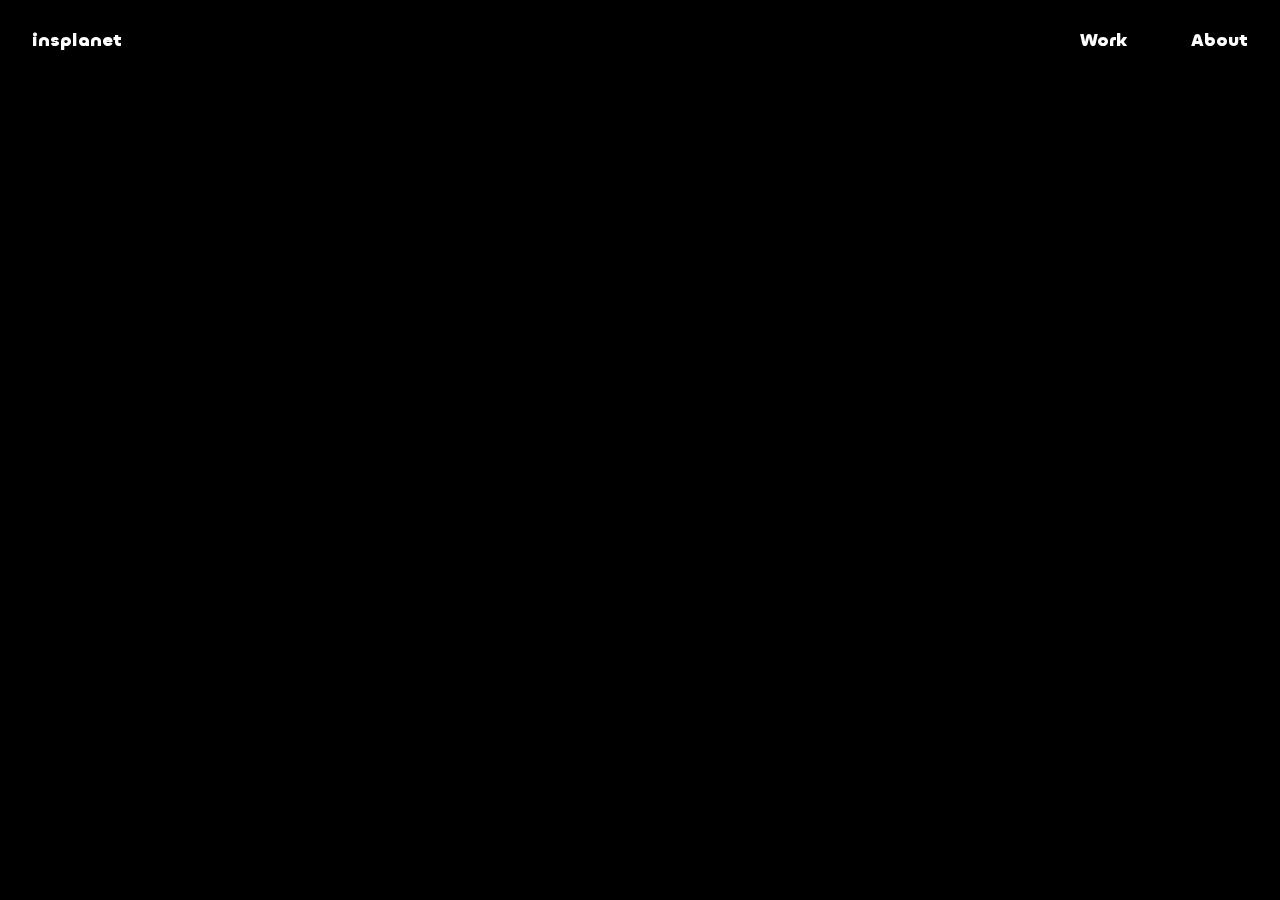
==== index.html @ 37755922 "황인재, build 임시 배포" ====
<!doctype html>
<html lang="en">
  <head>
    <meta charset="UTF-8" />
    <link rel="icon" href="/favicon.ico" />
    <meta name="viewport" content="width=device-width, initial-scale=1.0" />
    <title>INSPLANET</title>
    <script type="module" crossorigin src="/assets/index-d2Js88WR.js"></script>
    <link rel="stylesheet" crossorigin href="/assets/index-APz9JCEM.css">
  </head>
  <body>
    <div id="app"></div>
  </body>
</html>
---- assets/index-APz9JCEM.css ----
@charset "UTF-8";:root{--vt-c-white: #ffffff;--vt-c-white-soft: #f8f8f8;--vt-c-white-mute: #f2f2f2;--vt-c-black: #000;--vt-c-black-soft: #222222;--vt-c-black-mute: #282828;--vt-c-indigo: #2c3e50;--vt-c-divider-light-1: rgba(60, 60, 60, .29);--vt-c-divider-light-2: rgba(60, 60, 60, .12);--vt-c-divider-dark-1: rgba(84, 84, 84, .65);--vt-c-divider-dark-2: rgba(84, 84, 84, .48);--vt-c-text-light-1: var(--vt-c-indigo);--vt-c-text-light-2: rgba(60, 60, 60, .66);--vt-c-text-dark-1: var(--vt-c-white);--vt-c-text-dark-2: rgba(235, 235, 235, .64)}:root{--color-background: var(--vt-c-black);--color-background-soft: var(--vt-c-white-soft);--color-background-mute: var(--vt-c-white-mute);--color-border: var(--vt-c-divider-light-2);--color-border-hover: var(--vt-c-divider-light-1);--color-heading: var(--vt-c-text-light-1);--color-text: var(--vt-c-text-light-1);--section-gap: 160px;--extra-small: 767px;--small: 1023px;--medium: 1279px;--large: 1339px;--xlarge: 1599px;--xxlarge: 1919px;--xxxlarge: 1920px}@media (prefers-color-scheme: dark){:root{--color-background: var(--vt-c-black);--color-background-soft: var(--vt-c-black-soft);--color-background-mute: var(--vt-c-black-mute);--color-border: var(--vt-c-divider-dark-2);--color-border-hover: var(--vt-c-divider-dark-1);--color-heading: var(--vt-c-text-dark-1);--color-text: var(--vt-c-text-dark-2)}}*,*:before,*:after{box-sizing:border-box;margin:0;font-weight:400;line-height:1.5;font-size:16px;font-family:Pretendard;vertical-align:bottom}body{min-height:100vh;color:var(--color-text);background:var(--color-background)}/**
 * @license
 *
 * Font Family: Chillax
 * Designed by: Manushi Parikh
 * URL: https://www.fontshare.com/fonts/chillax
 * © 2024 Indian Type Foundry
 *
 * Font Styles:
 * Chillax Variable(Variable font)
 * Chillax Extralight
 * Chillax Light
 * Chillax Regular
 * Chillax Medium
 * Chillax Semibold
 * Chillax Bold
 *
*/@font-face{font-family:Chillax-Variable;src:url(/assets/fonts/chillax/Chillax-Variable.woff2) format("woff2"),url(/assets/fonts/chillax/Chillax-Variable.woff) format("woff"),url(/assets/fonts/chillax/Chillax-Variable.ttf) format("truetype");font-weight:200 700;font-display:swap;font-style:normal}@font-face{font-family:Chillax-Extralight;src:url(/assets/fonts/chillax/Chillax-Extralight.woff2) format("woff2"),url(/assets/fonts/chillax/Chillax-Extralight.woff) format("woff"),url(/assets/fonts/chillax/Chillax-Extralight.ttf) format("truetype");font-weight:200;font-display:swap;font-style:normal}@font-face{font-family:Chillax-Light;src:url(/assets/fonts/chillax/Chillax-Light.woff2) format("woff2"),url(/assets/fonts/chillax/Chillax-Light.woff) format("woff"),url(/assets/fonts/chillax/Chillax-Light.ttf) format("truetype");font-weight:300;font-display:swap;font-style:normal}@font-face{font-family:Chillax-Regular;src:url(/assets/fonts/chillax/Chillax-Regular.woff2) format("woff2"),url(/assets/fonts/chillax/Chillax-Regular.woff) format("woff"),url(/assets/fonts/chillax/Chillax-Regular.ttf) format("truetype");font-weight:400;font-display:swap;font-style:normal}@font-face{font-family:Chillax-Medium;src:url(/assets/fonts/chillax/Chillax-Medium.woff2) format("woff2"),url(/assets/fonts/chillax/Chillax-Medium.woff) format("woff"),url(/assets/fonts/chillax/Chillax-Medium.ttf) format("truetype");font-weight:500;font-display:swap;font-style:normal}@font-face{font-family:Chillax-Semibold;src:url(/assets/fonts/chillax/Chillax-Semibold.woff2) format("woff2"),url(/assets/fonts/chillax/Chillax-Semibold.woff) format("woff"),url(/assets/fonts/chillax/Chillax-Semibold.ttf) format("truetype");font-weight:600;font-display:swap;font-style:normal}@font-face{font-family:Chillax-Bold;src:url(/assets/fonts/chillax/Chillax-Bold.woff2) format("woff2"),url(/assets/fonts/chillax/Chillax-Bold.woff) format("woff"),url(/assets/fonts/chillax/Chillax-Bold.ttf) format("truetype");font-weight:700;font-display:swap;font-style:normal}@font-face{font-family:Pretendard;font-weight:900;font-display:swap;src:local("Pretendard Black"),url(/assets/fonts/pretendard/woff2/Pretendard-Black.woff2) format("woff2"),url(/assets/fonts/pretendard/woff/Pretendard-Black.woff) format("woff")}@font-face{font-family:Pretendard;font-weight:800;font-display:swap;src:local("Pretendard ExtraBold"),url(/assets/fonts/pretendard/woff2/Pretendard-ExtraBold.woff2) format("woff2"),url(/assets/fonts/pretendard/woff/Pretendard-ExtraBold.woff) format("woff")}@font-face{font-family:Pretendard;font-weight:700;font-display:swap;src:local("Pretendard Bold"),url(/assets/fonts/pretendard/woff2/Pretendard-Bold.woff2) format("woff2"),url(/assets/fonts/pretendard/woff/Pretendard-Bold.woff) format("woff")}@font-face{font-family:Pretendard;font-weight:600;font-display:swap;src:local("Pretendard SemiBold"),url(/assets/fonts/pretendard/woff2/Pretendard-SemiBold.woff2) format("woff2"),url(/assets/fonts/pretendard/woff/Pretendard-SemiBold.woff) format("woff")}@font-face{font-family:Pretendard;font-weight:500;font-display:swap;src:local("Pretendard Medium"),url(/assets/fonts/pretendard/woff2/Pretendard-Medium.woff2) format("woff2"),url(/assets/fonts/pretendard/woff/Pretendard-Medium.woff) format("woff")}@font-face{font-family:Pretendard;font-weight:400;font-display:swap;src:local("Pretendard Regular"),url(/assets/fonts/pretendard/woff2/Pretendard-Regular.woff2) format("woff2"),url(/assets/fonts/pretendard/woff/Pretendard-Regular.woff) format("woff")}@font-face{font-family:Pretendard;font-weight:300;font-display:swap;src:local("Pretendard Light"),url(/assets/fonts/pretendard/woff2/Pretendard-Light.woff2) format("woff2"),url(/assets/fonts/pretendard/woff/Pretendard-Light.woff) format("woff")}@font-face{font-family:Pretendard;font-weight:200;font-display:swap;src:local("Pretendard ExtraLight"),url(/assets/fonts/pretendard/woff2/Pretendard-ExtraLight.woff2) format("woff2"),url(/assets/fonts/pretendard/woff/Pretendard-ExtraLight.woff) format("woff")}@font-face{font-family:Pretendard;font-weight:100;font-display:swap;src:local("Pretendard Thin"),url(/assets/fonts/pretendard/woff2/Pretendard-Thin.woff2) format("woff2"),url(/assets/fonts/pretendard/woff/Pretendard-Thin.woff) format("woff")}.container-wp{display:flex;flex-direction:column;justify-content:center;max-width:1920px;margin:auto;color:#fff}a,button{color:#fff;text-decoration:none;background:none;border:none;padding:0}ul,li{list-style:none;padding:0;margin:0}.slide-fade-enter-active{transition:all ease-out .2s}.slide-fade-leave-active{transition:all cubic-bezier(1,.5,.8,1) .2s}.content-area{position:relative;left:0;top:60px;right:0;bottom:0;display:flex;justify-self:center;max-width:1600px;margin:auto}.content-area.fixed-layout{position:fixed}.content-area>*{margin:auto}.content-area .transition-wp{position:relative}.button.default{font-family:chillax-variable;font-style:normal;font-weight:700;font-size:14px;padding:10px 20px;border:1px solid #fff;border-radius:20px}@media (max-width: 767px){.button.default{padding:6px 15px}}header{padding:10px 16px;margin:20px auto 0;position:fixed;left:0;right:0;top:0;z-index:3;display:flex;width:100%;max-width:1920px;justify-content:space-between}header *{line-height:0;vertical-align:top}@media (min-width: 767px){header{padding:20px 32px}}header h1 a{font-family:Chillax-Variable;font-size:18px;color:#fff;font-weight:700;cursor:pointer;text-shadow:0px 0px 10px #000}header nav a,header nav button{font-family:Chillax-Variable;font-size:18px;color:#fff;font-weight:700;margin-left:64px;text-shadow:0px 0px 10px #000}.router-wp{position:relative;z-index:1}.router-wp.mobile .content-area.fixed-layout{position:relative}.pageLoader{z-index:2;position:fixed;left:0;right:0;bottom:0;height:0!important}.pageLoader.show{transition:height cubic-bezier(.47,0,0,1) .4s;height:100vh!important;opacity:1}.pageLoader.hide{transition:opacity ease .4s;height:100vh!important;opacity:0}.pageLoader.workTransition{transition:left ease-out .8s,right ease-out .8s,margin ease-out .7s,height ease-out .5s .25s,border-radius ease-out 1s,opacity ease-out .6s .7s!important;left:32px;right:32px;top:0;margin-top:92px;border-radius:16px;bottom:auto;opacity:0;height:49.6vw!important}@media (max-width: 767px){.pageLoader.workTransition{padding:32px;margin:77px auto auto;left:16px;right:16px;top:0;border-radius:16px;height:138vw!important}}@media (min-width: 1599px){.pageLoader.workTransition{padding:32px;margin:92px auto auto;left:calc((100vw - 1550px)/2);right:calc((100vw - 1550px)/2);top:0;height:848px!important}}.page-component.active{transition:transform cubic-bezier(.47,0,0,1) .4s,opacity ease-out .6s .2s}.page-component.show{opacity:0;transform:translate3d(0,101vh,0)}.page-component.hide{transition:all ease 3s;opacity:1!important;transform:translateZ(0)!important}.work-wp{max-width:1920px;padding:16px;margin:auto}.work-wp img{max-width:100%}@media (min-width: 767px){.work-wp{padding:32px;margin:auto}}.work-wp .work-area{position:relative;display:flex;justify-content:space-between;gap:32px}.work-wp .work-area .work-group{flex:1;transition:all cubic-bezier(.075,.82,.165,1) 1.5s}.work-wp .work-area .work-group.odd{transform:translate3d(0,10vh,0);opacity:0}.work-wp .work-area .work-group.even{transform:translate3d(0,-100vh,0);opacity:0}.work-wp .work-area .work-group .work-group-inner .work-card:nth-child(1){transform:translateY(100px)}.work-wp .work-area .work-group .work-group-inner .work-card:nth-child(2){transform:translateY(200px)}.work-wp .work-area .work-group .work-group-inner .work-card:nth-child(3){transform:translateY(300px)}.work-wp .work-area .work-group .work-group-inner .work-card:nth-child(4){transform:translateY(400px)}.work-wp .work-area .work-group .work-group-inner .work-card:nth-child(5){transform:translateY(500px)}.work-wp .work-area .work-group .work-group-inner .work-card:nth-child(6){transform:translateY(600px)}.work-wp .work-area .work-group .work-group-inner .work-card:nth-child(7){transform:translateY(700px)}.work-wp .work-area .work-group .work-group-inner .work-card:nth-child(8){transform:translateY(800px)}.work-wp .work-area .work-group .work-group-inner .work-card:nth-child(9){transform:translateY(900px)}.work-wp .work-area .work-group .work-group-inner .work-card:nth-child(10){transform:translateY(1000px)}.work-wp .work-area.inited .work-group.odd,.work-wp .work-area.inited .work-group.even{transform:translateY(0);opacity:1}.work-wp .work-area.inited .work-group .work-card{transform:translateY(0)!important}.work-wp .work-area .work-card{width:100%;background:none;border:none;transition:all ease .5s;margin-bottom:32px;transition:transform ease 1.5s;cursor:pointer}.work-wp .work-area .work-card .work-link-content{width:100%;height:100%;border-radius:16px;overflow:hidden}.work-wp .work-area .work-card .work-link-content .work-link-image{width:100%;height:100%;border-radius:16px;background-position:center;background-size:auto 100%;background-repeat:no-repeat;transition:all .5s ease-in-out}.work-wp .work-area .work-card .work-link-content .work-link-image:hover{transform:scale(1.1);background-size:auto 110%;filter:brightness(105%) contrast(150%) saturate(110%);object-fit:scale-down;object-position:50% 50%}.work-wp .work-area .work-card .work-link-content .work-link-image img{width:100%}.page-wp{width:100%;max-width:1920px;padding:16px;margin:auto;overflow:hidden}@media (min-width: 1023px){.page-wp{padding:32px}}.page-wp .page-hero-title{margin:60px 0;height:180px;display:flex;align-items:center;justify-content:end;padding:60px}@media (max-width: 767px){.page-wp .page-hero-title{justify-content:start;padding:0;margin:20px 0;height:90px}}.page-wp .page-hero-title p{position:relative;font-size:104px;font-family:chillax-variable;font-weight:700}@media (max-width: 767px){.page-wp .page-hero-title p{font-size:40px}}.page-wp .page-hero-title p span{position:absolute;border:1px solid #fff;height:40px;border-radius:20px;right:-40px;top:0;font-size:16px;display:flex;align-items:center;justify-content:end;padding:0 20px}@media (max-width: 767px){.page-wp .page-hero-title p span{right:-60px}}.page-wp .work-together-area{display:flex;flex-wrap:wrap;justify-content:center}.page-wp .work-together-area .work-together-content{margin-top:20px;padding:40px;background:#232323;width:100%;height:352px;display:flex;flex-wrap:wrap;justify-content:space-between;align-items:center;border-radius:16px}.page-wp .work-together-area .work-together-content h2{font-family:chillax-variable;font-style:normal;font-weight:700;font-size:40px;line-height:56px;color:#fff}.page-wp .more-project-area .more-project-content{padding-top:40px;padding-bottom:80px;display:flex}.page-wp .more-project-area .more-project-content .more-project-title-area{flex:3}.page-wp .more-project-area .more-project-content .more-project-title-area h2{font-family:chillax-variable;font-style:normal;font-weight:700;font-size:104px}.page-wp .more-project-area .more-project-content .more-project-title-area .title-desc{margin:30px 0 32px;text-shadow:0px 4px 4px rgba(0,0,0,.25);font-size:16px}.page-wp .more-project-area .more-project-content .more-project-slide-wp{flex:2}.page-wp .more-project-area .more-project-content .more-project-slide-wp .more-project-slide-area{display:flex}.page-wp .more-project-area .more-project-content .more-project-slide-wp .more-project-slide-area>div{position:relative;flex:1;height:465px}.page-wp .more-project-area .more-project-content .more-project-slide-wp .more-project-slide-area>div.prev-area{text-align:right;margin:48px 10px 0 0}.page-wp .more-project-area .more-project-content .more-project-slide-wp .more-project-slide-area>div.next-area{margin:0 0 0 10px}.page-wp .more-project-area .more-project-content .more-project-slide-wp .more-project-slide-area>div p{height:423px;border-radius:16px}.page-wp .more-project-area .more-project-content .more-project-slide-wp .more-project-slide-area>div button{margin-top:16px;display:inline-block}.page-wp .more-project-area .more-project-content .more-project-slide-wp .more-project-slide-area>div button span.arrow{display:inline-block;width:74px;height:24px;background:url("data:image/svg+xml,%3csvg%20width='76'%20height='24'%20viewBox='0%200%2076%2024'%20fill='none'%20xmlns='http://www.w3.org/2000/svg'%3e%3cpath%20d='M2%2012L74%2012Z'%20fill='white'/%3e%3cpath%20d='M0.93934%2013.0607C0.353553%2012.4749%200.353553%2011.5251%200.93934%2010.9393L10.4853%201.3934C11.0711%200.80761%2012.0208%200.80761%2012.6066%201.3934C13.1924%201.97918%2013.1924%202.92893%2012.6066%203.51472L4.12132%2012L12.6066%2020.4853C13.1924%2021.0711%2013.1924%2022.0208%2012.6066%2022.6066C12.0208%2023.1924%2011.0711%2023.1924%2010.4853%2022.6066L0.93934%2013.0607ZM74%2010.5C74.8284%2010.5%2075.5%2011.1716%2075.5%2012C75.5%2012.8284%2074.8284%2013.5%2074%2013.5L74%2010.5ZM2%2010.5L74%2010.5L74%2013.5L2%2013.5L2%2010.5Z'%20fill='white'/%3e%3c/svg%3e") no-repeat center center/cover;margin:0 10px}.page-wp .more-project-area .more-project-content .more-project-slide-wp .more-project-slide-area>div button span.arrow.right{transform:scaleX(-1)}.page-wp .works-image{margin-bottom:20px}.page-wp .works-slide-show{transition:margin ease-out .5s .6s,opacity ease-out .8s .6s;margin-top:10vh;opacity:0}.page-wp .more-project-slide-wp .more-project-slide-area>div p{transition:all ease-out .5s;transform:translate(0);opacity:1}.page-wp .more-project-slide-wp .more-project-slide-area>div p img{height:100%;width:auto!important;max-width:inherit!important}.page-wp .more-project-slide-wp .more-project-slide-area.preSlide .prev-area p{transform:translate(-50px);opacity:0}.page-wp .more-project-slide-wp .more-project-slide-area.preSlide .next-area p{transform:translate(50px);opacity:0}.page-wp.loaded .works-slide-show{margin-top:0;opacity:1}@media (max-width: 767px){.page-wp .work-together-area .work-together-content{height:auto;padding:40px 16px;display:flex;justify-content:center;flex-direction:column}.page-wp .work-together-area .work-together-content h2{font-family:chillax-ariable;font-size:24px;font-style:normal;font-weight:700;line-height:34px;text-transform:capitalize;flex:1;margin-bottom:24px}.page-wp .work-together-area .work-together-content .work-together-more{width:100%;display:flex;flex:1;flex-direction:column}.page-wp .work-together-area .work-together-content .work-together-more>div{height:170px;width:100%}.page-wp .work-together-area .work-together-content .work-together-more>div+div{margin-top:16px}.page-wp .more-project-area .more-project-content{flex-direction:column}.page-wp .more-project-area .more-project-content .more-project-title-area{display:flex;justify-content:space-around;margin-bottom:24px}.page-wp .more-project-area .more-project-content .more-project-title-area h2{font-family:Chillax Variable;font-size:24px;font-style:normal;font-weight:700;line-height:34px;text-transform:capitalize}.page-wp .more-project-area .more-project-content .more-project-slide-wp .more-project-slide-area>div{height:auto;width:50%;margin:0 0 0 10px!important}.page-wp .more-project-area .more-project-content .more-project-slide-wp .more-project-slide-area>div p{height:auto}.page-wp .more-project-area .more-project-content .more-project-slide-wp .more-project-slide-area>div p img{height:auto!important;width:100%!important}.page-wp .more-project-area .more-project-content .more-project-slide-wp .more-project-slide-area>div.prev-area{text-align:left}.page-wp .more-project-area .more-project-content .more-project-slide-wp .more-project-slide-area>div.next-area{text-align:right}.page-wp .more-project-area .title-desc{display:none}}img{max-width:100%}.work-together-more{display:flex}.work-together-more>div{width:300px;height:224px;border-radius:16px;border:1px solid #000;margin-left:10px;display:flex;flex-direction:column;justify-content:center;align-items:center}.work-together-more>div a{margin-top:20px;background:#0c0c0c;border-radius:20px;width:108px;height:40px;color:#fff;display:flex;justify-content:center;align-items:center}.work-container img{width:100%}.only-pc{display:none}@media (min-width: 768px){.only-mobile{display:none}.only-pc{display:block}}.works-content{margin-top:32px}.works-section{margin-top:12px;background:#fff;border-radius:16px;padding:48px 24px;color:#0c0c0c}.project-title{font-size:32px;font-style:normal;font-weight:700}.project-text{margin-top:16px;font-size:24px;font-style:normal;font-weight:700}.sub-title{font-size:14px;font-style:normal;font-weight:700;line-height:18px}.sub-text{margin-top:8px;margin-bottom:24px;font-size:14px;font-style:normal;font-weight:400;line-height:18px}@media (min-width: 768px){.works-section{margin-top:32px;padding:176px 24px}.works-section .works-inner{display:flex;justify-content:center;max-width:1120px;margin:auto}.works-section .works-box{width:50%}.works-section .project-title{font-family:Pretendard;font-size:64px;font-style:normal;font-weight:900;line-height:78px;text-shadow:0px 4px 4px rgba(0,0,0,.25)}.works-section .project-text{margin-top:32px;font-size:36px;line-height:46px}.works-section .btn-wrap{margin-top:46px}.works-section .btn-wrap+.btn-wrap{margin-top:16px}.works-section .btn-wrap .btn-view{display:inline-block;border:1px solid #0c0c0c;background:#0c0c0c;border-radius:32px;font-size:14px;font-weight:700;color:#fff;height:40px;line-height:40px;width:175px;font-family:Chillax-Variable;padding-left:19px}.works-section .btn-wrap .btn-copy{display:inline-block;border:1px solid #0c0c0c;background:#fff;border-radius:32px;font-size:14px;font-weight:700;color:#0c0c0c;height:40px;line-height:40px;width:140px;font-family:Chillax-Variable;padding-left:19px}.works-section .btn-wrap .ico-view{display:inline-block;width:24px;height:24px;background:url(../assets/images/ico/ico-view.png) no-repeat 0 0;vertical-align:-8px;margin-left:10px}.works-section .btn-wrap .ico-link{display:inline-block;width:24px;height:24px;background:url(../assets/images/ico/ico-link.png) no-repeat 0 0;vertical-align:-6px;margin-left:10px}.works-section .sub-wrap{display:flex;margin-top:104px}.works-section .sub-wrap .sub-box{flex:1}.works-section .sub-title{display:block;font-family:Pretendard;font-size:16px;font-style:normal;font-weight:700;line-height:24px}.works-section .sub-text{display:block;margin-top:8px;font-family:Pretendard;font-size:16px;font-style:normal;font-weight:400;line-height:24px}.works-section .mt-30{margin-top:30px}.works-section .br_pc{display:block}}@media (max-width: 768px){.works-content{width:100%}.br_pc{display:block}}.popupAbout{transition:right ease-out .8s;position:fixed;width:320px;right:-100vw;top:12px;bottom:0;z-index:4}.popupAbout.show{right:32px}.popupAbout.show .about-bg{opacity:1;bottom:0}.popupAbout .about-bg{position:fixed;left:0;right:0;top:0;bottom:auto;background:#0003;z-index:1;opacity:0}.popupAbout .btn-close{position:absolute;right:0;top:0;color:#0c0c0c;font-weight:700;font-size:18px;padding:10px;cursor:pointer}.popupAbout .btn-close span{font-size:16px;font-weight:700}.popupAbout .btn-close:hover{color:#0c0c0c;background:transparent}.popupAbout .about-inner{position:relative;z-index:4;padding:0}.popupAbout .about-inner .ico-round{width:32px;height:32px;border-radius:50%;background:#0c0c0c;position:relative;display:inline-block}.popupAbout .about-inner .ico-round:after{content:"";display:block;width:4px;height:4px;border-radius:50%;background:#fff;position:absolute;top:50%;left:50%;transform:translate(-50%,-50%)}.popupAbout .about-inner .about-header{padding:46px 16px 32px 24px;background:#fff;border-radius:15px;color:#0c0c0c}.popupAbout .about-inner .about-header .about-title{font-size:24px;font-weight:700;margin-bottom:8px;margin-top:16px;line-height:34px;font-family:Chillax-Variable}.popupAbout .about-inner .about-header .about-desc{font-family:Pretendard;font-size:14px;color:#999;margin-top:8px;line-height:22px;font-family:Chillax-Variable;font-weight:400}.popupAbout .about-inner .about-content{background:#fff;border-radius:15px;color:#0c0c0c;margin-top:10px;padding:32px 24px}.popupAbout .about-inner .about-content .about-text{font-family:Pretendard;font-style:normal;font-weight:400;font-size:14px;line-height:18px;color:#0c0c0c}.popupAbout .about-inner .about-content .btn-download{display:inline-flex;align-items:center;width:100%;margin-top:48px;height:56px;font-family:Pretendard;font-style:normal;font-weight:700;font-size:16px;line-height:24px;color:#0c0c0c;justify-content:space-between;border-bottom:1px solid #0c0c0c}.popupAbout .about-inner .about-content .ico-download-wrap{width:40px;height:32px;line-height:32px;background:#0c0c0c;border-radius:20px;text-align:center}.popupAbout .about-inner .about-content .ico-download-wrap .ico-download{margin-top:3px;display:inline-block;width:24px;height:24px;background:url(../assets/images/ico/ico-download-white.png) no-repeat}.popupAbout .about-inner .about-content .ico-download-wrap:hover{background:#fff;border:1px solid #0c0c0c}.popupAbout .about-inner .about-content .ico-download-wrap:hover .ico-download{background:url(../assets/images/ico/ico-download.png) no-repeat}.popupAbout .about-inner .about-content .contact-list{margin-top:48px}.popupAbout .about-inner .about-content .contact-list dt{font-size:14px;font-weight:700;line-height:18px;font-family:Chillax-Variable}.popupAbout .about-inner .about-content .contact-list dd{font-size:14px;font-weight:400;margin-top:8px;margin-bottom:16px}.popupAbout .about-inner .about-content .contact-list dd:last-child{margin-bottom:0}.popupAbout .about-inner .about-content .copylight{font-size:13px;font-weight:400;line-height:18px;color:#0c0c0c;margin-top:24px}[data-aos][data-aos][data-aos-duration="50"],body[data-aos-duration="50"] [data-aos]{transition-duration:50ms}[data-aos][data-aos][data-aos-delay="50"],body[data-aos-delay="50"] [data-aos]{transition-delay:0}[data-aos][data-aos][data-aos-delay="50"].aos-animate,body[data-aos-delay="50"] [data-aos].aos-animate{transition-delay:50ms}[data-aos][data-aos][data-aos-duration="100"],body[data-aos-duration="100"] [data-aos]{transition-duration:.1s}[data-aos][data-aos][data-aos-delay="100"],body[data-aos-delay="100"] [data-aos]{transition-delay:0}[data-aos][data-aos][data-aos-delay="100"].aos-animate,body[data-aos-delay="100"] [data-aos].aos-animate{transition-delay:.1s}[data-aos][data-aos][data-aos-duration="150"],body[data-aos-duration="150"] [data-aos]{transition-duration:.15s}[data-aos][data-aos][data-aos-delay="150"],body[data-aos-delay="150"] [data-aos]{transition-delay:0}[data-aos][data-aos][data-aos-delay="150"].aos-animate,body[data-aos-delay="150"] [data-aos].aos-animate{transition-delay:.15s}[data-aos][data-aos][data-aos-duration="200"],body[data-aos-duration="200"] [data-aos]{transition-duration:.2s}[data-aos][data-aos][data-aos-delay="200"],body[data-aos-delay="200"] [data-aos]{transition-delay:0}[data-aos][data-aos][data-aos-delay="200"].aos-animate,body[data-aos-delay="200"] [data-aos].aos-animate{transition-delay:.2s}[data-aos][data-aos][data-aos-duration="250"],body[data-aos-duration="250"] [data-aos]{transition-duration:.25s}[data-aos][data-aos][data-aos-delay="250"],body[data-aos-delay="250"] [data-aos]{transition-delay:0}[data-aos][data-aos][data-aos-delay="250"].aos-animate,body[data-aos-delay="250"] [data-aos].aos-animate{transition-delay:.25s}[data-aos][data-aos][data-aos-duration="300"],body[data-aos-duration="300"] [data-aos]{transition-duration:.3s}[data-aos][data-aos][data-aos-delay="300"],body[data-aos-delay="300"] [data-aos]{transition-delay:0}[data-aos][data-aos][data-aos-delay="300"].aos-animate,body[data-aos-delay="300"] [data-aos].aos-animate{transition-delay:.3s}[data-aos][data-aos][data-aos-duration="350"],body[data-aos-duration="350"] [data-aos]{transition-duration:.35s}[data-aos][data-aos][data-aos-delay="350"],body[data-aos-delay="350"] [data-aos]{transition-delay:0}[data-aos][data-aos][data-aos-delay="350"].aos-animate,body[data-aos-delay="350"] [data-aos].aos-animate{transition-delay:.35s}[data-aos][data-aos][data-aos-duration="400"],body[data-aos-duration="400"] [data-aos]{transition-duration:.4s}[data-aos][data-aos][data-aos-delay="400"],body[data-aos-delay="400"] [data-aos]{transition-delay:0}[data-aos][data-aos][data-aos-delay="400"].aos-animate,body[data-aos-delay="400"] [data-aos].aos-animate{transition-delay:.4s}[data-aos][data-aos][data-aos-duration="450"],body[data-aos-duration="450"] [data-aos]{transition-duration:.45s}[data-aos][data-aos][data-aos-delay="450"],body[data-aos-delay="450"] [data-aos]{transition-delay:0}[data-aos][data-aos][data-aos-delay="450"].aos-animate,body[data-aos-delay="450"] [data-aos].aos-animate{transition-delay:.45s}[data-aos][data-aos][data-aos-duration="500"],body[data-aos-duration="500"] [data-aos]{transition-duration:.5s}[data-aos][data-aos][data-aos-delay="500"],body[data-aos-delay="500"] [data-aos]{transition-delay:0}[data-aos][data-aos][data-aos-delay="500"].aos-animate,body[data-aos-delay="500"] [data-aos].aos-animate{transition-delay:.5s}[data-aos][data-aos][data-aos-duration="550"],body[data-aos-duration="550"] [data-aos]{transition-duration:.55s}[data-aos][data-aos][data-aos-delay="550"],body[data-aos-delay="550"] [data-aos]{transition-delay:0}[data-aos][data-aos][data-aos-delay="550"].aos-animate,body[data-aos-delay="550"] [data-aos].aos-animate{transition-delay:.55s}[data-aos][data-aos][data-aos-duration="600"],body[data-aos-duration="600"] [data-aos]{transition-duration:.6s}[data-aos][data-aos][data-aos-delay="600"],body[data-aos-delay="600"] [data-aos]{transition-delay:0}[data-aos][data-aos][data-aos-delay="600"].aos-animate,body[data-aos-delay="600"] [data-aos].aos-animate{transition-delay:.6s}[data-aos][data-aos][data-aos-duration="650"],body[data-aos-duration="650"] [data-aos]{transition-duration:.65s}[data-aos][data-aos][data-aos-delay="650"],body[data-aos-delay="650"] [data-aos]{transition-delay:0}[data-aos][data-aos][data-aos-delay="650"].aos-animate,body[data-aos-delay="650"] [data-aos].aos-animate{transition-delay:.65s}[data-aos][data-aos][data-aos-duration="700"],body[data-aos-duration="700"] [data-aos]{transition-duration:.7s}[data-aos][data-aos][data-aos-delay="700"],body[data-aos-delay="700"] [data-aos]{transition-delay:0}[data-aos][data-aos][data-aos-delay="700"].aos-animate,body[data-aos-delay="700"] [data-aos].aos-animate{transition-delay:.7s}[data-aos][data-aos][data-aos-duration="750"],body[data-aos-duration="750"] [data-aos]{transition-duration:.75s}[data-aos][data-aos][data-aos-delay="750"],body[data-aos-delay="750"] [data-aos]{transition-delay:0}[data-aos][data-aos][data-aos-delay="750"].aos-animate,body[data-aos-delay="750"] [data-aos].aos-animate{transition-delay:.75s}[data-aos][data-aos][data-aos-duration="800"],body[data-aos-duration="800"] [data-aos]{transition-duration:.8s}[data-aos][data-aos][data-aos-delay="800"],body[data-aos-delay="800"] [data-aos]{transition-delay:0}[data-aos][data-aos][data-aos-delay="800"].aos-animate,body[data-aos-delay="800"] [data-aos].aos-animate{transition-delay:.8s}[data-aos][data-aos][data-aos-duration="850"],body[data-aos-duration="850"] [data-aos]{transition-duration:.85s}[data-aos][data-aos][data-aos-delay="850"],body[data-aos-delay="850"] [data-aos]{transition-delay:0}[data-aos][data-aos][data-aos-delay="850"].aos-animate,body[data-aos-delay="850"] [data-aos].aos-animate{transition-delay:.85s}[data-aos][data-aos][data-aos-duration="900"],body[data-aos-duration="900"] [data-aos]{transition-duration:.9s}[data-aos][data-aos][data-aos-delay="900"],body[data-aos-delay="900"] [data-aos]{transition-delay:0}[data-aos][data-aos][data-aos-delay="900"].aos-animate,body[data-aos-delay="900"] [data-aos].aos-animate{transition-delay:.9s}[data-aos][data-aos][data-aos-duration="950"],body[data-aos-duration="950"] [data-aos]{transition-duration:.95s}[data-aos][data-aos][data-aos-delay="950"],body[data-aos-delay="950"] [data-aos]{transition-delay:0}[data-aos][data-aos][data-aos-delay="950"].aos-animate,body[data-aos-delay="950"] [data-aos].aos-animate{transition-delay:.95s}[data-aos][data-aos][data-aos-duration="1000"],body[data-aos-duration="1000"] [data-aos]{transition-duration:1s}[data-aos][data-aos][data-aos-delay="1000"],body[data-aos-delay="1000"] [data-aos]{transition-delay:0}[data-aos][data-aos][data-aos-delay="1000"].aos-animate,body[data-aos-delay="1000"] [data-aos].aos-animate{transition-delay:1s}[data-aos][data-aos][data-aos-duration="1050"],body[data-aos-duration="1050"] [data-aos]{transition-duration:1.05s}[data-aos][data-aos][data-aos-delay="1050"],body[data-aos-delay="1050"] [data-aos]{transition-delay:0}[data-aos][data-aos][data-aos-delay="1050"].aos-animate,body[data-aos-delay="1050"] [data-aos].aos-animate{transition-delay:1.05s}[data-aos][data-aos][data-aos-duration="1100"],body[data-aos-duration="1100"] [data-aos]{transition-duration:1.1s}[data-aos][data-aos][data-aos-delay="1100"],body[data-aos-delay="1100"] [data-aos]{transition-delay:0}[data-aos][data-aos][data-aos-delay="1100"].aos-animate,body[data-aos-delay="1100"] [data-aos].aos-animate{transition-delay:1.1s}[data-aos][data-aos][data-aos-duration="1150"],body[data-aos-duration="1150"] [data-aos]{transition-duration:1.15s}[data-aos][data-aos][data-aos-delay="1150"],body[data-aos-delay="1150"] [data-aos]{transition-delay:0}[data-aos][data-aos][data-aos-delay="1150"].aos-animate,body[data-aos-delay="1150"] [data-aos].aos-animate{transition-delay:1.15s}[data-aos][data-aos][data-aos-duration="1200"],body[data-aos-duration="1200"] [data-aos]{transition-duration:1.2s}[data-aos][data-aos][data-aos-delay="1200"],body[data-aos-delay="1200"] [data-aos]{transition-delay:0}[data-aos][data-aos][data-aos-delay="1200"].aos-animate,body[data-aos-delay="1200"] [data-aos].aos-animate{transition-delay:1.2s}[data-aos][data-aos][data-aos-duration="1250"],body[data-aos-duration="1250"] [data-aos]{transition-duration:1.25s}[data-aos][data-aos][data-aos-delay="1250"],body[data-aos-delay="1250"] [data-aos]{transition-delay:0}[data-aos][data-aos][data-aos-delay="1250"].aos-animate,body[data-aos-delay="1250"] [data-aos].aos-animate{transition-delay:1.25s}[data-aos][data-aos][data-aos-duration="1300"],body[data-aos-duration="1300"] [data-aos]{transition-duration:1.3s}[data-aos][data-aos][data-aos-delay="1300"],body[data-aos-delay="1300"] [data-aos]{transition-delay:0}[data-aos][data-aos][data-aos-delay="1300"].aos-animate,body[data-aos-delay="1300"] [data-aos].aos-animate{transition-delay:1.3s}[data-aos][data-aos][data-aos-duration="1350"],body[data-aos-duration="1350"] [data-aos]{transition-duration:1.35s}[data-aos][data-aos][data-aos-delay="1350"],body[data-aos-delay="1350"] [data-aos]{transition-delay:0}[data-aos][data-aos][data-aos-delay="1350"].aos-animate,body[data-aos-delay="1350"] [data-aos].aos-animate{transition-delay:1.35s}[data-aos][data-aos][data-aos-duration="1400"],body[data-aos-duration="1400"] [data-aos]{transition-duration:1.4s}[data-aos][data-aos][data-aos-delay="1400"],body[data-aos-delay="1400"] [data-aos]{transition-delay:0}[data-aos][data-aos][data-aos-delay="1400"].aos-animate,body[data-aos-delay="1400"] [data-aos].aos-animate{transition-delay:1.4s}[data-aos][data-aos][data-aos-duration="1450"],body[data-aos-duration="1450"] [data-aos]{transition-duration:1.45s}[data-aos][data-aos][data-aos-delay="1450"],body[data-aos-delay="1450"] [data-aos]{transition-delay:0}[data-aos][data-aos][data-aos-delay="1450"].aos-animate,body[data-aos-delay="1450"] [data-aos].aos-animate{transition-delay:1.45s}[data-aos][data-aos][data-aos-duration="1500"],body[data-aos-duration="1500"] [data-aos]{transition-duration:1.5s}[data-aos][data-aos][data-aos-delay="1500"],body[data-aos-delay="1500"] [data-aos]{transition-delay:0}[data-aos][data-aos][data-aos-delay="1500"].aos-animate,body[data-aos-delay="1500"] [data-aos].aos-animate{transition-delay:1.5s}[data-aos][data-aos][data-aos-duration="1550"],body[data-aos-duration="1550"] [data-aos]{transition-duration:1.55s}[data-aos][data-aos][data-aos-delay="1550"],body[data-aos-delay="1550"] [data-aos]{transition-delay:0}[data-aos][data-aos][data-aos-delay="1550"].aos-animate,body[data-aos-delay="1550"] [data-aos].aos-animate{transition-delay:1.55s}[data-aos][data-aos][data-aos-duration="1600"],body[data-aos-duration="1600"] [data-aos]{transition-duration:1.6s}[data-aos][data-aos][data-aos-delay="1600"],body[data-aos-delay="1600"] [data-aos]{transition-delay:0}[data-aos][data-aos][data-aos-delay="1600"].aos-animate,body[data-aos-delay="1600"] [data-aos].aos-animate{transition-delay:1.6s}[data-aos][data-aos][data-aos-duration="1650"],body[data-aos-duration="1650"] [data-aos]{transition-duration:1.65s}[data-aos][data-aos][data-aos-delay="1650"],body[data-aos-delay="1650"] [data-aos]{transition-delay:0}[data-aos][data-aos][data-aos-delay="1650"].aos-animate,body[data-aos-delay="1650"] [data-aos].aos-animate{transition-delay:1.65s}[data-aos][data-aos][data-aos-duration="1700"],body[data-aos-duration="1700"] [data-aos]{transition-duration:1.7s}[data-aos][data-aos][data-aos-delay="1700"],body[data-aos-delay="1700"] [data-aos]{transition-delay:0}[data-aos][data-aos][data-aos-delay="1700"].aos-animate,body[data-aos-delay="1700"] [data-aos].aos-animate{transition-delay:1.7s}[data-aos][data-aos][data-aos-duration="1750"],body[data-aos-duration="1750"] [data-aos]{transition-duration:1.75s}[data-aos][data-aos][data-aos-delay="1750"],body[data-aos-delay="1750"] [data-aos]{transition-delay:0}[data-aos][data-aos][data-aos-delay="1750"].aos-animate,body[data-aos-delay="1750"] [data-aos].aos-animate{transition-delay:1.75s}[data-aos][data-aos][data-aos-duration="1800"],body[data-aos-duration="1800"] [data-aos]{transition-duration:1.8s}[data-aos][data-aos][data-aos-delay="1800"],body[data-aos-delay="1800"] [data-aos]{transition-delay:0}[data-aos][data-aos][data-aos-delay="1800"].aos-animate,body[data-aos-delay="1800"] [data-aos].aos-animate{transition-delay:1.8s}[data-aos][data-aos][data-aos-duration="1850"],body[data-aos-duration="1850"] [data-aos]{transition-duration:1.85s}[data-aos][data-aos][data-aos-delay="1850"],body[data-aos-delay="1850"] [data-aos]{transition-delay:0}[data-aos][data-aos][data-aos-delay="1850"].aos-animate,body[data-aos-delay="1850"] [data-aos].aos-animate{transition-delay:1.85s}[data-aos][data-aos][data-aos-duration="1900"],body[data-aos-duration="1900"] [data-aos]{transition-duration:1.9s}[data-aos][data-aos][data-aos-delay="1900"],body[data-aos-delay="1900"] [data-aos]{transition-delay:0}[data-aos][data-aos][data-aos-delay="1900"].aos-animate,body[data-aos-delay="1900"] [data-aos].aos-animate{transition-delay:1.9s}[data-aos][data-aos][data-aos-duration="1950"],body[data-aos-duration="1950"] [data-aos]{transition-duration:1.95s}[data-aos][data-aos][data-aos-delay="1950"],body[data-aos-delay="1950"] [data-aos]{transition-delay:0}[data-aos][data-aos][data-aos-delay="1950"].aos-animate,body[data-aos-delay="1950"] [data-aos].aos-animate{transition-delay:1.95s}[data-aos][data-aos][data-aos-duration="2000"],body[data-aos-duration="2000"] [data-aos]{transition-duration:2s}[data-aos][data-aos][data-aos-delay="2000"],body[data-aos-delay="2000"] [data-aos]{transition-delay:0}[data-aos][data-aos][data-aos-delay="2000"].aos-animate,body[data-aos-delay="2000"] [data-aos].aos-animate{transition-delay:2s}[data-aos][data-aos][data-aos-duration="2050"],body[data-aos-duration="2050"] [data-aos]{transition-duration:2.05s}[data-aos][data-aos][data-aos-delay="2050"],body[data-aos-delay="2050"] [data-aos]{transition-delay:0}[data-aos][data-aos][data-aos-delay="2050"].aos-animate,body[data-aos-delay="2050"] [data-aos].aos-animate{transition-delay:2.05s}[data-aos][data-aos][data-aos-duration="2100"],body[data-aos-duration="2100"] [data-aos]{transition-duration:2.1s}[data-aos][data-aos][data-aos-delay="2100"],body[data-aos-delay="2100"] [data-aos]{transition-delay:0}[data-aos][data-aos][data-aos-delay="2100"].aos-animate,body[data-aos-delay="2100"] [data-aos].aos-animate{transition-delay:2.1s}[data-aos][data-aos][data-aos-duration="2150"],body[data-aos-duration="2150"] [data-aos]{transition-duration:2.15s}[data-aos][data-aos][data-aos-delay="2150"],body[data-aos-delay="2150"] [data-aos]{transition-delay:0}[data-aos][data-aos][data-aos-delay="2150"].aos-animate,body[data-aos-delay="2150"] [data-aos].aos-animate{transition-delay:2.15s}[data-aos][data-aos][data-aos-duration="2200"],body[data-aos-duration="2200"] [data-aos]{transition-duration:2.2s}[data-aos][data-aos][data-aos-delay="2200"],body[data-aos-delay="2200"] [data-aos]{transition-delay:0}[data-aos][data-aos][data-aos-delay="2200"].aos-animate,body[data-aos-delay="2200"] [data-aos].aos-animate{transition-delay:2.2s}[data-aos][data-aos][data-aos-duration="2250"],body[data-aos-duration="2250"] [data-aos]{transition-duration:2.25s}[data-aos][data-aos][data-aos-delay="2250"],body[data-aos-delay="2250"] [data-aos]{transition-delay:0}[data-aos][data-aos][data-aos-delay="2250"].aos-animate,body[data-aos-delay="2250"] [data-aos].aos-animate{transition-delay:2.25s}[data-aos][data-aos][data-aos-duration="2300"],body[data-aos-duration="2300"] [data-aos]{transition-duration:2.3s}[data-aos][data-aos][data-aos-delay="2300"],body[data-aos-delay="2300"] [data-aos]{transition-delay:0}[data-aos][data-aos][data-aos-delay="2300"].aos-animate,body[data-aos-delay="2300"] [data-aos].aos-animate{transition-delay:2.3s}[data-aos][data-aos][data-aos-duration="2350"],body[data-aos-duration="2350"] [data-aos]{transition-duration:2.35s}[data-aos][data-aos][data-aos-delay="2350"],body[data-aos-delay="2350"] [data-aos]{transition-delay:0}[data-aos][data-aos][data-aos-delay="2350"].aos-animate,body[data-aos-delay="2350"] [data-aos].aos-animate{transition-delay:2.35s}[data-aos][data-aos][data-aos-duration="2400"],body[data-aos-duration="2400"] [data-aos]{transition-duration:2.4s}[data-aos][data-aos][data-aos-delay="2400"],body[data-aos-delay="2400"] [data-aos]{transition-delay:0}[data-aos][data-aos][data-aos-delay="2400"].aos-animate,body[data-aos-delay="2400"] [data-aos].aos-animate{transition-delay:2.4s}[data-aos][data-aos][data-aos-duration="2450"],body[data-aos-duration="2450"] [data-aos]{transition-duration:2.45s}[data-aos][data-aos][data-aos-delay="2450"],body[data-aos-delay="2450"] [data-aos]{transition-delay:0}[data-aos][data-aos][data-aos-delay="2450"].aos-animate,body[data-aos-delay="2450"] [data-aos].aos-animate{transition-delay:2.45s}[data-aos][data-aos][data-aos-duration="2500"],body[data-aos-duration="2500"] [data-aos]{transition-duration:2.5s}[data-aos][data-aos][data-aos-delay="2500"],body[data-aos-delay="2500"] [data-aos]{transition-delay:0}[data-aos][data-aos][data-aos-delay="2500"].aos-animate,body[data-aos-delay="2500"] [data-aos].aos-animate{transition-delay:2.5s}[data-aos][data-aos][data-aos-duration="2550"],body[data-aos-duration="2550"] [data-aos]{transition-duration:2.55s}[data-aos][data-aos][data-aos-delay="2550"],body[data-aos-delay="2550"] [data-aos]{transition-delay:0}[data-aos][data-aos][data-aos-delay="2550"].aos-animate,body[data-aos-delay="2550"] [data-aos].aos-animate{transition-delay:2.55s}[data-aos][data-aos][data-aos-duration="2600"],body[data-aos-duration="2600"] [data-aos]{transition-duration:2.6s}[data-aos][data-aos][data-aos-delay="2600"],body[data-aos-delay="2600"] [data-aos]{transition-delay:0}[data-aos][data-aos][data-aos-delay="2600"].aos-animate,body[data-aos-delay="2600"] [data-aos].aos-animate{transition-delay:2.6s}[data-aos][data-aos][data-aos-duration="2650"],body[data-aos-duration="2650"] [data-aos]{transition-duration:2.65s}[data-aos][data-aos][data-aos-delay="2650"],body[data-aos-delay="2650"] [data-aos]{transition-delay:0}[data-aos][data-aos][data-aos-delay="2650"].aos-animate,body[data-aos-delay="2650"] [data-aos].aos-animate{transition-delay:2.65s}[data-aos][data-aos][data-aos-duration="2700"],body[data-aos-duration="2700"] [data-aos]{transition-duration:2.7s}[data-aos][data-aos][data-aos-delay="2700"],body[data-aos-delay="2700"] [data-aos]{transition-delay:0}[data-aos][data-aos][data-aos-delay="2700"].aos-animate,body[data-aos-delay="2700"] [data-aos].aos-animate{transition-delay:2.7s}[data-aos][data-aos][data-aos-duration="2750"],body[data-aos-duration="2750"] [data-aos]{transition-duration:2.75s}[data-aos][data-aos][data-aos-delay="2750"],body[data-aos-delay="2750"] [data-aos]{transition-delay:0}[data-aos][data-aos][data-aos-delay="2750"].aos-animate,body[data-aos-delay="2750"] [data-aos].aos-animate{transition-delay:2.75s}[data-aos][data-aos][data-aos-duration="2800"],body[data-aos-duration="2800"] [data-aos]{transition-duration:2.8s}[data-aos][data-aos][data-aos-delay="2800"],body[data-aos-delay="2800"] [data-aos]{transition-delay:0}[data-aos][data-aos][data-aos-delay="2800"].aos-animate,body[data-aos-delay="2800"] [data-aos].aos-animate{transition-delay:2.8s}[data-aos][data-aos][data-aos-duration="2850"],body[data-aos-duration="2850"] [data-aos]{transition-duration:2.85s}[data-aos][data-aos][data-aos-delay="2850"],body[data-aos-delay="2850"] [data-aos]{transition-delay:0}[data-aos][data-aos][data-aos-delay="2850"].aos-animate,body[data-aos-delay="2850"] [data-aos].aos-animate{transition-delay:2.85s}[data-aos][data-aos][data-aos-duration="2900"],body[data-aos-duration="2900"] [data-aos]{transition-duration:2.9s}[data-aos][data-aos][data-aos-delay="2900"],body[data-aos-delay="2900"] [data-aos]{transition-delay:0}[data-aos][data-aos][data-aos-delay="2900"].aos-animate,body[data-aos-delay="2900"] [data-aos].aos-animate{transition-delay:2.9s}[data-aos][data-aos][data-aos-duration="2950"],body[data-aos-duration="2950"] [data-aos]{transition-duration:2.95s}[data-aos][data-aos][data-aos-delay="2950"],body[data-aos-delay="2950"] [data-aos]{transition-delay:0}[data-aos][data-aos][data-aos-delay="2950"].aos-animate,body[data-aos-delay="2950"] [data-aos].aos-animate{transition-delay:2.95s}[data-aos][data-aos][data-aos-duration="3000"],body[data-aos-duration="3000"] [data-aos]{transition-duration:3s}[data-aos][data-aos][data-aos-delay="3000"],body[data-aos-delay="3000"] [data-aos]{transition-delay:0}[data-aos][data-aos][data-aos-delay="3000"].aos-animate,body[data-aos-delay="3000"] [data-aos].aos-animate{transition-delay:3s}[data-aos][data-aos][data-aos-easing=linear],body[data-aos-easing=linear] [data-aos]{transition-timing-function:cubic-bezier(.25,.25,.75,.75)}[data-aos][data-aos][data-aos-easing=ease],body[data-aos-easing=ease] [data-aos]{transition-timing-function:ease}[data-aos][data-aos][data-aos-easing=ease-in],body[data-aos-easing=ease-in] [data-aos]{transition-timing-function:ease-in}[data-aos][data-aos][data-aos-easing=ease-out],body[data-aos-easing=ease-out] [data-aos]{transition-timing-function:ease-out}[data-aos][data-aos][data-aos-easing=ease-in-out],body[data-aos-easing=ease-in-out] [data-aos]{transition-timing-function:ease-in-out}[data-aos][data-aos][data-aos-easing=ease-in-back],body[data-aos-easing=ease-in-back] [data-aos]{transition-timing-function:cubic-bezier(.6,-.28,.735,.045)}[data-aos][data-aos][data-aos-easing=ease-out-back],body[data-aos-easing=ease-out-back] [data-aos]{transition-timing-function:cubic-bezier(.175,.885,.32,1.275)}[data-aos][data-aos][data-aos-easing=ease-in-out-back],body[data-aos-easing=ease-in-out-back] [data-aos]{transition-timing-function:cubic-bezier(.68,-.55,.265,1.55)}[data-aos][data-aos][data-aos-easing=ease-in-sine],body[data-aos-easing=ease-in-sine] [data-aos]{transition-timing-function:cubic-bezier(.47,0,.745,.715)}[data-aos][data-aos][data-aos-easing=ease-out-sine],body[data-aos-easing=ease-out-sine] [data-aos]{transition-timing-function:cubic-bezier(.39,.575,.565,1)}[data-aos][data-aos][data-aos-easing=ease-in-out-sine],body[data-aos-easing=ease-in-out-sine] [data-aos]{transition-timing-function:cubic-bezier(.445,.05,.55,.95)}[data-aos][data-aos][data-aos-easing=ease-in-quad],body[data-aos-easing=ease-in-quad] [data-aos]{transition-timing-function:cubic-bezier(.55,.085,.68,.53)}[data-aos][data-aos][data-aos-easing=ease-out-quad],body[data-aos-easing=ease-out-quad] [data-aos]{transition-timing-function:cubic-bezier(.25,.46,.45,.94)}[data-aos][data-aos][data-aos-easing=ease-in-out-quad],body[data-aos-easing=ease-in-out-quad] [data-aos]{transition-timing-function:cubic-bezier(.455,.03,.515,.955)}[data-aos][data-aos][data-aos-easing=ease-in-cubic],body[data-aos-easing=ease-in-cubic] [data-aos]{transition-timing-function:cubic-bezier(.55,.085,.68,.53)}[data-aos][data-aos][data-aos-easing=ease-out-cubic],body[data-aos-easing=ease-out-cubic] [data-aos]{transition-timing-function:cubic-bezier(.25,.46,.45,.94)}[data-aos][data-aos][data-aos-easing=ease-in-out-cubic],body[data-aos-easing=ease-in-out-cubic] [data-aos]{transition-timing-function:cubic-bezier(.455,.03,.515,.955)}[data-aos][data-aos][data-aos-easing=ease-in-quart],body[data-aos-easing=ease-in-quart] [data-aos]{transition-timing-function:cubic-bezier(.55,.085,.68,.53)}[data-aos][data-aos][data-aos-easing=ease-out-quart],body[data-aos-easing=ease-out-quart] [data-aos]{transition-timing-function:cubic-bezier(.25,.46,.45,.94)}[data-aos][data-aos][data-aos-easing=ease-in-out-quart],body[data-aos-easing=ease-in-out-quart] [data-aos]{transition-timing-function:cubic-bezier(.455,.03,.515,.955)}[data-aos^=fade][data-aos^=fade]{opacity:0;transition-property:opacity,transform}[data-aos^=fade][data-aos^=fade].aos-animate{opacity:1;transform:translateZ(0)}[data-aos=fade-up]{transform:translate3d(0,100px,0)}[data-aos=fade-down]{transform:translate3d(0,-100px,0)}[data-aos=fade-right]{transform:translate3d(-100px,0,0)}[data-aos=fade-left]{transform:translate3d(100px,0,0)}[data-aos=fade-up-right]{transform:translate3d(-100px,100px,0)}[data-aos=fade-up-left]{transform:translate3d(100px,100px,0)}[data-aos=fade-down-right]{transform:translate3d(-100px,-100px,0)}[data-aos=fade-down-left]{transform:translate3d(100px,-100px,0)}[data-aos^=zoom][data-aos^=zoom]{opacity:0;transition-property:opacity,transform}[data-aos^=zoom][data-aos^=zoom].aos-animate{opacity:1;transform:translateZ(0) scale(1)}[data-aos=zoom-in]{transform:scale(.6)}[data-aos=zoom-in-up]{transform:translate3d(0,100px,0) scale(.6)}[data-aos=zoom-in-down]{transform:translate3d(0,-100px,0) scale(.6)}[data-aos=zoom-in-right]{transform:translate3d(-100px,0,0) scale(.6)}[data-aos=zoom-in-left]{transform:translate3d(100px,0,0) scale(.6)}[data-aos=zoom-out]{transform:scale(1.2)}[data-aos=zoom-out-up]{transform:translate3d(0,100px,0) scale(1.2)}[data-aos=zoom-out-down]{transform:translate3d(0,-100px,0) scale(1.2)}[data-aos=zoom-out-right]{transform:translate3d(-100px,0,0) scale(1.2)}[data-aos=zoom-out-left]{transform:translate3d(100px,0,0) scale(1.2)}[data-aos^=slide][data-aos^=slide]{transition-property:transform}[data-aos^=slide][data-aos^=slide].aos-animate{transform:translateZ(0)}[data-aos=slide-up]{transform:translate3d(0,100%,0)}[data-aos=slide-down]{transform:translate3d(0,-100%,0)}[data-aos=slide-right]{transform:translate3d(-100%,0,0)}[data-aos=slide-left]{transform:translate3d(100%,0,0)}[data-aos^=flip][data-aos^=flip]{backface-visibility:hidden;transition-property:transform}[data-aos=flip-left]{transform:perspective(2500px) rotateY(-100deg)}[data-aos=flip-left].aos-animate{transform:perspective(2500px) rotateY(0)}[data-aos=flip-right]{transform:perspective(2500px) rotateY(100deg)}[data-aos=flip-right].aos-animate{transform:perspective(2500px) rotateY(0)}[data-aos=flip-up]{transform:perspective(2500px) rotateX(-100deg)}[data-aos=flip-up].aos-animate{transform:perspective(2500px) rotateX(0)}[data-aos=flip-down]{transform:perspective(2500px) rotateX(100deg)}[data-aos=flip-down].aos-animate{transform:perspective(2500px) rotateX(0)}.ripple[data-v-a0213900]{position:fixed;border-radius:50%;background:#ffffff4d;transform:scale(0);animation:ripple-animation-a0213900 .6s linear;pointer-events:none}@keyframes ripple-animation-a0213900{to{transform:scale(4);opacity:0}}:root{--el-color-white:#ffffff;--el-color-black:#000000;--el-color-primary-rgb:64,158,255;--el-color-success-rgb:103,194,58;--el-color-warning-rgb:230,162,60;--el-color-danger-rgb:245,108,108;--el-color-error-rgb:245,108,108;--el-color-info-rgb:144,147,153;--el-font-size-extra-large:20px;--el-font-size-large:18px;--el-font-size-medium:16px;--el-font-size-base:14px;--el-font-size-small:13px;--el-font-size-extra-small:12px;--el-font-family:"Helvetica Neue",Helvetica,"PingFang SC","Hiragino Sans GB","Microsoft YaHei","微软雅黑",Arial,sans-serif;--el-font-weight-primary:500;--el-font-line-height-primary:24px;--el-index-normal:1;--el-index-top:1000;--el-index-popper:2000;--el-border-radius-base:4px;--el-border-radius-small:2px;--el-border-radius-round:20px;--el-border-radius-circle:100%;--el-transition-duration:.3s;--el-transition-duration-fast:.2s;--el-transition-function-ease-in-out-bezier:cubic-bezier(.645, .045, .355, 1);--el-transition-function-fast-bezier:cubic-bezier(.23, 1, .32, 1);--el-transition-all:all var(--el-transition-duration) var(--el-transition-function-ease-in-out-bezier);--el-transition-fade:opacity var(--el-transition-duration) var(--el-transition-function-fast-bezier);--el-transition-md-fade:transform var(--el-transition-duration) var(--el-transition-function-fast-bezier),opacity var(--el-transition-duration) var(--el-transition-function-fast-bezier);--el-transition-fade-linear:opacity var(--el-transition-duration-fast) linear;--el-transition-border:border-color var(--el-transition-duration-fast) var(--el-transition-function-ease-in-out-bezier);--el-transition-box-shadow:box-shadow var(--el-transition-duration-fast) var(--el-transition-function-ease-in-out-bezier);--el-transition-color:color var(--el-transition-duration-fast) var(--el-transition-function-ease-in-out-bezier);--el-component-size-large:40px;--el-component-size:32px;--el-component-size-small:24px}:root{color-scheme:light;--el-color-white:#ffffff;--el-color-black:#000000;--el-color-primary:#409eff;--el-color-primary-light-3:#79bbff;--el-color-primary-light-5:#a0cfff;--el-color-primary-light-7:#c6e2ff;--el-color-primary-light-8:#d9ecff;--el-color-primary-light-9:#ecf5ff;--el-color-primary-dark-2:#337ecc;--el-color-success:#67c23a;--el-color-success-light-3:#95d475;--el-color-success-light-5:#b3e19d;--el-color-success-light-7:#d1edc4;--el-color-success-light-8:#e1f3d8;--el-color-success-light-9:#f0f9eb;--el-color-success-dark-2:#529b2e;--el-color-warning:#e6a23c;--el-color-warning-light-3:#eebe77;--el-color-warning-light-5:#f3d19e;--el-color-warning-light-7:#f8e3c5;--el-color-warning-light-8:#faecd8;--el-color-warning-light-9:#fdf6ec;--el-color-warning-dark-2:#b88230;--el-color-danger:#f56c6c;--el-color-danger-light-3:#f89898;--el-color-danger-light-5:#fab6b6;--el-color-danger-light-7:#fcd3d3;--el-color-danger-light-8:#fde2e2;--el-color-danger-light-9:#fef0f0;--el-color-danger-dark-2:#c45656;--el-color-error:#f56c6c;--el-color-error-light-3:#f89898;--el-color-error-light-5:#fab6b6;--el-color-error-light-7:#fcd3d3;--el-color-error-light-8:#fde2e2;--el-color-error-light-9:#fef0f0;--el-color-error-dark-2:#c45656;--el-color-info:#909399;--el-color-info-light-3:#b1b3b8;--el-color-info-light-5:#c8c9cc;--el-color-info-light-7:#dedfe0;--el-color-info-light-8:#e9e9eb;--el-color-info-light-9:#f4f4f5;--el-color-info-dark-2:#73767a;--el-bg-color:#ffffff;--el-bg-color-page:#f2f3f5;--el-bg-color-overlay:#ffffff;--el-text-color-primary:#303133;--el-text-color-regular:#606266;--el-text-color-secondary:#909399;--el-text-color-placeholder:#a8abb2;--el-text-color-disabled:#c0c4cc;--el-border-color:#dcdfe6;--el-border-color-light:#e4e7ed;--el-border-color-lighter:#ebeef5;--el-border-color-extra-light:#f2f6fc;--el-border-color-dark:#d4d7de;--el-border-color-darker:#cdd0d6;--el-fill-color:#f0f2f5;--el-fill-color-light:#f5f7fa;--el-fill-color-lighter:#fafafa;--el-fill-color-extra-light:#fafcff;--el-fill-color-dark:#ebedf0;--el-fill-color-darker:#e6e8eb;--el-fill-color-blank:#ffffff;--el-box-shadow:0px 12px 32px 4px rgba(0, 0, 0, .04),0px 8px 20px rgba(0, 0, 0, .08);--el-box-shadow-light:0px 0px 12px rgba(0, 0, 0, .12);--el-box-shadow-lighter:0px 0px 6px rgba(0, 0, 0, .12);--el-box-shadow-dark:0px 16px 48px 16px rgba(0, 0, 0, .08),0px 12px 32px rgba(0, 0, 0, .12),0px 8px 16px -8px rgba(0, 0, 0, .16);--el-disabled-bg-color:var(--el-fill-color-light);--el-disabled-text-color:var(--el-text-color-placeholder);--el-disabled-border-color:var(--el-border-color-light);--el-overlay-color:rgba(0, 0, 0, .8);--el-overlay-color-light:rgba(0, 0, 0, .7);--el-overlay-color-lighter:rgba(0, 0, 0, .5);--el-mask-color:rgba(255, 255, 255, .9);--el-mask-color-extra-light:rgba(255, 255, 255, .3);--el-border-width:1px;--el-border-style:solid;--el-border-color-hover:var(--el-text-color-disabled);--el-border:var(--el-border-width) var(--el-border-style) var(--el-border-color);--el-svg-monochrome-grey:var(--el-border-color)}.fade-in-linear-enter-active,.fade-in-linear-leave-active{transition:var(--el-transition-fade-linear)}.fade-in-linear-enter-from,.fade-in-linear-leave-to{opacity:0}.el-fade-in-linear-enter-active,.el-fade-in-linear-leave-active{transition:var(--el-transition-fade-linear)}.el-fade-in-linear-enter-from,.el-fade-in-linear-leave-to{opacity:0}.el-fade-in-enter-active,.el-fade-in-leave-active{transition:all var(--el-transition-duration) cubic-bezier(.55,0,.1,1)}.el-fade-in-enter-from,.el-fade-in-leave-active{opacity:0}.el-zoom-in-center-enter-active,.el-zoom-in-center-leave-active{transition:all var(--el-transition-duration) cubic-bezier(.55,0,.1,1)}.el-zoom-in-center-enter-from,.el-zoom-in-center-leave-active{opacity:0;transform:scaleX(0)}.el-zoom-in-top-enter-active,.el-zoom-in-top-leave-active{opacity:1;transform:scaleY(1);transition:var(--el-transition-md-fade);transform-origin:center top}.el-zoom-in-top-enter-active[data-popper-placement^=top],.el-zoom-in-top-leave-active[data-popper-placement^=top]{transform-origin:center bottom}.el-zoom-in-top-enter-from,.el-zoom-in-top-leave-active{opacity:0;transform:scaleY(0)}.el-zoom-in-bottom-enter-active,.el-zoom-in-bottom-leave-active{opacity:1;transform:scaleY(1);transition:var(--el-transition-md-fade);transform-origin:center bottom}.el-zoom-in-bottom-enter-from,.el-zoom-in-bottom-leave-active{opacity:0;transform:scaleY(0)}.el-zoom-in-left-enter-active,.el-zoom-in-left-leave-active{opacity:1;transform:scale(1);transition:var(--el-transition-md-fade);transform-origin:top left}.el-zoom-in-left-enter-from,.el-zoom-in-left-leave-active{opacity:0;transform:scale(.45)}.collapse-transition{transition:var(--el-transition-duration) height ease-in-out,var(--el-transition-duration) padding-top ease-in-out,var(--el-transition-duration) padding-bottom ease-in-out}.el-collapse-transition-enter-active,.el-collapse-transition-leave-active{transition:var(--el-transition-duration) max-height ease-in-out,var(--el-transition-duration) padding-top ease-in-out,var(--el-transition-duration) padding-bottom ease-in-out}.horizontal-collapse-transition{transition:var(--el-transition-duration) width ease-in-out,var(--el-transition-duration) padding-left ease-in-out,var(--el-transition-duration) padding-right ease-in-out}.el-list-enter-active,.el-list-leave-active{transition:all 1s}.el-list-enter-from,.el-list-leave-to{opacity:0;transform:translateY(-30px)}.el-list-leave-active{position:absolute!important}.el-opacity-transition{transition:opacity var(--el-transition-duration) cubic-bezier(.55,0,.1,1)}.el-icon-loading{-webkit-animation:rotating 2s linear infinite;animation:rotating 2s linear infinite}.el-icon--right{margin-left:5px}.el-icon--left{margin-right:5px}@-webkit-keyframes rotating{0%{transform:rotate(0)}to{transform:rotate(360deg)}}@keyframes rotating{0%{transform:rotate(0)}to{transform:rotate(360deg)}}.el-icon{--color:inherit;height:1em;width:1em;line-height:1em;display:inline-flex;justify-content:center;align-items:center;position:relative;fill:currentColor;color:var(--color);font-size:inherit}.el-icon.is-loading{-webkit-animation:rotating 2s linear infinite;animation:rotating 2s linear infinite}.el-icon svg{height:1em;width:1em}.el-affix--fixed{position:fixed}.el-alert{--el-alert-padding:8px 16px;--el-alert-border-radius-base:var(--el-border-radius-base);--el-alert-title-font-size:13px;--el-alert-description-font-size:12px;--el-alert-close-font-size:12px;--el-alert-close-customed-font-size:13px;--el-alert-icon-size:16px;--el-alert-icon-large-size:28px;width:100%;padding:var(--el-alert-padding);margin:0;box-sizing:border-box;border-radius:var(--el-alert-border-radius-base);position:relative;background-color:var(--el-color-white);overflow:hidden;opacity:1;display:flex;align-items:center;transition:opacity var(--el-transition-duration-fast)}.el-alert.is-light .el-alert__close-btn{color:var(--el-text-color-placeholder)}.el-alert.is-dark .el-alert__close-btn,.el-alert.is-dark .el-alert__description{color:var(--el-color-white)}.el-alert.is-center{justify-content:center}.el-alert--success{--el-alert-bg-color:var(--el-color-success-light-9)}.el-alert--success.is-light{background-color:var(--el-alert-bg-color);color:var(--el-color-success)}.el-alert--success.is-light .el-alert__description{color:var(--el-color-success)}.el-alert--success.is-dark{background-color:var(--el-color-success);color:var(--el-color-white)}.el-alert--info{--el-alert-bg-color:var(--el-color-info-light-9)}.el-alert--info.is-light{background-color:var(--el-alert-bg-color);color:var(--el-color-info)}.el-alert--info.is-light .el-alert__description{color:var(--el-color-info)}.el-alert--info.is-dark{background-color:var(--el-color-info);color:var(--el-color-white)}.el-alert--warning{--el-alert-bg-color:var(--el-color-warning-light-9)}.el-alert--warning.is-light{background-color:var(--el-alert-bg-color);color:var(--el-color-warning)}.el-alert--warning.is-light .el-alert__description{color:var(--el-color-warning)}.el-alert--warning.is-dark{background-color:var(--el-color-warning);color:var(--el-color-white)}.el-alert--error{--el-alert-bg-color:var(--el-color-error-light-9)}.el-alert--error.is-light{background-color:var(--el-alert-bg-color);color:var(--el-color-error)}.el-alert--error.is-light .el-alert__description{color:var(--el-color-error)}.el-alert--error.is-dark{background-color:var(--el-color-error);color:var(--el-color-white)}.el-alert__content{display:table-cell;padding:0 8px}.el-alert .el-alert__icon{font-size:var(--el-alert-icon-size);width:var(--el-alert-icon-size)}.el-alert .el-alert__icon.is-big{font-size:var(--el-alert-icon-large-size);width:var(--el-alert-icon-large-size)}.el-alert__title{font-size:var(--el-alert-title-font-size);line-height:18px;vertical-align:text-top}.el-alert__title.is-bold{font-weight:700}.el-alert .el-alert__description{font-size:var(--el-alert-description-font-size);margin:5px 0 0}.el-alert .el-alert__close-btn{font-size:var(--el-alert-close-font-size);opacity:1;position:absolute;top:12px;right:15px;cursor:pointer}.el-alert .el-alert__close-btn.is-customed{font-style:normal;font-size:var(--el-alert-close-customed-font-size);top:9px}.el-alert-fade-enter-from,.el-alert-fade-leave-active{opacity:0}.el-aside{overflow:auto;box-sizing:border-box;flex-shrink:0;width:var(--el-aside-width,300px)}.el-autocomplete{position:relative;display:inline-block}.el-autocomplete__popper.el-popper{background:var(--el-bg-color-overlay);border:1px solid var(--el-border-color-light);box-shadow:var(--el-box-shadow-light)}.el-autocomplete__popper.el-popper .el-popper__arrow:before{border:1px solid var(--el-border-color-light)}.el-autocomplete__popper.el-popper[data-popper-placement^=top] .el-popper__arrow:before{border-top-color:transparent;border-left-color:transparent}.el-autocomplete__popper.el-popper[data-popper-placement^=bottom] .el-popper__arrow:before{border-bottom-color:transparent;border-right-color:transparent}.el-autocomplete__popper.el-popper[data-popper-placement^=left] .el-popper__arrow:before{border-left-color:transparent;border-bottom-color:transparent}.el-autocomplete__popper.el-popper[data-popper-placement^=right] .el-popper__arrow:before{border-right-color:transparent;border-top-color:transparent}.el-autocomplete-suggestion{border-radius:var(--el-border-radius-base);box-sizing:border-box}.el-autocomplete-suggestion__wrap{max-height:280px;padding:10px 0;box-sizing:border-box}.el-autocomplete-suggestion__list{margin:0;padding:0}.el-autocomplete-suggestion li{padding:0 20px;margin:0;line-height:34px;cursor:pointer;color:var(--el-text-color-regular);font-size:var(--el-font-size-base);list-style:none;text-align:left;white-space:nowrap;overflow:hidden;text-overflow:ellipsis}.el-autocomplete-suggestion li:hover,.el-autocomplete-suggestion li.highlighted{background-color:var(--el-fill-color-light)}.el-autocomplete-suggestion li.divider{margin-top:6px;border-top:1px solid var(--el-color-black)}.el-autocomplete-suggestion li.divider:last-child{margin-bottom:-6px}.el-autocomplete-suggestion.is-loading li{text-align:center;height:100px;line-height:100px;font-size:20px;color:var(--el-text-color-secondary)}.el-autocomplete-suggestion.is-loading li:after{display:inline-block;content:"";height:100%;vertical-align:middle}.el-autocomplete-suggestion.is-loading li:hover{background-color:var(--el-bg-color-overlay)}.el-autocomplete-suggestion.is-loading .el-icon-loading{vertical-align:middle}.el-avatar{--el-avatar-text-color:var(--el-color-white);--el-avatar-bg-color:var(--el-text-color-disabled);--el-avatar-text-size:14px;--el-avatar-icon-size:18px;--el-avatar-border-radius:var(--el-border-radius-base);--el-avatar-size-large:56px;--el-avatar-size-small:24px;--el-avatar-size:40px;display:inline-flex;justify-content:center;align-items:center;box-sizing:border-box;text-align:center;overflow:hidden;color:var(--el-avatar-text-color);background:var(--el-avatar-bg-color);width:var(--el-avatar-size);height:var(--el-avatar-size);font-size:var(--el-avatar-text-size)}.el-avatar>img{display:block;width:100%;height:100%}.el-avatar--circle{border-radius:50%}.el-avatar--square{border-radius:var(--el-avatar-border-radius)}.el-avatar--icon{font-size:var(--el-avatar-icon-size)}.el-avatar--small{--el-avatar-size:24px}.el-avatar--large{--el-avatar-size:56px}.el-backtop{--el-backtop-bg-color:var(--el-bg-color-overlay);--el-backtop-text-color:var(--el-color-primary);--el-backtop-hover-bg-color:var(--el-border-color-extra-light);position:fixed;background-color:var(--el-backtop-bg-color);width:40px;height:40px;border-radius:50%;color:var(--el-backtop-text-color);display:flex;align-items:center;justify-content:center;font-size:20px;box-shadow:var(--el-box-shadow-lighter);cursor:pointer;z-index:5}.el-backtop:hover{background-color:var(--el-backtop-hover-bg-color)}.el-backtop__icon{font-size:20px}.el-badge{--el-badge-bg-color:var(--el-color-danger);--el-badge-radius:10px;--el-badge-font-size:12px;--el-badge-padding:6px;--el-badge-size:18px;position:relative;vertical-align:middle;display:inline-block;width:-webkit-fit-content;width:-moz-fit-content;width:fit-content}.el-badge__content{background-color:var(--el-badge-bg-color);border-radius:var(--el-badge-radius);color:var(--el-color-white);display:inline-flex;justify-content:center;align-items:center;font-size:var(--el-badge-font-size);height:var(--el-badge-size);padding:0 var(--el-badge-padding);white-space:nowrap;border:1px solid var(--el-bg-color)}.el-badge__content.is-fixed{position:absolute;top:0;right:calc(1px + var(--el-badge-size)/ 2);transform:translateY(-50%) translate(100%);z-index:var(--el-index-normal)}.el-badge__content.is-fixed.is-dot{right:5px}.el-badge__content.is-dot{height:8px;width:8px;padding:0;right:0;border-radius:50%}.el-badge__content--primary{background-color:var(--el-color-primary)}.el-badge__content--success{background-color:var(--el-color-success)}.el-badge__content--warning{background-color:var(--el-color-warning)}.el-badge__content--info{background-color:var(--el-color-info)}.el-badge__content--danger{background-color:var(--el-color-danger)}.el-breadcrumb{font-size:14px;line-height:1}.el-breadcrumb:after,.el-breadcrumb:before{display:table;content:""}.el-breadcrumb:after{clear:both}.el-breadcrumb__separator{margin:0 9px;font-weight:700;color:var(--el-text-color-placeholder)}.el-breadcrumb__separator.el-icon{margin:0 6px;font-weight:400}.el-breadcrumb__separator.el-icon svg{vertical-align:middle}.el-breadcrumb__item{float:left;display:inline-flex;align-items:center}.el-breadcrumb__inner{color:var(--el-text-color-regular)}.el-breadcrumb__inner a,.el-breadcrumb__inner.is-link{font-weight:700;text-decoration:none;transition:var(--el-transition-color);color:var(--el-text-color-primary)}.el-breadcrumb__inner a:hover,.el-breadcrumb__inner.is-link:hover{color:var(--el-color-primary);cursor:pointer}.el-breadcrumb__item:last-child .el-breadcrumb__inner,.el-breadcrumb__item:last-child .el-breadcrumb__inner a,.el-breadcrumb__item:last-child .el-breadcrumb__inner a:hover,.el-breadcrumb__item:last-child .el-breadcrumb__inner:hover{font-weight:400;color:var(--el-text-color-regular);cursor:text}.el-breadcrumb__item:last-child .el-breadcrumb__separator{display:none}.el-button-group{display:inline-block;vertical-align:middle}.el-button-group:after,.el-button-group:before{display:table;content:""}.el-button-group:after{clear:both}.el-button-group>.el-button{float:left;position:relative}.el-button-group>.el-button+.el-button{margin-left:0}.el-button-group>.el-button:first-child{border-top-right-radius:0;border-bottom-right-radius:0}.el-button-group>.el-button:last-child{border-top-left-radius:0;border-bottom-left-radius:0}.el-button-group>.el-button:first-child:last-child{border-top-right-radius:var(--el-border-radius-base);border-bottom-right-radius:var(--el-border-radius-base);border-top-left-radius:var(--el-border-radius-base);border-bottom-left-radius:var(--el-border-radius-base)}.el-button-group>.el-button:first-child:last-child.is-round{border-radius:var(--el-border-radius-round)}.el-button-group>.el-button:first-child:last-child.is-circle{border-radius:50%}.el-button-group>.el-button:not(:first-child):not(:last-child){border-radius:0}.el-button-group>.el-button:not(:last-child){margin-right:-1px}.el-button-group>.el-button:active,.el-button-group>.el-button:focus,.el-button-group>.el-button:hover{z-index:1}.el-button-group>.el-button.is-active{z-index:1}.el-button-group>.el-dropdown>.el-button{border-top-left-radius:0;border-bottom-left-radius:0;border-left-color:var(--el-button-divide-border-color)}.el-button-group .el-button--primary:first-child{border-right-color:var(--el-button-divide-border-color)}.el-button-group .el-button--primary:last-child{border-left-color:var(--el-button-divide-border-color)}.el-button-group .el-button--primary:not(:first-child):not(:last-child){border-left-color:var(--el-button-divide-border-color);border-right-color:var(--el-button-divide-border-color)}.el-button-group .el-button--success:first-child{border-right-color:var(--el-button-divide-border-color)}.el-button-group .el-button--success:last-child{border-left-color:var(--el-button-divide-border-color)}.el-button-group .el-button--success:not(:first-child):not(:last-child){border-left-color:var(--el-button-divide-border-color);border-right-color:var(--el-button-divide-border-color)}.el-button-group .el-button--warning:first-child{border-right-color:var(--el-button-divide-border-color)}.el-button-group .el-button--warning:last-child{border-left-color:var(--el-button-divide-border-color)}.el-button-group .el-button--warning:not(:first-child):not(:last-child){border-left-color:var(--el-button-divide-border-color);border-right-color:var(--el-button-divide-border-color)}.el-button-group .el-button--danger:first-child{border-right-color:var(--el-button-divide-border-color)}.el-button-group .el-button--danger:last-child{border-left-color:var(--el-button-divide-border-color)}.el-button-group .el-button--danger:not(:first-child):not(:last-child){border-left-color:var(--el-button-divide-border-color);border-right-color:var(--el-button-divide-border-color)}.el-button-group .el-button--info:first-child{border-right-color:var(--el-button-divide-border-color)}.el-button-group .el-button--info:last-child{border-left-color:var(--el-button-divide-border-color)}.el-button-group .el-button--info:not(:first-child):not(:last-child){border-left-color:var(--el-button-divide-border-color);border-right-color:var(--el-button-divide-border-color)}.el-button{--el-button-font-weight:var(--el-font-weight-primary);--el-button-border-color:var(--el-border-color);--el-button-bg-color:var(--el-fill-color-blank);--el-button-text-color:var(--el-text-color-regular);--el-button-disabled-text-color:var(--el-disabled-text-color);--el-button-disabled-bg-color:var(--el-fill-color-blank);--el-button-disabled-border-color:var(--el-border-color-light);--el-button-divide-border-color:rgba(255, 255, 255, .5);--el-button-hover-text-color:var(--el-color-primary);--el-button-hover-bg-color:var(--el-color-primary-light-9);--el-button-hover-border-color:var(--el-color-primary-light-7);--el-button-active-text-color:var(--el-button-hover-text-color);--el-button-active-border-color:var(--el-color-primary);--el-button-active-bg-color:var(--el-button-hover-bg-color);--el-button-outline-color:var(--el-color-primary-light-5);--el-button-hover-link-text-color:var(--el-color-info);--el-button-active-color:var(--el-text-color-primary)}.el-button{display:inline-flex;justify-content:center;align-items:center;line-height:1;height:32px;white-space:nowrap;cursor:pointer;color:var(--el-button-text-color);text-align:center;box-sizing:border-box;outline:0;transition:.1s;font-weight:var(--el-button-font-weight);-webkit-user-select:none;-moz-user-select:none;-ms-user-select:none;user-select:none;vertical-align:middle;-webkit-appearance:none;background-color:var(--el-button-bg-color);border:var(--el-border);border-color:var(--el-button-border-color);padding:8px 15px;font-size:var(--el-font-size-base);border-radius:var(--el-border-radius-base)}.el-button:focus,.el-button:hover{color:var(--el-button-hover-text-color);border-color:var(--el-button-hover-border-color);background-color:var(--el-button-hover-bg-color);outline:0}.el-button:active{color:var(--el-button-active-text-color);border-color:var(--el-button-active-border-color);background-color:var(--el-button-active-bg-color);outline:0}.el-button:focus-visible{outline:2px solid var(--el-button-outline-color);outline-offset:1px}.el-button>span{display:inline-flex;align-items:center}.el-button+.el-button{margin-left:12px}.el-button.is-round{padding:8px 15px}.el-button::-moz-focus-inner{border:0}.el-button [class*=el-icon]+span{margin-left:6px}.el-button [class*=el-icon] svg{vertical-align:bottom}.el-button.is-plain{--el-button-hover-text-color:var(--el-color-primary);--el-button-hover-bg-color:var(--el-fill-color-blank);--el-button-hover-border-color:var(--el-color-primary)}.el-button.is-active{color:var(--el-button-active-text-color);border-color:var(--el-button-active-border-color);background-color:var(--el-button-active-bg-color);outline:0}.el-button.is-disabled,.el-button.is-disabled:focus,.el-button.is-disabled:hover{color:var(--el-button-disabled-text-color);cursor:not-allowed;background-image:none;background-color:var(--el-button-disabled-bg-color);border-color:var(--el-button-disabled-border-color)}.el-button.is-loading{position:relative;pointer-events:none}.el-button.is-loading:before{z-index:1;pointer-events:none;content:"";position:absolute;left:-1px;top:-1px;right:-1px;bottom:-1px;border-radius:inherit;background-color:var(--el-mask-color-extra-light)}.el-button.is-round{border-radius:var(--el-border-radius-round)}.el-button.is-circle{width:32px;border-radius:50%;padding:8px}.el-button.is-text{color:var(--el-button-text-color);border:0 solid transparent;background-color:transparent}.el-button.is-text.is-disabled{color:var(--el-button-disabled-text-color);background-color:transparent!important}.el-button.is-text:not(.is-disabled):focus,.el-button.is-text:not(.is-disabled):hover{background-color:var(--el-fill-color-light)}.el-button.is-text:not(.is-disabled):focus-visible{outline:2px solid var(--el-button-outline-color);outline-offset:1px}.el-button.is-text:not(.is-disabled):active{background-color:var(--el-fill-color)}.el-button.is-text:not(.is-disabled).is-has-bg{background-color:var(--el-fill-color-light)}.el-button.is-text:not(.is-disabled).is-has-bg:focus,.el-button.is-text:not(.is-disabled).is-has-bg:hover{background-color:var(--el-fill-color)}.el-button.is-text:not(.is-disabled).is-has-bg:active{background-color:var(--el-fill-color-dark)}.el-button__text--expand{letter-spacing:.3em;margin-right:-.3em}.el-button.is-link{border-color:transparent;color:var(--el-button-text-color);background:0 0;padding:2px;height:auto}.el-button.is-link:focus,.el-button.is-link:hover{color:var(--el-button-hover-link-text-color)}.el-button.is-link.is-disabled{color:var(--el-button-disabled-text-color);background-color:transparent!important;border-color:transparent!important}.el-button.is-link:not(.is-disabled):focus,.el-button.is-link:not(.is-disabled):hover{border-color:transparent;background-color:transparent}.el-button.is-link:not(.is-disabled):active{color:var(--el-button-active-color);border-color:transparent;background-color:transparent}.el-button--text{border-color:transparent;background:0 0;color:var(--el-color-primary);padding-left:0;padding-right:0}.el-button--text.is-disabled{color:var(--el-button-disabled-text-color);background-color:transparent!important;border-color:transparent!important}.el-button--text:not(.is-disabled):focus,.el-button--text:not(.is-disabled):hover{color:var(--el-color-primary-light-3);border-color:transparent;background-color:transparent}.el-button--text:not(.is-disabled):active{color:var(--el-color-primary-dark-2);border-color:transparent;background-color:transparent}.el-button__link--expand{letter-spacing:.3em;margin-right:-.3em}.el-button--primary{--el-button-text-color:var(--el-color-white);--el-button-bg-color:var(--el-color-primary);--el-button-border-color:var(--el-color-primary);--el-button-outline-color:var(--el-color-primary-light-5);--el-button-active-color:var(--el-color-primary-dark-2);--el-button-hover-text-color:var(--el-color-white);--el-button-hover-link-text-color:var(--el-color-primary-light-5);--el-button-hover-bg-color:var(--el-color-primary-light-3);--el-button-hover-border-color:var(--el-color-primary-light-3);--el-button-active-bg-color:var(--el-color-primary-dark-2);--el-button-active-border-color:var(--el-color-primary-dark-2);--el-button-disabled-text-color:var(--el-color-white);--el-button-disabled-bg-color:var(--el-color-primary-light-5);--el-button-disabled-border-color:var(--el-color-primary-light-5)}.el-button--primary.is-link,.el-button--primary.is-plain,.el-button--primary.is-text{--el-button-text-color:var(--el-color-primary);--el-button-bg-color:var(--el-color-primary-light-9);--el-button-border-color:var(--el-color-primary-light-5);--el-button-hover-text-color:var(--el-color-white);--el-button-hover-bg-color:var(--el-color-primary);--el-button-hover-border-color:var(--el-color-primary);--el-button-active-text-color:var(--el-color-white)}.el-button--primary.is-link.is-disabled,.el-button--primary.is-link.is-disabled:active,.el-button--primary.is-link.is-disabled:focus,.el-button--primary.is-link.is-disabled:hover,.el-button--primary.is-plain.is-disabled,.el-button--primary.is-plain.is-disabled:active,.el-button--primary.is-plain.is-disabled:focus,.el-button--primary.is-plain.is-disabled:hover,.el-button--primary.is-text.is-disabled,.el-button--primary.is-text.is-disabled:active,.el-button--primary.is-text.is-disabled:focus,.el-button--primary.is-text.is-disabled:hover{color:var(--el-color-primary-light-5);background-color:var(--el-color-primary-light-9);border-color:var(--el-color-primary-light-8)}.el-button--success{--el-button-text-color:var(--el-color-white);--el-button-bg-color:var(--el-color-success);--el-button-border-color:var(--el-color-success);--el-button-outline-color:var(--el-color-success-light-5);--el-button-active-color:var(--el-color-success-dark-2);--el-button-hover-text-color:var(--el-color-white);--el-button-hover-link-text-color:var(--el-color-success-light-5);--el-button-hover-bg-color:var(--el-color-success-light-3);--el-button-hover-border-color:var(--el-color-success-light-3);--el-button-active-bg-color:var(--el-color-success-dark-2);--el-button-active-border-color:var(--el-color-success-dark-2);--el-button-disabled-text-color:var(--el-color-white);--el-button-disabled-bg-color:var(--el-color-success-light-5);--el-button-disabled-border-color:var(--el-color-success-light-5)}.el-button--success.is-link,.el-button--success.is-plain,.el-button--success.is-text{--el-button-text-color:var(--el-color-success);--el-button-bg-color:var(--el-color-success-light-9);--el-button-border-color:var(--el-color-success-light-5);--el-button-hover-text-color:var(--el-color-white);--el-button-hover-bg-color:var(--el-color-success);--el-button-hover-border-color:var(--el-color-success);--el-button-active-text-color:var(--el-color-white)}.el-button--success.is-link.is-disabled,.el-button--success.is-link.is-disabled:active,.el-button--success.is-link.is-disabled:focus,.el-button--success.is-link.is-disabled:hover,.el-button--success.is-plain.is-disabled,.el-button--success.is-plain.is-disabled:active,.el-button--success.is-plain.is-disabled:focus,.el-button--success.is-plain.is-disabled:hover,.el-button--success.is-text.is-disabled,.el-button--success.is-text.is-disabled:active,.el-button--success.is-text.is-disabled:focus,.el-button--success.is-text.is-disabled:hover{color:var(--el-color-success-light-5);background-color:var(--el-color-success-light-9);border-color:var(--el-color-success-light-8)}.el-button--warning{--el-button-text-color:var(--el-color-white);--el-button-bg-color:var(--el-color-warning);--el-button-border-color:var(--el-color-warning);--el-button-outline-color:var(--el-color-warning-light-5);--el-button-active-color:var(--el-color-warning-dark-2);--el-button-hover-text-color:var(--el-color-white);--el-button-hover-link-text-color:var(--el-color-warning-light-5);--el-button-hover-bg-color:var(--el-color-warning-light-3);--el-button-hover-border-color:var(--el-color-warning-light-3);--el-button-active-bg-color:var(--el-color-warning-dark-2);--el-button-active-border-color:var(--el-color-warning-dark-2);--el-button-disabled-text-color:var(--el-color-white);--el-button-disabled-bg-color:var(--el-color-warning-light-5);--el-button-disabled-border-color:var(--el-color-warning-light-5)}.el-button--warning.is-link,.el-button--warning.is-plain,.el-button--warning.is-text{--el-button-text-color:var(--el-color-warning);--el-button-bg-color:var(--el-color-warning-light-9);--el-button-border-color:var(--el-color-warning-light-5);--el-button-hover-text-color:var(--el-color-white);--el-button-hover-bg-color:var(--el-color-warning);--el-button-hover-border-color:var(--el-color-warning);--el-button-active-text-color:var(--el-color-white)}.el-button--warning.is-link.is-disabled,.el-button--warning.is-link.is-disabled:active,.el-button--warning.is-link.is-disabled:focus,.el-button--warning.is-link.is-disabled:hover,.el-button--warning.is-plain.is-disabled,.el-button--warning.is-plain.is-disabled:active,.el-button--warning.is-plain.is-disabled:focus,.el-button--warning.is-plain.is-disabled:hover,.el-button--warning.is-text.is-disabled,.el-button--warning.is-text.is-disabled:active,.el-button--warning.is-text.is-disabled:focus,.el-button--warning.is-text.is-disabled:hover{color:var(--el-color-warning-light-5);background-color:var(--el-color-warning-light-9);border-color:var(--el-color-warning-light-8)}.el-button--danger{--el-button-text-color:var(--el-color-white);--el-button-bg-color:var(--el-color-danger);--el-button-border-color:var(--el-color-danger);--el-button-outline-color:var(--el-color-danger-light-5);--el-button-active-color:var(--el-color-danger-dark-2);--el-button-hover-text-color:var(--el-color-white);--el-button-hover-link-text-color:var(--el-color-danger-light-5);--el-button-hover-bg-color:var(--el-color-danger-light-3);--el-button-hover-border-color:var(--el-color-danger-light-3);--el-button-active-bg-color:var(--el-color-danger-dark-2);--el-button-active-border-color:var(--el-color-danger-dark-2);--el-button-disabled-text-color:var(--el-color-white);--el-button-disabled-bg-color:var(--el-color-danger-light-5);--el-button-disabled-border-color:var(--el-color-danger-light-5)}.el-button--danger.is-link,.el-button--danger.is-plain,.el-button--danger.is-text{--el-button-text-color:var(--el-color-danger);--el-button-bg-color:var(--el-color-danger-light-9);--el-button-border-color:var(--el-color-danger-light-5);--el-button-hover-text-color:var(--el-color-white);--el-button-hover-bg-color:var(--el-color-danger);--el-button-hover-border-color:var(--el-color-danger);--el-button-active-text-color:var(--el-color-white)}.el-button--danger.is-link.is-disabled,.el-button--danger.is-link.is-disabled:active,.el-button--danger.is-link.is-disabled:focus,.el-button--danger.is-link.is-disabled:hover,.el-button--danger.is-plain.is-disabled,.el-button--danger.is-plain.is-disabled:active,.el-button--danger.is-plain.is-disabled:focus,.el-button--danger.is-plain.is-disabled:hover,.el-button--danger.is-text.is-disabled,.el-button--danger.is-text.is-disabled:active,.el-button--danger.is-text.is-disabled:focus,.el-button--danger.is-text.is-disabled:hover{color:var(--el-color-danger-light-5);background-color:var(--el-color-danger-light-9);border-color:var(--el-color-danger-light-8)}.el-button--info{--el-button-text-color:var(--el-color-white);--el-button-bg-color:var(--el-color-info);--el-button-border-color:var(--el-color-info);--el-button-outline-color:var(--el-color-info-light-5);--el-button-active-color:var(--el-color-info-dark-2);--el-button-hover-text-color:var(--el-color-white);--el-button-hover-link-text-color:var(--el-color-info-light-5);--el-button-hover-bg-color:var(--el-color-info-light-3);--el-button-hover-border-color:var(--el-color-info-light-3);--el-button-active-bg-color:var(--el-color-info-dark-2);--el-button-active-border-color:var(--el-color-info-dark-2);--el-button-disabled-text-color:var(--el-color-white);--el-button-disabled-bg-color:var(--el-color-info-light-5);--el-button-disabled-border-color:var(--el-color-info-light-5)}.el-button--info.is-link,.el-button--info.is-plain,.el-button--info.is-text{--el-button-text-color:var(--el-color-info);--el-button-bg-color:var(--el-color-info-light-9);--el-button-border-color:var(--el-color-info-light-5);--el-button-hover-text-color:var(--el-color-white);--el-button-hover-bg-color:var(--el-color-info);--el-button-hover-border-color:var(--el-color-info);--el-button-active-text-color:var(--el-color-white)}.el-button--info.is-link.is-disabled,.el-button--info.is-link.is-disabled:active,.el-button--info.is-link.is-disabled:focus,.el-button--info.is-link.is-disabled:hover,.el-button--info.is-plain.is-disabled,.el-button--info.is-plain.is-disabled:active,.el-button--info.is-plain.is-disabled:focus,.el-button--info.is-plain.is-disabled:hover,.el-button--info.is-text.is-disabled,.el-button--info.is-text.is-disabled:active,.el-button--info.is-text.is-disabled:focus,.el-button--info.is-text.is-disabled:hover{color:var(--el-color-info-light-5);background-color:var(--el-color-info-light-9);border-color:var(--el-color-info-light-8)}.el-button--large{--el-button-size:40px;height:var(--el-button-size);padding:12px 19px;font-size:var(--el-font-size-base);border-radius:var(--el-border-radius-base)}.el-button--large [class*=el-icon]+span{margin-left:8px}.el-button--large.is-round{padding:12px 19px}.el-button--large.is-circle{width:var(--el-button-size);padding:12px}.el-button--small{--el-button-size:24px;height:var(--el-button-size);padding:5px 11px;font-size:12px;border-radius:calc(var(--el-border-radius-base) - 1px)}.el-button--small [class*=el-icon]+span{margin-left:4px}.el-button--small.is-round{padding:5px 11px}.el-button--small.is-circle{width:var(--el-button-size);padding:5px}.el-calendar{--el-calendar-border:var(--el-table-border, 1px solid var(--el-border-color-lighter));--el-calendar-header-border-bottom:var(--el-calendar-border);--el-calendar-selected-bg-color:var(--el-color-primary-light-9);--el-calendar-cell-width:85px;background-color:var(--el-fill-color-blank)}.el-calendar__header{display:flex;justify-content:space-between;padding:12px 20px;border-bottom:var(--el-calendar-header-border-bottom)}.el-calendar__title{color:var(--el-text-color);align-self:center}.el-calendar__body{padding:12px 20px 35px}.el-calendar-table{table-layout:fixed;width:100%}.el-calendar-table thead th{padding:12px 0;color:var(--el-text-color-regular);font-weight:400}.el-calendar-table:not(.is-range) td.next,.el-calendar-table:not(.is-range) td.prev{color:var(--el-text-color-placeholder)}.el-calendar-table td{border-bottom:var(--el-calendar-border);border-right:var(--el-calendar-border);vertical-align:top;transition:background-color var(--el-transition-duration-fast) ease}.el-calendar-table td.is-selected{background-color:var(--el-calendar-selected-bg-color)}.el-calendar-table td.is-today{color:var(--el-color-primary)}.el-calendar-table tr:first-child td{border-top:var(--el-calendar-border)}.el-calendar-table tr td:first-child{border-left:var(--el-calendar-border)}.el-calendar-table tr.el-calendar-table__row--hide-border td{border-top:none}.el-calendar-table .el-calendar-day{box-sizing:border-box;padding:8px;height:var(--el-calendar-cell-width)}.el-calendar-table .el-calendar-day:hover{cursor:pointer;background-color:var(--el-calendar-selected-bg-color)}.el-card{--el-card-border-color:var(--el-border-color-light);--el-card-border-radius:4px;--el-card-padding:20px;--el-card-bg-color:var(--el-fill-color-blank)}.el-card{border-radius:var(--el-card-border-radius);border:1px solid var(--el-card-border-color);background-color:var(--el-card-bg-color);overflow:hidden;color:var(--el-text-color-primary);transition:var(--el-transition-duration)}.el-card.is-always-shadow{box-shadow:var(--el-box-shadow-light)}.el-card.is-hover-shadow:focus,.el-card.is-hover-shadow:hover{box-shadow:var(--el-box-shadow-light)}.el-card__header{padding:calc(var(--el-card-padding) - 2px) var(--el-card-padding);border-bottom:1px solid var(--el-card-border-color);box-sizing:border-box}.el-card__body{padding:var(--el-card-padding)}.el-card__footer{padding:calc(var(--el-card-padding) - 2px) var(--el-card-padding);border-top:1px solid var(--el-card-border-color);box-sizing:border-box}.el-carousel__item{position:absolute;top:0;left:0;width:100%;height:100%;display:inline-block;overflow:hidden;z-index:calc(var(--el-index-normal) - 1)}.el-carousel__item.is-active{z-index:calc(var(--el-index-normal) - 1)}.el-carousel__item.is-animating{transition:transform .4s ease-in-out}.el-carousel__item--card{width:50%;transition:transform .4s ease-in-out}.el-carousel__item--card.is-in-stage{cursor:pointer;z-index:var(--el-index-normal)}.el-carousel__item--card.is-in-stage.is-hover .el-carousel__mask,.el-carousel__item--card.is-in-stage:hover .el-carousel__mask{opacity:.12}.el-carousel__item--card.is-active{z-index:calc(var(--el-index-normal) + 1)}.el-carousel__item--card-vertical{width:100%;height:50%}.el-carousel__mask{position:absolute;width:100%;height:100%;top:0;left:0;background-color:var(--el-color-white);opacity:.24;transition:var(--el-transition-duration-fast)}.el-carousel{--el-carousel-arrow-font-size:12px;--el-carousel-arrow-size:36px;--el-carousel-arrow-background:rgba(31, 45, 61, .11);--el-carousel-arrow-hover-background:rgba(31, 45, 61, .23);--el-carousel-indicator-width:30px;--el-carousel-indicator-height:2px;--el-carousel-indicator-padding-horizontal:4px;--el-carousel-indicator-padding-vertical:12px;--el-carousel-indicator-out-color:var(--el-border-color-hover);position:relative}.el-carousel--horizontal,.el-carousel--vertical{overflow:hidden}.el-carousel__container{position:relative;height:300px}.el-carousel__arrow{border:none;outline:0;padding:0;margin:0;height:var(--el-carousel-arrow-size);width:var(--el-carousel-arrow-size);cursor:pointer;transition:var(--el-transition-duration);border-radius:50%;background-color:var(--el-carousel-arrow-background);color:#fff;position:absolute;top:50%;z-index:10;transform:translateY(-50%);text-align:center;font-size:var(--el-carousel-arrow-font-size);display:inline-flex;justify-content:center;align-items:center}.el-carousel__arrow--left{left:16px}.el-carousel__arrow--right{right:16px}.el-carousel__arrow:hover{background-color:var(--el-carousel-arrow-hover-background)}.el-carousel__arrow i{cursor:pointer}.el-carousel__indicators{position:absolute;list-style:none;margin:0;padding:0;z-index:calc(var(--el-index-normal) + 1)}.el-carousel__indicators--horizontal{bottom:0;left:50%;transform:translate(-50%)}.el-carousel__indicators--vertical{right:0;top:50%;transform:translateY(-50%)}.el-carousel__indicators--outside{bottom:calc(var(--el-carousel-indicator-height) + var(--el-carousel-indicator-padding-vertical) * 2);text-align:center;position:static;transform:none}.el-carousel__indicators--outside .el-carousel__indicator:hover button{opacity:.64}.el-carousel__indicators--outside button{background-color:var(--el-carousel-indicator-out-color);opacity:.24}.el-carousel__indicators--right{right:0}.el-carousel__indicators--labels{left:0;right:0;transform:none;text-align:center}.el-carousel__indicators--labels .el-carousel__button{height:auto;width:auto;padding:2px 18px;font-size:12px;color:#000}.el-carousel__indicators--labels .el-carousel__indicator{padding:6px 4px}.el-carousel__indicator{background-color:transparent;cursor:pointer}.el-carousel__indicator:hover button{opacity:.72}.el-carousel__indicator--horizontal{display:inline-block;padding:var(--el-carousel-indicator-padding-vertical) var(--el-carousel-indicator-padding-horizontal)}.el-carousel__indicator--vertical{padding:var(--el-carousel-indicator-padding-horizontal) var(--el-carousel-indicator-padding-vertical)}.el-carousel__indicator--vertical .el-carousel__button{width:var(--el-carousel-indicator-height);height:calc(var(--el-carousel-indicator-width)/ 2)}.el-carousel__indicator.is-active button{opacity:1}.el-carousel__button{display:block;opacity:.48;width:var(--el-carousel-indicator-width);height:var(--el-carousel-indicator-height);background-color:#fff;border:none;outline:0;padding:0;margin:0;cursor:pointer;transition:var(--el-transition-duration)}.carousel-arrow-left-enter-from,.carousel-arrow-left-leave-active{transform:translateY(-50%) translate(-10px);opacity:0}.carousel-arrow-right-enter-from,.carousel-arrow-right-leave-active{transform:translateY(-50%) translate(10px);opacity:0}.el-cascader-panel{--el-cascader-menu-text-color:var(--el-text-color-regular);--el-cascader-menu-selected-text-color:var(--el-color-primary);--el-cascader-menu-fill:var(--el-bg-color-overlay);--el-cascader-menu-font-size:var(--el-font-size-base);--el-cascader-menu-radius:var(--el-border-radius-base);--el-cascader-menu-border:solid 1px var(--el-border-color-light);--el-cascader-menu-shadow:var(--el-box-shadow-light);--el-cascader-node-background-hover:var(--el-fill-color-light);--el-cascader-node-color-disabled:var(--el-text-color-placeholder);--el-cascader-color-empty:var(--el-text-color-placeholder);--el-cascader-tag-background:var(--el-fill-color)}.el-cascader-panel{display:flex;border-radius:var(--el-cascader-menu-radius);font-size:var(--el-cascader-menu-font-size)}.el-cascader-panel.is-bordered{border:var(--el-cascader-menu-border);border-radius:var(--el-cascader-menu-radius)}.el-cascader-menu{min-width:180px;box-sizing:border-box;color:var(--el-cascader-menu-text-color);border-right:var(--el-cascader-menu-border)}.el-cascader-menu:last-child{border-right:none}.el-cascader-menu:last-child .el-cascader-node{padding-right:20px}.el-cascader-menu__wrap.el-scrollbar__wrap{height:204px}.el-cascader-menu__list{position:relative;min-height:100%;margin:0;padding:6px 0;list-style:none;box-sizing:border-box}.el-cascader-menu__hover-zone{position:absolute;top:0;left:0;width:100%;height:100%;pointer-events:none}.el-cascader-menu__empty-text{position:absolute;top:50%;left:50%;transform:translate(-50%,-50%);display:flex;align-items:center;color:var(--el-cascader-color-empty)}.el-cascader-menu__empty-text .is-loading{margin-right:2px}.el-cascader-node{position:relative;display:flex;align-items:center;padding:0 30px 0 20px;height:34px;line-height:34px;outline:0}.el-cascader-node.is-selectable.in-active-path{color:var(--el-cascader-menu-text-color)}.el-cascader-node.in-active-path,.el-cascader-node.is-active,.el-cascader-node.is-selectable.in-checked-path{color:var(--el-cascader-menu-selected-text-color);font-weight:700}.el-cascader-node:not(.is-disabled){cursor:pointer}.el-cascader-node:not(.is-disabled):focus,.el-cascader-node:not(.is-disabled):hover{background:var(--el-cascader-node-background-hover)}.el-cascader-node.is-disabled{color:var(--el-cascader-node-color-disabled);cursor:not-allowed}.el-cascader-node__prefix{position:absolute;left:10px}.el-cascader-node__postfix{position:absolute;right:10px}.el-cascader-node__label{flex:1;text-align:left;padding:0 8px;white-space:nowrap;overflow:hidden;text-overflow:ellipsis}.el-cascader-node>.el-checkbox{margin-right:0}.el-cascader-node>.el-radio{margin-right:0}.el-cascader-node>.el-radio .el-radio__label{padding-left:0}.el-cascader{--el-cascader-menu-text-color:var(--el-text-color-regular);--el-cascader-menu-selected-text-color:var(--el-color-primary);--el-cascader-menu-fill:var(--el-bg-color-overlay);--el-cascader-menu-font-size:var(--el-font-size-base);--el-cascader-menu-radius:var(--el-border-radius-base);--el-cascader-menu-border:solid 1px var(--el-border-color-light);--el-cascader-menu-shadow:var(--el-box-shadow-light);--el-cascader-node-background-hover:var(--el-fill-color-light);--el-cascader-node-color-disabled:var(--el-text-color-placeholder);--el-cascader-color-empty:var(--el-text-color-placeholder);--el-cascader-tag-background:var(--el-fill-color);display:inline-block;vertical-align:middle;position:relative;font-size:var(--el-font-size-base);line-height:32px;outline:0}.el-cascader:not(.is-disabled):hover .el-input__wrapper{cursor:pointer;box-shadow:0 0 0 1px var(--el-input-hover-border-color) inset}.el-cascader .el-input{display:flex;cursor:pointer}.el-cascader .el-input .el-input__inner{text-overflow:ellipsis;cursor:pointer}.el-cascader .el-input .el-input__suffix-inner .el-icon{height:calc(100% - 2px)}.el-cascader .el-input .el-input__suffix-inner .el-icon svg{vertical-align:middle}.el-cascader .el-input .icon-arrow-down{transition:transform var(--el-transition-duration);font-size:14px}.el-cascader .el-input .icon-arrow-down.is-reverse{transform:rotate(180deg)}.el-cascader .el-input .icon-circle-close:hover{color:var(--el-input-clear-hover-color,var(--el-text-color-secondary))}.el-cascader .el-input.is-focus .el-input__wrapper{box-shadow:0 0 0 1px var(--el-input-focus-border-color,var(--el-color-primary)) inset}.el-cascader--large{font-size:14px;line-height:40px}.el-cascader--small{font-size:12px;line-height:24px}.el-cascader.is-disabled .el-cascader__label{z-index:calc(var(--el-index-normal) + 1);color:var(--el-disabled-text-color)}.el-cascader__dropdown{--el-cascader-menu-text-color:var(--el-text-color-regular);--el-cascader-menu-selected-text-color:var(--el-color-primary);--el-cascader-menu-fill:var(--el-bg-color-overlay);--el-cascader-menu-font-size:var(--el-font-size-base);--el-cascader-menu-radius:var(--el-border-radius-base);--el-cascader-menu-border:solid 1px var(--el-border-color-light);--el-cascader-menu-shadow:var(--el-box-shadow-light);--el-cascader-node-background-hover:var(--el-fill-color-light);--el-cascader-node-color-disabled:var(--el-text-color-placeholder);--el-cascader-color-empty:var(--el-text-color-placeholder);--el-cascader-tag-background:var(--el-fill-color)}.el-cascader__dropdown{font-size:var(--el-cascader-menu-font-size);border-radius:var(--el-cascader-menu-radius)}.el-cascader__dropdown.el-popper{background:var(--el-cascader-menu-fill);border:var(--el-cascader-menu-border);box-shadow:var(--el-cascader-menu-shadow)}.el-cascader__dropdown.el-popper .el-popper__arrow:before{border:var(--el-cascader-menu-border)}.el-cascader__dropdown.el-popper[data-popper-placement^=top] .el-popper__arrow:before{border-top-color:transparent;border-left-color:transparent}.el-cascader__dropdown.el-popper[data-popper-placement^=bottom] .el-popper__arrow:before{border-bottom-color:transparent;border-right-color:transparent}.el-cascader__dropdown.el-popper[data-popper-placement^=left] .el-popper__arrow:before{border-left-color:transparent;border-bottom-color:transparent}.el-cascader__dropdown.el-popper[data-popper-placement^=right] .el-popper__arrow:before{border-right-color:transparent;border-top-color:transparent}.el-cascader__dropdown.el-popper{box-shadow:var(--el-cascader-menu-shadow)}.el-cascader__tags{position:absolute;left:0;right:30px;top:50%;transform:translateY(-50%);display:flex;flex-wrap:wrap;line-height:normal;text-align:left;box-sizing:border-box}.el-cascader__tags .el-tag{display:inline-flex;align-items:center;max-width:100%;margin:2px 0 2px 6px;text-overflow:ellipsis;background:var(--el-cascader-tag-background)}.el-cascader__tags .el-tag:not(.is-hit){border-color:transparent}.el-cascader__tags .el-tag>span{flex:1;overflow:hidden;text-overflow:ellipsis}.el-cascader__tags .el-tag .el-icon-close{flex:none;background-color:var(--el-text-color-placeholder);color:var(--el-color-white)}.el-cascader__tags .el-tag .el-icon-close:hover{background-color:var(--el-text-color-secondary)}.el-cascader__collapse-tags{white-space:normal;z-index:var(--el-index-normal)}.el-cascader__collapse-tags .el-tag{display:inline-flex;align-items:center;max-width:100%;margin:2px 0 2px 6px;text-overflow:ellipsis;background:var(--el-fill-color)}.el-cascader__collapse-tags .el-tag:not(.is-hit){border-color:transparent}.el-cascader__collapse-tags .el-tag>span{flex:1;overflow:hidden;text-overflow:ellipsis}.el-cascader__collapse-tags .el-tag .el-icon-close{flex:none;background-color:var(--el-text-color-placeholder);color:var(--el-color-white)}.el-cascader__collapse-tags .el-tag .el-icon-close:hover{background-color:var(--el-text-color-secondary)}.el-cascader__suggestion-panel{border-radius:var(--el-cascader-menu-radius)}.el-cascader__suggestion-list{max-height:204px;margin:0;padding:6px 0;font-size:var(--el-font-size-base);color:var(--el-cascader-menu-text-color);text-align:center}.el-cascader__suggestion-item{display:flex;justify-content:space-between;align-items:center;height:34px;padding:0 15px;text-align:left;outline:0;cursor:pointer}.el-cascader__suggestion-item:focus,.el-cascader__suggestion-item:hover{background:var(--el-cascader-node-background-hover)}.el-cascader__suggestion-item.is-checked{color:var(--el-cascader-menu-selected-text-color);font-weight:700}.el-cascader__suggestion-item>span{margin-right:10px}.el-cascader__empty-text{margin:10px 0;color:var(--el-cascader-color-empty)}.el-cascader__search-input{flex:1;height:24px;min-width:60px;margin:2px 0 2px 11px;padding:0;color:var(--el-cascader-menu-text-color);border:none;outline:0;box-sizing:border-box;background:0 0}.el-cascader__search-input::-moz-placeholder{color:transparent}.el-cascader__search-input:-ms-input-placeholder{color:transparent}.el-cascader__search-input::placeholder{color:transparent}.el-check-tag{background-color:var(--el-color-info-light-9);border-radius:var(--el-border-radius-base);color:var(--el-color-info);cursor:pointer;display:inline-block;font-size:var(--el-font-size-base);line-height:var(--el-font-size-base);padding:7px 15px;transition:var(--el-transition-all);font-weight:700}.el-check-tag:hover{background-color:var(--el-color-info-light-7)}.el-check-tag.is-checked{background-color:var(--el-color-primary-light-8);color:var(--el-color-primary)}.el-check-tag.is-checked:hover{background-color:var(--el-color-primary-light-7)}.el-checkbox-button{--el-checkbox-button-checked-bg-color:var(--el-color-primary);--el-checkbox-button-checked-text-color:var(--el-color-white);--el-checkbox-button-checked-border-color:var(--el-color-primary)}.el-checkbox-button{position:relative;display:inline-block}.el-checkbox-button__inner{display:inline-block;line-height:1;font-weight:var(--el-checkbox-font-weight);white-space:nowrap;vertical-align:middle;cursor:pointer;background:var(--el-button-bg-color,var(--el-fill-color-blank));border:var(--el-border);border-left-color:transparent;color:var(--el-button-text-color,var(--el-text-color-regular));-webkit-appearance:none;text-align:center;box-sizing:border-box;outline:0;margin:0;position:relative;transition:var(--el-transition-all);-webkit-user-select:none;-moz-user-select:none;-ms-user-select:none;user-select:none;padding:8px 15px;font-size:var(--el-font-size-base);border-radius:0}.el-checkbox-button__inner.is-round{padding:8px 15px}.el-checkbox-button__inner:hover{color:var(--el-color-primary)}.el-checkbox-button__inner [class*=el-icon-]{line-height:.9}.el-checkbox-button__inner [class*=el-icon-]+span{margin-left:5px}.el-checkbox-button__original{opacity:0;outline:0;position:absolute;margin:0;z-index:-1}.el-checkbox-button.is-checked .el-checkbox-button__inner{color:var(--el-checkbox-button-checked-text-color);background-color:var(--el-checkbox-button-checked-bg-color);border-color:var(--el-checkbox-button-checked-border-color);box-shadow:-1px 0 0 0 var(--el-color-primary-light-7)}.el-checkbox-button.is-checked:first-child .el-checkbox-button__inner{border-left-color:var(--el-checkbox-button-checked-border-color)}.el-checkbox-button.is-disabled .el-checkbox-button__inner{color:var(--el-disabled-text-color);cursor:not-allowed;background-image:none;background-color:var(--el-button-disabled-bg-color,var(--el-fill-color-blank));border-color:var(--el-button-disabled-border-color,var(--el-border-color-light));box-shadow:none}.el-checkbox-button.is-disabled:first-child .el-checkbox-button__inner{border-left-color:var(--el-button-disabled-border-color,var(--el-border-color-light))}.el-checkbox-button:first-child .el-checkbox-button__inner{border-left:var(--el-border);border-top-left-radius:var(--el-border-radius-base);border-bottom-left-radius:var(--el-border-radius-base);box-shadow:none!important}.el-checkbox-button.is-focus .el-checkbox-button__inner{border-color:var(--el-checkbox-button-checked-border-color)}.el-checkbox-button:last-child .el-checkbox-button__inner{border-top-right-radius:var(--el-border-radius-base);border-bottom-right-radius:var(--el-border-radius-base)}.el-checkbox-button--large .el-checkbox-button__inner{padding:12px 19px;font-size:var(--el-font-size-base);border-radius:0}.el-checkbox-button--large .el-checkbox-button__inner.is-round{padding:12px 19px}.el-checkbox-button--small .el-checkbox-button__inner{padding:5px 11px;font-size:12px;border-radius:0}.el-checkbox-button--small .el-checkbox-button__inner.is-round{padding:5px 11px}.el-checkbox-group{font-size:0;line-height:0}.el-checkbox{--el-checkbox-font-size:14px;--el-checkbox-font-weight:var(--el-font-weight-primary);--el-checkbox-text-color:var(--el-text-color-regular);--el-checkbox-input-height:14px;--el-checkbox-input-width:14px;--el-checkbox-border-radius:var(--el-border-radius-small);--el-checkbox-bg-color:var(--el-fill-color-blank);--el-checkbox-input-border:var(--el-border);--el-checkbox-disabled-border-color:var(--el-border-color);--el-checkbox-disabled-input-fill:var(--el-fill-color-light);--el-checkbox-disabled-icon-color:var(--el-text-color-placeholder);--el-checkbox-disabled-checked-input-fill:var(--el-border-color-extra-light);--el-checkbox-disabled-checked-input-border-color:var(--el-border-color);--el-checkbox-disabled-checked-icon-color:var(--el-text-color-placeholder);--el-checkbox-checked-text-color:var(--el-color-primary);--el-checkbox-checked-input-border-color:var(--el-color-primary);--el-checkbox-checked-bg-color:var(--el-color-primary);--el-checkbox-checked-icon-color:var(--el-color-white);--el-checkbox-input-border-color-hover:var(--el-color-primary)}.el-checkbox{color:var(--el-checkbox-text-color);font-weight:var(--el-checkbox-font-weight);font-size:var(--el-font-size-base);position:relative;cursor:pointer;display:inline-flex;align-items:center;white-space:nowrap;-webkit-user-select:none;-moz-user-select:none;-ms-user-select:none;user-select:none;margin-right:30px;height:var(--el-checkbox-height,32px)}.el-checkbox.is-disabled{cursor:not-allowed}.el-checkbox.is-bordered{padding:0 15px 0 9px;border-radius:var(--el-border-radius-base);border:var(--el-border);box-sizing:border-box}.el-checkbox.is-bordered.is-checked{border-color:var(--el-color-primary)}.el-checkbox.is-bordered.is-disabled{border-color:var(--el-border-color-lighter)}.el-checkbox.is-bordered.el-checkbox--large{padding:0 19px 0 11px;border-radius:var(--el-border-radius-base)}.el-checkbox.is-bordered.el-checkbox--large .el-checkbox__label{font-size:var(--el-font-size-base)}.el-checkbox.is-bordered.el-checkbox--large .el-checkbox__inner{height:14px;width:14px}.el-checkbox.is-bordered.el-checkbox--small{padding:0 11px 0 7px;border-radius:calc(var(--el-border-radius-base) - 1px)}.el-checkbox.is-bordered.el-checkbox--small .el-checkbox__label{font-size:12px}.el-checkbox.is-bordered.el-checkbox--small .el-checkbox__inner{height:12px;width:12px}.el-checkbox.is-bordered.el-checkbox--small .el-checkbox__inner:after{height:6px;width:2px}.el-checkbox input:focus-visible+.el-checkbox__inner{outline:2px solid var(--el-checkbox-input-border-color-hover);outline-offset:1px;border-radius:var(--el-checkbox-border-radius)}.el-checkbox__input{white-space:nowrap;cursor:pointer;outline:0;display:inline-flex;position:relative}.el-checkbox__input.is-disabled .el-checkbox__inner{background-color:var(--el-checkbox-disabled-input-fill);border-color:var(--el-checkbox-disabled-border-color);cursor:not-allowed}.el-checkbox__input.is-disabled .el-checkbox__inner:after{cursor:not-allowed;border-color:var(--el-checkbox-disabled-icon-color)}.el-checkbox__input.is-disabled.is-checked .el-checkbox__inner{background-color:var(--el-checkbox-disabled-checked-input-fill);border-color:var(--el-checkbox-disabled-checked-input-border-color)}.el-checkbox__input.is-disabled.is-checked .el-checkbox__inner:after{border-color:var(--el-checkbox-disabled-checked-icon-color)}.el-checkbox__input.is-disabled.is-indeterminate .el-checkbox__inner{background-color:var(--el-checkbox-disabled-checked-input-fill);border-color:var(--el-checkbox-disabled-checked-input-border-color)}.el-checkbox__input.is-disabled.is-indeterminate .el-checkbox__inner:before{background-color:var(--el-checkbox-disabled-checked-icon-color);border-color:var(--el-checkbox-disabled-checked-icon-color)}.el-checkbox__input.is-disabled+span.el-checkbox__label{color:var(--el-disabled-text-color);cursor:not-allowed}.el-checkbox__input.is-checked .el-checkbox__inner{background-color:var(--el-checkbox-checked-bg-color);border-color:var(--el-checkbox-checked-input-border-color)}.el-checkbox__input.is-checked .el-checkbox__inner:after{transform:rotate(45deg) scaleY(1);border-color:var(--el-checkbox-checked-icon-color)}.el-checkbox__input.is-checked+.el-checkbox__label{color:var(--el-checkbox-checked-text-color)}.el-checkbox__input.is-focus:not(.is-checked) .el-checkbox__original:not(:focus-visible){border-color:var(--el-checkbox-input-border-color-hover)}.el-checkbox__input.is-indeterminate .el-checkbox__inner{background-color:var(--el-checkbox-checked-bg-color);border-color:var(--el-checkbox-checked-input-border-color)}.el-checkbox__input.is-indeterminate .el-checkbox__inner:before{content:"";position:absolute;display:block;background-color:var(--el-checkbox-checked-icon-color);height:2px;transform:scale(.5);left:0;right:0;top:5px}.el-checkbox__input.is-indeterminate .el-checkbox__inner:after{display:none}.el-checkbox__inner{display:inline-block;position:relative;border:var(--el-checkbox-input-border);border-radius:var(--el-checkbox-border-radius);box-sizing:border-box;width:var(--el-checkbox-input-width);height:var(--el-checkbox-input-height);background-color:var(--el-checkbox-bg-color);z-index:var(--el-index-normal);transition:border-color .25s cubic-bezier(.71,-.46,.29,1.46),background-color .25s cubic-bezier(.71,-.46,.29,1.46),outline .25s cubic-bezier(.71,-.46,.29,1.46)}.el-checkbox__inner:hover{border-color:var(--el-checkbox-input-border-color-hover)}.el-checkbox__inner:after{box-sizing:content-box;content:"";border:1px solid transparent;border-left:0;border-top:0;height:7px;left:4px;position:absolute;top:1px;transform:rotate(45deg) scaleY(0);width:3px;transition:transform .15s ease-in 50ms;transform-origin:center}.el-checkbox__original{opacity:0;outline:0;position:absolute;margin:0;width:0;height:0;z-index:-1}.el-checkbox__label{display:inline-block;padding-left:8px;line-height:1;font-size:var(--el-checkbox-font-size)}.el-checkbox.el-checkbox--large{height:40px}.el-checkbox.el-checkbox--large .el-checkbox__label{font-size:14px}.el-checkbox.el-checkbox--large .el-checkbox__inner{width:14px;height:14px}.el-checkbox.el-checkbox--small{height:24px}.el-checkbox.el-checkbox--small .el-checkbox__label{font-size:12px}.el-checkbox.el-checkbox--small .el-checkbox__inner{width:12px;height:12px}.el-checkbox.el-checkbox--small .el-checkbox__input.is-indeterminate .el-checkbox__inner:before{top:4px}.el-checkbox.el-checkbox--small .el-checkbox__inner:after{width:2px;height:6px}.el-checkbox:last-of-type{margin-right:0}[class*=el-col-]{box-sizing:border-box}[class*=el-col-].is-guttered{display:block;min-height:1px}.el-col-0,.el-col-0.is-guttered{display:none}.el-col-0{max-width:0%;flex:0 0 0%}.el-col-offset-0{margin-left:0}.el-col-pull-0{position:relative;right:0}.el-col-push-0{position:relative;left:0}.el-col-1{max-width:4.1666666667%;flex:0 0 4.1666666667%}.el-col-offset-1{margin-left:4.1666666667%}.el-col-pull-1{position:relative;right:4.1666666667%}.el-col-push-1{position:relative;left:4.1666666667%}.el-col-2{max-width:8.3333333333%;flex:0 0 8.3333333333%}.el-col-offset-2{margin-left:8.3333333333%}.el-col-pull-2{position:relative;right:8.3333333333%}.el-col-push-2{position:relative;left:8.3333333333%}.el-col-3{max-width:12.5%;flex:0 0 12.5%}.el-col-offset-3{margin-left:12.5%}.el-col-pull-3{position:relative;right:12.5%}.el-col-push-3{position:relative;left:12.5%}.el-col-4{max-width:16.6666666667%;flex:0 0 16.6666666667%}.el-col-offset-4{margin-left:16.6666666667%}.el-col-pull-4{position:relative;right:16.6666666667%}.el-col-push-4{position:relative;left:16.6666666667%}.el-col-5{max-width:20.8333333333%;flex:0 0 20.8333333333%}.el-col-offset-5{margin-left:20.8333333333%}.el-col-pull-5{position:relative;right:20.8333333333%}.el-col-push-5{position:relative;left:20.8333333333%}.el-col-6{max-width:25%;flex:0 0 25%}.el-col-offset-6{margin-left:25%}.el-col-pull-6{position:relative;right:25%}.el-col-push-6{position:relative;left:25%}.el-col-7{max-width:29.1666666667%;flex:0 0 29.1666666667%}.el-col-offset-7{margin-left:29.1666666667%}.el-col-pull-7{position:relative;right:29.1666666667%}.el-col-push-7{position:relative;left:29.1666666667%}.el-col-8{max-width:33.3333333333%;flex:0 0 33.3333333333%}.el-col-offset-8{margin-left:33.3333333333%}.el-col-pull-8{position:relative;right:33.3333333333%}.el-col-push-8{position:relative;left:33.3333333333%}.el-col-9{max-width:37.5%;flex:0 0 37.5%}.el-col-offset-9{margin-left:37.5%}.el-col-pull-9{position:relative;right:37.5%}.el-col-push-9{position:relative;left:37.5%}.el-col-10{max-width:41.6666666667%;flex:0 0 41.6666666667%}.el-col-offset-10{margin-left:41.6666666667%}.el-col-pull-10{position:relative;right:41.6666666667%}.el-col-push-10{position:relative;left:41.6666666667%}.el-col-11{max-width:45.8333333333%;flex:0 0 45.8333333333%}.el-col-offset-11{margin-left:45.8333333333%}.el-col-pull-11{position:relative;right:45.8333333333%}.el-col-push-11{position:relative;left:45.8333333333%}.el-col-12{max-width:50%;flex:0 0 50%}.el-col-offset-12{margin-left:50%}.el-col-pull-12{position:relative;right:50%}.el-col-push-12{position:relative;left:50%}.el-col-13{max-width:54.1666666667%;flex:0 0 54.1666666667%}.el-col-offset-13{margin-left:54.1666666667%}.el-col-pull-13{position:relative;right:54.1666666667%}.el-col-push-13{position:relative;left:54.1666666667%}.el-col-14{max-width:58.3333333333%;flex:0 0 58.3333333333%}.el-col-offset-14{margin-left:58.3333333333%}.el-col-pull-14{position:relative;right:58.3333333333%}.el-col-push-14{position:relative;left:58.3333333333%}.el-col-15{max-width:62.5%;flex:0 0 62.5%}.el-col-offset-15{margin-left:62.5%}.el-col-pull-15{position:relative;right:62.5%}.el-col-push-15{position:relative;left:62.5%}.el-col-16{max-width:66.6666666667%;flex:0 0 66.6666666667%}.el-col-offset-16{margin-left:66.6666666667%}.el-col-pull-16{position:relative;right:66.6666666667%}.el-col-push-16{position:relative;left:66.6666666667%}.el-col-17{max-width:70.8333333333%;flex:0 0 70.8333333333%}.el-col-offset-17{margin-left:70.8333333333%}.el-col-pull-17{position:relative;right:70.8333333333%}.el-col-push-17{position:relative;left:70.8333333333%}.el-col-18{max-width:75%;flex:0 0 75%}.el-col-offset-18{margin-left:75%}.el-col-pull-18{position:relative;right:75%}.el-col-push-18{position:relative;left:75%}.el-col-19{max-width:79.1666666667%;flex:0 0 79.1666666667%}.el-col-offset-19{margin-left:79.1666666667%}.el-col-pull-19{position:relative;right:79.1666666667%}.el-col-push-19{position:relative;left:79.1666666667%}.el-col-20{max-width:83.3333333333%;flex:0 0 83.3333333333%}.el-col-offset-20{margin-left:83.3333333333%}.el-col-pull-20{position:relative;right:83.3333333333%}.el-col-push-20{position:relative;left:83.3333333333%}.el-col-21{max-width:87.5%;flex:0 0 87.5%}.el-col-offset-21{margin-left:87.5%}.el-col-pull-21{position:relative;right:87.5%}.el-col-push-21{position:relative;left:87.5%}.el-col-22{max-width:91.6666666667%;flex:0 0 91.6666666667%}.el-col-offset-22{margin-left:91.6666666667%}.el-col-pull-22{position:relative;right:91.6666666667%}.el-col-push-22{position:relative;left:91.6666666667%}.el-col-23{max-width:95.8333333333%;flex:0 0 95.8333333333%}.el-col-offset-23{margin-left:95.8333333333%}.el-col-pull-23{position:relative;right:95.8333333333%}.el-col-push-23{position:relative;left:95.8333333333%}.el-col-24{max-width:100%;flex:0 0 100%}.el-col-offset-24{margin-left:100%}.el-col-pull-24{position:relative;right:100%}.el-col-push-24{position:relative;left:100%}@media only screen and (max-width:767px){.el-col-xs-0,.el-col-xs-0.is-guttered{display:none}.el-col-xs-0{max-width:0%;flex:0 0 0%}.el-col-xs-offset-0{margin-left:0}.el-col-xs-pull-0{position:relative;right:0}.el-col-xs-push-0{position:relative;left:0}.el-col-xs-1{display:block;max-width:4.1666666667%;flex:0 0 4.1666666667%}.el-col-xs-offset-1{margin-left:4.1666666667%}.el-col-xs-pull-1{position:relative;right:4.1666666667%}.el-col-xs-push-1{position:relative;left:4.1666666667%}.el-col-xs-2{display:block;max-width:8.3333333333%;flex:0 0 8.3333333333%}.el-col-xs-offset-2{margin-left:8.3333333333%}.el-col-xs-pull-2{position:relative;right:8.3333333333%}.el-col-xs-push-2{position:relative;left:8.3333333333%}.el-col-xs-3{display:block;max-width:12.5%;flex:0 0 12.5%}.el-col-xs-offset-3{margin-left:12.5%}.el-col-xs-pull-3{position:relative;right:12.5%}.el-col-xs-push-3{position:relative;left:12.5%}.el-col-xs-4{display:block;max-width:16.6666666667%;flex:0 0 16.6666666667%}.el-col-xs-offset-4{margin-left:16.6666666667%}.el-col-xs-pull-4{position:relative;right:16.6666666667%}.el-col-xs-push-4{position:relative;left:16.6666666667%}.el-col-xs-5{display:block;max-width:20.8333333333%;flex:0 0 20.8333333333%}.el-col-xs-offset-5{margin-left:20.8333333333%}.el-col-xs-pull-5{position:relative;right:20.8333333333%}.el-col-xs-push-5{position:relative;left:20.8333333333%}.el-col-xs-6{display:block;max-width:25%;flex:0 0 25%}.el-col-xs-offset-6{margin-left:25%}.el-col-xs-pull-6{position:relative;right:25%}.el-col-xs-push-6{position:relative;left:25%}.el-col-xs-7{display:block;max-width:29.1666666667%;flex:0 0 29.1666666667%}.el-col-xs-offset-7{margin-left:29.1666666667%}.el-col-xs-pull-7{position:relative;right:29.1666666667%}.el-col-xs-push-7{position:relative;left:29.1666666667%}.el-col-xs-8{display:block;max-width:33.3333333333%;flex:0 0 33.3333333333%}.el-col-xs-offset-8{margin-left:33.3333333333%}.el-col-xs-pull-8{position:relative;right:33.3333333333%}.el-col-xs-push-8{position:relative;left:33.3333333333%}.el-col-xs-9{display:block;max-width:37.5%;flex:0 0 37.5%}.el-col-xs-offset-9{margin-left:37.5%}.el-col-xs-pull-9{position:relative;right:37.5%}.el-col-xs-push-9{position:relative;left:37.5%}.el-col-xs-10{display:block;max-width:41.6666666667%;flex:0 0 41.6666666667%}.el-col-xs-offset-10{margin-left:41.6666666667%}.el-col-xs-pull-10{position:relative;right:41.6666666667%}.el-col-xs-push-10{position:relative;left:41.6666666667%}.el-col-xs-11{display:block;max-width:45.8333333333%;flex:0 0 45.8333333333%}.el-col-xs-offset-11{margin-left:45.8333333333%}.el-col-xs-pull-11{position:relative;right:45.8333333333%}.el-col-xs-push-11{position:relative;left:45.8333333333%}.el-col-xs-12{display:block;max-width:50%;flex:0 0 50%}.el-col-xs-offset-12{margin-left:50%}.el-col-xs-pull-12{position:relative;right:50%}.el-col-xs-push-12{position:relative;left:50%}.el-col-xs-13{display:block;max-width:54.1666666667%;flex:0 0 54.1666666667%}.el-col-xs-offset-13{margin-left:54.1666666667%}.el-col-xs-pull-13{position:relative;right:54.1666666667%}.el-col-xs-push-13{position:relative;left:54.1666666667%}.el-col-xs-14{display:block;max-width:58.3333333333%;flex:0 0 58.3333333333%}.el-col-xs-offset-14{margin-left:58.3333333333%}.el-col-xs-pull-14{position:relative;right:58.3333333333%}.el-col-xs-push-14{position:relative;left:58.3333333333%}.el-col-xs-15{display:block;max-width:62.5%;flex:0 0 62.5%}.el-col-xs-offset-15{margin-left:62.5%}.el-col-xs-pull-15{position:relative;right:62.5%}.el-col-xs-push-15{position:relative;left:62.5%}.el-col-xs-16{display:block;max-width:66.6666666667%;flex:0 0 66.6666666667%}.el-col-xs-offset-16{margin-left:66.6666666667%}.el-col-xs-pull-16{position:relative;right:66.6666666667%}.el-col-xs-push-16{position:relative;left:66.6666666667%}.el-col-xs-17{display:block;max-width:70.8333333333%;flex:0 0 70.8333333333%}.el-col-xs-offset-17{margin-left:70.8333333333%}.el-col-xs-pull-17{position:relative;right:70.8333333333%}.el-col-xs-push-17{position:relative;left:70.8333333333%}.el-col-xs-18{display:block;max-width:75%;flex:0 0 75%}.el-col-xs-offset-18{margin-left:75%}.el-col-xs-pull-18{position:relative;right:75%}.el-col-xs-push-18{position:relative;left:75%}.el-col-xs-19{display:block;max-width:79.1666666667%;flex:0 0 79.1666666667%}.el-col-xs-offset-19{margin-left:79.1666666667%}.el-col-xs-pull-19{position:relative;right:79.1666666667%}.el-col-xs-push-19{position:relative;left:79.1666666667%}.el-col-xs-20{display:block;max-width:83.3333333333%;flex:0 0 83.3333333333%}.el-col-xs-offset-20{margin-left:83.3333333333%}.el-col-xs-pull-20{position:relative;right:83.3333333333%}.el-col-xs-push-20{position:relative;left:83.3333333333%}.el-col-xs-21{display:block;max-width:87.5%;flex:0 0 87.5%}.el-col-xs-offset-21{margin-left:87.5%}.el-col-xs-pull-21{position:relative;right:87.5%}.el-col-xs-push-21{position:relative;left:87.5%}.el-col-xs-22{display:block;max-width:91.6666666667%;flex:0 0 91.6666666667%}.el-col-xs-offset-22{margin-left:91.6666666667%}.el-col-xs-pull-22{position:relative;right:91.6666666667%}.el-col-xs-push-22{position:relative;left:91.6666666667%}.el-col-xs-23{display:block;max-width:95.8333333333%;flex:0 0 95.8333333333%}.el-col-xs-offset-23{margin-left:95.8333333333%}.el-col-xs-pull-23{position:relative;right:95.8333333333%}.el-col-xs-push-23{position:relative;left:95.8333333333%}.el-col-xs-24{display:block;max-width:100%;flex:0 0 100%}.el-col-xs-offset-24{margin-left:100%}.el-col-xs-pull-24{position:relative;right:100%}.el-col-xs-push-24{position:relative;left:100%}}@media only screen and (min-width:768px){.el-col-sm-0,.el-col-sm-0.is-guttered{display:none}.el-col-sm-0{max-width:0%;flex:0 0 0%}.el-col-sm-offset-0{margin-left:0}.el-col-sm-pull-0{position:relative;right:0}.el-col-sm-push-0{position:relative;left:0}.el-col-sm-1{display:block;max-width:4.1666666667%;flex:0 0 4.1666666667%}.el-col-sm-offset-1{margin-left:4.1666666667%}.el-col-sm-pull-1{position:relative;right:4.1666666667%}.el-col-sm-push-1{position:relative;left:4.1666666667%}.el-col-sm-2{display:block;max-width:8.3333333333%;flex:0 0 8.3333333333%}.el-col-sm-offset-2{margin-left:8.3333333333%}.el-col-sm-pull-2{position:relative;right:8.3333333333%}.el-col-sm-push-2{position:relative;left:8.3333333333%}.el-col-sm-3{display:block;max-width:12.5%;flex:0 0 12.5%}.el-col-sm-offset-3{margin-left:12.5%}.el-col-sm-pull-3{position:relative;right:12.5%}.el-col-sm-push-3{position:relative;left:12.5%}.el-col-sm-4{display:block;max-width:16.6666666667%;flex:0 0 16.6666666667%}.el-col-sm-offset-4{margin-left:16.6666666667%}.el-col-sm-pull-4{position:relative;right:16.6666666667%}.el-col-sm-push-4{position:relative;left:16.6666666667%}.el-col-sm-5{display:block;max-width:20.8333333333%;flex:0 0 20.8333333333%}.el-col-sm-offset-5{margin-left:20.8333333333%}.el-col-sm-pull-5{position:relative;right:20.8333333333%}.el-col-sm-push-5{position:relative;left:20.8333333333%}.el-col-sm-6{display:block;max-width:25%;flex:0 0 25%}.el-col-sm-offset-6{margin-left:25%}.el-col-sm-pull-6{position:relative;right:25%}.el-col-sm-push-6{position:relative;left:25%}.el-col-sm-7{display:block;max-width:29.1666666667%;flex:0 0 29.1666666667%}.el-col-sm-offset-7{margin-left:29.1666666667%}.el-col-sm-pull-7{position:relative;right:29.1666666667%}.el-col-sm-push-7{position:relative;left:29.1666666667%}.el-col-sm-8{display:block;max-width:33.3333333333%;flex:0 0 33.3333333333%}.el-col-sm-offset-8{margin-left:33.3333333333%}.el-col-sm-pull-8{position:relative;right:33.3333333333%}.el-col-sm-push-8{position:relative;left:33.3333333333%}.el-col-sm-9{display:block;max-width:37.5%;flex:0 0 37.5%}.el-col-sm-offset-9{margin-left:37.5%}.el-col-sm-pull-9{position:relative;right:37.5%}.el-col-sm-push-9{position:relative;left:37.5%}.el-col-sm-10{display:block;max-width:41.6666666667%;flex:0 0 41.6666666667%}.el-col-sm-offset-10{margin-left:41.6666666667%}.el-col-sm-pull-10{position:relative;right:41.6666666667%}.el-col-sm-push-10{position:relative;left:41.6666666667%}.el-col-sm-11{display:block;max-width:45.8333333333%;flex:0 0 45.8333333333%}.el-col-sm-offset-11{margin-left:45.8333333333%}.el-col-sm-pull-11{position:relative;right:45.8333333333%}.el-col-sm-push-11{position:relative;left:45.8333333333%}.el-col-sm-12{display:block;max-width:50%;flex:0 0 50%}.el-col-sm-offset-12{margin-left:50%}.el-col-sm-pull-12{position:relative;right:50%}.el-col-sm-push-12{position:relative;left:50%}.el-col-sm-13{display:block;max-width:54.1666666667%;flex:0 0 54.1666666667%}.el-col-sm-offset-13{margin-left:54.1666666667%}.el-col-sm-pull-13{position:relative;right:54.1666666667%}.el-col-sm-push-13{position:relative;left:54.1666666667%}.el-col-sm-14{display:block;max-width:58.3333333333%;flex:0 0 58.3333333333%}.el-col-sm-offset-14{margin-left:58.3333333333%}.el-col-sm-pull-14{position:relative;right:58.3333333333%}.el-col-sm-push-14{position:relative;left:58.3333333333%}.el-col-sm-15{display:block;max-width:62.5%;flex:0 0 62.5%}.el-col-sm-offset-15{margin-left:62.5%}.el-col-sm-pull-15{position:relative;right:62.5%}.el-col-sm-push-15{position:relative;left:62.5%}.el-col-sm-16{display:block;max-width:66.6666666667%;flex:0 0 66.6666666667%}.el-col-sm-offset-16{margin-left:66.6666666667%}.el-col-sm-pull-16{position:relative;right:66.6666666667%}.el-col-sm-push-16{position:relative;left:66.6666666667%}.el-col-sm-17{display:block;max-width:70.8333333333%;flex:0 0 70.8333333333%}.el-col-sm-offset-17{margin-left:70.8333333333%}.el-col-sm-pull-17{position:relative;right:70.8333333333%}.el-col-sm-push-17{position:relative;left:70.8333333333%}.el-col-sm-18{display:block;max-width:75%;flex:0 0 75%}.el-col-sm-offset-18{margin-left:75%}.el-col-sm-pull-18{position:relative;right:75%}.el-col-sm-push-18{position:relative;left:75%}.el-col-sm-19{display:block;max-width:79.1666666667%;flex:0 0 79.1666666667%}.el-col-sm-offset-19{margin-left:79.1666666667%}.el-col-sm-pull-19{position:relative;right:79.1666666667%}.el-col-sm-push-19{position:relative;left:79.1666666667%}.el-col-sm-20{display:block;max-width:83.3333333333%;flex:0 0 83.3333333333%}.el-col-sm-offset-20{margin-left:83.3333333333%}.el-col-sm-pull-20{position:relative;right:83.3333333333%}.el-col-sm-push-20{position:relative;left:83.3333333333%}.el-col-sm-21{display:block;max-width:87.5%;flex:0 0 87.5%}.el-col-sm-offset-21{margin-left:87.5%}.el-col-sm-pull-21{position:relative;right:87.5%}.el-col-sm-push-21{position:relative;left:87.5%}.el-col-sm-22{display:block;max-width:91.6666666667%;flex:0 0 91.6666666667%}.el-col-sm-offset-22{margin-left:91.6666666667%}.el-col-sm-pull-22{position:relative;right:91.6666666667%}.el-col-sm-push-22{position:relative;left:91.6666666667%}.el-col-sm-23{display:block;max-width:95.8333333333%;flex:0 0 95.8333333333%}.el-col-sm-offset-23{margin-left:95.8333333333%}.el-col-sm-pull-23{position:relative;right:95.8333333333%}.el-col-sm-push-23{position:relative;left:95.8333333333%}.el-col-sm-24{display:block;max-width:100%;flex:0 0 100%}.el-col-sm-offset-24{margin-left:100%}.el-col-sm-pull-24{position:relative;right:100%}.el-col-sm-push-24{position:relative;left:100%}}@media only screen and (min-width:992px){.el-col-md-0,.el-col-md-0.is-guttered{display:none}.el-col-md-0{max-width:0%;flex:0 0 0%}.el-col-md-offset-0{margin-left:0}.el-col-md-pull-0{position:relative;right:0}.el-col-md-push-0{position:relative;left:0}.el-col-md-1{display:block;max-width:4.1666666667%;flex:0 0 4.1666666667%}.el-col-md-offset-1{margin-left:4.1666666667%}.el-col-md-pull-1{position:relative;right:4.1666666667%}.el-col-md-push-1{position:relative;left:4.1666666667%}.el-col-md-2{display:block;max-width:8.3333333333%;flex:0 0 8.3333333333%}.el-col-md-offset-2{margin-left:8.3333333333%}.el-col-md-pull-2{position:relative;right:8.3333333333%}.el-col-md-push-2{position:relative;left:8.3333333333%}.el-col-md-3{display:block;max-width:12.5%;flex:0 0 12.5%}.el-col-md-offset-3{margin-left:12.5%}.el-col-md-pull-3{position:relative;right:12.5%}.el-col-md-push-3{position:relative;left:12.5%}.el-col-md-4{display:block;max-width:16.6666666667%;flex:0 0 16.6666666667%}.el-col-md-offset-4{margin-left:16.6666666667%}.el-col-md-pull-4{position:relative;right:16.6666666667%}.el-col-md-push-4{position:relative;left:16.6666666667%}.el-col-md-5{display:block;max-width:20.8333333333%;flex:0 0 20.8333333333%}.el-col-md-offset-5{margin-left:20.8333333333%}.el-col-md-pull-5{position:relative;right:20.8333333333%}.el-col-md-push-5{position:relative;left:20.8333333333%}.el-col-md-6{display:block;max-width:25%;flex:0 0 25%}.el-col-md-offset-6{margin-left:25%}.el-col-md-pull-6{position:relative;right:25%}.el-col-md-push-6{position:relative;left:25%}.el-col-md-7{display:block;max-width:29.1666666667%;flex:0 0 29.1666666667%}.el-col-md-offset-7{margin-left:29.1666666667%}.el-col-md-pull-7{position:relative;right:29.1666666667%}.el-col-md-push-7{position:relative;left:29.1666666667%}.el-col-md-8{display:block;max-width:33.3333333333%;flex:0 0 33.3333333333%}.el-col-md-offset-8{margin-left:33.3333333333%}.el-col-md-pull-8{position:relative;right:33.3333333333%}.el-col-md-push-8{position:relative;left:33.3333333333%}.el-col-md-9{display:block;max-width:37.5%;flex:0 0 37.5%}.el-col-md-offset-9{margin-left:37.5%}.el-col-md-pull-9{position:relative;right:37.5%}.el-col-md-push-9{position:relative;left:37.5%}.el-col-md-10{display:block;max-width:41.6666666667%;flex:0 0 41.6666666667%}.el-col-md-offset-10{margin-left:41.6666666667%}.el-col-md-pull-10{position:relative;right:41.6666666667%}.el-col-md-push-10{position:relative;left:41.6666666667%}.el-col-md-11{display:block;max-width:45.8333333333%;flex:0 0 45.8333333333%}.el-col-md-offset-11{margin-left:45.8333333333%}.el-col-md-pull-11{position:relative;right:45.8333333333%}.el-col-md-push-11{position:relative;left:45.8333333333%}.el-col-md-12{display:block;max-width:50%;flex:0 0 50%}.el-col-md-offset-12{margin-left:50%}.el-col-md-pull-12{position:relative;right:50%}.el-col-md-push-12{position:relative;left:50%}.el-col-md-13{display:block;max-width:54.1666666667%;flex:0 0 54.1666666667%}.el-col-md-offset-13{margin-left:54.1666666667%}.el-col-md-pull-13{position:relative;right:54.1666666667%}.el-col-md-push-13{position:relative;left:54.1666666667%}.el-col-md-14{display:block;max-width:58.3333333333%;flex:0 0 58.3333333333%}.el-col-md-offset-14{margin-left:58.3333333333%}.el-col-md-pull-14{position:relative;right:58.3333333333%}.el-col-md-push-14{position:relative;left:58.3333333333%}.el-col-md-15{display:block;max-width:62.5%;flex:0 0 62.5%}.el-col-md-offset-15{margin-left:62.5%}.el-col-md-pull-15{position:relative;right:62.5%}.el-col-md-push-15{position:relative;left:62.5%}.el-col-md-16{display:block;max-width:66.6666666667%;flex:0 0 66.6666666667%}.el-col-md-offset-16{margin-left:66.6666666667%}.el-col-md-pull-16{position:relative;right:66.6666666667%}.el-col-md-push-16{position:relative;left:66.6666666667%}.el-col-md-17{display:block;max-width:70.8333333333%;flex:0 0 70.8333333333%}.el-col-md-offset-17{margin-left:70.8333333333%}.el-col-md-pull-17{position:relative;right:70.8333333333%}.el-col-md-push-17{position:relative;left:70.8333333333%}.el-col-md-18{display:block;max-width:75%;flex:0 0 75%}.el-col-md-offset-18{margin-left:75%}.el-col-md-pull-18{position:relative;right:75%}.el-col-md-push-18{position:relative;left:75%}.el-col-md-19{display:block;max-width:79.1666666667%;flex:0 0 79.1666666667%}.el-col-md-offset-19{margin-left:79.1666666667%}.el-col-md-pull-19{position:relative;right:79.1666666667%}.el-col-md-push-19{position:relative;left:79.1666666667%}.el-col-md-20{display:block;max-width:83.3333333333%;flex:0 0 83.3333333333%}.el-col-md-offset-20{margin-left:83.3333333333%}.el-col-md-pull-20{position:relative;right:83.3333333333%}.el-col-md-push-20{position:relative;left:83.3333333333%}.el-col-md-21{display:block;max-width:87.5%;flex:0 0 87.5%}.el-col-md-offset-21{margin-left:87.5%}.el-col-md-pull-21{position:relative;right:87.5%}.el-col-md-push-21{position:relative;left:87.5%}.el-col-md-22{display:block;max-width:91.6666666667%;flex:0 0 91.6666666667%}.el-col-md-offset-22{margin-left:91.6666666667%}.el-col-md-pull-22{position:relative;right:91.6666666667%}.el-col-md-push-22{position:relative;left:91.6666666667%}.el-col-md-23{display:block;max-width:95.8333333333%;flex:0 0 95.8333333333%}.el-col-md-offset-23{margin-left:95.8333333333%}.el-col-md-pull-23{position:relative;right:95.8333333333%}.el-col-md-push-23{position:relative;left:95.8333333333%}.el-col-md-24{display:block;max-width:100%;flex:0 0 100%}.el-col-md-offset-24{margin-left:100%}.el-col-md-pull-24{position:relative;right:100%}.el-col-md-push-24{position:relative;left:100%}}@media only screen and (min-width:1200px){.el-col-lg-0,.el-col-lg-0.is-guttered{display:none}.el-col-lg-0{max-width:0%;flex:0 0 0%}.el-col-lg-offset-0{margin-left:0}.el-col-lg-pull-0{position:relative;right:0}.el-col-lg-push-0{position:relative;left:0}.el-col-lg-1{display:block;max-width:4.1666666667%;flex:0 0 4.1666666667%}.el-col-lg-offset-1{margin-left:4.1666666667%}.el-col-lg-pull-1{position:relative;right:4.1666666667%}.el-col-lg-push-1{position:relative;left:4.1666666667%}.el-col-lg-2{display:block;max-width:8.3333333333%;flex:0 0 8.3333333333%}.el-col-lg-offset-2{margin-left:8.3333333333%}.el-col-lg-pull-2{position:relative;right:8.3333333333%}.el-col-lg-push-2{position:relative;left:8.3333333333%}.el-col-lg-3{display:block;max-width:12.5%;flex:0 0 12.5%}.el-col-lg-offset-3{margin-left:12.5%}.el-col-lg-pull-3{position:relative;right:12.5%}.el-col-lg-push-3{position:relative;left:12.5%}.el-col-lg-4{display:block;max-width:16.6666666667%;flex:0 0 16.6666666667%}.el-col-lg-offset-4{margin-left:16.6666666667%}.el-col-lg-pull-4{position:relative;right:16.6666666667%}.el-col-lg-push-4{position:relative;left:16.6666666667%}.el-col-lg-5{display:block;max-width:20.8333333333%;flex:0 0 20.8333333333%}.el-col-lg-offset-5{margin-left:20.8333333333%}.el-col-lg-pull-5{position:relative;right:20.8333333333%}.el-col-lg-push-5{position:relative;left:20.8333333333%}.el-col-lg-6{display:block;max-width:25%;flex:0 0 25%}.el-col-lg-offset-6{margin-left:25%}.el-col-lg-pull-6{position:relative;right:25%}.el-col-lg-push-6{position:relative;left:25%}.el-col-lg-7{display:block;max-width:29.1666666667%;flex:0 0 29.1666666667%}.el-col-lg-offset-7{margin-left:29.1666666667%}.el-col-lg-pull-7{position:relative;right:29.1666666667%}.el-col-lg-push-7{position:relative;left:29.1666666667%}.el-col-lg-8{display:block;max-width:33.3333333333%;flex:0 0 33.3333333333%}.el-col-lg-offset-8{margin-left:33.3333333333%}.el-col-lg-pull-8{position:relative;right:33.3333333333%}.el-col-lg-push-8{position:relative;left:33.3333333333%}.el-col-lg-9{display:block;max-width:37.5%;flex:0 0 37.5%}.el-col-lg-offset-9{margin-left:37.5%}.el-col-lg-pull-9{position:relative;right:37.5%}.el-col-lg-push-9{position:relative;left:37.5%}.el-col-lg-10{display:block;max-width:41.6666666667%;flex:0 0 41.6666666667%}.el-col-lg-offset-10{margin-left:41.6666666667%}.el-col-lg-pull-10{position:relative;right:41.6666666667%}.el-col-lg-push-10{position:relative;left:41.6666666667%}.el-col-lg-11{display:block;max-width:45.8333333333%;flex:0 0 45.8333333333%}.el-col-lg-offset-11{margin-left:45.8333333333%}.el-col-lg-pull-11{position:relative;right:45.8333333333%}.el-col-lg-push-11{position:relative;left:45.8333333333%}.el-col-lg-12{display:block;max-width:50%;flex:0 0 50%}.el-col-lg-offset-12{margin-left:50%}.el-col-lg-pull-12{position:relative;right:50%}.el-col-lg-push-12{position:relative;left:50%}.el-col-lg-13{display:block;max-width:54.1666666667%;flex:0 0 54.1666666667%}.el-col-lg-offset-13{margin-left:54.1666666667%}.el-col-lg-pull-13{position:relative;right:54.1666666667%}.el-col-lg-push-13{position:relative;left:54.1666666667%}.el-col-lg-14{display:block;max-width:58.3333333333%;flex:0 0 58.3333333333%}.el-col-lg-offset-14{margin-left:58.3333333333%}.el-col-lg-pull-14{position:relative;right:58.3333333333%}.el-col-lg-push-14{position:relative;left:58.3333333333%}.el-col-lg-15{display:block;max-width:62.5%;flex:0 0 62.5%}.el-col-lg-offset-15{margin-left:62.5%}.el-col-lg-pull-15{position:relative;right:62.5%}.el-col-lg-push-15{position:relative;left:62.5%}.el-col-lg-16{display:block;max-width:66.6666666667%;flex:0 0 66.6666666667%}.el-col-lg-offset-16{margin-left:66.6666666667%}.el-col-lg-pull-16{position:relative;right:66.6666666667%}.el-col-lg-push-16{position:relative;left:66.6666666667%}.el-col-lg-17{display:block;max-width:70.8333333333%;flex:0 0 70.8333333333%}.el-col-lg-offset-17{margin-left:70.8333333333%}.el-col-lg-pull-17{position:relative;right:70.8333333333%}.el-col-lg-push-17{position:relative;left:70.8333333333%}.el-col-lg-18{display:block;max-width:75%;flex:0 0 75%}.el-col-lg-offset-18{margin-left:75%}.el-col-lg-pull-18{position:relative;right:75%}.el-col-lg-push-18{position:relative;left:75%}.el-col-lg-19{display:block;max-width:79.1666666667%;flex:0 0 79.1666666667%}.el-col-lg-offset-19{margin-left:79.1666666667%}.el-col-lg-pull-19{position:relative;right:79.1666666667%}.el-col-lg-push-19{position:relative;left:79.1666666667%}.el-col-lg-20{display:block;max-width:83.3333333333%;flex:0 0 83.3333333333%}.el-col-lg-offset-20{margin-left:83.3333333333%}.el-col-lg-pull-20{position:relative;right:83.3333333333%}.el-col-lg-push-20{position:relative;left:83.3333333333%}.el-col-lg-21{display:block;max-width:87.5%;flex:0 0 87.5%}.el-col-lg-offset-21{margin-left:87.5%}.el-col-lg-pull-21{position:relative;right:87.5%}.el-col-lg-push-21{position:relative;left:87.5%}.el-col-lg-22{display:block;max-width:91.6666666667%;flex:0 0 91.6666666667%}.el-col-lg-offset-22{margin-left:91.6666666667%}.el-col-lg-pull-22{position:relative;right:91.6666666667%}.el-col-lg-push-22{position:relative;left:91.6666666667%}.el-col-lg-23{display:block;max-width:95.8333333333%;flex:0 0 95.8333333333%}.el-col-lg-offset-23{margin-left:95.8333333333%}.el-col-lg-pull-23{position:relative;right:95.8333333333%}.el-col-lg-push-23{position:relative;left:95.8333333333%}.el-col-lg-24{display:block;max-width:100%;flex:0 0 100%}.el-col-lg-offset-24{margin-left:100%}.el-col-lg-pull-24{position:relative;right:100%}.el-col-lg-push-24{position:relative;left:100%}}@media only screen and (min-width:1920px){.el-col-xl-0,.el-col-xl-0.is-guttered{display:none}.el-col-xl-0{max-width:0%;flex:0 0 0%}.el-col-xl-offset-0{margin-left:0}.el-col-xl-pull-0{position:relative;right:0}.el-col-xl-push-0{position:relative;left:0}.el-col-xl-1{display:block;max-width:4.1666666667%;flex:0 0 4.1666666667%}.el-col-xl-offset-1{margin-left:4.1666666667%}.el-col-xl-pull-1{position:relative;right:4.1666666667%}.el-col-xl-push-1{position:relative;left:4.1666666667%}.el-col-xl-2{display:block;max-width:8.3333333333%;flex:0 0 8.3333333333%}.el-col-xl-offset-2{margin-left:8.3333333333%}.el-col-xl-pull-2{position:relative;right:8.3333333333%}.el-col-xl-push-2{position:relative;left:8.3333333333%}.el-col-xl-3{display:block;max-width:12.5%;flex:0 0 12.5%}.el-col-xl-offset-3{margin-left:12.5%}.el-col-xl-pull-3{position:relative;right:12.5%}.el-col-xl-push-3{position:relative;left:12.5%}.el-col-xl-4{display:block;max-width:16.6666666667%;flex:0 0 16.6666666667%}.el-col-xl-offset-4{margin-left:16.6666666667%}.el-col-xl-pull-4{position:relative;right:16.6666666667%}.el-col-xl-push-4{position:relative;left:16.6666666667%}.el-col-xl-5{display:block;max-width:20.8333333333%;flex:0 0 20.8333333333%}.el-col-xl-offset-5{margin-left:20.8333333333%}.el-col-xl-pull-5{position:relative;right:20.8333333333%}.el-col-xl-push-5{position:relative;left:20.8333333333%}.el-col-xl-6{display:block;max-width:25%;flex:0 0 25%}.el-col-xl-offset-6{margin-left:25%}.el-col-xl-pull-6{position:relative;right:25%}.el-col-xl-push-6{position:relative;left:25%}.el-col-xl-7{display:block;max-width:29.1666666667%;flex:0 0 29.1666666667%}.el-col-xl-offset-7{margin-left:29.1666666667%}.el-col-xl-pull-7{position:relative;right:29.1666666667%}.el-col-xl-push-7{position:relative;left:29.1666666667%}.el-col-xl-8{display:block;max-width:33.3333333333%;flex:0 0 33.3333333333%}.el-col-xl-offset-8{margin-left:33.3333333333%}.el-col-xl-pull-8{position:relative;right:33.3333333333%}.el-col-xl-push-8{position:relative;left:33.3333333333%}.el-col-xl-9{display:block;max-width:37.5%;flex:0 0 37.5%}.el-col-xl-offset-9{margin-left:37.5%}.el-col-xl-pull-9{position:relative;right:37.5%}.el-col-xl-push-9{position:relative;left:37.5%}.el-col-xl-10{display:block;max-width:41.6666666667%;flex:0 0 41.6666666667%}.el-col-xl-offset-10{margin-left:41.6666666667%}.el-col-xl-pull-10{position:relative;right:41.6666666667%}.el-col-xl-push-10{position:relative;left:41.6666666667%}.el-col-xl-11{display:block;max-width:45.8333333333%;flex:0 0 45.8333333333%}.el-col-xl-offset-11{margin-left:45.8333333333%}.el-col-xl-pull-11{position:relative;right:45.8333333333%}.el-col-xl-push-11{position:relative;left:45.8333333333%}.el-col-xl-12{display:block;max-width:50%;flex:0 0 50%}.el-col-xl-offset-12{margin-left:50%}.el-col-xl-pull-12{position:relative;right:50%}.el-col-xl-push-12{position:relative;left:50%}.el-col-xl-13{display:block;max-width:54.1666666667%;flex:0 0 54.1666666667%}.el-col-xl-offset-13{margin-left:54.1666666667%}.el-col-xl-pull-13{position:relative;right:54.1666666667%}.el-col-xl-push-13{position:relative;left:54.1666666667%}.el-col-xl-14{display:block;max-width:58.3333333333%;flex:0 0 58.3333333333%}.el-col-xl-offset-14{margin-left:58.3333333333%}.el-col-xl-pull-14{position:relative;right:58.3333333333%}.el-col-xl-push-14{position:relative;left:58.3333333333%}.el-col-xl-15{display:block;max-width:62.5%;flex:0 0 62.5%}.el-col-xl-offset-15{margin-left:62.5%}.el-col-xl-pull-15{position:relative;right:62.5%}.el-col-xl-push-15{position:relative;left:62.5%}.el-col-xl-16{display:block;max-width:66.6666666667%;flex:0 0 66.6666666667%}.el-col-xl-offset-16{margin-left:66.6666666667%}.el-col-xl-pull-16{position:relative;right:66.6666666667%}.el-col-xl-push-16{position:relative;left:66.6666666667%}.el-col-xl-17{display:block;max-width:70.8333333333%;flex:0 0 70.8333333333%}.el-col-xl-offset-17{margin-left:70.8333333333%}.el-col-xl-pull-17{position:relative;right:70.8333333333%}.el-col-xl-push-17{position:relative;left:70.8333333333%}.el-col-xl-18{display:block;max-width:75%;flex:0 0 75%}.el-col-xl-offset-18{margin-left:75%}.el-col-xl-pull-18{position:relative;right:75%}.el-col-xl-push-18{position:relative;left:75%}.el-col-xl-19{display:block;max-width:79.1666666667%;flex:0 0 79.1666666667%}.el-col-xl-offset-19{margin-left:79.1666666667%}.el-col-xl-pull-19{position:relative;right:79.1666666667%}.el-col-xl-push-19{position:relative;left:79.1666666667%}.el-col-xl-20{display:block;max-width:83.3333333333%;flex:0 0 83.3333333333%}.el-col-xl-offset-20{margin-left:83.3333333333%}.el-col-xl-pull-20{position:relative;right:83.3333333333%}.el-col-xl-push-20{position:relative;left:83.3333333333%}.el-col-xl-21{display:block;max-width:87.5%;flex:0 0 87.5%}.el-col-xl-offset-21{margin-left:87.5%}.el-col-xl-pull-21{position:relative;right:87.5%}.el-col-xl-push-21{position:relative;left:87.5%}.el-col-xl-22{display:block;max-width:91.6666666667%;flex:0 0 91.6666666667%}.el-col-xl-offset-22{margin-left:91.6666666667%}.el-col-xl-pull-22{position:relative;right:91.6666666667%}.el-col-xl-push-22{position:relative;left:91.6666666667%}.el-col-xl-23{display:block;max-width:95.8333333333%;flex:0 0 95.8333333333%}.el-col-xl-offset-23{margin-left:95.8333333333%}.el-col-xl-pull-23{position:relative;right:95.8333333333%}.el-col-xl-push-23{position:relative;left:95.8333333333%}.el-col-xl-24{display:block;max-width:100%;flex:0 0 100%}.el-col-xl-offset-24{margin-left:100%}.el-col-xl-pull-24{position:relative;right:100%}.el-col-xl-push-24{position:relative;left:100%}}.el-collapse{--el-collapse-border-color:var(--el-border-color-lighter);--el-collapse-header-height:48px;--el-collapse-header-bg-color:var(--el-fill-color-blank);--el-collapse-header-text-color:var(--el-text-color-primary);--el-collapse-header-font-size:13px;--el-collapse-content-bg-color:var(--el-fill-color-blank);--el-collapse-content-font-size:13px;--el-collapse-content-text-color:var(--el-text-color-primary);border-top:1px solid var(--el-collapse-border-color);border-bottom:1px solid var(--el-collapse-border-color)}.el-collapse-item.is-disabled .el-collapse-item__header{color:var(--el-text-color-disabled);cursor:not-allowed}.el-collapse-item__header{width:100%;padding:0;border:none;display:flex;align-items:center;height:var(--el-collapse-header-height);line-height:var(--el-collapse-header-height);background-color:var(--el-collapse-header-bg-color);color:var(--el-collapse-header-text-color);cursor:pointer;border-bottom:1px solid var(--el-collapse-border-color);font-size:var(--el-collapse-header-font-size);font-weight:500;transition:border-bottom-color var(--el-transition-duration);outline:0}.el-collapse-item__arrow{margin:0 8px 0 auto;transition:transform var(--el-transition-duration);font-weight:300}.el-collapse-item__arrow.is-active{transform:rotate(90deg)}.el-collapse-item__header.focusing:focus:not(:hover){color:var(--el-color-primary)}.el-collapse-item__header.is-active{border-bottom-color:transparent}.el-collapse-item__wrap{will-change:height;background-color:var(--el-collapse-content-bg-color);overflow:hidden;box-sizing:border-box;border-bottom:1px solid var(--el-collapse-border-color)}.el-collapse-item__content{padding-bottom:25px;font-size:var(--el-collapse-content-font-size);color:var(--el-collapse-content-text-color);line-height:1.7692307692}.el-collapse-item:last-child{margin-bottom:-1px}.el-color-predefine{display:flex;font-size:12px;margin-top:8px;width:280px}.el-color-predefine__colors{display:flex;flex:1;flex-wrap:wrap}.el-color-predefine__color-selector{margin:0 0 8px 8px;width:20px;height:20px;border-radius:4px;cursor:pointer}.el-color-predefine__color-selector:nth-child(10n+1){margin-left:0}.el-color-predefine__color-selector.selected{box-shadow:0 0 3px 2px var(--el-color-primary)}.el-color-predefine__color-selector>div{display:flex;height:100%;border-radius:3px}.el-color-predefine__color-selector.is-alpha{background-image:url([data-uri])}.el-color-hue-slider{position:relative;box-sizing:border-box;width:280px;height:12px;background-color:red;padding:0 2px;float:right}.el-color-hue-slider__bar{position:relative;background:linear-gradient(to right,red 0,#ff0 17%,#0f0 33%,#0ff,#00f 67%,#f0f 83%,red);height:100%}.el-color-hue-slider__thumb{position:absolute;cursor:pointer;box-sizing:border-box;left:0;top:0;width:4px;height:100%;border-radius:1px;background:#fff;border:1px solid var(--el-border-color-lighter);box-shadow:0 0 2px #0009;z-index:1}.el-color-hue-slider.is-vertical{width:12px;height:180px;padding:2px 0}.el-color-hue-slider.is-vertical .el-color-hue-slider__bar{background:linear-gradient(to bottom,red 0,#ff0 17%,#0f0 33%,#0ff,#00f 67%,#f0f 83%,red)}.el-color-hue-slider.is-vertical .el-color-hue-slider__thumb{left:0;top:0;width:100%;height:4px}.el-color-svpanel{position:relative;width:280px;height:180px}.el-color-svpanel__black,.el-color-svpanel__white{position:absolute;top:0;left:0;right:0;bottom:0}.el-color-svpanel__white{background:linear-gradient(to right,#fff,#fff0)}.el-color-svpanel__black{background:linear-gradient(to top,#000,#0000)}.el-color-svpanel__cursor{position:absolute}.el-color-svpanel__cursor>div{cursor:head;width:4px;height:4px;box-shadow:0 0 0 1.5px #fff,inset 0 0 1px 1px #0000004d,0 0 1px 2px #0006;border-radius:50%;transform:translate(-2px,-2px)}.el-color-alpha-slider{position:relative;box-sizing:border-box;width:280px;height:12px;background-image:linear-gradient(45deg,var(--el-color-picker-alpha-bg-a) 25%,var(--el-color-picker-alpha-bg-b) 25%),linear-gradient(135deg,var(--el-color-picker-alpha-bg-a) 25%,var(--el-color-picker-alpha-bg-b) 25%),linear-gradient(45deg,var(--el-color-picker-alpha-bg-b) 75%,var(--el-color-picker-alpha-bg-a) 75%),linear-gradient(135deg,var(--el-color-picker-alpha-bg-b) 75%,var(--el-color-picker-alpha-bg-a) 75%);background-size:12px 12px;background-position:0 0,6px 0,6px -6px,0 6px}.el-color-alpha-slider__bar{position:relative;background:linear-gradient(to right,rgba(255,255,255,0) 0,var(--el-bg-color) 100%);height:100%}.el-color-alpha-slider__thumb{position:absolute;cursor:pointer;box-sizing:border-box;left:0;top:0;width:4px;height:100%;border-radius:1px;background:#fff;border:1px solid var(--el-border-color-lighter);box-shadow:0 0 2px #0009;z-index:1}.el-color-alpha-slider.is-vertical{width:20px;height:180px}.el-color-alpha-slider.is-vertical .el-color-alpha-slider__bar{background:linear-gradient(to bottom,#fff0 0,#fff)}.el-color-alpha-slider.is-vertical .el-color-alpha-slider__thumb{left:0;top:0;width:100%;height:4px}.el-color-dropdown{width:300px}.el-color-dropdown__main-wrapper{margin-bottom:6px}.el-color-dropdown__main-wrapper:after{content:"";display:table;clear:both}.el-color-dropdown__btns{margin-top:12px;text-align:right}.el-color-dropdown__value{float:left;line-height:26px;font-size:12px;color:#000;width:160px}.el-color-picker{display:inline-block;position:relative;line-height:normal;outline:0}.el-color-picker:hover:not(.is-disabled,.is-focused) .el-color-picker__trigger{border-color:var(--el-border-color-hover)}.el-color-picker:focus-visible:not(.is-disabled) .el-color-picker__trigger{outline:2px solid var(--el-color-primary);outline-offset:1px}.el-color-picker.is-focused .el-color-picker__trigger{border-color:var(--el-color-primary)}.el-color-picker.is-disabled .el-color-picker__trigger{cursor:not-allowed}.el-color-picker--large{height:40px}.el-color-picker--large .el-color-picker__trigger{height:40px;width:40px}.el-color-picker--large .el-color-picker__mask{height:38px;width:38px}.el-color-picker--small{height:24px}.el-color-picker--small .el-color-picker__trigger{height:24px;width:24px}.el-color-picker--small .el-color-picker__mask{height:22px;width:22px}.el-color-picker--small .el-color-picker__empty,.el-color-picker--small .el-color-picker__icon{transform:scale(.8)}.el-color-picker__mask{height:30px;width:30px;border-radius:4px;position:absolute;top:1px;left:1px;z-index:1;cursor:not-allowed;background-color:#ffffffb3}.el-color-picker__trigger{display:inline-flex;justify-content:center;align-items:center;box-sizing:border-box;height:32px;width:32px;padding:4px;border:1px solid var(--el-border-color);border-radius:4px;font-size:0;position:relative;cursor:pointer}.el-color-picker__color{position:relative;display:block;box-sizing:border-box;border:1px solid var(--el-text-color-secondary);border-radius:var(--el-border-radius-small);width:100%;height:100%;text-align:center}.el-color-picker__color.is-alpha{background-image:linear-gradient(45deg,var(--el-color-picker-alpha-bg-a) 25%,var(--el-color-picker-alpha-bg-b) 25%),linear-gradient(135deg,var(--el-color-picker-alpha-bg-a) 25%,var(--el-color-picker-alpha-bg-b) 25%),linear-gradient(45deg,var(--el-color-picker-alpha-bg-b) 75%,var(--el-color-picker-alpha-bg-a) 75%),linear-gradient(135deg,var(--el-color-picker-alpha-bg-b) 75%,var(--el-color-picker-alpha-bg-a) 75%);background-size:12px 12px;background-position:0 0,6px 0,6px -6px,0 6px}.el-color-picker__color-inner{display:inline-flex;justify-content:center;align-items:center;width:100%;height:100%}.el-color-picker .el-color-picker__empty{font-size:12px;color:var(--el-text-color-secondary)}.el-color-picker .el-color-picker__icon{display:inline-flex;justify-content:center;align-items:center;color:#fff;font-size:12px}.el-color-picker__panel{position:absolute;z-index:10;padding:6px;box-sizing:content-box;background-color:#fff;border-radius:var(--el-border-radius-base);box-shadow:var(--el-box-shadow-light)}.el-color-picker__panel.el-popper{border:1px solid var(--el-border-color-lighter)}.el-color-picker,.el-color-picker__panel{--el-color-picker-alpha-bg-a:#ccc;--el-color-picker-alpha-bg-b:transparent}.dark .el-color-picker,.dark .el-color-picker__panel{--el-color-picker-alpha-bg-a:#333333}.el-container{display:flex;flex-direction:row;flex:1;flex-basis:auto;box-sizing:border-box;min-width:0}.el-container.is-vertical{flex-direction:column}.el-date-table{font-size:12px;-webkit-user-select:none;-moz-user-select:none;-ms-user-select:none;user-select:none}.el-date-table.is-week-mode .el-date-table__row:hover .el-date-table-cell{background-color:var(--el-datepicker-inrange-bg-color)}.el-date-table.is-week-mode .el-date-table__row:hover td.available:hover{color:var(--el-datepicker-text-color)}.el-date-table.is-week-mode .el-date-table__row:hover td:first-child .el-date-table-cell{margin-left:5px;border-top-left-radius:15px;border-bottom-left-radius:15px}.el-date-table.is-week-mode .el-date-table__row:hover td:last-child .el-date-table-cell{margin-right:5px;border-top-right-radius:15px;border-bottom-right-radius:15px}.el-date-table.is-week-mode .el-date-table__row.current .el-date-table-cell{background-color:var(--el-datepicker-inrange-bg-color)}.el-date-table td{width:32px;height:30px;padding:4px 0;box-sizing:border-box;text-align:center;cursor:pointer;position:relative}.el-date-table td .el-date-table-cell{height:30px;padding:3px 0;box-sizing:border-box}.el-date-table td .el-date-table-cell .el-date-table-cell__text{width:24px;height:24px;display:block;margin:0 auto;line-height:24px;position:absolute;left:50%;transform:translate(-50%);border-radius:50%}.el-date-table td.next-month,.el-date-table td.prev-month{color:var(--el-datepicker-off-text-color)}.el-date-table td.today{position:relative}.el-date-table td.today .el-date-table-cell__text{color:var(--el-color-primary);font-weight:700}.el-date-table td.today.end-date .el-date-table-cell__text,.el-date-table td.today.start-date .el-date-table-cell__text{color:#fff}.el-date-table td.available:hover{color:var(--el-datepicker-hover-text-color)}.el-date-table td.in-range .el-date-table-cell{background-color:var(--el-datepicker-inrange-bg-color)}.el-date-table td.in-range .el-date-table-cell:hover{background-color:var(--el-datepicker-inrange-hover-bg-color)}.el-date-table td.current:not(.disabled) .el-date-table-cell__text{color:#fff;background-color:var(--el-datepicker-active-color)}.el-date-table td.current:not(.disabled):focus-visible .el-date-table-cell__text{outline:2px solid var(--el-datepicker-active-color);outline-offset:1px}.el-date-table td.end-date .el-date-table-cell,.el-date-table td.start-date .el-date-table-cell{color:#fff}.el-date-table td.end-date .el-date-table-cell__text,.el-date-table td.start-date .el-date-table-cell__text{background-color:var(--el-datepicker-active-color)}.el-date-table td.start-date .el-date-table-cell{margin-left:5px;border-top-left-radius:15px;border-bottom-left-radius:15px}.el-date-table td.end-date .el-date-table-cell{margin-right:5px;border-top-right-radius:15px;border-bottom-right-radius:15px}.el-date-table td.disabled .el-date-table-cell{background-color:var(--el-fill-color-light);opacity:1;cursor:not-allowed;color:var(--el-text-color-placeholder)}.el-date-table td.selected .el-date-table-cell{margin-left:5px;margin-right:5px;background-color:var(--el-datepicker-inrange-bg-color);border-radius:15px}.el-date-table td.selected .el-date-table-cell:hover{background-color:var(--el-datepicker-inrange-hover-bg-color)}.el-date-table td.selected .el-date-table-cell__text{background-color:var(--el-datepicker-active-color);color:#fff;border-radius:15px}.el-date-table td.week{font-size:80%;color:var(--el-datepicker-header-text-color)}.el-date-table td:focus{outline:0}.el-date-table th{padding:5px;color:var(--el-datepicker-header-text-color);font-weight:400;border-bottom:solid 1px var(--el-border-color-lighter)}.el-month-table{font-size:12px;margin:-1px;border-collapse:collapse}.el-month-table td{text-align:center;padding:8px 0;cursor:pointer}.el-month-table td div{height:48px;padding:6px 0;box-sizing:border-box}.el-month-table td.today .cell{color:var(--el-color-primary);font-weight:700}.el-month-table td.today.end-date .cell,.el-month-table td.today.start-date .cell{color:#fff}.el-month-table td.disabled .cell{background-color:var(--el-fill-color-light);cursor:not-allowed;color:var(--el-text-color-placeholder)}.el-month-table td.disabled .cell:hover{color:var(--el-text-color-placeholder)}.el-month-table td .cell{width:60px;height:36px;display:block;line-height:36px;color:var(--el-datepicker-text-color);margin:0 auto;border-radius:18px}.el-month-table td .cell:hover{color:var(--el-datepicker-hover-text-color)}.el-month-table td.in-range div{background-color:var(--el-datepicker-inrange-bg-color)}.el-month-table td.in-range div:hover{background-color:var(--el-datepicker-inrange-hover-bg-color)}.el-month-table td.end-date div,.el-month-table td.start-date div{color:#fff}.el-month-table td.end-date .cell,.el-month-table td.start-date .cell{color:#fff;background-color:var(--el-datepicker-active-color)}.el-month-table td.start-date div{border-top-left-radius:24px;border-bottom-left-radius:24px}.el-month-table td.end-date div{border-top-right-radius:24px;border-bottom-right-radius:24px}.el-month-table td.current:not(.disabled) .cell{color:var(--el-datepicker-active-color)}.el-month-table td:focus-visible{outline:0}.el-month-table td:focus-visible .cell{outline:2px solid var(--el-datepicker-active-color)}.el-year-table{font-size:12px;margin:-1px;border-collapse:collapse}.el-year-table .el-icon{color:var(--el-datepicker-icon-color)}.el-year-table td{text-align:center;padding:20px 3px;cursor:pointer}.el-year-table td.today .cell{color:var(--el-color-primary);font-weight:700}.el-year-table td.disabled .cell{background-color:var(--el-fill-color-light);cursor:not-allowed;color:var(--el-text-color-placeholder)}.el-year-table td.disabled .cell:hover{color:var(--el-text-color-placeholder)}.el-year-table td .cell{width:48px;height:36px;display:block;line-height:36px;color:var(--el-datepicker-text-color);border-radius:18px;margin:0 auto}.el-year-table td .cell:hover{color:var(--el-datepicker-hover-text-color)}.el-year-table td.current:not(.disabled) .cell{color:var(--el-datepicker-active-color)}.el-year-table td:focus-visible{outline:0}.el-year-table td:focus-visible .cell{outline:2px solid var(--el-datepicker-active-color)}.el-time-spinner.has-seconds .el-time-spinner__wrapper{width:33.3%}.el-time-spinner__wrapper{max-height:192px;overflow:auto;display:inline-block;width:50%;vertical-align:top;position:relative}.el-time-spinner__wrapper.el-scrollbar__wrap:not(.el-scrollbar__wrap--hidden-default){padding-bottom:15px}.el-time-spinner__wrapper.is-arrow{box-sizing:border-box;text-align:center;overflow:hidden}.el-time-spinner__wrapper.is-arrow .el-time-spinner__list{transform:translateY(-32px)}.el-time-spinner__wrapper.is-arrow .el-time-spinner__item:hover:not(.is-disabled):not(.is-active){background:var(--el-fill-color-light);cursor:default}.el-time-spinner__arrow{font-size:12px;color:var(--el-text-color-secondary);position:absolute;left:0;width:100%;z-index:var(--el-index-normal);text-align:center;height:30px;line-height:30px;cursor:pointer}.el-time-spinner__arrow:hover{color:var(--el-color-primary)}.el-time-spinner__arrow.arrow-up{top:10px}.el-time-spinner__arrow.arrow-down{bottom:10px}.el-time-spinner__input.el-input{width:70%}.el-time-spinner__input.el-input .el-input__inner{padding:0;text-align:center}.el-time-spinner__list{padding:0;margin:0;list-style:none;text-align:center}.el-time-spinner__list:after,.el-time-spinner__list:before{content:"";display:block;width:100%;height:80px}.el-time-spinner__item{height:32px;line-height:32px;font-size:12px;color:var(--el-text-color-regular)}.el-time-spinner__item:hover:not(.is-disabled):not(.is-active){background:var(--el-fill-color-light);cursor:pointer}.el-time-spinner__item.is-active:not(.is-disabled){color:var(--el-text-color-primary);font-weight:700}.el-time-spinner__item.is-disabled{color:var(--el-text-color-placeholder);cursor:not-allowed}.el-picker__popper{--el-datepicker-border-color:var(--el-disabled-border-color)}.el-picker__popper.el-popper{background:var(--el-bg-color-overlay);border:1px solid var(--el-datepicker-border-color);box-shadow:var(--el-box-shadow-light)}.el-picker__popper.el-popper .el-popper__arrow:before{border:1px solid var(--el-datepicker-border-color)}.el-picker__popper.el-popper[data-popper-placement^=top] .el-popper__arrow:before{border-top-color:transparent;border-left-color:transparent}.el-picker__popper.el-popper[data-popper-placement^=bottom] .el-popper__arrow:before{border-bottom-color:transparent;border-right-color:transparent}.el-picker__popper.el-popper[data-popper-placement^=left] .el-popper__arrow:before{border-left-color:transparent;border-bottom-color:transparent}.el-picker__popper.el-popper[data-popper-placement^=right] .el-popper__arrow:before{border-right-color:transparent;border-top-color:transparent}.el-date-editor{--el-date-editor-width:220px;--el-date-editor-monthrange-width:300px;--el-date-editor-daterange-width:350px;--el-date-editor-datetimerange-width:400px;--el-input-text-color:var(--el-text-color-regular);--el-input-border:var(--el-border);--el-input-hover-border:var(--el-border-color-hover);--el-input-focus-border:var(--el-color-primary);--el-input-transparent-border:0 0 0 1px transparent inset;--el-input-border-color:var(--el-border-color);--el-input-border-radius:var(--el-border-radius-base);--el-input-bg-color:var(--el-fill-color-blank);--el-input-icon-color:var(--el-text-color-placeholder);--el-input-placeholder-color:var(--el-text-color-placeholder);--el-input-hover-border-color:var(--el-border-color-hover);--el-input-clear-hover-color:var(--el-text-color-secondary);--el-input-focus-border-color:var(--el-color-primary);--el-input-width:100%;position:relative;text-align:left;vertical-align:middle}.el-date-editor.el-input__wrapper{box-shadow:0 0 0 1px var(--el-input-border-color,var(--el-border-color)) inset}.el-date-editor.el-input__wrapper:hover{box-shadow:0 0 0 1px var(--el-input-hover-border-color) inset}.el-date-editor.el-input,.el-date-editor.el-input__wrapper{width:var(--el-date-editor-width);height:var(--el-input-height,var(--el-component-size))}.el-date-editor--monthrange{--el-date-editor-width:var(--el-date-editor-monthrange-width)}.el-date-editor--daterange,.el-date-editor--timerange{--el-date-editor-width:var(--el-date-editor-daterange-width)}.el-date-editor--datetimerange{--el-date-editor-width:var(--el-date-editor-datetimerange-width)}.el-date-editor--dates .el-input__wrapper{text-overflow:ellipsis;white-space:nowrap}.el-date-editor .close-icon,.el-date-editor .clear-icon{cursor:pointer}.el-date-editor .clear-icon:hover{color:var(--el-text-color-secondary)}.el-date-editor .el-range__icon{height:inherit;font-size:14px;color:var(--el-text-color-placeholder);float:left}.el-date-editor .el-range__icon svg{vertical-align:middle}.el-date-editor .el-range-input{-webkit-appearance:none;-moz-appearance:none;appearance:none;border:none;outline:0;display:inline-block;height:30px;line-height:30px;margin:0;padding:0;width:39%;text-align:center;font-size:var(--el-font-size-base);color:var(--el-text-color-regular);background-color:transparent}.el-date-editor .el-range-input::-moz-placeholder{color:var(--el-text-color-placeholder)}.el-date-editor .el-range-input:-ms-input-placeholder{color:var(--el-text-color-placeholder)}.el-date-editor .el-range-input::placeholder{color:var(--el-text-color-placeholder)}.el-date-editor .el-range-separator{flex:1;display:inline-flex;justify-content:center;align-items:center;height:100%;padding:0 5px;margin:0;font-size:14px;overflow-wrap:break-word;color:var(--el-text-color-primary)}.el-date-editor .el-range__close-icon{font-size:14px;color:var(--el-text-color-placeholder);height:inherit;width:unset;cursor:pointer}.el-date-editor .el-range__close-icon:hover{color:var(--el-text-color-secondary)}.el-date-editor .el-range__close-icon svg{vertical-align:middle}.el-date-editor .el-range__close-icon--hidden{opacity:0;visibility:hidden}.el-range-editor.el-input__wrapper{display:inline-flex;align-items:center;padding:0 10px}.el-range-editor.is-active,.el-range-editor.is-active:hover{box-shadow:0 0 0 1px var(--el-input-focus-border-color) inset}.el-range-editor--large{line-height:var(--el-component-size-large)}.el-range-editor--large.el-input__wrapper{height:var(--el-component-size-large)}.el-range-editor--large .el-range-separator{line-height:40px;font-size:14px}.el-range-editor--large .el-range-input{height:38px;line-height:38px;font-size:14px}.el-range-editor--small{line-height:var(--el-component-size-small)}.el-range-editor--small.el-input__wrapper{height:var(--el-component-size-small)}.el-range-editor--small .el-range-separator{line-height:24px;font-size:12px}.el-range-editor--small .el-range-input{height:22px;line-height:22px;font-size:12px}.el-range-editor.is-disabled{background-color:var(--el-disabled-bg-color);border-color:var(--el-disabled-border-color);color:var(--el-disabled-text-color);cursor:not-allowed}.el-range-editor.is-disabled:focus,.el-range-editor.is-disabled:hover{border-color:var(--el-disabled-border-color)}.el-range-editor.is-disabled input{background-color:var(--el-disabled-bg-color);color:var(--el-disabled-text-color);cursor:not-allowed}.el-range-editor.is-disabled input::-moz-placeholder{color:var(--el-text-color-placeholder)}.el-range-editor.is-disabled input:-ms-input-placeholder{color:var(--el-text-color-placeholder)}.el-range-editor.is-disabled input::placeholder{color:var(--el-text-color-placeholder)}.el-range-editor.is-disabled .el-range-separator{color:var(--el-disabled-text-color)}.el-picker-panel{color:var(--el-text-color-regular);background:var(--el-bg-color-overlay);border-radius:var(--el-border-radius-base);line-height:30px}.el-picker-panel .el-time-panel{margin:5px 0;border:solid 1px var(--el-datepicker-border-color);background-color:var(--el-bg-color-overlay);box-shadow:var(--el-box-shadow-light)}.el-picker-panel__body-wrapper:after,.el-picker-panel__body:after{content:"";display:table;clear:both}.el-picker-panel__content{position:relative;margin:15px}.el-picker-panel__footer{border-top:1px solid var(--el-datepicker-inner-border-color);padding:4px 12px;text-align:right;background-color:var(--el-bg-color-overlay);position:relative;font-size:0}.el-picker-panel__shortcut{display:block;width:100%;border:0;background-color:transparent;line-height:28px;font-size:14px;color:var(--el-datepicker-text-color);padding-left:12px;text-align:left;outline:0;cursor:pointer}.el-picker-panel__shortcut:hover{color:var(--el-datepicker-hover-text-color)}.el-picker-panel__shortcut.active{background-color:#e6f1fe;color:var(--el-datepicker-active-color)}.el-picker-panel__btn{border:1px solid var(--el-fill-color-darker);color:var(--el-text-color-primary);line-height:24px;border-radius:2px;padding:0 20px;cursor:pointer;background-color:transparent;outline:0;font-size:12px}.el-picker-panel__btn[disabled]{color:var(--el-text-color-disabled);cursor:not-allowed}.el-picker-panel__icon-btn{font-size:12px;color:var(--el-datepicker-icon-color);border:0;background:0 0;cursor:pointer;outline:0;margin-top:8px}.el-picker-panel__icon-btn:hover{color:var(--el-datepicker-hover-text-color)}.el-picker-panel__icon-btn:focus-visible{color:var(--el-datepicker-hover-text-color)}.el-picker-panel__icon-btn.is-disabled{color:var(--el-text-color-disabled)}.el-picker-panel__icon-btn.is-disabled:hover{cursor:not-allowed}.el-picker-panel__icon-btn .el-icon{cursor:pointer;font-size:inherit}.el-picker-panel__link-btn{vertical-align:middle}.el-picker-panel [slot=sidebar],.el-picker-panel__sidebar{position:absolute;top:0;bottom:0;width:110px;border-right:1px solid var(--el-datepicker-inner-border-color);box-sizing:border-box;padding-top:6px;background-color:var(--el-bg-color-overlay);overflow:auto}.el-picker-panel [slot=sidebar]+.el-picker-panel__body,.el-picker-panel__sidebar+.el-picker-panel__body{margin-left:110px}.el-date-picker{--el-datepicker-text-color:var(--el-text-color-regular);--el-datepicker-off-text-color:var(--el-text-color-placeholder);--el-datepicker-header-text-color:var(--el-text-color-regular);--el-datepicker-icon-color:var(--el-text-color-primary);--el-datepicker-border-color:var(--el-disabled-border-color);--el-datepicker-inner-border-color:var(--el-border-color-light);--el-datepicker-inrange-bg-color:var(--el-border-color-extra-light);--el-datepicker-inrange-hover-bg-color:var(--el-border-color-extra-light);--el-datepicker-active-color:var(--el-color-primary);--el-datepicker-hover-text-color:var(--el-color-primary)}.el-date-picker{width:322px}.el-date-picker.has-sidebar.has-time{width:434px}.el-date-picker.has-sidebar{width:438px}.el-date-picker.has-time .el-picker-panel__body-wrapper{position:relative}.el-date-picker .el-picker-panel__content{width:292px}.el-date-picker table{table-layout:fixed;width:100%}.el-date-picker__editor-wrap{position:relative;display:table-cell;padding:0 5px}.el-date-picker__time-header{position:relative;border-bottom:1px solid var(--el-datepicker-inner-border-color);font-size:12px;padding:8px 5px 5px;display:table;width:100%;box-sizing:border-box}.el-date-picker__header{margin:12px;text-align:center}.el-date-picker__header--bordered{margin-bottom:0;padding-bottom:12px;border-bottom:solid 1px var(--el-border-color-lighter)}.el-date-picker__header--bordered+.el-picker-panel__content{margin-top:0}.el-date-picker__header-label{font-size:16px;font-weight:500;padding:0 5px;line-height:22px;text-align:center;cursor:pointer;color:var(--el-text-color-regular)}.el-date-picker__header-label:hover{color:var(--el-datepicker-hover-text-color)}.el-date-picker__header-label:focus-visible{outline:0;color:var(--el-datepicker-hover-text-color)}.el-date-picker__header-label.active{color:var(--el-datepicker-active-color)}.el-date-picker__prev-btn{float:left}.el-date-picker__next-btn{float:right}.el-date-picker__time-wrap{padding:10px;text-align:center}.el-date-picker__time-label{float:left;cursor:pointer;line-height:30px;margin-left:10px}.el-date-picker .el-time-panel{position:absolute}.el-date-range-picker{--el-datepicker-text-color:var(--el-text-color-regular);--el-datepicker-off-text-color:var(--el-text-color-placeholder);--el-datepicker-header-text-color:var(--el-text-color-regular);--el-datepicker-icon-color:var(--el-text-color-primary);--el-datepicker-border-color:var(--el-disabled-border-color);--el-datepicker-inner-border-color:var(--el-border-color-light);--el-datepicker-inrange-bg-color:var(--el-border-color-extra-light);--el-datepicker-inrange-hover-bg-color:var(--el-border-color-extra-light);--el-datepicker-active-color:var(--el-color-primary);--el-datepicker-hover-text-color:var(--el-color-primary)}.el-date-range-picker{width:646px}.el-date-range-picker.has-sidebar{width:756px}.el-date-range-picker.has-time .el-picker-panel__body-wrapper{position:relative}.el-date-range-picker table{table-layout:fixed;width:100%}.el-date-range-picker .el-picker-panel__body{min-width:513px}.el-date-range-picker .el-picker-panel__content{margin:0}.el-date-range-picker__header{position:relative;text-align:center;height:28px}.el-date-range-picker__header [class*=arrow-left]{float:left}.el-date-range-picker__header [class*=arrow-right]{float:right}.el-date-range-picker__header div{font-size:16px;font-weight:500;margin-right:50px}.el-date-range-picker__content{float:left;width:50%;box-sizing:border-box;margin:0;padding:16px}.el-date-range-picker__content.is-left{border-right:1px solid var(--el-datepicker-inner-border-color)}.el-date-range-picker__content .el-date-range-picker__header div{margin-left:50px;margin-right:50px}.el-date-range-picker__editors-wrap{box-sizing:border-box;display:table-cell}.el-date-range-picker__editors-wrap.is-right{text-align:right}.el-date-range-picker__time-header{position:relative;border-bottom:1px solid var(--el-datepicker-inner-border-color);font-size:12px;padding:8px 5px 5px;display:table;width:100%;box-sizing:border-box}.el-date-range-picker__time-header>.el-icon-arrow-right{font-size:20px;vertical-align:middle;display:table-cell;color:var(--el-datepicker-icon-color)}.el-date-range-picker__time-picker-wrap{position:relative;display:table-cell;padding:0 5px}.el-date-range-picker__time-picker-wrap .el-picker-panel{position:absolute;top:13px;right:0;z-index:1;background:#fff}.el-date-range-picker__time-picker-wrap .el-time-panel{position:absolute}.el-time-range-picker{width:354px;overflow:visible}.el-time-range-picker__content{position:relative;text-align:center;padding:10px;z-index:1}.el-time-range-picker__cell{box-sizing:border-box;margin:0;padding:4px 7px 7px;width:50%;display:inline-block}.el-time-range-picker__header{margin-bottom:5px;text-align:center;font-size:14px}.el-time-range-picker__body{border-radius:2px;border:1px solid var(--el-datepicker-border-color)}.el-time-panel{border-radius:2px;position:relative;width:180px;left:0;z-index:var(--el-index-top);-webkit-user-select:none;-moz-user-select:none;-ms-user-select:none;user-select:none;box-sizing:content-box}.el-time-panel__content{font-size:0;position:relative;overflow:hidden}.el-time-panel__content:after,.el-time-panel__content:before{content:"";top:50%;position:absolute;margin-top:-16px;height:32px;z-index:-1;left:0;right:0;box-sizing:border-box;padding-top:6px;text-align:left}.el-time-panel__content:after{left:50%;margin-left:12%;margin-right:12%}.el-time-panel__content:before{padding-left:50%;margin-right:12%;margin-left:12%;border-top:1px solid var(--el-border-color-light);border-bottom:1px solid var(--el-border-color-light)}.el-time-panel__content.has-seconds:after{left:66.6666666667%}.el-time-panel__content.has-seconds:before{padding-left:33.3333333333%}.el-time-panel__footer{border-top:1px solid var(--el-timepicker-inner-border-color,var(--el-border-color-light));padding:4px;height:36px;line-height:25px;text-align:right;box-sizing:border-box}.el-time-panel__btn{border:none;line-height:28px;padding:0 5px;margin:0 5px;cursor:pointer;background-color:transparent;outline:0;font-size:12px;color:var(--el-text-color-primary)}.el-time-panel__btn.confirm{font-weight:800;color:var(--el-timepicker-active-color,var(--el-color-primary))}.el-descriptions{--el-descriptions-table-border:1px solid var(--el-border-color-lighter);--el-descriptions-item-bordered-label-background:var(--el-fill-color-light);box-sizing:border-box;font-size:var(--el-font-size-base);color:var(--el-text-color-primary)}.el-descriptions__header{display:flex;justify-content:space-between;align-items:center;margin-bottom:16px}.el-descriptions__title{color:var(--el-text-color-primary);font-size:16px;font-weight:700}.el-descriptions__body{background-color:var(--el-fill-color-blank)}.el-descriptions__body .el-descriptions__table{border-collapse:collapse;width:100%}.el-descriptions__body .el-descriptions__table .el-descriptions__cell{box-sizing:border-box;text-align:left;font-weight:400;line-height:23px;font-size:14px}.el-descriptions__body .el-descriptions__table .el-descriptions__cell.is-left{text-align:left}.el-descriptions__body .el-descriptions__table .el-descriptions__cell.is-center{text-align:center}.el-descriptions__body .el-descriptions__table .el-descriptions__cell.is-right{text-align:right}.el-descriptions__body .el-descriptions__table.is-bordered .el-descriptions__cell{border:var(--el-descriptions-table-border);padding:8px 11px}.el-descriptions__body .el-descriptions__table:not(.is-bordered) .el-descriptions__cell{padding-bottom:12px}.el-descriptions--large{font-size:14px}.el-descriptions--large .el-descriptions__header{margin-bottom:20px}.el-descriptions--large .el-descriptions__header .el-descriptions__title{font-size:16px}.el-descriptions--large .el-descriptions__body .el-descriptions__table .el-descriptions__cell{font-size:14px}.el-descriptions--large .el-descriptions__body .el-descriptions__table.is-bordered .el-descriptions__cell{padding:12px 15px}.el-descriptions--large .el-descriptions__body .el-descriptions__table:not(.is-bordered) .el-descriptions__cell{padding-bottom:16px}.el-descriptions--small{font-size:12px}.el-descriptions--small .el-descriptions__header{margin-bottom:12px}.el-descriptions--small .el-descriptions__header .el-descriptions__title{font-size:14px}.el-descriptions--small .el-descriptions__body .el-descriptions__table .el-descriptions__cell{font-size:12px}.el-descriptions--small .el-descriptions__body .el-descriptions__table.is-bordered .el-descriptions__cell{padding:4px 7px}.el-descriptions--small .el-descriptions__body .el-descriptions__table:not(.is-bordered) .el-descriptions__cell{padding-bottom:8px}.el-descriptions__label.el-descriptions__cell.is-bordered-label{font-weight:700;color:var(--el-text-color-regular);background:var(--el-descriptions-item-bordered-label-background)}.el-descriptions__label:not(.is-bordered-label){color:var(--el-text-color-primary);margin-right:16px}.el-descriptions__label.el-descriptions__cell:not(.is-bordered-label).is-vertical-label{padding-bottom:6px}.el-descriptions__content.el-descriptions__cell.is-bordered-content{color:var(--el-text-color-primary)}.el-descriptions__content:not(.is-bordered-label){color:var(--el-text-color-regular)}.el-descriptions--large .el-descriptions__label:not(.is-bordered-label){margin-right:16px}.el-descriptions--large .el-descriptions__label.el-descriptions__cell:not(.is-bordered-label).is-vertical-label{padding-bottom:8px}.el-descriptions--small .el-descriptions__label:not(.is-bordered-label){margin-right:12px}.el-descriptions--small .el-descriptions__label.el-descriptions__cell:not(.is-bordered-label).is-vertical-label{padding-bottom:4px}:root{--el-popup-modal-bg-color:var(--el-color-black);--el-popup-modal-opacity:.5}.v-modal-enter{-webkit-animation:v-modal-in var(--el-transition-duration-fast) ease;animation:v-modal-in var(--el-transition-duration-fast) ease}.v-modal-leave{-webkit-animation:v-modal-out var(--el-transition-duration-fast) ease forwards;animation:v-modal-out var(--el-transition-duration-fast) ease forwards}@-webkit-keyframes v-modal-in{0%{opacity:0}}@keyframes v-modal-in{0%{opacity:0}}@-webkit-keyframes v-modal-out{to{opacity:0}}@keyframes v-modal-out{to{opacity:0}}.v-modal{position:fixed;left:0;top:0;width:100%;height:100%;opacity:var(--el-popup-modal-opacity);background:var(--el-popup-modal-bg-color)}.el-popup-parent--hidden{overflow:hidden}.el-dialog{--el-dialog-width:50%;--el-dialog-margin-top:15vh;--el-dialog-bg-color:var(--el-bg-color);--el-dialog-box-shadow:var(--el-box-shadow);--el-dialog-title-font-size:var(--el-font-size-large);--el-dialog-content-font-size:14px;--el-dialog-font-line-height:var(--el-font-line-height-primary);--el-dialog-padding-primary:20px;--el-dialog-border-radius:var(--el-border-radius-small);position:relative;margin:var(--el-dialog-margin-top,15vh) auto 50px;background:var(--el-dialog-bg-color);border-radius:var(--el-dialog-border-radius);box-shadow:var(--el-dialog-box-shadow);box-sizing:border-box;width:var(--el-dialog-width,50%)}.el-dialog:focus{outline:0!important}.el-dialog.is-align-center{margin:auto}.el-dialog.is-fullscreen{--el-dialog-width:100%;--el-dialog-margin-top:0;margin-bottom:0;height:100%;overflow:auto}.el-dialog__wrapper{position:fixed;top:0;right:0;bottom:0;left:0;overflow:auto;margin:0}.el-dialog.is-draggable .el-dialog__header{cursor:move;-webkit-user-select:none;-moz-user-select:none;-ms-user-select:none;user-select:none}.el-dialog__header{padding:var(--el-dialog-padding-primary);padding-bottom:10px;margin-right:16px}.el-dialog__headerbtn{position:absolute;top:6px;right:0;padding:0;width:54px;height:54px;background:0 0;border:none;outline:0;cursor:pointer;font-size:var(--el-message-close-size,16px)}.el-dialog__headerbtn .el-dialog__close{color:var(--el-color-info);font-size:inherit}.el-dialog__headerbtn:focus .el-dialog__close,.el-dialog__headerbtn:hover .el-dialog__close{color:var(--el-color-primary)}.el-dialog__title{line-height:var(--el-dialog-font-line-height);font-size:var(--el-dialog-title-font-size);color:var(--el-text-color-primary)}.el-dialog__body{padding:calc(var(--el-dialog-padding-primary) + 10px) var(--el-dialog-padding-primary);color:var(--el-text-color-regular);font-size:var(--el-dialog-content-font-size)}.el-dialog__footer{padding:var(--el-dialog-padding-primary);padding-top:10px;text-align:right;box-sizing:border-box}.el-dialog--center{text-align:center}.el-dialog--center .el-dialog__body{text-align:initial;padding:25px calc(var(--el-dialog-padding-primary) + 5px) 30px}.el-dialog--center .el-dialog__footer{text-align:inherit}.el-overlay-dialog{position:fixed;top:0;right:0;bottom:0;left:0;overflow:auto}.dialog-fade-enter-active{-webkit-animation:modal-fade-in var(--el-transition-duration);animation:modal-fade-in var(--el-transition-duration)}.dialog-fade-enter-active .el-overlay-dialog{-webkit-animation:dialog-fade-in var(--el-transition-duration);animation:dialog-fade-in var(--el-transition-duration)}.dialog-fade-leave-active{-webkit-animation:modal-fade-out var(--el-transition-duration);animation:modal-fade-out var(--el-transition-duration)}.dialog-fade-leave-active .el-overlay-dialog{-webkit-animation:dialog-fade-out var(--el-transition-duration);animation:dialog-fade-out var(--el-transition-duration)}@-webkit-keyframes dialog-fade-in{0%{transform:translate3d(0,-20px,0);opacity:0}to{transform:translateZ(0);opacity:1}}@keyframes dialog-fade-in{0%{transform:translate3d(0,-20px,0);opacity:0}to{transform:translateZ(0);opacity:1}}@-webkit-keyframes dialog-fade-out{0%{transform:translateZ(0);opacity:1}to{transform:translate3d(0,-20px,0);opacity:0}}@keyframes dialog-fade-out{0%{transform:translateZ(0);opacity:1}to{transform:translate3d(0,-20px,0);opacity:0}}@-webkit-keyframes modal-fade-in{0%{opacity:0}to{opacity:1}}@keyframes modal-fade-in{0%{opacity:0}to{opacity:1}}@-webkit-keyframes modal-fade-out{0%{opacity:1}to{opacity:0}}@keyframes modal-fade-out{0%{opacity:1}to{opacity:0}}.el-divider{position:relative}.el-divider--horizontal{display:block;height:1px;width:100%;margin:24px 0;border-top:1px var(--el-border-color) var(--el-border-style)}.el-divider--vertical{display:inline-block;width:1px;height:1em;margin:0 8px;vertical-align:middle;position:relative;border-left:1px var(--el-border-color) var(--el-border-style)}.el-divider__text{position:absolute;background-color:var(--el-bg-color);padding:0 20px;font-weight:500;color:var(--el-text-color-primary);font-size:14px}.el-divider__text.is-left{left:20px;transform:translateY(-50%)}.el-divider__text.is-center{left:50%;transform:translate(-50%) translateY(-50%)}.el-divider__text.is-right{right:20px;transform:translateY(-50%)}.el-drawer{--el-drawer-bg-color:var(--el-dialog-bg-color, var(--el-bg-color));--el-drawer-padding-primary:var(--el-dialog-padding-primary, 20px)}.el-drawer{position:absolute;box-sizing:border-box;background-color:var(--el-drawer-bg-color);display:flex;flex-direction:column;box-shadow:var(--el-box-shadow-dark);overflow:hidden;transition:all var(--el-transition-duration)}.el-drawer .rtl,.el-drawer .ltr,.el-drawer .ttb,.el-drawer .btt{transform:translate(0)}.el-drawer__sr-focus:focus{outline:0!important}.el-drawer__header{align-items:center;color:#72767b;display:flex;margin-bottom:32px;padding:var(--el-drawer-padding-primary);padding-bottom:0}.el-drawer__header>:first-child{flex:1}.el-drawer__title{margin:0;flex:1;line-height:inherit;font-size:1rem}.el-drawer__footer{padding:var(--el-drawer-padding-primary);padding-top:10px;text-align:right}.el-drawer__close-btn{display:inline-flex;border:none;cursor:pointer;font-size:var(--el-font-size-extra-large);color:inherit;background-color:transparent;outline:0}.el-drawer__close-btn:focus i,.el-drawer__close-btn:hover i{color:var(--el-color-primary)}.el-drawer__body{flex:1;padding:var(--el-drawer-padding-primary);overflow:auto}.el-drawer__body>*{box-sizing:border-box}.el-drawer.ltr,.el-drawer.rtl{height:100%;top:0;bottom:0}.el-drawer.btt,.el-drawer.ttb{width:100%;left:0;right:0}.el-drawer.ltr{left:0}.el-drawer.rtl{right:0}.el-drawer.ttb{top:0}.el-drawer.btt{bottom:0}.el-drawer-fade-enter-active,.el-drawer-fade-leave-active{transition:all var(--el-transition-duration)}.el-drawer-fade-enter-active,.el-drawer-fade-enter-from,.el-drawer-fade-enter-to,.el-drawer-fade-leave-active,.el-drawer-fade-leave-from,.el-drawer-fade-leave-to{overflow:hidden!important}.el-drawer-fade-enter-from,.el-drawer-fade-leave-to{opacity:0}.el-drawer-fade-enter-to,.el-drawer-fade-leave-from{opacity:1}.el-drawer-fade-enter-from .rtl,.el-drawer-fade-leave-to .rtl{transform:translate(100%)}.el-drawer-fade-enter-from .ltr,.el-drawer-fade-leave-to .ltr{transform:translate(-100%)}.el-drawer-fade-enter-from .ttb,.el-drawer-fade-leave-to .ttb{transform:translateY(-100%)}.el-drawer-fade-enter-from .btt,.el-drawer-fade-leave-to .btt{transform:translateY(100%)}.el-dropdown{--el-dropdown-menu-box-shadow:var(--el-box-shadow-light);--el-dropdown-menuItem-hover-fill:var(--el-color-primary-light-9);--el-dropdown-menuItem-hover-color:var(--el-color-primary);--el-dropdown-menu-index:10;display:inline-flex;position:relative;color:var(--el-text-color-regular);font-size:var(--el-font-size-base);line-height:1;vertical-align:top}.el-dropdown.is-disabled{color:var(--el-text-color-placeholder);cursor:not-allowed}.el-dropdown__popper{--el-dropdown-menu-box-shadow:var(--el-box-shadow-light);--el-dropdown-menuItem-hover-fill:var(--el-color-primary-light-9);--el-dropdown-menuItem-hover-color:var(--el-color-primary);--el-dropdown-menu-index:10}.el-dropdown__popper.el-popper{background:var(--el-bg-color-overlay);border:1px solid var(--el-border-color-light);box-shadow:var(--el-dropdown-menu-box-shadow)}.el-dropdown__popper.el-popper .el-popper__arrow:before{border:1px solid var(--el-border-color-light)}.el-dropdown__popper.el-popper[data-popper-placement^=top] .el-popper__arrow:before{border-top-color:transparent;border-left-color:transparent}.el-dropdown__popper.el-popper[data-popper-placement^=bottom] .el-popper__arrow:before{border-bottom-color:transparent;border-right-color:transparent}.el-dropdown__popper.el-popper[data-popper-placement^=left] .el-popper__arrow:before{border-left-color:transparent;border-bottom-color:transparent}.el-dropdown__popper.el-popper[data-popper-placement^=right] .el-popper__arrow:before{border-right-color:transparent;border-top-color:transparent}.el-dropdown__popper .el-dropdown-menu{border:none}.el-dropdown__popper .el-dropdown__popper-selfdefine{outline:0}.el-dropdown__popper .el-scrollbar__bar{z-index:calc(var(--el-dropdown-menu-index) + 1)}.el-dropdown__popper .el-dropdown__list{list-style:none;padding:0;margin:0;box-sizing:border-box}.el-dropdown .el-dropdown__caret-button{padding-left:0;padding-right:0;display:inline-flex;justify-content:center;align-items:center;width:32px;border-left:none}.el-dropdown .el-dropdown__caret-button>span{display:inline-flex}.el-dropdown .el-dropdown__caret-button:before{content:"";position:absolute;display:block;width:1px;top:-1px;bottom:-1px;left:0;background:var(--el-overlay-color-lighter)}.el-dropdown .el-dropdown__caret-button.el-button:before{background:var(--el-border-color);opacity:.5}.el-dropdown .el-dropdown__caret-button .el-dropdown__icon{font-size:inherit;padding-left:0}.el-dropdown .el-dropdown-selfdefine{outline:0}.el-dropdown--large .el-dropdown__caret-button{width:40px}.el-dropdown--small .el-dropdown__caret-button{width:24px}.el-dropdown-menu{position:relative;top:0;left:0;z-index:var(--el-dropdown-menu-index);padding:5px 0;margin:0;background-color:var(--el-bg-color-overlay);border:none;border-radius:var(--el-border-radius-base);box-shadow:none;list-style:none}.el-dropdown-menu__item{display:flex;align-items:center;white-space:nowrap;list-style:none;line-height:22px;padding:5px 16px;margin:0;font-size:var(--el-font-size-base);color:var(--el-text-color-regular);cursor:pointer;outline:0}.el-dropdown-menu__item:not(.is-disabled):focus{background-color:var(--el-dropdown-menuItem-hover-fill);color:var(--el-dropdown-menuItem-hover-color)}.el-dropdown-menu__item i{margin-right:5px}.el-dropdown-menu__item--divided{margin:6px 0;border-top:1px solid var(--el-border-color-lighter)}.el-dropdown-menu__item.is-disabled{cursor:not-allowed;color:var(--el-text-color-disabled)}.el-dropdown-menu--large{padding:7px 0}.el-dropdown-menu--large .el-dropdown-menu__item{padding:7px 20px;line-height:22px;font-size:14px}.el-dropdown-menu--large .el-dropdown-menu__item--divided{margin:8px 0}.el-dropdown-menu--small{padding:3px 0}.el-dropdown-menu--small .el-dropdown-menu__item{padding:2px 12px;line-height:20px;font-size:12px}.el-dropdown-menu--small .el-dropdown-menu__item--divided{margin:4px 0}.el-empty{--el-empty-padding:40px 0;--el-empty-image-width:160px;--el-empty-description-margin-top:20px;--el-empty-bottom-margin-top:20px;--el-empty-fill-color-0:var(--el-color-white);--el-empty-fill-color-1:#fcfcfd;--el-empty-fill-color-2:#f8f9fb;--el-empty-fill-color-3:#f7f8fc;--el-empty-fill-color-4:#eeeff3;--el-empty-fill-color-5:#edeef2;--el-empty-fill-color-6:#e9ebef;--el-empty-fill-color-7:#e5e7e9;--el-empty-fill-color-8:#e0e3e9;--el-empty-fill-color-9:#d5d7de;display:flex;justify-content:center;align-items:center;flex-direction:column;text-align:center;box-sizing:border-box;padding:var(--el-empty-padding)}.el-empty__image{width:var(--el-empty-image-width)}.el-empty__image img{-webkit-user-select:none;-moz-user-select:none;-ms-user-select:none;user-select:none;width:100%;height:100%;vertical-align:top;-o-object-fit:contain;object-fit:contain}.el-empty__image svg{color:var(--el-svg-monochrome-grey);fill:currentColor;width:100%;height:100%;vertical-align:top}.el-empty__description{margin-top:var(--el-empty-description-margin-top)}.el-empty__description p{margin:0;font-size:var(--el-font-size-base);color:var(--el-text-color-secondary)}.el-empty__bottom{margin-top:var(--el-empty-bottom-margin-top)}.el-footer{--el-footer-padding:0 20px;--el-footer-height:60px;padding:var(--el-footer-padding);box-sizing:border-box;flex-shrink:0;height:var(--el-footer-height)}.el-form{--el-form-label-font-size:var(--el-font-size-base);--el-form-inline-content-width:220px}.el-form--label-left .el-form-item__label{justify-content:flex-start}.el-form--label-top .el-form-item{display:block}.el-form--label-top .el-form-item .el-form-item__label{display:block;height:auto;text-align:left;margin-bottom:8px;line-height:22px}.el-form--inline .el-form-item{display:inline-flex;vertical-align:middle;margin-right:32px}.el-form--inline.el-form--label-top{display:flex;flex-wrap:wrap}.el-form--inline.el-form--label-top .el-form-item{display:block}.el-form--large.el-form--label-top .el-form-item .el-form-item__label{margin-bottom:12px;line-height:22px}.el-form--default.el-form--label-top .el-form-item .el-form-item__label{margin-bottom:8px;line-height:22px}.el-form--small.el-form--label-top .el-form-item .el-form-item__label{margin-bottom:4px;line-height:20px}.el-form-item{display:flex;--font-size:14px;margin-bottom:18px}.el-form-item .el-form-item{margin-bottom:0}.el-form-item .el-input__validateIcon{display:none}.el-form-item--large{--font-size:14px;--el-form-label-font-size:var(--font-size);margin-bottom:22px}.el-form-item--large .el-form-item__label{height:40px;line-height:40px}.el-form-item--large .el-form-item__content{line-height:40px}.el-form-item--large .el-form-item__error{padding-top:4px}.el-form-item--default{--font-size:14px;--el-form-label-font-size:var(--font-size);margin-bottom:18px}.el-form-item--default .el-form-item__label{height:32px;line-height:32px}.el-form-item--default .el-form-item__content{line-height:32px}.el-form-item--default .el-form-item__error{padding-top:2px}.el-form-item--small{--font-size:12px;--el-form-label-font-size:var(--font-size);margin-bottom:18px}.el-form-item--small .el-form-item__label{height:24px;line-height:24px}.el-form-item--small .el-form-item__content{line-height:24px}.el-form-item--small .el-form-item__error{padding-top:2px}.el-form-item__label-wrap{display:flex}.el-form-item__label{display:inline-flex;justify-content:flex-end;align-items:flex-start;flex:0 0 auto;font-size:var(--el-form-label-font-size);color:var(--el-text-color-regular);height:32px;line-height:32px;padding:0 12px 0 0;box-sizing:border-box}.el-form-item__content{display:flex;flex-wrap:wrap;align-items:center;flex:1;line-height:32px;position:relative;font-size:var(--font-size);min-width:0}.el-form-item__content .el-input-group{vertical-align:top}.el-form-item__error{color:var(--el-color-danger);font-size:12px;line-height:1;padding-top:2px;position:absolute;top:100%;left:0}.el-form-item__error--inline{position:relative;top:auto;left:auto;display:inline-block;margin-left:10px}.el-form-item.is-required:not(.is-no-asterisk).asterisk-left>.el-form-item__label-wrap>.el-form-item__label:before,.el-form-item.is-required:not(.is-no-asterisk).asterisk-left>.el-form-item__label:before{content:"*";color:var(--el-color-danger);margin-right:4px}.el-form-item.is-required:not(.is-no-asterisk).asterisk-right>.el-form-item__label-wrap>.el-form-item__label:after,.el-form-item.is-required:not(.is-no-asterisk).asterisk-right>.el-form-item__label:after{content:"*";color:var(--el-color-danger);margin-left:4px}.el-form-item.is-error .el-input__wrapper,.el-form-item.is-error .el-input__wrapper.is-focus,.el-form-item.is-error .el-input__wrapper:focus,.el-form-item.is-error .el-input__wrapper:hover,.el-form-item.is-error .el-select__wrapper,.el-form-item.is-error .el-select__wrapper.is-focus,.el-form-item.is-error .el-select__wrapper:focus,.el-form-item.is-error .el-select__wrapper:hover,.el-form-item.is-error .el-textarea__inner,.el-form-item.is-error .el-textarea__inner.is-focus,.el-form-item.is-error .el-textarea__inner:focus,.el-form-item.is-error .el-textarea__inner:hover{box-shadow:0 0 0 1px var(--el-color-danger) inset}.el-form-item.is-error .el-input-group__append .el-input__wrapper,.el-form-item.is-error .el-input-group__prepend .el-input__wrapper{box-shadow:0 0 0 1px transparent inset}.el-form-item.is-error .el-input__validateIcon{color:var(--el-color-danger)}.el-form-item--feedback .el-input__validateIcon{display:inline-flex}.el-header{--el-header-padding:0 20px;--el-header-height:60px;padding:var(--el-header-padding);box-sizing:border-box;flex-shrink:0;height:var(--el-header-height)}.el-image-viewer__wrapper{position:fixed;top:0;right:0;bottom:0;left:0}.el-image-viewer__btn{position:absolute;z-index:1;display:flex;align-items:center;justify-content:center;border-radius:50%;opacity:.8;cursor:pointer;box-sizing:border-box;-webkit-user-select:none;-moz-user-select:none;-ms-user-select:none;user-select:none}.el-image-viewer__btn .el-icon{font-size:inherit;cursor:pointer}.el-image-viewer__close{top:40px;right:40px;width:40px;height:40px;font-size:40px}.el-image-viewer__canvas{position:static;width:100%;height:100%;display:flex;justify-content:center;align-items:center;-webkit-user-select:none;-moz-user-select:none;-ms-user-select:none;user-select:none}.el-image-viewer__actions{left:50%;bottom:30px;transform:translate(-50%);width:282px;height:44px;padding:0 23px;background-color:var(--el-text-color-regular);border-color:#fff;border-radius:22px}.el-image-viewer__actions__inner{width:100%;height:100%;cursor:default;font-size:23px;color:#fff;display:flex;align-items:center;justify-content:space-around}.el-image-viewer__prev{top:50%;transform:translateY(-50%);left:40px;width:44px;height:44px;font-size:24px;color:#fff;background-color:var(--el-text-color-regular);border-color:#fff}.el-image-viewer__next{top:50%;transform:translateY(-50%);right:40px;text-indent:2px;width:44px;height:44px;font-size:24px;color:#fff;background-color:var(--el-text-color-regular);border-color:#fff}.el-image-viewer__close{width:44px;height:44px;font-size:24px;color:#fff;background-color:var(--el-text-color-regular);border-color:#fff}.el-image-viewer__mask{position:absolute;width:100%;height:100%;top:0;left:0;opacity:.5;background:#000}.viewer-fade-enter-active{-webkit-animation:viewer-fade-in var(--el-transition-duration);animation:viewer-fade-in var(--el-transition-duration)}.viewer-fade-leave-active{-webkit-animation:viewer-fade-out var(--el-transition-duration);animation:viewer-fade-out var(--el-transition-duration)}@-webkit-keyframes viewer-fade-in{0%{transform:translate3d(0,-20px,0);opacity:0}to{transform:translateZ(0);opacity:1}}@keyframes viewer-fade-in{0%{transform:translate3d(0,-20px,0);opacity:0}to{transform:translateZ(0);opacity:1}}@-webkit-keyframes viewer-fade-out{0%{transform:translateZ(0);opacity:1}to{transform:translate3d(0,-20px,0);opacity:0}}@keyframes viewer-fade-out{0%{transform:translateZ(0);opacity:1}to{transform:translate3d(0,-20px,0);opacity:0}}.el-image__error,.el-image__inner,.el-image__placeholder,.el-image__wrapper{width:100%;height:100%}.el-image{position:relative;display:inline-block;overflow:hidden}.el-image__inner{vertical-align:top;opacity:1}.el-image__inner.is-loading{opacity:0}.el-image__wrapper{position:absolute;top:0;left:0}.el-image__placeholder{background:var(--el-fill-color-light)}.el-image__error{display:flex;justify-content:center;align-items:center;font-size:14px;background:var(--el-fill-color-light);color:var(--el-text-color-placeholder);vertical-align:middle}.el-image__preview{cursor:pointer}.el-input-number{position:relative;display:inline-flex;width:150px;line-height:30px}.el-input-number .el-input__wrapper{padding-left:42px;padding-right:42px}.el-input-number .el-input__inner{-webkit-appearance:none;-moz-appearance:textfield;text-align:center;line-height:1}.el-input-number .el-input__inner::-webkit-inner-spin-button,.el-input-number .el-input__inner::-webkit-outer-spin-button{margin:0;-webkit-appearance:none}.el-input-number__decrease,.el-input-number__increase{display:flex;justify-content:center;align-items:center;height:auto;position:absolute;z-index:1;top:1px;bottom:1px;width:32px;background:var(--el-fill-color-light);color:var(--el-text-color-regular);cursor:pointer;font-size:13px;-webkit-user-select:none;-moz-user-select:none;-ms-user-select:none;user-select:none}.el-input-number__decrease:hover,.el-input-number__increase:hover{color:var(--el-color-primary)}.el-input-number__decrease:hover~.el-input:not(.is-disabled) .el-input__wrapper,.el-input-number__increase:hover~.el-input:not(.is-disabled) .el-input__wrapper{box-shadow:0 0 0 1px var(--el-input-focus-border-color,var(--el-color-primary)) inset}.el-input-number__decrease.is-disabled,.el-input-number__increase.is-disabled{color:var(--el-disabled-text-color);cursor:not-allowed}.el-input-number__increase{right:1px;border-radius:0 var(--el-border-radius-base) var(--el-border-radius-base) 0;border-left:var(--el-border)}.el-input-number__decrease{left:1px;border-radius:var(--el-border-radius-base) 0 0 var(--el-border-radius-base);border-right:var(--el-border)}.el-input-number.is-disabled .el-input-number__decrease,.el-input-number.is-disabled .el-input-number__increase{border-color:var(--el-disabled-border-color);color:var(--el-disabled-border-color)}.el-input-number.is-disabled .el-input-number__decrease:hover,.el-input-number.is-disabled .el-input-number__increase:hover{color:var(--el-disabled-border-color);cursor:not-allowed}.el-input-number--large{width:180px;line-height:38px}.el-input-number--large .el-input-number__decrease,.el-input-number--large .el-input-number__increase{width:40px;font-size:14px}.el-input-number--large .el-input__wrapper{padding-left:47px;padding-right:47px}.el-input-number--small{width:120px;line-height:22px}.el-input-number--small .el-input-number__decrease,.el-input-number--small .el-input-number__increase{width:24px;font-size:12px}.el-input-number--small .el-input__wrapper{padding-left:31px;padding-right:31px}.el-input-number--small .el-input-number__decrease [class*=el-icon],.el-input-number--small .el-input-number__increase [class*=el-icon]{transform:scale(.9)}.el-input-number.is-without-controls .el-input__wrapper{padding-left:15px;padding-right:15px}.el-input-number.is-controls-right .el-input__wrapper{padding-left:15px;padding-right:42px}.el-input-number.is-controls-right .el-input-number__decrease,.el-input-number.is-controls-right .el-input-number__increase{--el-input-number-controls-height:15px;height:var(--el-input-number-controls-height);line-height:var(--el-input-number-controls-height)}.el-input-number.is-controls-right .el-input-number__decrease [class*=el-icon],.el-input-number.is-controls-right .el-input-number__increase [class*=el-icon]{transform:scale(.8)}.el-input-number.is-controls-right .el-input-number__increase{bottom:auto;left:auto;border-radius:0 var(--el-border-radius-base) 0 0;border-bottom:var(--el-border)}.el-input-number.is-controls-right .el-input-number__decrease{right:1px;top:auto;left:auto;border-right:none;border-left:var(--el-border);border-radius:0 0 var(--el-border-radius-base) 0}.el-input-number.is-controls-right[class*=large] [class*=decrease],.el-input-number.is-controls-right[class*=large] [class*=increase]{--el-input-number-controls-height:19px}.el-input-number.is-controls-right[class*=small] [class*=decrease],.el-input-number.is-controls-right[class*=small] [class*=increase]{--el-input-number-controls-height:11px}.el-textarea{--el-input-text-color:var(--el-text-color-regular);--el-input-border:var(--el-border);--el-input-hover-border:var(--el-border-color-hover);--el-input-focus-border:var(--el-color-primary);--el-input-transparent-border:0 0 0 1px transparent inset;--el-input-border-color:var(--el-border-color);--el-input-border-radius:var(--el-border-radius-base);--el-input-bg-color:var(--el-fill-color-blank);--el-input-icon-color:var(--el-text-color-placeholder);--el-input-placeholder-color:var(--el-text-color-placeholder);--el-input-hover-border-color:var(--el-border-color-hover);--el-input-clear-hover-color:var(--el-text-color-secondary);--el-input-focus-border-color:var(--el-color-primary);--el-input-width:100%}.el-textarea{position:relative;display:inline-block;width:100%;vertical-align:bottom;font-size:var(--el-font-size-base)}.el-textarea__inner{position:relative;display:block;resize:vertical;padding:5px 11px;line-height:1.5;box-sizing:border-box;width:100%;font-size:inherit;font-family:inherit;color:var(--el-input-text-color,var(--el-text-color-regular));background-color:var(--el-input-bg-color,var(--el-fill-color-blank));background-image:none;-webkit-appearance:none;box-shadow:0 0 0 1px var(--el-input-border-color,var(--el-border-color)) inset;border-radius:var(--el-input-border-radius,var(--el-border-radius-base));transition:var(--el-transition-box-shadow);border:none}.el-textarea__inner::-moz-placeholder{color:var(--el-input-placeholder-color,var(--el-text-color-placeholder))}.el-textarea__inner:-ms-input-placeholder{color:var(--el-input-placeholder-color,var(--el-text-color-placeholder))}.el-textarea__inner::placeholder{color:var(--el-input-placeholder-color,var(--el-text-color-placeholder))}.el-textarea__inner:hover{box-shadow:0 0 0 1px var(--el-input-hover-border-color) inset}.el-textarea__inner:focus{outline:0;box-shadow:0 0 0 1px var(--el-input-focus-border-color) inset}.el-textarea .el-input__count{color:var(--el-color-info);background:var(--el-fill-color-blank);position:absolute;font-size:12px;line-height:14px;bottom:5px;right:10px}.el-textarea.is-disabled .el-textarea__inner{box-shadow:0 0 0 1px var(--el-disabled-border-color) inset;background-color:var(--el-disabled-bg-color);color:var(--el-disabled-text-color);cursor:not-allowed}.el-textarea.is-disabled .el-textarea__inner::-moz-placeholder{color:var(--el-text-color-placeholder)}.el-textarea.is-disabled .el-textarea__inner:-ms-input-placeholder{color:var(--el-text-color-placeholder)}.el-textarea.is-disabled .el-textarea__inner::placeholder{color:var(--el-text-color-placeholder)}.el-textarea.is-exceed .el-textarea__inner{box-shadow:0 0 0 1px var(--el-color-danger) inset}.el-textarea.is-exceed .el-input__count{color:var(--el-color-danger)}.el-input{--el-input-text-color:var(--el-text-color-regular);--el-input-border:var(--el-border);--el-input-hover-border:var(--el-border-color-hover);--el-input-focus-border:var(--el-color-primary);--el-input-transparent-border:0 0 0 1px transparent inset;--el-input-border-color:var(--el-border-color);--el-input-border-radius:var(--el-border-radius-base);--el-input-bg-color:var(--el-fill-color-blank);--el-input-icon-color:var(--el-text-color-placeholder);--el-input-placeholder-color:var(--el-text-color-placeholder);--el-input-hover-border-color:var(--el-border-color-hover);--el-input-clear-hover-color:var(--el-text-color-secondary);--el-input-focus-border-color:var(--el-color-primary);--el-input-width:100%}.el-input{--el-input-height:var(--el-component-size);position:relative;font-size:var(--el-font-size-base);display:inline-flex;width:var(--el-input-width);line-height:var(--el-input-height);box-sizing:border-box;vertical-align:middle}.el-input::-webkit-scrollbar{z-index:11;width:6px}.el-input::-webkit-scrollbar:horizontal{height:6px}.el-input::-webkit-scrollbar-thumb{border-radius:5px;width:6px;background:var(--el-text-color-disabled)}.el-input::-webkit-scrollbar-corner{background:var(--el-fill-color-blank)}.el-input::-webkit-scrollbar-track{background:var(--el-fill-color-blank)}.el-input::-webkit-scrollbar-track-piece{background:var(--el-fill-color-blank);width:6px}.el-input .el-input__clear,.el-input .el-input__password{color:var(--el-input-icon-color);font-size:14px;cursor:pointer}.el-input .el-input__clear:hover,.el-input .el-input__password:hover{color:var(--el-input-clear-hover-color)}.el-input .el-input__count{height:100%;display:inline-flex;align-items:center;color:var(--el-color-info);font-size:12px}.el-input .el-input__count .el-input__count-inner{background:var(--el-fill-color-blank);line-height:initial;display:inline-block;padding-left:8px}.el-input__wrapper{display:inline-flex;flex-grow:1;align-items:center;justify-content:center;padding:1px 11px;background-color:var(--el-input-bg-color,var(--el-fill-color-blank));background-image:none;border-radius:var(--el-input-border-radius,var(--el-border-radius-base));cursor:text;transition:var(--el-transition-box-shadow);transform:translateZ(0);box-shadow:0 0 0 1px var(--el-input-border-color,var(--el-border-color)) inset}.el-input__wrapper:hover{box-shadow:0 0 0 1px var(--el-input-hover-border-color) inset}.el-input__wrapper.is-focus{box-shadow:0 0 0 1px var(--el-input-focus-border-color) inset}.el-input__inner{--el-input-inner-height:calc(var(--el-input-height, 32px) - 2px);width:100%;flex-grow:1;-webkit-appearance:none;color:var(--el-input-text-color,var(--el-text-color-regular));font-size:inherit;height:var(--el-input-inner-height);line-height:var(--el-input-inner-height);padding:0;outline:0;border:none;background:0 0;box-sizing:border-box}.el-input__inner:focus{outline:0}.el-input__inner::-moz-placeholder{color:var(--el-input-placeholder-color,var(--el-text-color-placeholder))}.el-input__inner:-ms-input-placeholder{color:var(--el-input-placeholder-color,var(--el-text-color-placeholder))}.el-input__inner::placeholder{color:var(--el-input-placeholder-color,var(--el-text-color-placeholder))}.el-input__inner[type=password]::-ms-reveal{display:none}.el-input__inner[type=number]{line-height:1}.el-input__prefix{display:inline-flex;white-space:nowrap;flex-shrink:0;flex-wrap:nowrap;height:100%;text-align:center;color:var(--el-input-icon-color,var(--el-text-color-placeholder));transition:all var(--el-transition-duration);pointer-events:none}.el-input__prefix-inner{pointer-events:all;display:inline-flex;align-items:center;justify-content:center}.el-input__prefix-inner>:last-child{margin-right:8px}.el-input__prefix-inner>:first-child,.el-input__prefix-inner>:first-child.el-input__icon{margin-left:0}.el-input__suffix{display:inline-flex;white-space:nowrap;flex-shrink:0;flex-wrap:nowrap;height:100%;text-align:center;color:var(--el-input-icon-color,var(--el-text-color-placeholder));transition:all var(--el-transition-duration);pointer-events:none}.el-input__suffix-inner{pointer-events:all;display:inline-flex;align-items:center;justify-content:center}.el-input__suffix-inner>:first-child{margin-left:8px}.el-input .el-input__icon{height:inherit;line-height:inherit;display:flex;justify-content:center;align-items:center;transition:all var(--el-transition-duration);margin-left:8px}.el-input__validateIcon{pointer-events:none}.el-input.is-active .el-input__wrapper{box-shadow:0 0 0 1px var(--el-input-focus-color,) inset}.el-input.is-disabled{cursor:not-allowed}.el-input.is-disabled .el-input__wrapper{background-color:var(--el-disabled-bg-color);box-shadow:0 0 0 1px var(--el-disabled-border-color) inset}.el-input.is-disabled .el-input__inner{color:var(--el-disabled-text-color);-webkit-text-fill-color:var(--el-disabled-text-color);cursor:not-allowed}.el-input.is-disabled .el-input__inner::-moz-placeholder{color:var(--el-text-color-placeholder)}.el-input.is-disabled .el-input__inner:-ms-input-placeholder{color:var(--el-text-color-placeholder)}.el-input.is-disabled .el-input__inner::placeholder{color:var(--el-text-color-placeholder)}.el-input.is-disabled .el-input__icon{cursor:not-allowed}.el-input.is-exceed .el-input__wrapper{box-shadow:0 0 0 1px var(--el-color-danger) inset}.el-input.is-exceed .el-input__suffix .el-input__count{color:var(--el-color-danger)}.el-input--large{--el-input-height:var(--el-component-size-large);font-size:14px}.el-input--large .el-input__wrapper{padding:1px 15px}.el-input--large .el-input__inner{--el-input-inner-height:calc(var(--el-input-height, 40px) - 2px)}.el-input--small{--el-input-height:var(--el-component-size-small);font-size:12px}.el-input--small .el-input__wrapper{padding:1px 7px}.el-input--small .el-input__inner{--el-input-inner-height:calc(var(--el-input-height, 24px) - 2px)}.el-input-group{display:inline-flex;width:100%;align-items:stretch}.el-input-group__append,.el-input-group__prepend{background-color:var(--el-fill-color-light);color:var(--el-color-info);position:relative;display:inline-flex;align-items:center;justify-content:center;min-height:100%;border-radius:var(--el-input-border-radius);padding:0 20px;white-space:nowrap}.el-input-group__append:focus,.el-input-group__prepend:focus{outline:0}.el-input-group__append .el-button,.el-input-group__append .el-select,.el-input-group__prepend .el-button,.el-input-group__prepend .el-select{display:inline-block;margin:0 -20px}.el-input-group__append button.el-button,.el-input-group__append button.el-button:hover,.el-input-group__append div.el-select .el-select__wrapper,.el-input-group__append div.el-select:hover .el-select__wrapper,.el-input-group__prepend button.el-button,.el-input-group__prepend button.el-button:hover,.el-input-group__prepend div.el-select .el-select__wrapper,.el-input-group__prepend div.el-select:hover .el-select__wrapper{border-color:transparent;background-color:transparent;color:inherit}.el-input-group__append .el-button,.el-input-group__append .el-input,.el-input-group__prepend .el-button,.el-input-group__prepend .el-input{font-size:inherit}.el-input-group__prepend{border-right:0;border-top-right-radius:0;border-bottom-right-radius:0;box-shadow:1px 0 0 0 var(--el-input-border-color) inset,0 1px 0 0 var(--el-input-border-color) inset,0 -1px 0 0 var(--el-input-border-color) inset}.el-input-group__append{border-left:0;border-top-left-radius:0;border-bottom-left-radius:0;box-shadow:0 1px 0 0 var(--el-input-border-color) inset,0 -1px 0 0 var(--el-input-border-color) inset,-1px 0 0 0 var(--el-input-border-color) inset}.el-input-group--prepend>.el-input__wrapper{border-top-left-radius:0;border-bottom-left-radius:0}.el-input-group--prepend .el-input-group__prepend .el-select .el-select__wrapper{border-top-right-radius:0;border-bottom-right-radius:0;box-shadow:1px 0 0 0 var(--el-input-border-color) inset,0 1px 0 0 var(--el-input-border-color) inset,0 -1px 0 0 var(--el-input-border-color) inset}.el-input-group--append>.el-input__wrapper{border-top-right-radius:0;border-bottom-right-radius:0}.el-input-group--append .el-input-group__append .el-select .el-select__wrapper{border-top-left-radius:0;border-bottom-left-radius:0;box-shadow:0 1px 0 0 var(--el-input-border-color) inset,0 -1px 0 0 var(--el-input-border-color) inset,-1px 0 0 0 var(--el-input-border-color) inset}.el-link{--el-link-font-size:var(--el-font-size-base);--el-link-font-weight:var(--el-font-weight-primary);--el-link-text-color:var(--el-text-color-regular);--el-link-hover-text-color:var(--el-color-primary);--el-link-disabled-text-color:var(--el-text-color-placeholder)}.el-link{display:inline-flex;flex-direction:row;align-items:center;justify-content:center;vertical-align:middle;position:relative;text-decoration:none;outline:0;cursor:pointer;padding:0;font-size:var(--el-link-font-size);font-weight:var(--el-link-font-weight);color:var(--el-link-text-color)}.el-link:hover{color:var(--el-link-hover-text-color)}.el-link.is-underline:hover:after{content:"";position:absolute;left:0;right:0;height:0;bottom:0;border-bottom:1px solid var(--el-link-hover-text-color)}.el-link.is-disabled{color:var(--el-link-disabled-text-color);cursor:not-allowed}.el-link [class*=el-icon-]+span{margin-left:5px}.el-link.el-link--default:after{border-color:var(--el-link-hover-text-color)}.el-link__inner{display:inline-flex;justify-content:center;align-items:center}.el-link.el-link--primary{--el-link-text-color:var(--el-color-primary);--el-link-hover-text-color:var(--el-color-primary-light-3);--el-link-disabled-text-color:var(--el-color-primary-light-5)}.el-link.el-link--primary:after{border-color:var(--el-link-text-color)}.el-link.el-link--primary.is-underline:hover:after{border-color:var(--el-link-text-color)}.el-link.el-link--success{--el-link-text-color:var(--el-color-success);--el-link-hover-text-color:var(--el-color-success-light-3);--el-link-disabled-text-color:var(--el-color-success-light-5)}.el-link.el-link--success:after{border-color:var(--el-link-text-color)}.el-link.el-link--success.is-underline:hover:after{border-color:var(--el-link-text-color)}.el-link.el-link--warning{--el-link-text-color:var(--el-color-warning);--el-link-hover-text-color:var(--el-color-warning-light-3);--el-link-disabled-text-color:var(--el-color-warning-light-5)}.el-link.el-link--warning:after{border-color:var(--el-link-text-color)}.el-link.el-link--warning.is-underline:hover:after{border-color:var(--el-link-text-color)}.el-link.el-link--danger{--el-link-text-color:var(--el-color-danger);--el-link-hover-text-color:var(--el-color-danger-light-3);--el-link-disabled-text-color:var(--el-color-danger-light-5)}.el-link.el-link--danger:after{border-color:var(--el-link-text-color)}.el-link.el-link--danger.is-underline:hover:after{border-color:var(--el-link-text-color)}.el-link.el-link--error{--el-link-text-color:var(--el-color-error);--el-link-hover-text-color:var(--el-color-error-light-3);--el-link-disabled-text-color:var(--el-color-error-light-5)}.el-link.el-link--error:after{border-color:var(--el-link-text-color)}.el-link.el-link--error.is-underline:hover:after{border-color:var(--el-link-text-color)}.el-link.el-link--info{--el-link-text-color:var(--el-color-info);--el-link-hover-text-color:var(--el-color-info-light-3);--el-link-disabled-text-color:var(--el-color-info-light-5)}.el-link.el-link--info:after{border-color:var(--el-link-text-color)}.el-link.el-link--info.is-underline:hover:after{border-color:var(--el-link-text-color)}:root{--el-loading-spinner-size:42px;--el-loading-fullscreen-spinner-size:50px}.el-loading-parent--relative{position:relative!important}.el-loading-parent--hidden{overflow:hidden!important}.el-loading-mask{position:absolute;z-index:2000;background-color:var(--el-mask-color);margin:0;top:0;right:0;bottom:0;left:0;transition:opacity var(--el-transition-duration)}.el-loading-mask.is-fullscreen{position:fixed}.el-loading-mask.is-fullscreen .el-loading-spinner{margin-top:calc((0px - var(--el-loading-fullscreen-spinner-size))/ 2)}.el-loading-mask.is-fullscreen .el-loading-spinner .circular{height:var(--el-loading-fullscreen-spinner-size);width:var(--el-loading-fullscreen-spinner-size)}.el-loading-spinner{top:50%;margin-top:calc((0px - var(--el-loading-spinner-size))/ 2);width:100%;text-align:center;position:absolute}.el-loading-spinner .el-loading-text{color:var(--el-color-primary);margin:3px 0;font-size:14px}.el-loading-spinner .circular{display:inline;height:var(--el-loading-spinner-size);width:var(--el-loading-spinner-size);-webkit-animation:loading-rotate 2s linear infinite;animation:loading-rotate 2s linear infinite}.el-loading-spinner .path{-webkit-animation:loading-dash 1.5s ease-in-out infinite;animation:loading-dash 1.5s ease-in-out infinite;stroke-dasharray:90,150;stroke-dashoffset:0;stroke-width:2;stroke:var(--el-color-primary);stroke-linecap:round}.el-loading-spinner i{color:var(--el-color-primary)}.el-loading-fade-enter-from,.el-loading-fade-leave-to{opacity:0}@-webkit-keyframes loading-rotate{to{transform:rotate(360deg)}}@keyframes loading-rotate{to{transform:rotate(360deg)}}@-webkit-keyframes loading-dash{0%{stroke-dasharray:1,200;stroke-dashoffset:0}50%{stroke-dasharray:90,150;stroke-dashoffset:-40px}to{stroke-dasharray:90,150;stroke-dashoffset:-120px}}@keyframes loading-dash{0%{stroke-dasharray:1,200;stroke-dashoffset:0}50%{stroke-dasharray:90,150;stroke-dashoffset:-40px}to{stroke-dasharray:90,150;stroke-dashoffset:-120px}}.el-main{--el-main-padding:20px;display:block;flex:1;flex-basis:auto;overflow:auto;box-sizing:border-box;padding:var(--el-main-padding)}:root{--el-menu-active-color:var(--el-color-primary);--el-menu-text-color:var(--el-text-color-primary);--el-menu-hover-text-color:var(--el-color-primary);--el-menu-bg-color:var(--el-fill-color-blank);--el-menu-hover-bg-color:var(--el-color-primary-light-9);--el-menu-item-height:56px;--el-menu-sub-item-height:calc(var(--el-menu-item-height) - 6px);--el-menu-horizontal-height:60px;--el-menu-horizontal-sub-item-height:36px;--el-menu-item-font-size:var(--el-font-size-base);--el-menu-item-hover-fill:var(--el-color-primary-light-9);--el-menu-border-color:var(--el-border-color);--el-menu-base-level-padding:20px;--el-menu-level-padding:20px;--el-menu-icon-width:24px}.el-menu{border-right:solid 1px var(--el-menu-border-color);list-style:none;position:relative;margin:0;padding-left:0;background-color:var(--el-menu-bg-color);box-sizing:border-box}.el-menu--vertical:not(.el-menu--collapse):not(.el-menu--popup-container) .el-menu-item,.el-menu--vertical:not(.el-menu--collapse):not(.el-menu--popup-container) .el-menu-item-group__title,.el-menu--vertical:not(.el-menu--collapse):not(.el-menu--popup-container) .el-sub-menu__title{white-space:nowrap;padding-left:calc(var(--el-menu-base-level-padding) + var(--el-menu-level) * var(--el-menu-level-padding))}.el-menu:not(.el-menu--collapse) .el-sub-menu__title{padding-right:calc(var(--el-menu-base-level-padding) + var(--el-menu-icon-width))}.el-menu--horizontal{display:flex;flex-wrap:nowrap;border-right:none;height:var(--el-menu-horizontal-height)}.el-menu--horizontal.el-menu--popup-container{height:unset}.el-menu--horizontal.el-menu{border-bottom:solid 1px var(--el-menu-border-color)}.el-menu--horizontal>.el-menu-item{display:inline-flex;justify-content:center;align-items:center;height:100%;margin:0;border-bottom:2px solid transparent;color:var(--el-menu-text-color)}.el-menu--horizontal>.el-menu-item a,.el-menu--horizontal>.el-menu-item a:hover{color:inherit}.el-menu--horizontal>.el-sub-menu:focus,.el-menu--horizontal>.el-sub-menu:hover{outline:0}.el-menu--horizontal>.el-sub-menu:hover .el-sub-menu__title{color:var(--el-menu-hover-text-color)}.el-menu--horizontal>.el-sub-menu.is-active .el-sub-menu__title{border-bottom:2px solid var(--el-menu-active-color);color:var(--el-menu-active-color)}.el-menu--horizontal>.el-sub-menu .el-sub-menu__title{height:100%;border-bottom:2px solid transparent;color:var(--el-menu-text-color)}.el-menu--horizontal>.el-sub-menu .el-sub-menu__title:hover{background-color:var(--el-menu-bg-color)}.el-menu--horizontal .el-menu .el-menu-item,.el-menu--horizontal .el-menu .el-sub-menu__title{background-color:var(--el-menu-bg-color);display:flex;align-items:center;height:var(--el-menu-horizontal-sub-item-height);line-height:var(--el-menu-horizontal-sub-item-height);padding:0 10px;color:var(--el-menu-text-color)}.el-menu--horizontal .el-menu .el-sub-menu__title{padding-right:40px}.el-menu--horizontal .el-menu .el-menu-item.is-active,.el-menu--horizontal .el-menu .el-sub-menu.is-active>.el-sub-menu__title{color:var(--el-menu-active-color)}.el-menu--horizontal .el-menu-item:not(.is-disabled):focus,.el-menu--horizontal .el-menu-item:not(.is-disabled):hover{outline:0;color:var(--el-menu-hover-text-color);background-color:var(--el-menu-hover-bg-color)}.el-menu--horizontal>.el-menu-item.is-active{border-bottom:2px solid var(--el-menu-active-color);color:var(--el-menu-active-color)!important}.el-menu--collapse{width:calc(var(--el-menu-icon-width) + var(--el-menu-base-level-padding) * 2)}.el-menu--collapse>.el-menu-item [class^=el-icon],.el-menu--collapse>.el-menu-item-group>ul>.el-sub-menu>.el-sub-menu__title [class^=el-icon],.el-menu--collapse>.el-sub-menu>.el-sub-menu__title [class^=el-icon]{margin:0;vertical-align:middle;width:var(--el-menu-icon-width);text-align:center}.el-menu--collapse>.el-menu-item .el-sub-menu__icon-arrow,.el-menu--collapse>.el-menu-item-group>ul>.el-sub-menu>.el-sub-menu__title .el-sub-menu__icon-arrow,.el-menu--collapse>.el-sub-menu>.el-sub-menu__title .el-sub-menu__icon-arrow{display:none}.el-menu--collapse>.el-menu-item-group>ul>.el-sub-menu>.el-sub-menu__title>span,.el-menu--collapse>.el-menu-item>span,.el-menu--collapse>.el-sub-menu>.el-sub-menu__title>span{height:0;width:0;overflow:hidden;visibility:hidden;display:inline-block}.el-menu--collapse>.el-menu-item.is-active i{color:inherit}.el-menu--collapse .el-menu .el-sub-menu{min-width:200px}.el-menu--collapse .el-sub-menu.is-active .el-sub-menu__title{color:var(--el-menu-active-color)}.el-menu--popup{z-index:100;min-width:200px;border:none;padding:5px 0;border-radius:var(--el-border-radius-small);box-shadow:var(--el-box-shadow-light)}.el-menu .el-icon{flex-shrink:0}.el-menu-item{display:flex;align-items:center;height:var(--el-menu-item-height);line-height:var(--el-menu-item-height);font-size:var(--el-menu-item-font-size);color:var(--el-menu-text-color);padding:0 var(--el-menu-base-level-padding);list-style:none;cursor:pointer;position:relative;transition:border-color var(--el-transition-duration),background-color var(--el-transition-duration),color var(--el-transition-duration);box-sizing:border-box;white-space:nowrap}.el-menu-item *{vertical-align:bottom}.el-menu-item i{color:inherit}.el-menu-item:focus,.el-menu-item:hover{outline:0}.el-menu-item:hover{background-color:var(--el-menu-hover-bg-color)}.el-menu-item.is-disabled{opacity:.25;cursor:not-allowed;background:0 0!important}.el-menu-item [class^=el-icon]{margin-right:5px;width:var(--el-menu-icon-width);text-align:center;font-size:18px;vertical-align:middle}.el-menu-item.is-active{color:var(--el-menu-active-color)}.el-menu-item.is-active i{color:inherit}.el-menu-item .el-menu-tooltip__trigger{position:absolute;left:0;top:0;height:100%;width:100%;display:inline-flex;align-items:center;box-sizing:border-box;padding:0 var(--el-menu-base-level-padding)}.el-sub-menu{list-style:none;margin:0;padding-left:0}.el-sub-menu__title{display:flex;align-items:center;height:var(--el-menu-item-height);line-height:var(--el-menu-item-height);font-size:var(--el-menu-item-font-size);color:var(--el-menu-text-color);padding:0 var(--el-menu-base-level-padding);list-style:none;cursor:pointer;position:relative;transition:border-color var(--el-transition-duration),background-color var(--el-transition-duration),color var(--el-transition-duration);box-sizing:border-box;white-space:nowrap}.el-sub-menu__title *{vertical-align:bottom}.el-sub-menu__title i{color:inherit}.el-sub-menu__title:focus,.el-sub-menu__title:hover{outline:0}.el-sub-menu__title.is-disabled{opacity:.25;cursor:not-allowed;background:0 0!important}.el-sub-menu__title:hover{background-color:var(--el-menu-hover-bg-color)}.el-sub-menu .el-menu{border:none}.el-sub-menu .el-menu-item{height:var(--el-menu-sub-item-height);line-height:var(--el-menu-sub-item-height)}.el-sub-menu__hide-arrow .el-sub-menu__icon-arrow{display:none!important}.el-sub-menu.is-active .el-sub-menu__title{border-bottom-color:var(--el-menu-active-color)}.el-sub-menu.is-disabled .el-menu-item,.el-sub-menu.is-disabled .el-sub-menu__title{opacity:.25;cursor:not-allowed;background:0 0!important}.el-sub-menu .el-icon{vertical-align:middle;margin-right:5px;width:var(--el-menu-icon-width);text-align:center;font-size:18px}.el-sub-menu .el-icon.el-sub-menu__icon-more{margin-right:0!important}.el-sub-menu .el-sub-menu__icon-arrow{position:absolute;top:50%;right:var(--el-menu-base-level-padding);margin-top:-6px;transition:transform var(--el-transition-duration);font-size:12px;margin-right:0;width:inherit}.el-menu-item-group>ul{padding:0}.el-menu-item-group__title{padding:7px 0 7px var(--el-menu-base-level-padding);line-height:normal;font-size:12px;color:var(--el-text-color-secondary)}.horizontal-collapse-transition .el-sub-menu__title .el-sub-menu__icon-arrow{transition:var(--el-transition-duration-fast);opacity:0}.el-message-box{--el-messagebox-title-color:var(--el-text-color-primary);--el-messagebox-width:420px;--el-messagebox-border-radius:4px;--el-messagebox-font-size:var(--el-font-size-large);--el-messagebox-content-font-size:var(--el-font-size-base);--el-messagebox-content-color:var(--el-text-color-regular);--el-messagebox-error-font-size:12px;--el-messagebox-padding-primary:15px}.el-message-box{display:inline-block;max-width:var(--el-messagebox-width);width:100%;padding-bottom:10px;vertical-align:middle;background-color:var(--el-bg-color);border-radius:var(--el-messagebox-border-radius);border:1px solid var(--el-border-color-lighter);font-size:var(--el-messagebox-font-size);box-shadow:var(--el-box-shadow-light);text-align:left;overflow:hidden;-webkit-backface-visibility:hidden;backface-visibility:hidden;box-sizing:border-box}.el-message-box:focus{outline:0!important}.el-overlay.is-message-box .el-overlay-message-box{text-align:center;position:fixed;top:0;right:0;bottom:0;left:0;padding:16px;overflow:auto}.el-overlay.is-message-box .el-overlay-message-box:after{content:"";display:inline-block;height:100%;width:0;vertical-align:middle}.el-message-box.is-draggable .el-message-box__header{cursor:move;-webkit-user-select:none;-moz-user-select:none;-ms-user-select:none;user-select:none}.el-message-box__header{position:relative;padding:var(--el-messagebox-padding-primary);padding-bottom:10px}.el-message-box__title{padding-left:0;margin-bottom:0;font-size:var(--el-messagebox-font-size);line-height:1;color:var(--el-messagebox-title-color)}.el-message-box__headerbtn{position:absolute;top:var(--el-messagebox-padding-primary);right:var(--el-messagebox-padding-primary);padding:0;border:none;outline:0;background:0 0;font-size:var(--el-message-close-size,16px);cursor:pointer}.el-message-box__headerbtn .el-message-box__close{color:var(--el-color-info);font-size:inherit}.el-message-box__headerbtn:focus .el-message-box__close,.el-message-box__headerbtn:hover .el-message-box__close{color:var(--el-color-primary)}.el-message-box__content{padding:10px var(--el-messagebox-padding-primary);color:var(--el-messagebox-content-color);font-size:var(--el-messagebox-content-font-size)}.el-message-box__container{position:relative}.el-message-box__input{padding-top:15px}.el-message-box__input div.invalid>input{border-color:var(--el-color-error)}.el-message-box__input div.invalid>input:focus{border-color:var(--el-color-error)}.el-message-box__status{position:absolute;top:50%;transform:translateY(-50%);font-size:24px!important}.el-message-box__status:before{padding-left:1px}.el-message-box__status.el-icon{position:absolute}.el-message-box__status+.el-message-box__message{padding-left:36px;padding-right:12px;overflow-wrap:break-word}.el-message-box__status.el-message-box-icon--success{--el-messagebox-color:var(--el-color-success);color:var(--el-messagebox-color)}.el-message-box__status.el-message-box-icon--info{--el-messagebox-color:var(--el-color-info);color:var(--el-messagebox-color)}.el-message-box__status.el-message-box-icon--warning{--el-messagebox-color:var(--el-color-warning);color:var(--el-messagebox-color)}.el-message-box__status.el-message-box-icon--error{--el-messagebox-color:var(--el-color-error);color:var(--el-messagebox-color)}.el-message-box__message{margin:0}.el-message-box__message p{margin:0;line-height:24px}.el-message-box__errormsg{color:var(--el-color-error);font-size:var(--el-messagebox-error-font-size);min-height:18px;margin-top:2px}.el-message-box__btns{padding:5px 15px 0;display:flex;flex-wrap:wrap;justify-content:flex-end;align-items:center}.el-message-box__btns button:nth-child(2){margin-left:10px}.el-message-box__btns-reverse{flex-direction:row-reverse}.el-message-box--center .el-message-box__title{position:relative;display:flex;align-items:center;justify-content:center}.el-message-box--center .el-message-box__status{position:relative;top:auto;padding-right:5px;text-align:center;transform:translateY(-1px)}.el-message-box--center .el-message-box__message{margin-left:0}.el-message-box--center .el-message-box__btns{justify-content:center}.el-message-box--center .el-message-box__content{padding-left:calc(var(--el-messagebox-padding-primary) + 12px);padding-right:calc(var(--el-messagebox-padding-primary) + 12px);text-align:center}.fade-in-linear-enter-active .el-overlay-message-box{-webkit-animation:msgbox-fade-in var(--el-transition-duration);animation:msgbox-fade-in var(--el-transition-duration)}.fade-in-linear-leave-active .el-overlay-message-box{animation:msgbox-fade-in var(--el-transition-duration) reverse}@-webkit-keyframes msgbox-fade-in{0%{transform:translate3d(0,-20px,0);opacity:0}to{transform:translateZ(0);opacity:1}}@keyframes msgbox-fade-in{0%{transform:translate3d(0,-20px,0);opacity:0}to{transform:translateZ(0);opacity:1}}.el-message{--el-message-bg-color:var(--el-color-info-light-9);--el-message-border-color:var(--el-border-color-lighter);--el-message-padding:15px 19px;--el-message-close-size:16px;--el-message-close-icon-color:var(--el-text-color-placeholder);--el-message-close-hover-color:var(--el-text-color-secondary)}.el-message{width:-webkit-fit-content;width:-moz-fit-content;width:fit-content;max-width:calc(100% - 32px);box-sizing:border-box;border-radius:var(--el-border-radius-base);border-width:var(--el-border-width);border-style:var(--el-border-style);border-color:var(--el-message-border-color);position:fixed;left:50%;top:20px;transform:translate(-50%);background-color:var(--el-message-bg-color);transition:opacity var(--el-transition-duration),transform .4s,top .4s;padding:var(--el-message-padding);display:flex;align-items:center}.el-message.is-center{justify-content:center}.el-message.is-closable .el-message__content{padding-right:31px}.el-message p{margin:0}.el-message--success{--el-message-bg-color:var(--el-color-success-light-9);--el-message-border-color:var(--el-color-success-light-8);--el-message-text-color:var(--el-color-success)}.el-message--success .el-message__content{color:var(--el-message-text-color);overflow-wrap:break-word}.el-message .el-message-icon--success{color:var(--el-message-text-color)}.el-message--info{--el-message-bg-color:var(--el-color-info-light-9);--el-message-border-color:var(--el-color-info-light-8);--el-message-text-color:var(--el-color-info)}.el-message--info .el-message__content{color:var(--el-message-text-color);overflow-wrap:break-word}.el-message .el-message-icon--info{color:var(--el-message-text-color)}.el-message--warning{--el-message-bg-color:var(--el-color-warning-light-9);--el-message-border-color:var(--el-color-warning-light-8);--el-message-text-color:var(--el-color-warning)}.el-message--warning .el-message__content{color:var(--el-message-text-color);overflow-wrap:break-word}.el-message .el-message-icon--warning{color:var(--el-message-text-color)}.el-message--error{--el-message-bg-color:var(--el-color-error-light-9);--el-message-border-color:var(--el-color-error-light-8);--el-message-text-color:var(--el-color-error)}.el-message--error .el-message__content{color:var(--el-message-text-color);overflow-wrap:break-word}.el-message .el-message-icon--error{color:var(--el-message-text-color)}.el-message__icon{margin-right:10px}.el-message .el-message__badge{position:absolute;top:-8px;right:-8px}.el-message__content{padding:0;font-size:14px;line-height:1}.el-message__content:focus{outline-width:0}.el-message .el-message__closeBtn{position:absolute;top:50%;right:19px;transform:translateY(-50%);cursor:pointer;color:var(--el-message-close-icon-color);font-size:var(--el-message-close-size)}.el-message .el-message__closeBtn:focus{outline-width:0}.el-message .el-message__closeBtn:hover{color:var(--el-message-close-hover-color)}.el-message-fade-enter-from,.el-message-fade-leave-to{opacity:0;transform:translate(-50%,-100%)}.el-notification{--el-notification-width:330px;--el-notification-padding:14px 26px 14px 13px;--el-notification-radius:8px;--el-notification-shadow:var(--el-box-shadow-light);--el-notification-border-color:var(--el-border-color-lighter);--el-notification-icon-size:24px;--el-notification-close-font-size:var(--el-message-close-size, 16px);--el-notification-group-margin-left:13px;--el-notification-group-margin-right:8px;--el-notification-content-font-size:var(--el-font-size-base);--el-notification-content-color:var(--el-text-color-regular);--el-notification-title-font-size:16px;--el-notification-title-color:var(--el-text-color-primary);--el-notification-close-color:var(--el-text-color-secondary);--el-notification-close-hover-color:var(--el-text-color-regular)}.el-notification{display:flex;width:var(--el-notification-width);padding:var(--el-notification-padding);border-radius:var(--el-notification-radius);box-sizing:border-box;border:1px solid var(--el-notification-border-color);position:fixed;background-color:var(--el-bg-color-overlay);box-shadow:var(--el-notification-shadow);transition:opacity var(--el-transition-duration),transform var(--el-transition-duration),left var(--el-transition-duration),right var(--el-transition-duration),top .4s,bottom var(--el-transition-duration);overflow-wrap:break-word;overflow:hidden;z-index:9999}.el-notification.right{right:16px}.el-notification.left{left:16px}.el-notification__group{margin-left:var(--el-notification-group-margin-left);margin-right:var(--el-notification-group-margin-right)}.el-notification__title{font-weight:700;font-size:var(--el-notification-title-font-size);line-height:var(--el-notification-icon-size);color:var(--el-notification-title-color);margin:0}.el-notification__content{font-size:var(--el-notification-content-font-size);line-height:24px;margin:6px 0 0;color:var(--el-notification-content-color)}.el-notification__content p{margin:0}.el-notification .el-notification__icon{height:var(--el-notification-icon-size);width:var(--el-notification-icon-size);font-size:var(--el-notification-icon-size)}.el-notification .el-notification__closeBtn{position:absolute;top:18px;right:15px;cursor:pointer;color:var(--el-notification-close-color);font-size:var(--el-notification-close-font-size)}.el-notification .el-notification__closeBtn:hover{color:var(--el-notification-close-hover-color)}.el-notification .el-notification--success{--el-notification-icon-color:var(--el-color-success);color:var(--el-notification-icon-color)}.el-notification .el-notification--info{--el-notification-icon-color:var(--el-color-info);color:var(--el-notification-icon-color)}.el-notification .el-notification--warning{--el-notification-icon-color:var(--el-color-warning);color:var(--el-notification-icon-color)}.el-notification .el-notification--error{--el-notification-icon-color:var(--el-color-error);color:var(--el-notification-icon-color)}.el-notification-fade-enter-from.right{right:0;transform:translate(100%)}.el-notification-fade-enter-from.left{left:0;transform:translate(-100%)}.el-notification-fade-leave-to{opacity:0}.el-overlay{position:fixed;top:0;right:0;bottom:0;left:0;z-index:2000;height:100%;background-color:var(--el-overlay-color-lighter);overflow:auto}.el-overlay .el-overlay-root{height:0}.el-page-header.is-contentful .el-page-header__main{border-top:1px solid var(--el-border-color-light);margin-top:16px}.el-page-header__header{display:flex;align-items:center;justify-content:space-between;line-height:24px}.el-page-header__left{display:flex;align-items:center;margin-right:40px;position:relative}.el-page-header__back{display:flex;align-items:center;cursor:pointer}.el-page-header__left .el-divider--vertical{margin:0 16px}.el-page-header__icon{font-size:16px;margin-right:10px;display:flex;align-items:center}.el-page-header__icon .el-icon{font-size:inherit}.el-page-header__title{font-size:14px;font-weight:500}.el-page-header__content{font-size:18px;color:var(--el-text-color-primary)}.el-page-header__breadcrumb{margin-bottom:16px}.el-pagination{--el-pagination-font-size:14px;--el-pagination-bg-color:var(--el-fill-color-blank);--el-pagination-text-color:var(--el-text-color-primary);--el-pagination-border-radius:2px;--el-pagination-button-color:var(--el-text-color-primary);--el-pagination-button-width:32px;--el-pagination-button-height:32px;--el-pagination-button-disabled-color:var(--el-text-color-placeholder);--el-pagination-button-disabled-bg-color:var(--el-fill-color-blank);--el-pagination-button-bg-color:var(--el-fill-color);--el-pagination-hover-color:var(--el-color-primary);--el-pagination-font-size-small:12px;--el-pagination-button-width-small:24px;--el-pagination-button-height-small:24px;--el-pagination-item-gap:16px;white-space:nowrap;color:var(--el-pagination-text-color);font-size:var(--el-pagination-font-size);font-weight:400;display:flex;align-items:center}.el-pagination .el-input__inner{text-align:center;-moz-appearance:textfield}.el-pagination .el-select{width:128px}.el-pagination button{display:flex;justify-content:center;align-items:center;font-size:var(--el-pagination-font-size);min-width:var(--el-pagination-button-width);height:var(--el-pagination-button-height);line-height:var(--el-pagination-button-height);color:var(--el-pagination-button-color);background:var(--el-pagination-bg-color);padding:0 4px;border:none;border-radius:var(--el-pagination-border-radius);cursor:pointer;text-align:center;box-sizing:border-box}.el-pagination button *{pointer-events:none}.el-pagination button:focus{outline:0}.el-pagination button:hover{color:var(--el-pagination-hover-color)}.el-pagination button.is-active{color:var(--el-pagination-hover-color);cursor:default;font-weight:700}.el-pagination button.is-active.is-disabled{font-weight:700;color:var(--el-text-color-secondary)}.el-pagination button.is-disabled,.el-pagination button:disabled{color:var(--el-pagination-button-disabled-color);background-color:var(--el-pagination-button-disabled-bg-color);cursor:not-allowed}.el-pagination button:focus-visible{outline:1px solid var(--el-pagination-hover-color);outline-offset:-1px}.el-pagination .btn-next .el-icon,.el-pagination .btn-prev .el-icon{display:block;font-size:12px;font-weight:700;width:inherit}.el-pagination>.is-first{margin-left:0!important}.el-pagination>.is-last{margin-right:0!important}.el-pagination .btn-prev{margin-left:var(--el-pagination-item-gap)}.el-pagination__sizes,.el-pagination__total{margin-left:var(--el-pagination-item-gap);font-weight:400;color:var(--el-text-color-regular)}.el-pagination__total[disabled=true]{color:var(--el-text-color-placeholder)}.el-pagination__jump{display:flex;align-items:center;margin-left:var(--el-pagination-item-gap);font-weight:400;color:var(--el-text-color-regular)}.el-pagination__jump[disabled=true]{color:var(--el-text-color-placeholder)}.el-pagination__goto{margin-right:8px}.el-pagination__editor{text-align:center;box-sizing:border-box}.el-pagination__editor.el-input{width:56px}.el-pagination__editor .el-input__inner::-webkit-inner-spin-button,.el-pagination__editor .el-input__inner::-webkit-outer-spin-button{-webkit-appearance:none;margin:0}.el-pagination__classifier{margin-left:8px}.el-pagination__rightwrapper{flex:1;display:flex;align-items:center;justify-content:flex-end}.el-pagination.is-background .btn-next,.el-pagination.is-background .btn-prev,.el-pagination.is-background .el-pager li{margin:0 4px;background-color:var(--el-pagination-button-bg-color)}.el-pagination.is-background .btn-next.is-active,.el-pagination.is-background .btn-prev.is-active,.el-pagination.is-background .el-pager li.is-active{background-color:var(--el-color-primary);color:var(--el-color-white)}.el-pagination.is-background .btn-next.is-disabled,.el-pagination.is-background .btn-next:disabled,.el-pagination.is-background .btn-prev.is-disabled,.el-pagination.is-background .btn-prev:disabled,.el-pagination.is-background .el-pager li.is-disabled,.el-pagination.is-background .el-pager li:disabled{color:var(--el-text-color-placeholder);background-color:var(--el-disabled-bg-color)}.el-pagination.is-background .btn-next.is-disabled.is-active,.el-pagination.is-background .btn-next:disabled.is-active,.el-pagination.is-background .btn-prev.is-disabled.is-active,.el-pagination.is-background .btn-prev:disabled.is-active,.el-pagination.is-background .el-pager li.is-disabled.is-active,.el-pagination.is-background .el-pager li:disabled.is-active{color:var(--el-text-color-secondary);background-color:var(--el-fill-color-dark)}.el-pagination.is-background .btn-prev{margin-left:var(--el-pagination-item-gap)}.el-pagination--small .btn-next,.el-pagination--small .btn-prev,.el-pagination--small .el-pager li{height:var(--el-pagination-button-height-small);line-height:var(--el-pagination-button-height-small);font-size:var(--el-pagination-font-size-small);min-width:var(--el-pagination-button-width-small)}.el-pagination--small button,.el-pagination--small span:not([class*=suffix]){font-size:var(--el-pagination-font-size-small)}.el-pagination--small .el-select{width:100px}.el-pager{-webkit-user-select:none;-moz-user-select:none;-ms-user-select:none;user-select:none;list-style:none;font-size:0;padding:0;margin:0;display:flex;align-items:center}.el-pager li{display:flex;justify-content:center;align-items:center;font-size:var(--el-pagination-font-size);min-width:var(--el-pagination-button-width);height:var(--el-pagination-button-height);line-height:var(--el-pagination-button-height);color:var(--el-pagination-button-color);background:var(--el-pagination-bg-color);padding:0 4px;border:none;border-radius:var(--el-pagination-border-radius);cursor:pointer;text-align:center;box-sizing:border-box}.el-pager li *{pointer-events:none}.el-pager li:focus{outline:0}.el-pager li:hover{color:var(--el-pagination-hover-color)}.el-pager li.is-active{color:var(--el-pagination-hover-color);cursor:default;font-weight:700}.el-pager li.is-active.is-disabled{font-weight:700;color:var(--el-text-color-secondary)}.el-pager li.is-disabled,.el-pager li:disabled{color:var(--el-pagination-button-disabled-color);background-color:var(--el-pagination-button-disabled-bg-color);cursor:not-allowed}.el-pager li:focus-visible{outline:1px solid var(--el-pagination-hover-color);outline-offset:-1px}.el-popconfirm__main{display:flex;align-items:center}.el-popconfirm__icon{margin-right:5px}.el-popconfirm__action{text-align:right;margin-top:8px}.el-popover{--el-popover-bg-color:var(--el-bg-color-overlay);--el-popover-font-size:var(--el-font-size-base);--el-popover-border-color:var(--el-border-color-lighter);--el-popover-padding:12px;--el-popover-padding-large:18px 20px;--el-popover-title-font-size:16px;--el-popover-title-text-color:var(--el-text-color-primary);--el-popover-border-radius:4px}.el-popover.el-popper{background:var(--el-popover-bg-color);min-width:150px;border-radius:var(--el-popover-border-radius);border:1px solid var(--el-popover-border-color);padding:var(--el-popover-padding);z-index:var(--el-index-popper);color:var(--el-text-color-regular);line-height:1.4;font-size:var(--el-popover-font-size);box-shadow:var(--el-box-shadow-light);overflow-wrap:break-word;box-sizing:border-box}.el-popover.el-popper--plain{padding:var(--el-popover-padding-large)}.el-popover__title{color:var(--el-popover-title-text-color);font-size:var(--el-popover-title-font-size);line-height:1;margin-bottom:12px}.el-popover__reference:focus:hover,.el-popover__reference:focus:not(.focusing){outline-width:0}.el-popover.el-popper.is-dark{--el-popover-bg-color:var(--el-text-color-primary);--el-popover-border-color:var(--el-text-color-primary);--el-popover-title-text-color:var(--el-bg-color);color:var(--el-bg-color)}.el-popover.el-popper:focus,.el-popover.el-popper:focus:active{outline-width:0}.el-progress{position:relative;line-height:1;display:flex;align-items:center}.el-progress__text{font-size:14px;color:var(--el-text-color-regular);margin-left:5px;min-width:50px;line-height:1}.el-progress__text i{vertical-align:middle;display:block}.el-progress--circle,.el-progress--dashboard{display:inline-block}.el-progress--circle .el-progress__text,.el-progress--dashboard .el-progress__text{position:absolute;top:50%;left:0;width:100%;text-align:center;margin:0;transform:translateY(-50%)}.el-progress--circle .el-progress__text i,.el-progress--dashboard .el-progress__text i{vertical-align:middle;display:inline-block}.el-progress--without-text .el-progress__text{display:none}.el-progress--without-text .el-progress-bar{padding-right:0;margin-right:0;display:block}.el-progress--text-inside .el-progress-bar{padding-right:0;margin-right:0}.el-progress.is-success .el-progress-bar__inner{background-color:var(--el-color-success)}.el-progress.is-success .el-progress__text{color:var(--el-color-success)}.el-progress.is-warning .el-progress-bar__inner{background-color:var(--el-color-warning)}.el-progress.is-warning .el-progress__text{color:var(--el-color-warning)}.el-progress.is-exception .el-progress-bar__inner{background-color:var(--el-color-danger)}.el-progress.is-exception .el-progress__text{color:var(--el-color-danger)}.el-progress-bar{flex-grow:1;box-sizing:border-box}.el-progress-bar__outer{height:6px;border-radius:100px;background-color:var(--el-border-color-lighter);overflow:hidden;position:relative;vertical-align:middle}.el-progress-bar__inner{position:absolute;left:0;top:0;height:100%;background-color:var(--el-color-primary);text-align:right;border-radius:100px;line-height:1;white-space:nowrap;transition:width .6s ease}.el-progress-bar__inner:after{display:inline-block;content:"";height:100%;vertical-align:middle}.el-progress-bar__inner--indeterminate{transform:translateZ(0);-webkit-animation:indeterminate 3s infinite;animation:indeterminate 3s infinite}.el-progress-bar__inner--striped{background-image:linear-gradient(45deg,rgba(0,0,0,.1) 25%,transparent 25%,transparent 50%,rgba(0,0,0,.1) 50%,rgba(0,0,0,.1) 75%,transparent 75%,transparent);background-size:1.25em 1.25em}.el-progress-bar__inner--striped.el-progress-bar__inner--striped-flow{-webkit-animation:striped-flow 3s linear infinite;animation:striped-flow 3s linear infinite}.el-progress-bar__innerText{display:inline-block;vertical-align:middle;color:#fff;font-size:12px;margin:0 5px}@-webkit-keyframes progress{0%{background-position:0 0}to{background-position:32px 0}}@keyframes progress{0%{background-position:0 0}to{background-position:32px 0}}@-webkit-keyframes indeterminate{0%{left:-100%}to{left:100%}}@keyframes indeterminate{0%{left:-100%}to{left:100%}}@-webkit-keyframes striped-flow{0%{background-position:-100%}to{background-position:100%}}@keyframes striped-flow{0%{background-position:-100%}to{background-position:100%}}.el-radio-button{--el-radio-button-checked-bg-color:var(--el-color-primary);--el-radio-button-checked-text-color:var(--el-color-white);--el-radio-button-checked-border-color:var(--el-color-primary);--el-radio-button-disabled-checked-fill:var(--el-border-color-extra-light)}.el-radio-button{position:relative;display:inline-block;outline:0}.el-radio-button__inner{display:inline-block;line-height:1;white-space:nowrap;vertical-align:middle;background:var(--el-button-bg-color,var(--el-fill-color-blank));border:var(--el-border);font-weight:var(--el-button-font-weight,var(--el-font-weight-primary));border-left:0;color:var(--el-button-text-color,var(--el-text-color-regular));-webkit-appearance:none;text-align:center;box-sizing:border-box;outline:0;margin:0;position:relative;cursor:pointer;transition:var(--el-transition-all);-webkit-user-select:none;-moz-user-select:none;-ms-user-select:none;user-select:none;padding:8px 15px;font-size:var(--el-font-size-base);border-radius:0}.el-radio-button__inner.is-round{padding:8px 15px}.el-radio-button__inner:hover{color:var(--el-color-primary)}.el-radio-button__inner [class*=el-icon-]{line-height:.9}.el-radio-button__inner [class*=el-icon-]+span{margin-left:5px}.el-radio-button:first-child .el-radio-button__inner{border-left:var(--el-border);border-radius:var(--el-border-radius-base) 0 0 var(--el-border-radius-base);box-shadow:none!important}.el-radio-button__original-radio{opacity:0;outline:0;position:absolute;z-index:-1}.el-radio-button__original-radio:checked+.el-radio-button__inner{color:var(--el-radio-button-checked-text-color,var(--el-color-white));background-color:var(--el-radio-button-checked-bg-color,var(--el-color-primary));border-color:var(--el-radio-button-checked-border-color,var(--el-color-primary));box-shadow:-1px 0 0 0 var(--el-radio-button-checked-border-color,var(--el-color-primary))}.el-radio-button__original-radio:focus-visible+.el-radio-button__inner{border-left:var(--el-border);border-left-color:var(--el-radio-button-checked-border-color,var(--el-color-primary));outline:2px solid var(--el-radio-button-checked-border-color);outline-offset:1px;z-index:2;border-radius:var(--el-border-radius-base);box-shadow:none}.el-radio-button__original-radio:disabled+.el-radio-button__inner{color:var(--el-disabled-text-color);cursor:not-allowed;background-image:none;background-color:var(--el-button-disabled-bg-color,var(--el-fill-color-blank));border-color:var(--el-button-disabled-border-color,var(--el-border-color-light));box-shadow:none}.el-radio-button__original-radio:disabled:checked+.el-radio-button__inner{background-color:var(--el-radio-button-disabled-checked-fill)}.el-radio-button:last-child .el-radio-button__inner{border-radius:0 var(--el-border-radius-base) var(--el-border-radius-base) 0}.el-radio-button:first-child:last-child .el-radio-button__inner{border-radius:var(--el-border-radius-base)}.el-radio-button--large .el-radio-button__inner{padding:12px 19px;font-size:var(--el-font-size-base);border-radius:0}.el-radio-button--large .el-radio-button__inner.is-round{padding:12px 19px}.el-radio-button--small .el-radio-button__inner{padding:5px 11px;font-size:12px;border-radius:0}.el-radio-button--small .el-radio-button__inner.is-round{padding:5px 11px}.el-radio-group{display:inline-flex;align-items:center;flex-wrap:wrap;font-size:0}.el-radio{--el-radio-font-size:var(--el-font-size-base);--el-radio-text-color:var(--el-text-color-regular);--el-radio-font-weight:var(--el-font-weight-primary);--el-radio-input-height:14px;--el-radio-input-width:14px;--el-radio-input-border-radius:var(--el-border-radius-circle);--el-radio-input-bg-color:var(--el-fill-color-blank);--el-radio-input-border:var(--el-border);--el-radio-input-border-color:var(--el-border-color);--el-radio-input-border-color-hover:var(--el-color-primary)}.el-radio{color:var(--el-radio-text-color);font-weight:var(--el-radio-font-weight);position:relative;cursor:pointer;display:inline-flex;align-items:center;white-space:nowrap;outline:0;font-size:var(--el-font-size-base);-webkit-user-select:none;-moz-user-select:none;-ms-user-select:none;user-select:none;margin-right:32px;height:32px}.el-radio.el-radio--large{height:40px}.el-radio.el-radio--small{height:24px}.el-radio.is-bordered{padding:0 15px 0 9px;border-radius:var(--el-border-radius-base);border:var(--el-border);box-sizing:border-box}.el-radio.is-bordered.is-checked{border-color:var(--el-color-primary)}.el-radio.is-bordered.is-disabled{cursor:not-allowed;border-color:var(--el-border-color-lighter)}.el-radio.is-bordered.el-radio--large{padding:0 19px 0 11px;border-radius:var(--el-border-radius-base)}.el-radio.is-bordered.el-radio--large .el-radio__label{font-size:var(--el-font-size-base)}.el-radio.is-bordered.el-radio--large .el-radio__inner{height:14px;width:14px}.el-radio.is-bordered.el-radio--small{padding:0 11px 0 7px;border-radius:var(--el-border-radius-base)}.el-radio.is-bordered.el-radio--small .el-radio__label{font-size:12px}.el-radio.is-bordered.el-radio--small .el-radio__inner{height:12px;width:12px}.el-radio:last-child{margin-right:0}.el-radio__input{white-space:nowrap;cursor:pointer;outline:0;display:inline-flex;position:relative;vertical-align:middle}.el-radio__input.is-disabled .el-radio__inner{background-color:var(--el-disabled-bg-color);border-color:var(--el-disabled-border-color);cursor:not-allowed}.el-radio__input.is-disabled .el-radio__inner:after{cursor:not-allowed;background-color:var(--el-disabled-bg-color)}.el-radio__input.is-disabled .el-radio__inner+.el-radio__label{cursor:not-allowed}.el-radio__input.is-disabled.is-checked .el-radio__inner{background-color:var(--el-disabled-bg-color);border-color:var(--el-disabled-border-color)}.el-radio__input.is-disabled.is-checked .el-radio__inner:after{background-color:var(--el-text-color-placeholder)}.el-radio__input.is-disabled+span.el-radio__label{color:var(--el-text-color-placeholder);cursor:not-allowed}.el-radio__input.is-checked .el-radio__inner{border-color:var(--el-color-primary);background:var(--el-color-primary)}.el-radio__input.is-checked .el-radio__inner:after{transform:translate(-50%,-50%) scale(1)}.el-radio__input.is-checked+.el-radio__label{color:var(--el-color-primary)}.el-radio__input.is-focus .el-radio__inner{border-color:var(--el-radio-input-border-color-hover)}.el-radio__inner{border:var(--el-radio-input-border);border-radius:var(--el-radio-input-border-radius);width:var(--el-radio-input-width);height:var(--el-radio-input-height);background-color:var(--el-radio-input-bg-color);position:relative;cursor:pointer;display:inline-block;box-sizing:border-box}.el-radio__inner:hover{border-color:var(--el-radio-input-border-color-hover)}.el-radio__inner:after{width:4px;height:4px;border-radius:var(--el-radio-input-border-radius);background-color:var(--el-color-white);content:"";position:absolute;left:50%;top:50%;transform:translate(-50%,-50%) scale(0);transition:transform .15s ease-in}.el-radio__original{opacity:0;outline:0;position:absolute;z-index:-1;top:0;left:0;right:0;bottom:0;margin:0}.el-radio__original:focus-visible+.el-radio__inner{outline:2px solid var(--el-radio-input-border-color-hover);outline-offset:1px;border-radius:var(--el-radio-input-border-radius)}.el-radio:focus:not(:focus-visible):not(.is-focus):not(:active):not(.is-disabled) .el-radio__inner{box-shadow:0 0 2px 2px var(--el-radio-input-border-color-hover)}.el-radio__label{font-size:var(--el-radio-font-size);padding-left:8px}.el-radio.el-radio--large .el-radio__label{font-size:14px}.el-radio.el-radio--large .el-radio__inner{width:14px;height:14px}.el-radio.el-radio--small .el-radio__label{font-size:12px}.el-radio.el-radio--small .el-radio__inner{width:12px;height:12px}.el-rate{--el-rate-height:20px;--el-rate-font-size:var(--el-font-size-base);--el-rate-icon-size:18px;--el-rate-icon-margin:6px;--el-rate-void-color:var(--el-border-color-darker);--el-rate-fill-color:#f7ba2a;--el-rate-disabled-void-color:var(--el-fill-color);--el-rate-text-color:var(--el-text-color-primary)}.el-rate{display:inline-flex;align-items:center;height:32px}.el-rate:active,.el-rate:focus{outline:0}.el-rate__item{cursor:pointer;display:inline-block;position:relative;font-size:0;vertical-align:middle;color:var(--el-rate-void-color);line-height:normal}.el-rate .el-rate__icon{position:relative;display:inline-block;font-size:var(--el-rate-icon-size);margin-right:var(--el-rate-icon-margin);transition:var(--el-transition-duration)}.el-rate .el-rate__icon.hover{transform:scale(1.15)}.el-rate .el-rate__icon .path2{position:absolute;left:0;top:0}.el-rate .el-rate__icon.is-active{color:var(--el-rate-fill-color)}.el-rate__decimal{position:absolute;top:0;left:0;display:inline-block;overflow:hidden;color:var(--el-rate-fill-color)}.el-rate__decimal--box{position:absolute;top:0;left:0}.el-rate__text{font-size:var(--el-rate-font-size);vertical-align:middle;color:var(--el-rate-text-color)}.el-rate--large{height:40px}.el-rate--small{height:24px}.el-rate--small .el-rate__icon{font-size:14px}.el-rate.is-disabled .el-rate__item{cursor:auto;color:var(--el-rate-disabled-void-color)}.el-result{--el-result-padding:40px 30px;--el-result-icon-font-size:64px;--el-result-title-font-size:20px;--el-result-title-margin-top:20px;--el-result-subtitle-margin-top:10px;--el-result-extra-margin-top:30px}.el-result{display:flex;justify-content:center;align-items:center;flex-direction:column;text-align:center;box-sizing:border-box;padding:var(--el-result-padding)}.el-result__icon svg{width:var(--el-result-icon-font-size);height:var(--el-result-icon-font-size)}.el-result__title{margin-top:var(--el-result-title-margin-top)}.el-result__title p{margin:0;font-size:var(--el-result-title-font-size);color:var(--el-text-color-primary);line-height:1.3}.el-result__subtitle{margin-top:var(--el-result-subtitle-margin-top)}.el-result__subtitle p{margin:0;font-size:var(--el-font-size-base);color:var(--el-text-color-regular);line-height:1.3}.el-result__extra{margin-top:var(--el-result-extra-margin-top)}.el-result .icon-primary{--el-result-color:var(--el-color-primary);color:var(--el-result-color)}.el-result .icon-success{--el-result-color:var(--el-color-success);color:var(--el-result-color)}.el-result .icon-warning{--el-result-color:var(--el-color-warning);color:var(--el-result-color)}.el-result .icon-danger{--el-result-color:var(--el-color-danger);color:var(--el-result-color)}.el-result .icon-error{--el-result-color:var(--el-color-error);color:var(--el-result-color)}.el-result .icon-info{--el-result-color:var(--el-color-info);color:var(--el-result-color)}.el-row{display:flex;flex-wrap:wrap;position:relative;box-sizing:border-box}.el-row.is-justify-center{justify-content:center}.el-row.is-justify-end{justify-content:flex-end}.el-row.is-justify-space-between{justify-content:space-between}.el-row.is-justify-space-around{justify-content:space-around}.el-row.is-justify-space-evenly{justify-content:space-evenly}.el-row.is-align-top{align-items:flex-start}.el-row.is-align-middle{align-items:center}.el-row.is-align-bottom{align-items:flex-end}.el-scrollbar{--el-scrollbar-opacity:.3;--el-scrollbar-bg-color:var(--el-text-color-secondary);--el-scrollbar-hover-opacity:.5;--el-scrollbar-hover-bg-color:var(--el-text-color-secondary)}.el-scrollbar{overflow:hidden;position:relative;height:100%}.el-scrollbar__wrap{overflow:auto;height:100%}.el-scrollbar__wrap--hidden-default{scrollbar-width:none}.el-scrollbar__wrap--hidden-default::-webkit-scrollbar{display:none}.el-scrollbar__thumb{position:relative;display:block;width:0;height:0;cursor:pointer;border-radius:inherit;background-color:var(--el-scrollbar-bg-color,var(--el-text-color-secondary));transition:var(--el-transition-duration) background-color;opacity:var(--el-scrollbar-opacity,.3)}.el-scrollbar__thumb:hover{background-color:var(--el-scrollbar-hover-bg-color,var(--el-text-color-secondary));opacity:var(--el-scrollbar-hover-opacity,.5)}.el-scrollbar__bar{position:absolute;right:2px;bottom:2px;z-index:1;border-radius:4px}.el-scrollbar__bar.is-vertical{width:6px;top:2px}.el-scrollbar__bar.is-vertical>div{width:100%}.el-scrollbar__bar.is-horizontal{height:6px;left:2px}.el-scrollbar__bar.is-horizontal>div{height:100%}.el-scrollbar-fade-enter-active{transition:opacity .34s ease-out}.el-scrollbar-fade-leave-active{transition:opacity .12s ease-out}.el-scrollbar-fade-enter-from,.el-scrollbar-fade-leave-active{opacity:0}.el-select-dropdown{z-index:calc(var(--el-index-top) + 1);border-radius:var(--el-border-radius-base);box-sizing:border-box}.el-select-dropdown .el-scrollbar.is-empty .el-select-dropdown__list{padding:0}.el-select-dropdown__loading,.el-select-dropdown__empty{padding:10px 0;margin:0;text-align:center;color:var(--el-text-color-secondary);font-size:var(--el-select-font-size)}.el-select-dropdown__wrap{max-height:274px}.el-select-dropdown__list{list-style:none;padding:6px 0;margin:0;box-sizing:border-box}.el-select-dropdown__list.el-vl__window{margin:6px 0;padding:0}.el-select-dropdown__header{padding:10px;border-bottom:1px solid var(--el-border-color-light)}.el-select-dropdown__footer{padding:10px;border-top:1px solid var(--el-border-color-light)}.el-select-dropdown__item{font-size:var(--el-font-size-base);padding:0 32px 0 20px;position:relative;white-space:nowrap;overflow:hidden;text-overflow:ellipsis;color:var(--el-text-color-regular);height:34px;line-height:34px;box-sizing:border-box;cursor:pointer}.el-select-dropdown__item.is-hovering{background-color:var(--el-fill-color-light)}.el-select-dropdown__item.is-selected{color:var(--el-color-primary);font-weight:700}.el-select-dropdown__item.is-disabled{color:var(--el-text-color-placeholder);cursor:not-allowed;background-color:unset}.el-select-dropdown.is-multiple .el-select-dropdown__item.is-selected:after{content:"";position:absolute;top:50%;right:20px;border-top:none;border-right:none;background-repeat:no-repeat;background-position:center;background-color:var(--el-color-primary);-webkit-mask:url("data:image/svg+xml;utf8,%3Csvg class='icon' width='200' height='200' viewBox='0 0 1024 1024' xmlns='http://www.w3.org/2000/svg'%3E%3Cpath fill='currentColor' d='M406.656 706.944L195.84 496.256a32 32 0 10-45.248 45.248l256 256 512-512a32 32 0 00-45.248-45.248L406.592 706.944z'%3E%3C/path%3E%3C/svg%3E") no-repeat;mask:url("data:image/svg+xml;utf8,%3Csvg class='icon' width='200' height='200' viewBox='0 0 1024 1024' xmlns='http://www.w3.org/2000/svg'%3E%3Cpath fill='currentColor' d='M406.656 706.944L195.84 496.256a32 32 0 10-45.248 45.248l256 256 512-512a32 32 0 00-45.248-45.248L406.592 706.944z'%3E%3C/path%3E%3C/svg%3E") no-repeat;mask-size:100% 100%;-webkit-mask:url("data:image/svg+xml;utf8,%3Csvg class='icon' width='200' height='200' viewBox='0 0 1024 1024' xmlns='http://www.w3.org/2000/svg'%3E%3Cpath fill='currentColor' d='M406.656 706.944L195.84 496.256a32 32 0 10-45.248 45.248l256 256 512-512a32 32 0 00-45.248-45.248L406.592 706.944z'%3E%3C/path%3E%3C/svg%3E") no-repeat;-webkit-mask-size:100% 100%;transform:translateY(-50%);width:12px;height:12px}.el-select-dropdown.is-multiple .el-select-dropdown__item.is-disabled:after{background-color:var(--el-text-color-placeholder)}.el-select-group{margin:0;padding:0}.el-select-group__wrap{position:relative;list-style:none;margin:0;padding:0}.el-select-group__wrap:not(:last-of-type){padding-bottom:24px}.el-select-group__wrap:not(:last-of-type):after{content:"";position:absolute;display:block;left:20px;right:20px;bottom:12px;height:1px;background:var(--el-border-color-light)}.el-select-group__split-dash{position:absolute;left:20px;right:20px;height:1px;background:var(--el-border-color-light)}.el-select-group__title{padding-left:20px;font-size:12px;color:var(--el-color-info);line-height:30px}.el-select-group .el-select-dropdown__item{padding-left:20px}.el-select{--el-select-border-color-hover:var(--el-border-color-hover);--el-select-disabled-border:var(--el-disabled-border-color);--el-select-font-size:var(--el-font-size-base);--el-select-close-hover-color:var(--el-text-color-secondary);--el-select-input-color:var(--el-text-color-placeholder);--el-select-multiple-input-color:var(--el-text-color-regular);--el-select-input-focus-border-color:var(--el-color-primary);--el-select-input-font-size:14px;--el-select-width:100%}.el-select{display:inline-block;position:relative;vertical-align:middle;width:var(--el-select-width)}.el-select__wrapper{display:flex;align-items:center;position:relative;box-sizing:border-box;cursor:pointer;text-align:left;font-size:14px;padding:4px 12px;gap:6px;min-height:32px;line-height:24px;border-radius:var(--el-border-radius-base);background-color:var(--el-fill-color-blank);transition:var(--el-transition-duration);box-shadow:0 0 0 1px var(--el-border-color) inset}.el-select__wrapper:hover{box-shadow:0 0 0 1px var(--el-text-color) inset}.el-select__wrapper.is-filterable{cursor:text}.el-select__wrapper.is-focused{box-shadow:0 0 0 1px var(--el-color-primary) inset}.el-select__wrapper.is-hovering:not(.is-focused){box-shadow:0 0 0 1px var(--el-border-color-hover) inset}.el-select__wrapper.is-disabled{cursor:not-allowed;background-color:var(--el-fill-color-light);color:var(--el-text-color-placeholder);box-shadow:0 0 0 1px var(--el-select-disabled-border) inset}.el-select__wrapper.is-disabled:hover{box-shadow:0 0 0 1px var(--el-select-disabled-border) inset}.el-select__wrapper.is-disabled.is-focus{box-shadow:0 0 0 1px var(--el-input-focus-border-color) inset}.el-select__wrapper.is-disabled .el-select__caret,.el-select__wrapper.is-disabled .el-tag{cursor:not-allowed}.el-select__prefix,.el-select__suffix{display:flex;align-items:center;flex-shrink:0;gap:6px;color:var(--el-input-icon-color,var(--el-text-color-placeholder))}.el-select__caret{color:var(--el-select-input-color);font-size:var(--el-select-input-font-size);transition:var(--el-transition-duration);transform:rotate(0);cursor:pointer}.el-select__caret.is-reverse{transform:rotate(180deg)}.el-select__selection{position:relative;display:flex;flex-wrap:wrap;align-items:center;flex:1;min-width:0;gap:6px}.el-select__selection.is-near{margin-left:-8px}.el-select__selection .el-tag{cursor:pointer;border-color:transparent}.el-select__selection .el-tag .el-tag__content{min-width:0}.el-select__selected-item{display:flex;flex-wrap:wrap;-webkit-user-select:none;-moz-user-select:none;-ms-user-select:none;user-select:none}.el-select__tags-text{display:block;line-height:normal;overflow:hidden;text-overflow:ellipsis;white-space:nowrap}.el-select__placeholder{position:absolute;display:block;top:50%;transform:translateY(-50%);width:100%;overflow:hidden;text-overflow:ellipsis;white-space:nowrap;color:var(--el-input-text-color,var(--el-text-color-regular))}.el-select__placeholder.is-transparent{-webkit-user-select:none;-moz-user-select:none;-ms-user-select:none;user-select:none;color:var(--el-text-color-placeholder)}.el-select__popper.el-popper{background:var(--el-bg-color-overlay);border:1px solid var(--el-border-color-light);box-shadow:var(--el-box-shadow-light)}.el-select__popper.el-popper .el-popper__arrow:before{border:1px solid var(--el-border-color-light)}.el-select__popper.el-popper[data-popper-placement^=top] .el-popper__arrow:before{border-top-color:transparent;border-left-color:transparent}.el-select__popper.el-popper[data-popper-placement^=bottom] .el-popper__arrow:before{border-bottom-color:transparent;border-right-color:transparent}.el-select__popper.el-popper[data-popper-placement^=left] .el-popper__arrow:before{border-left-color:transparent;border-bottom-color:transparent}.el-select__popper.el-popper[data-popper-placement^=right] .el-popper__arrow:before{border-right-color:transparent;border-top-color:transparent}.el-select__input-wrapper{max-width:100%}.el-select__input-wrapper.is-hidden{position:absolute;opacity:0}.el-select__input{border:none;outline:0;padding:0;color:var(--el-select-multiple-input-color);font-size:inherit;font-family:inherit;-webkit-appearance:none;-moz-appearance:none;appearance:none;height:24px;max-width:100%;background-color:transparent}.el-select__input.is-disabled{cursor:not-allowed}.el-select__input-calculator{position:absolute;left:0;top:0;max-width:100%;visibility:hidden;white-space:pre;overflow:hidden}.el-select--large .el-select__wrapper{gap:6px;padding:8px 16px;min-height:40px;line-height:24px;font-size:14px}.el-select--large .el-select__selection{gap:6px}.el-select--large .el-select__selection.is-near{margin-left:-8px}.el-select--large .el-select__prefix,.el-select--large .el-select__suffix{gap:6px}.el-select--large .el-select__input{height:24px}.el-select--small .el-select__wrapper{gap:4px;padding:2px 8px;min-height:24px;line-height:20px;font-size:12px}.el-select--small .el-select__selection{gap:4px}.el-select--small .el-select__selection.is-near{margin-left:-6px}.el-select--small .el-select__prefix,.el-select--small .el-select__suffix{gap:4px}.el-select--small .el-select__input{height:20px}.el-skeleton{--el-skeleton-circle-size:var(--el-avatar-size)}.el-skeleton__item{background:var(--el-skeleton-color);display:inline-block;height:16px;border-radius:var(--el-border-radius-base);width:100%}.el-skeleton__circle{border-radius:50%;width:var(--el-skeleton-circle-size);height:var(--el-skeleton-circle-size);line-height:var(--el-skeleton-circle-size)}.el-skeleton__button{height:40px;width:64px;border-radius:4px}.el-skeleton__p{width:100%}.el-skeleton__p.is-last{width:61%}.el-skeleton__p.is-first{width:33%}.el-skeleton__text{width:100%;height:var(--el-font-size-small)}.el-skeleton__caption{height:var(--el-font-size-extra-small)}.el-skeleton__h1{height:var(--el-font-size-extra-large)}.el-skeleton__h3{height:var(--el-font-size-large)}.el-skeleton__h5{height:var(--el-font-size-medium)}.el-skeleton__image{width:unset;display:flex;align-items:center;justify-content:center;border-radius:0}.el-skeleton__image svg{color:var(--el-svg-monochrome-grey);fill:currentColor;width:22%;height:22%}.el-skeleton{--el-skeleton-color:var(--el-fill-color);--el-skeleton-to-color:var(--el-fill-color-darker)}@-webkit-keyframes el-skeleton-loading{0%{background-position:100% 50%}to{background-position:0 50%}}@keyframes el-skeleton-loading{0%{background-position:100% 50%}to{background-position:0 50%}}.el-skeleton{width:100%}.el-skeleton__first-line,.el-skeleton__paragraph{height:16px;margin-top:16px;background:var(--el-skeleton-color)}.el-skeleton.is-animated .el-skeleton__item{background:linear-gradient(90deg,var(--el-skeleton-color) 25%,var(--el-skeleton-to-color) 37%,var(--el-skeleton-color) 63%);background-size:400% 100%;-webkit-animation:el-skeleton-loading 1.4s ease infinite;animation:el-skeleton-loading 1.4s ease infinite}.el-slider{--el-slider-main-bg-color:var(--el-color-primary);--el-slider-runway-bg-color:var(--el-border-color-light);--el-slider-stop-bg-color:var(--el-color-white);--el-slider-disabled-color:var(--el-text-color-placeholder);--el-slider-border-radius:3px;--el-slider-height:6px;--el-slider-button-size:20px;--el-slider-button-wrapper-size:36px;--el-slider-button-wrapper-offset:-15px}.el-slider{width:100%;height:32px;display:flex;align-items:center}.el-slider__runway{flex:1;height:var(--el-slider-height);background-color:var(--el-slider-runway-bg-color);border-radius:var(--el-slider-border-radius);position:relative;cursor:pointer}.el-slider__runway.show-input{margin-right:30px;width:auto}.el-slider__runway.is-disabled{cursor:default}.el-slider__runway.is-disabled .el-slider__bar{background-color:var(--el-slider-disabled-color)}.el-slider__runway.is-disabled .el-slider__button{border-color:var(--el-slider-disabled-color)}.el-slider__runway.is-disabled .el-slider__button-wrapper.hover,.el-slider__runway.is-disabled .el-slider__button-wrapper:hover,.el-slider__runway.is-disabled .el-slider__button-wrapper.dragging{cursor:not-allowed}.el-slider__runway.is-disabled .el-slider__button.dragging,.el-slider__runway.is-disabled .el-slider__button.hover,.el-slider__runway.is-disabled .el-slider__button:hover{transform:scale(1)}.el-slider__runway.is-disabled .el-slider__button.hover,.el-slider__runway.is-disabled .el-slider__button:hover,.el-slider__runway.is-disabled .el-slider__button.dragging{cursor:not-allowed}.el-slider__input{flex-shrink:0;width:130px}.el-slider__bar{height:var(--el-slider-height);background-color:var(--el-slider-main-bg-color);border-top-left-radius:var(--el-slider-border-radius);border-bottom-left-radius:var(--el-slider-border-radius);position:absolute}.el-slider__button-wrapper{height:var(--el-slider-button-wrapper-size);width:var(--el-slider-button-wrapper-size);position:absolute;z-index:1;top:var(--el-slider-button-wrapper-offset);transform:translate(-50%);background-color:transparent;text-align:center;-webkit-user-select:none;-moz-user-select:none;-ms-user-select:none;user-select:none;line-height:normal;outline:0}.el-slider__button-wrapper:after{display:inline-block;content:"";height:100%;vertical-align:middle}.el-slider__button-wrapper.hover,.el-slider__button-wrapper:hover{cursor:-webkit-grab;cursor:grab}.el-slider__button-wrapper.dragging{cursor:-webkit-grabbing;cursor:grabbing}.el-slider__button{display:inline-block;width:var(--el-slider-button-size);height:var(--el-slider-button-size);vertical-align:middle;border:solid 2px var(--el-slider-main-bg-color);background-color:var(--el-color-white);border-radius:50%;box-sizing:border-box;transition:var(--el-transition-duration-fast);-webkit-user-select:none;-moz-user-select:none;-ms-user-select:none;user-select:none}.el-slider__button.dragging,.el-slider__button.hover,.el-slider__button:hover{transform:scale(1.2)}.el-slider__button.hover,.el-slider__button:hover{cursor:-webkit-grab;cursor:grab}.el-slider__button.dragging{cursor:-webkit-grabbing;cursor:grabbing}.el-slider__stop{position:absolute;height:var(--el-slider-height);width:var(--el-slider-height);border-radius:var(--el-border-radius-circle);background-color:var(--el-slider-stop-bg-color);transform:translate(-50%)}.el-slider__marks{top:0;left:12px;width:18px;height:100%}.el-slider__marks-text{position:absolute;transform:translate(-50%);font-size:14px;color:var(--el-color-info);margin-top:15px;white-space:pre}.el-slider.is-vertical{position:relative;display:inline-flex;width:auto;height:100%;flex:0}.el-slider.is-vertical .el-slider__runway{width:var(--el-slider-height);height:100%;margin:0 16px}.el-slider.is-vertical .el-slider__bar{width:var(--el-slider-height);height:auto;border-radius:0 0 3px 3px}.el-slider.is-vertical .el-slider__button-wrapper{top:auto;left:var(--el-slider-button-wrapper-offset);transform:translateY(50%)}.el-slider.is-vertical .el-slider__stop{transform:translateY(50%)}.el-slider.is-vertical .el-slider__marks-text{margin-top:0;left:15px;transform:translateY(50%)}.el-slider--large{height:40px}.el-slider--small{height:24px}.el-space{display:inline-flex;vertical-align:top}.el-space__item{display:flex;flex-wrap:wrap}.el-space__item>*{flex:1}.el-space--vertical{flex-direction:column}.el-time-spinner{width:100%;white-space:nowrap}.el-spinner{display:inline-block;vertical-align:middle}.el-spinner-inner{-webkit-animation:rotate 2s linear infinite;animation:rotate 2s linear infinite;width:50px;height:50px}.el-spinner-inner .path{stroke:var(--el-border-color-lighter);stroke-linecap:round;-webkit-animation:dash 1.5s ease-in-out infinite;animation:dash 1.5s ease-in-out infinite}@-webkit-keyframes rotate{to{transform:rotate(360deg)}}@keyframes rotate{to{transform:rotate(360deg)}}@-webkit-keyframes dash{0%{stroke-dasharray:1,150;stroke-dashoffset:0}50%{stroke-dasharray:90,150;stroke-dashoffset:-35}to{stroke-dasharray:90,150;stroke-dashoffset:-124}}@keyframes dash{0%{stroke-dasharray:1,150;stroke-dashoffset:0}50%{stroke-dasharray:90,150;stroke-dashoffset:-35}to{stroke-dasharray:90,150;stroke-dashoffset:-124}}.el-step{position:relative;flex-shrink:1}.el-step:last-of-type .el-step__line{display:none}.el-step:last-of-type.is-flex{flex-basis:auto!important;flex-shrink:0;flex-grow:0}.el-step:last-of-type .el-step__description,.el-step:last-of-type .el-step__main{padding-right:0}.el-step__head{position:relative;width:100%}.el-step__head.is-process{color:var(--el-text-color-primary);border-color:var(--el-text-color-primary)}.el-step__head.is-wait{color:var(--el-text-color-placeholder);border-color:var(--el-text-color-placeholder)}.el-step__head.is-success{color:var(--el-color-success);border-color:var(--el-color-success)}.el-step__head.is-error{color:var(--el-color-danger);border-color:var(--el-color-danger)}.el-step__head.is-finish{color:var(--el-color-primary);border-color:var(--el-color-primary)}.el-step__icon{position:relative;z-index:1;display:inline-flex;justify-content:center;align-items:center;width:24px;height:24px;font-size:14px;box-sizing:border-box;background:var(--el-bg-color);transition:.15s ease-out}.el-step__icon.is-text{border-radius:50%;border:2px solid;border-color:inherit}.el-step__icon.is-icon{width:40px}.el-step__icon-inner{display:inline-block;-webkit-user-select:none;-moz-user-select:none;-ms-user-select:none;user-select:none;text-align:center;font-weight:700;line-height:1;color:inherit}.el-step__icon-inner[class*=el-icon]:not(.is-status){font-size:25px;font-weight:400}.el-step__icon-inner.is-status{transform:translateY(1px)}.el-step__line{position:absolute;border-color:inherit;background-color:var(--el-text-color-placeholder)}.el-step__line-inner{display:block;border-width:1px;border-style:solid;border-color:inherit;transition:.15s ease-out;box-sizing:border-box;width:0;height:0}.el-step__main{white-space:normal;text-align:left}.el-step__title{font-size:16px;line-height:38px}.el-step__title.is-process{font-weight:700;color:var(--el-text-color-primary)}.el-step__title.is-wait{color:var(--el-text-color-placeholder)}.el-step__title.is-success{color:var(--el-color-success)}.el-step__title.is-error{color:var(--el-color-danger)}.el-step__title.is-finish{color:var(--el-color-primary)}.el-step__description{padding-right:10%;margin-top:-5px;font-size:12px;line-height:20px;font-weight:400}.el-step__description.is-process{color:var(--el-text-color-primary)}.el-step__description.is-wait{color:var(--el-text-color-placeholder)}.el-step__description.is-success{color:var(--el-color-success)}.el-step__description.is-error{color:var(--el-color-danger)}.el-step__description.is-finish{color:var(--el-color-primary)}.el-step.is-horizontal{display:inline-block}.el-step.is-horizontal .el-step__line{height:2px;top:11px;left:0;right:0}.el-step.is-vertical{display:flex}.el-step.is-vertical .el-step__head{flex-grow:0;width:24px}.el-step.is-vertical .el-step__main{padding-left:10px;flex-grow:1}.el-step.is-vertical .el-step__title{line-height:24px;padding-bottom:8px}.el-step.is-vertical .el-step__line{width:2px;top:0;bottom:0;left:11px}.el-step.is-vertical .el-step__icon.is-icon{width:24px}.el-step.is-center .el-step__head,.el-step.is-center .el-step__main{text-align:center}.el-step.is-center .el-step__description{padding-left:20%;padding-right:20%}.el-step.is-center .el-step__line{left:50%;right:-50%}.el-step.is-simple{display:flex;align-items:center}.el-step.is-simple .el-step__head{width:auto;font-size:0;padding-right:10px}.el-step.is-simple .el-step__icon{background:0 0;width:16px;height:16px;font-size:12px}.el-step.is-simple .el-step__icon-inner[class*=el-icon]:not(.is-status){font-size:18px}.el-step.is-simple .el-step__icon-inner.is-status{transform:scale(.8) translateY(1px)}.el-step.is-simple .el-step__main{position:relative;display:flex;align-items:stretch;flex-grow:1}.el-step.is-simple .el-step__title{font-size:16px;line-height:20px}.el-step.is-simple:not(:last-of-type) .el-step__title{max-width:50%;overflow-wrap:break-word}.el-step.is-simple .el-step__arrow{flex-grow:1;display:flex;align-items:center;justify-content:center}.el-step.is-simple .el-step__arrow:after,.el-step.is-simple .el-step__arrow:before{content:"";display:inline-block;position:absolute;height:15px;width:1px;background:var(--el-text-color-placeholder)}.el-step.is-simple .el-step__arrow:before{transform:rotate(-45deg) translateY(-4px);transform-origin:0 0}.el-step.is-simple .el-step__arrow:after{transform:rotate(45deg) translateY(4px);transform-origin:100% 100%}.el-step.is-simple:last-of-type .el-step__arrow{display:none}.el-steps{display:flex}.el-steps--simple{padding:13px 8%;border-radius:4px;background:var(--el-fill-color-light)}.el-steps--horizontal{white-space:nowrap}.el-steps--vertical{height:100%;flex-flow:column}.el-switch{--el-switch-on-color:var(--el-color-primary);--el-switch-off-color:var(--el-border-color)}.el-switch{display:inline-flex;align-items:center;position:relative;font-size:14px;line-height:20px;height:32px;vertical-align:middle}.el-switch.is-disabled .el-switch__core,.el-switch.is-disabled .el-switch__label{cursor:not-allowed}.el-switch__label{transition:var(--el-transition-duration-fast);height:20px;display:inline-block;font-size:14px;font-weight:500;cursor:pointer;vertical-align:middle;color:var(--el-text-color-primary)}.el-switch__label.is-active{color:var(--el-color-primary)}.el-switch__label--left{margin-right:10px}.el-switch__label--right{margin-left:10px}.el-switch__label *{line-height:1;font-size:14px;display:inline-block}.el-switch__label .el-icon{height:inherit}.el-switch__label .el-icon svg{vertical-align:middle}.el-switch__input{position:absolute;width:0;height:0;opacity:0;margin:0}.el-switch__input:focus-visible~.el-switch__core{outline:2px solid var(--el-switch-on-color);outline-offset:1px}.el-switch__core{display:inline-flex;position:relative;align-items:center;min-width:40px;height:20px;border:1px solid var(--el-switch-border-color,var(--el-switch-off-color));outline:0;border-radius:10px;box-sizing:border-box;background:var(--el-switch-off-color);cursor:pointer;transition:border-color var(--el-transition-duration),background-color var(--el-transition-duration)}.el-switch__core .el-switch__inner{width:100%;transition:all var(--el-transition-duration);height:16px;display:flex;justify-content:center;align-items:center;overflow:hidden;padding:0 4px 0 18px}.el-switch__core .el-switch__inner .is-icon,.el-switch__core .el-switch__inner .is-text{font-size:12px;color:var(--el-color-white);-webkit-user-select:none;-moz-user-select:none;-ms-user-select:none;user-select:none;overflow:hidden;text-overflow:ellipsis;white-space:nowrap}.el-switch__core .el-switch__action{position:absolute;left:1px;border-radius:var(--el-border-radius-circle);transition:all var(--el-transition-duration);width:16px;height:16px;background-color:var(--el-color-white);display:flex;justify-content:center;align-items:center;color:var(--el-switch-off-color)}.el-switch.is-checked .el-switch__core{border-color:var(--el-switch-border-color,var(--el-switch-on-color));background-color:var(--el-switch-on-color)}.el-switch.is-checked .el-switch__core .el-switch__action{left:calc(100% - 17px);color:var(--el-switch-on-color)}.el-switch.is-checked .el-switch__core .el-switch__inner{padding:0 18px 0 4px}.el-switch.is-disabled{opacity:.6}.el-switch--wide .el-switch__label.el-switch__label--left span{left:10px}.el-switch--wide .el-switch__label.el-switch__label--right span{right:10px}.el-switch .label-fade-enter-from,.el-switch .label-fade-leave-active{opacity:0}.el-switch--large{font-size:14px;line-height:24px;height:40px}.el-switch--large .el-switch__label{height:24px;font-size:14px}.el-switch--large .el-switch__label *{font-size:14px}.el-switch--large .el-switch__core{min-width:50px;height:24px;border-radius:12px}.el-switch--large .el-switch__core .el-switch__inner{height:20px;padding:0 6px 0 22px}.el-switch--large .el-switch__core .el-switch__action{width:20px;height:20px}.el-switch--large.is-checked .el-switch__core .el-switch__action{left:calc(100% - 21px)}.el-switch--large.is-checked .el-switch__core .el-switch__inner{padding:0 22px 0 6px}.el-switch--small{font-size:12px;line-height:16px;height:24px}.el-switch--small .el-switch__label{height:16px;font-size:12px}.el-switch--small .el-switch__label *{font-size:12px}.el-switch--small .el-switch__core{min-width:30px;height:16px;border-radius:8px}.el-switch--small .el-switch__core .el-switch__inner{height:12px;padding:0 2px 0 14px}.el-switch--small .el-switch__core .el-switch__action{width:12px;height:12px}.el-switch--small.is-checked .el-switch__core .el-switch__action{left:calc(100% - 13px)}.el-switch--small.is-checked .el-switch__core .el-switch__inner{padding:0 14px 0 2px}.el-table-column--selection .cell{padding-left:14px;padding-right:14px}.el-table-filter{border:solid 1px var(--el-border-color-lighter);border-radius:2px;background-color:#fff;box-shadow:var(--el-box-shadow-light);box-sizing:border-box}.el-table-filter__list{padding:5px 0;margin:0;list-style:none;min-width:100px}.el-table-filter__list-item{line-height:36px;padding:0 10px;cursor:pointer;font-size:var(--el-font-size-base)}.el-table-filter__list-item:hover{background-color:var(--el-color-primary-light-9);color:var(--el-color-primary)}.el-table-filter__list-item.is-active{background-color:var(--el-color-primary);color:#fff}.el-table-filter__content{min-width:100px}.el-table-filter__bottom{border-top:1px solid var(--el-border-color-lighter);padding:8px}.el-table-filter__bottom button{background:0 0;border:none;color:var(--el-text-color-regular);cursor:pointer;font-size:var(--el-font-size-small);padding:0 3px}.el-table-filter__bottom button:hover{color:var(--el-color-primary)}.el-table-filter__bottom button:focus{outline:0}.el-table-filter__bottom button.is-disabled{color:var(--el-disabled-text-color);cursor:not-allowed}.el-table-filter__wrap{max-height:280px}.el-table-filter__checkbox-group{padding:10px}.el-table-filter__checkbox-group label.el-checkbox{display:flex;align-items:center;margin-right:5px;margin-bottom:12px;margin-left:5px;height:unset}.el-table-filter__checkbox-group .el-checkbox:last-child{margin-bottom:0}.el-table{--el-table-border-color:var(--el-border-color-lighter);--el-table-border:1px solid var(--el-table-border-color);--el-table-text-color:var(--el-text-color-regular);--el-table-header-text-color:var(--el-text-color-secondary);--el-table-row-hover-bg-color:var(--el-fill-color-light);--el-table-current-row-bg-color:var(--el-color-primary-light-9);--el-table-header-bg-color:var(--el-bg-color);--el-table-fixed-box-shadow:var(--el-box-shadow-light);--el-table-bg-color:var(--el-fill-color-blank);--el-table-tr-bg-color:var(--el-bg-color);--el-table-expanded-cell-bg-color:var(--el-fill-color-blank);--el-table-fixed-left-column:inset 10px 0 10px -10px rgba(0, 0, 0, .15);--el-table-fixed-right-column:inset -10px 0 10px -10px rgba(0, 0, 0, .15);--el-table-index:var(--el-index-normal)}.el-table{position:relative;overflow:hidden;box-sizing:border-box;height:-webkit-fit-content;height:-moz-fit-content;height:fit-content;width:100%;max-width:100%;background-color:var(--el-table-bg-color);font-size:14px;color:var(--el-table-text-color)}.el-table__inner-wrapper{position:relative;display:flex;flex-direction:column;height:100%}.el-table__inner-wrapper:before{left:0;bottom:0;width:100%;height:1px}.el-table tbody:focus-visible{outline:0}.el-table.has-footer.el-table--fluid-height tr:last-child td.el-table__cell,.el-table.has-footer.el-table--scrollable-y tr:last-child td.el-table__cell{border-bottom-color:transparent}.el-table__empty-block{position:-webkit-sticky;position:sticky;left:0;min-height:60px;text-align:center;width:100%;display:flex;justify-content:center;align-items:center}.el-table__empty-text{line-height:60px;width:50%;color:var(--el-text-color-secondary)}.el-table__expand-column .cell{padding:0;text-align:center;-webkit-user-select:none;-moz-user-select:none;-ms-user-select:none;user-select:none}.el-table__expand-icon{position:relative;cursor:pointer;color:var(--el-text-color-regular);font-size:12px;transition:transform var(--el-transition-duration-fast) ease-in-out;height:20px}.el-table__expand-icon--expanded{transform:rotate(90deg)}.el-table__expand-icon>.el-icon{font-size:12px}.el-table__expanded-cell{background-color:var(--el-table-expanded-cell-bg-color)}.el-table__expanded-cell[class*=cell]{padding:20px 50px}.el-table__expanded-cell:hover{background-color:transparent!important}.el-table__placeholder{display:inline-block;width:20px}.el-table__append-wrapper{overflow:hidden}.el-table--fit{border-right:0;border-bottom:0}.el-table--fit .el-table__cell.gutter{border-right-width:1px}.el-table thead{color:var(--el-table-header-text-color)}.el-table thead th{font-weight:600}.el-table thead.is-group th.el-table__cell{background:var(--el-fill-color-light)}.el-table .el-table__cell{padding:8px 0;min-width:0;box-sizing:border-box;text-overflow:ellipsis;vertical-align:middle;position:relative;text-align:left;z-index:var(--el-table-index)}.el-table .el-table__cell.is-center{text-align:center}.el-table .el-table__cell.is-right{text-align:right}.el-table .el-table__cell.gutter{width:15px;border-right-width:0;border-bottom-width:0;padding:0}.el-table .el-table__cell.is-hidden>*{visibility:hidden}.el-table .cell{box-sizing:border-box;overflow:hidden;text-overflow:ellipsis;white-space:normal;overflow-wrap:break-word;line-height:23px;padding:0 12px}.el-table .cell.el-tooltip{white-space:nowrap;min-width:50px}.el-table--large{font-size:var(--el-font-size-base)}.el-table--large .el-table__cell{padding:12px 0}.el-table--large .cell{padding:0 16px}.el-table--default{font-size:14px}.el-table--default .el-table__cell{padding:8px 0}.el-table--default .cell{padding:0 12px}.el-table--small{font-size:12px}.el-table--small .el-table__cell{padding:4px 0}.el-table--small .cell{padding:0 8px}.el-table tr{background-color:var(--el-table-tr-bg-color)}.el-table tr input[type=checkbox]{margin:0}.el-table td.el-table__cell,.el-table th.el-table__cell.is-leaf{border-bottom:var(--el-table-border)}.el-table th.el-table__cell.is-sortable{cursor:pointer}.el-table th.el-table__cell{-webkit-user-select:none;-moz-user-select:none;-ms-user-select:none;user-select:none;background-color:var(--el-table-header-bg-color)}.el-table th.el-table__cell>.cell.highlight{color:var(--el-color-primary)}.el-table th.el-table__cell.required>div:before{display:inline-block;content:"";width:8px;height:8px;border-radius:50%;background:#ff4d51;margin-right:5px;vertical-align:middle}.el-table td.el-table__cell div{box-sizing:border-box}.el-table td.el-table__cell.gutter{width:0}.el-table--border .el-table__inner-wrapper:after,.el-table--border:after,.el-table--border:before,.el-table__inner-wrapper:before{content:"";position:absolute;background-color:var(--el-table-border-color);z-index:calc(var(--el-table-index) + 2)}.el-table--border .el-table__inner-wrapper:after{left:0;top:0;width:100%;height:1px;z-index:calc(var(--el-table-index) + 2)}.el-table--border:before{top:-1px;left:0;width:1px;height:100%}.el-table--border:after{top:-1px;right:0;width:1px;height:100%}.el-table--border .el-table__inner-wrapper{border-right:none;border-bottom:none}.el-table--border .el-table__footer-wrapper{position:relative;flex-shrink:0}.el-table--border .el-table__cell{border-right:var(--el-table-border)}.el-table--border th.el-table__cell.gutter:last-of-type{border-bottom:var(--el-table-border);border-bottom-width:1px}.el-table--border th.el-table__cell{border-bottom:var(--el-table-border)}.el-table--hidden{visibility:hidden}.el-table__body-wrapper,.el-table__footer-wrapper,.el-table__header-wrapper{width:100%}.el-table__body-wrapper tr td.el-table-fixed-column--left,.el-table__body-wrapper tr td.el-table-fixed-column--right,.el-table__body-wrapper tr th.el-table-fixed-column--left,.el-table__body-wrapper tr th.el-table-fixed-column--right,.el-table__footer-wrapper tr td.el-table-fixed-column--left,.el-table__footer-wrapper tr td.el-table-fixed-column--right,.el-table__footer-wrapper tr th.el-table-fixed-column--left,.el-table__footer-wrapper tr th.el-table-fixed-column--right,.el-table__header-wrapper tr td.el-table-fixed-column--left,.el-table__header-wrapper tr td.el-table-fixed-column--right,.el-table__header-wrapper tr th.el-table-fixed-column--left,.el-table__header-wrapper tr th.el-table-fixed-column--right{position:-webkit-sticky!important;position:sticky!important;background:inherit;z-index:calc(var(--el-table-index) + 1)}.el-table__body-wrapper tr td.el-table-fixed-column--left.is-first-column:before,.el-table__body-wrapper tr td.el-table-fixed-column--left.is-last-column:before,.el-table__body-wrapper tr td.el-table-fixed-column--right.is-first-column:before,.el-table__body-wrapper tr td.el-table-fixed-column--right.is-last-column:before,.el-table__body-wrapper tr th.el-table-fixed-column--left.is-first-column:before,.el-table__body-wrapper tr th.el-table-fixed-column--left.is-last-column:before,.el-table__body-wrapper tr th.el-table-fixed-column--right.is-first-column:before,.el-table__body-wrapper tr th.el-table-fixed-column--right.is-last-column:before,.el-table__footer-wrapper tr td.el-table-fixed-column--left.is-first-column:before,.el-table__footer-wrapper tr td.el-table-fixed-column--left.is-last-column:before,.el-table__footer-wrapper tr td.el-table-fixed-column--right.is-first-column:before,.el-table__footer-wrapper tr td.el-table-fixed-column--right.is-last-column:before,.el-table__footer-wrapper tr th.el-table-fixed-column--left.is-first-column:before,.el-table__footer-wrapper tr th.el-table-fixed-column--left.is-last-column:before,.el-table__footer-wrapper tr th.el-table-fixed-column--right.is-first-column:before,.el-table__footer-wrapper tr th.el-table-fixed-column--right.is-last-column:before,.el-table__header-wrapper tr td.el-table-fixed-column--left.is-first-column:before,.el-table__header-wrapper tr td.el-table-fixed-column--left.is-last-column:before,.el-table__header-wrapper tr td.el-table-fixed-column--right.is-first-column:before,.el-table__header-wrapper tr td.el-table-fixed-column--right.is-last-column:before,.el-table__header-wrapper tr th.el-table-fixed-column--left.is-first-column:before,.el-table__header-wrapper tr th.el-table-fixed-column--left.is-last-column:before,.el-table__header-wrapper tr th.el-table-fixed-column--right.is-first-column:before,.el-table__header-wrapper tr th.el-table-fixed-column--right.is-last-column:before{content:"";position:absolute;top:0;width:10px;bottom:-1px;overflow-x:hidden;overflow-y:hidden;box-shadow:none;touch-action:none;pointer-events:none}.el-table__body-wrapper tr td.el-table-fixed-column--left.is-first-column:before,.el-table__body-wrapper tr td.el-table-fixed-column--right.is-first-column:before,.el-table__body-wrapper tr th.el-table-fixed-column--left.is-first-column:before,.el-table__body-wrapper tr th.el-table-fixed-column--right.is-first-column:before,.el-table__footer-wrapper tr td.el-table-fixed-column--left.is-first-column:before,.el-table__footer-wrapper tr td.el-table-fixed-column--right.is-first-column:before,.el-table__footer-wrapper tr th.el-table-fixed-column--left.is-first-column:before,.el-table__footer-wrapper tr th.el-table-fixed-column--right.is-first-column:before,.el-table__header-wrapper tr td.el-table-fixed-column--left.is-first-column:before,.el-table__header-wrapper tr td.el-table-fixed-column--right.is-first-column:before,.el-table__header-wrapper tr th.el-table-fixed-column--left.is-first-column:before,.el-table__header-wrapper tr th.el-table-fixed-column--right.is-first-column:before{left:-10px}.el-table__body-wrapper tr td.el-table-fixed-column--left.is-last-column:before,.el-table__body-wrapper tr td.el-table-fixed-column--right.is-last-column:before,.el-table__body-wrapper tr th.el-table-fixed-column--left.is-last-column:before,.el-table__body-wrapper tr th.el-table-fixed-column--right.is-last-column:before,.el-table__footer-wrapper tr td.el-table-fixed-column--left.is-last-column:before,.el-table__footer-wrapper tr td.el-table-fixed-column--right.is-last-column:before,.el-table__footer-wrapper tr th.el-table-fixed-column--left.is-last-column:before,.el-table__footer-wrapper tr th.el-table-fixed-column--right.is-last-column:before,.el-table__header-wrapper tr td.el-table-fixed-column--left.is-last-column:before,.el-table__header-wrapper tr td.el-table-fixed-column--right.is-last-column:before,.el-table__header-wrapper tr th.el-table-fixed-column--left.is-last-column:before,.el-table__header-wrapper tr th.el-table-fixed-column--right.is-last-column:before{right:-10px;box-shadow:none}.el-table__body-wrapper tr td.el-table__fixed-right-patch,.el-table__body-wrapper tr th.el-table__fixed-right-patch,.el-table__footer-wrapper tr td.el-table__fixed-right-patch,.el-table__footer-wrapper tr th.el-table__fixed-right-patch,.el-table__header-wrapper tr td.el-table__fixed-right-patch,.el-table__header-wrapper tr th.el-table__fixed-right-patch{position:-webkit-sticky!important;position:sticky!important;z-index:calc(var(--el-table-index) + 1);background:#fff;right:0}.el-table__header-wrapper{flex-shrink:0}.el-table__header-wrapper tr th.el-table-fixed-column--left,.el-table__header-wrapper tr th.el-table-fixed-column--right{background-color:var(--el-table-header-bg-color)}.el-table__body,.el-table__footer,.el-table__header{table-layout:fixed;border-collapse:separate}.el-table__header-wrapper{overflow:hidden}.el-table__header-wrapper tbody td.el-table__cell{background-color:var(--el-table-row-hover-bg-color);color:var(--el-table-text-color)}.el-table__footer-wrapper{overflow:hidden;flex-shrink:0}.el-table__footer-wrapper tfoot td.el-table__cell{background-color:var(--el-table-row-hover-bg-color);color:var(--el-table-text-color)}.el-table__body-wrapper .el-table-column--selection>.cell,.el-table__header-wrapper .el-table-column--selection>.cell{display:inline-flex;align-items:center;height:23px}.el-table__body-wrapper .el-table-column--selection .el-checkbox,.el-table__header-wrapper .el-table-column--selection .el-checkbox{height:unset}.el-table.is-scrolling-left .el-table-fixed-column--right.is-first-column:before{box-shadow:var(--el-table-fixed-right-column)}.el-table.is-scrolling-left.el-table--border .el-table-fixed-column--left.is-last-column.el-table__cell{border-right:var(--el-table-border)}.el-table.is-scrolling-left th.el-table-fixed-column--left{background-color:var(--el-table-header-bg-color)}.el-table.is-scrolling-right .el-table-fixed-column--left.is-last-column:before{box-shadow:var(--el-table-fixed-left-column)}.el-table.is-scrolling-right .el-table-fixed-column--left.is-last-column.el-table__cell{border-right:none}.el-table.is-scrolling-right th.el-table-fixed-column--right{background-color:var(--el-table-header-bg-color)}.el-table.is-scrolling-middle .el-table-fixed-column--left.is-last-column.el-table__cell{border-right:none}.el-table.is-scrolling-middle .el-table-fixed-column--right.is-first-column:before{box-shadow:var(--el-table-fixed-right-column)}.el-table.is-scrolling-middle .el-table-fixed-column--left.is-last-column:before{box-shadow:var(--el-table-fixed-left-column)}.el-table.is-scrolling-none .el-table-fixed-column--left.is-first-column:before,.el-table.is-scrolling-none .el-table-fixed-column--left.is-last-column:before,.el-table.is-scrolling-none .el-table-fixed-column--right.is-first-column:before,.el-table.is-scrolling-none .el-table-fixed-column--right.is-last-column:before{box-shadow:none}.el-table.is-scrolling-none th.el-table-fixed-column--left,.el-table.is-scrolling-none th.el-table-fixed-column--right{background-color:var(--el-table-header-bg-color)}.el-table__body-wrapper{overflow:hidden;position:relative;flex:1}.el-table__body-wrapper .el-scrollbar__bar{z-index:calc(var(--el-table-index) + 2)}.el-table .caret-wrapper{display:inline-flex;flex-direction:column;align-items:center;height:14px;width:24px;vertical-align:middle;cursor:pointer;overflow:initial;position:relative}.el-table .sort-caret{width:0;height:0;border:solid 5px transparent;position:absolute;left:7px}.el-table .sort-caret.ascending{border-bottom-color:var(--el-text-color-placeholder);top:-5px}.el-table .sort-caret.descending{border-top-color:var(--el-text-color-placeholder);bottom:-3px}.el-table .ascending .sort-caret.ascending{border-bottom-color:var(--el-color-primary)}.el-table .descending .sort-caret.descending{border-top-color:var(--el-color-primary)}.el-table .hidden-columns{visibility:hidden;position:absolute;z-index:-1}.el-table--striped .el-table__body tr.el-table__row--striped td.el-table__cell{background:var(--el-fill-color-lighter)}.el-table--striped .el-table__body tr.el-table__row--striped.current-row td.el-table__cell{background-color:var(--el-table-current-row-bg-color)}.el-table__body tr.hover-row.current-row>td.el-table__cell,.el-table__body tr.hover-row.el-table__row--striped.current-row>td.el-table__cell,.el-table__body tr.hover-row.el-table__row--striped>td.el-table__cell,.el-table__body tr.hover-row>td.el-table__cell{background-color:var(--el-table-row-hover-bg-color)}.el-table__body tr.current-row>td.el-table__cell{background-color:var(--el-table-current-row-bg-color)}.el-table.el-table--scrollable-y .el-table__body-header{position:-webkit-sticky;position:sticky;top:0;z-index:calc(var(--el-table-index) + 2)}.el-table.el-table--scrollable-y .el-table__body-footer{position:-webkit-sticky;position:sticky;bottom:0;z-index:calc(var(--el-table-index) + 2)}.el-table__column-resize-proxy{position:absolute;left:200px;top:0;bottom:0;width:0;border-left:var(--el-table-border);z-index:calc(var(--el-table-index) + 9)}.el-table__column-filter-trigger{display:inline-block;cursor:pointer}.el-table__column-filter-trigger i{color:var(--el-color-info);font-size:14px;vertical-align:middle}.el-table__border-left-patch{top:0;left:0;width:1px;height:100%;z-index:calc(var(--el-table-index) + 2);position:absolute;background-color:var(--el-table-border-color)}.el-table__border-bottom-patch{left:0;height:1px;z-index:calc(var(--el-table-index) + 2);position:absolute;background-color:var(--el-table-border-color)}.el-table__border-right-patch{top:0;height:100%;width:1px;z-index:calc(var(--el-table-index) + 2);position:absolute;background-color:var(--el-table-border-color)}.el-table--enable-row-transition .el-table__body td.el-table__cell{transition:background-color .25s ease}.el-table--enable-row-hover .el-table__body tr:hover>td.el-table__cell{background-color:var(--el-table-row-hover-bg-color)}.el-table [class*=el-table__row--level] .el-table__expand-icon{display:inline-block;width:12px;line-height:12px;height:12px;text-align:center;margin-right:8px}.el-table .el-table.el-table--border .el-table__cell{border-right:var(--el-table-border)}.el-table:not(.el-table--border) .el-table__cell{border-right:none}.el-table:not(.el-table--border)>.el-table__inner-wrapper:after{content:none}.el-table-v2{--el-table-border-color:var(--el-border-color-lighter);--el-table-border:1px solid var(--el-table-border-color);--el-table-text-color:var(--el-text-color-regular);--el-table-header-text-color:var(--el-text-color-secondary);--el-table-row-hover-bg-color:var(--el-fill-color-light);--el-table-current-row-bg-color:var(--el-color-primary-light-9);--el-table-header-bg-color:var(--el-bg-color);--el-table-fixed-box-shadow:var(--el-box-shadow-light);--el-table-bg-color:var(--el-fill-color-blank);--el-table-tr-bg-color:var(--el-bg-color);--el-table-expanded-cell-bg-color:var(--el-fill-color-blank);--el-table-fixed-left-column:inset 10px 0 10px -10px rgba(0, 0, 0, .15);--el-table-fixed-right-column:inset -10px 0 10px -10px rgba(0, 0, 0, .15);--el-table-index:var(--el-index-normal)}.el-table-v2{font-size:14px}.el-table-v2 *{box-sizing:border-box}.el-table-v2__root{position:relative}.el-table-v2__root:hover .el-table-v2__main .el-virtual-scrollbar{opacity:1}.el-table-v2__main{display:flex;flex-direction:column-reverse;position:absolute;overflow:hidden;top:0;background-color:var(--el-bg-color);left:0}.el-table-v2__main .el-vl__horizontal,.el-table-v2__main .el-vl__vertical{z-index:2}.el-table-v2__left{display:flex;flex-direction:column-reverse;position:absolute;overflow:hidden;top:0;background-color:var(--el-bg-color);left:0;box-shadow:2px 0 4px #0000000f}.el-table-v2__left .el-virtual-scrollbar{opacity:0}.el-table-v2__left .el-vl__horizontal,.el-table-v2__left .el-vl__vertical{z-index:-1}.el-table-v2__right{display:flex;flex-direction:column-reverse;position:absolute;overflow:hidden;top:0;background-color:var(--el-bg-color);right:0;box-shadow:-2px 0 4px #0000000f}.el-table-v2__right .el-virtual-scrollbar{opacity:0}.el-table-v2__right .el-vl__horizontal,.el-table-v2__right .el-vl__vertical{z-index:-1}.el-table-v2__header-row,.el-table-v2__row{-webkit-padding-end:var(--el-table-scrollbar-size);padding-inline-end:var(--el-table-scrollbar-size)}.el-table-v2__header-wrapper{overflow:hidden}.el-table-v2__header{position:relative;overflow:hidden}.el-table-v2__footer{position:absolute;left:0;right:0;bottom:0;overflow:hidden}.el-table-v2__empty{position:absolute;left:0}.el-table-v2__overlay{position:absolute;left:0;right:0;top:0;bottom:0;z-index:9999}.el-table-v2__header-row{display:flex;border-bottom:var(--el-table-border)}.el-table-v2__header-cell{display:flex;align-items:center;padding:0 8px;height:100%;-webkit-user-select:none;-moz-user-select:none;-ms-user-select:none;user-select:none;overflow:hidden;background-color:var(--el-table-header-bg-color);color:var(--el-table-header-text-color);font-weight:700}.el-table-v2__header-cell.is-align-center{justify-content:center;text-align:center}.el-table-v2__header-cell.is-align-right{justify-content:flex-end;text-align:right}.el-table-v2__header-cell.is-sortable{cursor:pointer}.el-table-v2__header-cell:hover .el-icon{display:block}.el-table-v2__sort-icon{transition:opacity,display var(--el-transition-duration);opacity:.6;display:none}.el-table-v2__sort-icon.is-sorting{display:block;opacity:1}.el-table-v2__row{border-bottom:var(--el-table-border);display:flex;align-items:center;transition:background-color var(--el-transition-duration)}.el-table-v2__row.is-hovered,.el-table-v2__row:hover{background-color:var(--el-table-row-hover-bg-color)}.el-table-v2__row-cell{height:100%;overflow:hidden;display:flex;align-items:center;padding:0 8px}.el-table-v2__row-cell.is-align-center{justify-content:center;text-align:center}.el-table-v2__row-cell.is-align-right{justify-content:flex-end;text-align:right}.el-table-v2__expand-icon{margin:0 4px;cursor:pointer;-webkit-user-select:none;-moz-user-select:none;-ms-user-select:none;user-select:none}.el-table-v2__expand-icon svg{transition:transform var(--el-transition-duration)}.el-table-v2__expand-icon.is-expanded svg{transform:rotate(90deg)}.el-table-v2:not(.is-dynamic) .el-table-v2__cell-text{overflow:hidden;text-overflow:ellipsis;white-space:nowrap}.el-table-v2.is-dynamic .el-table-v2__row{overflow:hidden;align-items:stretch}.el-table-v2.is-dynamic .el-table-v2__row .el-table-v2__row-cell{overflow-wrap:break-word}.el-tabs{--el-tabs-header-height:40px}.el-tabs__header{padding:0;position:relative;margin:0 0 15px}.el-tabs__active-bar{position:absolute;bottom:0;left:0;height:2px;background-color:var(--el-color-primary);z-index:1;transition:width var(--el-transition-duration) var(--el-transition-function-ease-in-out-bezier),transform var(--el-transition-duration) var(--el-transition-function-ease-in-out-bezier);list-style:none}.el-tabs__new-tab{display:flex;align-items:center;justify-content:center;float:right;border:1px solid var(--el-border-color);height:20px;width:20px;line-height:20px;margin:10px 0 10px 10px;border-radius:3px;text-align:center;font-size:12px;color:var(--el-text-color-primary);cursor:pointer;transition:all .15s}.el-tabs__new-tab .is-icon-plus{height:inherit;width:inherit;transform:scale(.8)}.el-tabs__new-tab .is-icon-plus svg{vertical-align:middle}.el-tabs__new-tab:hover{color:var(--el-color-primary)}.el-tabs__nav-wrap{overflow:hidden;margin-bottom:-1px;position:relative}.el-tabs__nav-wrap:after{content:"";position:absolute;left:0;bottom:0;width:100%;height:2px;background-color:var(--el-border-color-light);z-index:var(--el-index-normal)}.el-tabs__nav-wrap.is-scrollable{padding:0 20px;box-sizing:border-box}.el-tabs__nav-scroll{overflow:hidden}.el-tabs__nav-next,.el-tabs__nav-prev{position:absolute;cursor:pointer;line-height:44px;font-size:12px;color:var(--el-text-color-secondary);width:20px;text-align:center}.el-tabs__nav-next{right:0}.el-tabs__nav-prev{left:0}.el-tabs__nav{display:flex;white-space:nowrap;position:relative;transition:transform var(--el-transition-duration);float:left;z-index:calc(var(--el-index-normal) + 1)}.el-tabs__nav.is-stretch{min-width:100%;display:flex}.el-tabs__nav.is-stretch>*{flex:1;text-align:center}.el-tabs__item{padding:0 20px;height:var(--el-tabs-header-height);box-sizing:border-box;display:flex;align-items:center;justify-content:center;list-style:none;font-size:var(--el-font-size-base);font-weight:500;color:var(--el-text-color-primary);position:relative}.el-tabs__item:focus,.el-tabs__item:focus:active{outline:0}.el-tabs__item:focus-visible{box-shadow:0 0 2px 2px var(--el-color-primary) inset;border-radius:3px}.el-tabs__item .is-icon-close{border-radius:50%;text-align:center;transition:all var(--el-transition-duration) var(--el-transition-function-ease-in-out-bezier);margin-left:5px}.el-tabs__item .is-icon-close:before{transform:scale(.9);display:inline-block}.el-tabs__item .is-icon-close:hover{background-color:var(--el-text-color-placeholder);color:#fff}.el-tabs__item.is-active{color:var(--el-color-primary)}.el-tabs__item:hover{color:var(--el-color-primary);cursor:pointer}.el-tabs__item.is-disabled{color:var(--el-disabled-text-color);cursor:not-allowed}.el-tabs__content{overflow:hidden;position:relative}.el-tabs--card>.el-tabs__header{border-bottom:1px solid var(--el-border-color-light);height:var(--el-tabs-header-height)}.el-tabs--card>.el-tabs__header .el-tabs__nav-wrap:after{content:none}.el-tabs--card>.el-tabs__header .el-tabs__nav{border:1px solid var(--el-border-color-light);border-bottom:none;border-radius:4px 4px 0 0;box-sizing:border-box}.el-tabs--card>.el-tabs__header .el-tabs__active-bar{display:none}.el-tabs--card>.el-tabs__header .el-tabs__item .is-icon-close{position:relative;font-size:12px;width:0;height:14px;overflow:hidden;right:-2px;transform-origin:100% 50%}.el-tabs--card>.el-tabs__header .el-tabs__item{border-bottom:1px solid transparent;border-left:1px solid var(--el-border-color-light);transition:color var(--el-transition-duration) var(--el-transition-function-ease-in-out-bezier),padding var(--el-transition-duration) var(--el-transition-function-ease-in-out-bezier)}.el-tabs--card>.el-tabs__header .el-tabs__item:first-child{border-left:none}.el-tabs--card>.el-tabs__header .el-tabs__item.is-closable:hover{padding-left:13px;padding-right:13px}.el-tabs--card>.el-tabs__header .el-tabs__item.is-closable:hover .is-icon-close{width:14px}.el-tabs--card>.el-tabs__header .el-tabs__item.is-active{border-bottom-color:var(--el-bg-color)}.el-tabs--card>.el-tabs__header .el-tabs__item.is-active.is-closable{padding-left:20px;padding-right:20px}.el-tabs--card>.el-tabs__header .el-tabs__item.is-active.is-closable .is-icon-close{width:14px}.el-tabs--border-card{background:var(--el-bg-color-overlay);border:1px solid var(--el-border-color)}.el-tabs--border-card>.el-tabs__content{padding:15px}.el-tabs--border-card>.el-tabs__header{background-color:var(--el-fill-color-light);border-bottom:1px solid var(--el-border-color-light);margin:0}.el-tabs--border-card>.el-tabs__header .el-tabs__nav-wrap:after{content:none}.el-tabs--border-card>.el-tabs__header .el-tabs__item{transition:all var(--el-transition-duration) var(--el-transition-function-ease-in-out-bezier);border:1px solid transparent;margin-top:-1px;color:var(--el-text-color-secondary)}.el-tabs--border-card>.el-tabs__header .el-tabs__item:first-child{margin-left:-1px}.el-tabs--border-card>.el-tabs__header .el-tabs__item+.el-tabs__item{margin-left:-1px}.el-tabs--border-card>.el-tabs__header .el-tabs__item.is-active{color:var(--el-color-primary);background-color:var(--el-bg-color-overlay);border-right-color:var(--el-border-color);border-left-color:var(--el-border-color)}.el-tabs--border-card>.el-tabs__header .el-tabs__item:not(.is-disabled):hover{color:var(--el-color-primary)}.el-tabs--border-card>.el-tabs__header .el-tabs__item.is-disabled{color:var(--el-disabled-text-color)}.el-tabs--border-card>.el-tabs__header .is-scrollable .el-tabs__item:first-child{margin-left:0}.el-tabs--bottom .el-tabs__item.is-bottom:nth-child(2),.el-tabs--bottom .el-tabs__item.is-top:nth-child(2),.el-tabs--top .el-tabs__item.is-bottom:nth-child(2),.el-tabs--top .el-tabs__item.is-top:nth-child(2){padding-left:0}.el-tabs--bottom .el-tabs__item.is-bottom:last-child,.el-tabs--bottom .el-tabs__item.is-top:last-child,.el-tabs--top .el-tabs__item.is-bottom:last-child,.el-tabs--top .el-tabs__item.is-top:last-child{padding-right:0}.el-tabs--bottom .el-tabs--left>.el-tabs__header .el-tabs__item:nth-child(2),.el-tabs--bottom .el-tabs--right>.el-tabs__header .el-tabs__item:nth-child(2),.el-tabs--bottom.el-tabs--border-card>.el-tabs__header .el-tabs__item:nth-child(2),.el-tabs--bottom.el-tabs--card>.el-tabs__header .el-tabs__item:nth-child(2),.el-tabs--top .el-tabs--left>.el-tabs__header .el-tabs__item:nth-child(2),.el-tabs--top .el-tabs--right>.el-tabs__header .el-tabs__item:nth-child(2),.el-tabs--top.el-tabs--border-card>.el-tabs__header .el-tabs__item:nth-child(2),.el-tabs--top.el-tabs--card>.el-tabs__header .el-tabs__item:nth-child(2){padding-left:20px}.el-tabs--bottom .el-tabs--left>.el-tabs__header .el-tabs__item:nth-child(2):not(.is-active).is-closable:hover,.el-tabs--bottom .el-tabs--right>.el-tabs__header .el-tabs__item:nth-child(2):not(.is-active).is-closable:hover,.el-tabs--bottom.el-tabs--border-card>.el-tabs__header .el-tabs__item:nth-child(2):not(.is-active).is-closable:hover,.el-tabs--bottom.el-tabs--card>.el-tabs__header .el-tabs__item:nth-child(2):not(.is-active).is-closable:hover,.el-tabs--top .el-tabs--left>.el-tabs__header .el-tabs__item:nth-child(2):not(.is-active).is-closable:hover,.el-tabs--top .el-tabs--right>.el-tabs__header .el-tabs__item:nth-child(2):not(.is-active).is-closable:hover,.el-tabs--top.el-tabs--border-card>.el-tabs__header .el-tabs__item:nth-child(2):not(.is-active).is-closable:hover,.el-tabs--top.el-tabs--card>.el-tabs__header .el-tabs__item:nth-child(2):not(.is-active).is-closable:hover{padding-left:13px}.el-tabs--bottom .el-tabs--left>.el-tabs__header .el-tabs__item:last-child,.el-tabs--bottom .el-tabs--right>.el-tabs__header .el-tabs__item:last-child,.el-tabs--bottom.el-tabs--border-card>.el-tabs__header .el-tabs__item:last-child,.el-tabs--bottom.el-tabs--card>.el-tabs__header .el-tabs__item:last-child,.el-tabs--top .el-tabs--left>.el-tabs__header .el-tabs__item:last-child,.el-tabs--top .el-tabs--right>.el-tabs__header .el-tabs__item:last-child,.el-tabs--top.el-tabs--border-card>.el-tabs__header .el-tabs__item:last-child,.el-tabs--top.el-tabs--card>.el-tabs__header .el-tabs__item:last-child{padding-right:20px}.el-tabs--bottom .el-tabs--left>.el-tabs__header .el-tabs__item:last-child:not(.is-active).is-closable:hover,.el-tabs--bottom .el-tabs--right>.el-tabs__header .el-tabs__item:last-child:not(.is-active).is-closable:hover,.el-tabs--bottom.el-tabs--border-card>.el-tabs__header .el-tabs__item:last-child:not(.is-active).is-closable:hover,.el-tabs--bottom.el-tabs--card>.el-tabs__header .el-tabs__item:last-child:not(.is-active).is-closable:hover,.el-tabs--top .el-tabs--left>.el-tabs__header .el-tabs__item:last-child:not(.is-active).is-closable:hover,.el-tabs--top .el-tabs--right>.el-tabs__header .el-tabs__item:last-child:not(.is-active).is-closable:hover,.el-tabs--top.el-tabs--border-card>.el-tabs__header .el-tabs__item:last-child:not(.is-active).is-closable:hover,.el-tabs--top.el-tabs--card>.el-tabs__header .el-tabs__item:last-child:not(.is-active).is-closable:hover{padding-right:13px}.el-tabs--bottom .el-tabs__header.is-bottom{margin-bottom:0;margin-top:10px}.el-tabs--bottom.el-tabs--border-card .el-tabs__header.is-bottom{border-bottom:0;border-top:1px solid var(--el-border-color)}.el-tabs--bottom.el-tabs--border-card .el-tabs__nav-wrap.is-bottom{margin-top:-1px;margin-bottom:0}.el-tabs--bottom.el-tabs--border-card .el-tabs__item.is-bottom:not(.is-active){border:1px solid transparent}.el-tabs--bottom.el-tabs--border-card .el-tabs__item.is-bottom{margin:0 -1px -1px}.el-tabs--left,.el-tabs--right{overflow:hidden}.el-tabs--left .el-tabs__header.is-left,.el-tabs--left .el-tabs__header.is-right,.el-tabs--left .el-tabs__nav-scroll,.el-tabs--left .el-tabs__nav-wrap.is-left,.el-tabs--left .el-tabs__nav-wrap.is-right,.el-tabs--right .el-tabs__header.is-left,.el-tabs--right .el-tabs__header.is-right,.el-tabs--right .el-tabs__nav-scroll,.el-tabs--right .el-tabs__nav-wrap.is-left,.el-tabs--right .el-tabs__nav-wrap.is-right{height:100%}.el-tabs--left .el-tabs__active-bar.is-left,.el-tabs--left .el-tabs__active-bar.is-right,.el-tabs--right .el-tabs__active-bar.is-left,.el-tabs--right .el-tabs__active-bar.is-right{top:0;bottom:auto;width:2px;height:auto}.el-tabs--left .el-tabs__nav-wrap.is-left,.el-tabs--left .el-tabs__nav-wrap.is-right,.el-tabs--right .el-tabs__nav-wrap.is-left,.el-tabs--right .el-tabs__nav-wrap.is-right{margin-bottom:0}.el-tabs--left .el-tabs__nav-wrap.is-left>.el-tabs__nav-next,.el-tabs--left .el-tabs__nav-wrap.is-left>.el-tabs__nav-prev,.el-tabs--left .el-tabs__nav-wrap.is-right>.el-tabs__nav-next,.el-tabs--left .el-tabs__nav-wrap.is-right>.el-tabs__nav-prev,.el-tabs--right .el-tabs__nav-wrap.is-left>.el-tabs__nav-next,.el-tabs--right .el-tabs__nav-wrap.is-left>.el-tabs__nav-prev,.el-tabs--right .el-tabs__nav-wrap.is-right>.el-tabs__nav-next,.el-tabs--right .el-tabs__nav-wrap.is-right>.el-tabs__nav-prev{height:30px;line-height:30px;width:100%;text-align:center;cursor:pointer}.el-tabs--left .el-tabs__nav-wrap.is-left>.el-tabs__nav-next i,.el-tabs--left .el-tabs__nav-wrap.is-left>.el-tabs__nav-prev i,.el-tabs--left .el-tabs__nav-wrap.is-right>.el-tabs__nav-next i,.el-tabs--left .el-tabs__nav-wrap.is-right>.el-tabs__nav-prev i,.el-tabs--right .el-tabs__nav-wrap.is-left>.el-tabs__nav-next i,.el-tabs--right .el-tabs__nav-wrap.is-left>.el-tabs__nav-prev i,.el-tabs--right .el-tabs__nav-wrap.is-right>.el-tabs__nav-next i,.el-tabs--right .el-tabs__nav-wrap.is-right>.el-tabs__nav-prev i{transform:rotate(90deg)}.el-tabs--left .el-tabs__nav-wrap.is-left>.el-tabs__nav-prev,.el-tabs--left .el-tabs__nav-wrap.is-right>.el-tabs__nav-prev,.el-tabs--right .el-tabs__nav-wrap.is-left>.el-tabs__nav-prev,.el-tabs--right .el-tabs__nav-wrap.is-right>.el-tabs__nav-prev{left:auto;top:0}.el-tabs--left .el-tabs__nav-wrap.is-left>.el-tabs__nav-next,.el-tabs--left .el-tabs__nav-wrap.is-right>.el-tabs__nav-next,.el-tabs--right .el-tabs__nav-wrap.is-left>.el-tabs__nav-next,.el-tabs--right .el-tabs__nav-wrap.is-right>.el-tabs__nav-next{right:auto;bottom:0}.el-tabs--left .el-tabs__nav-wrap.is-left.is-scrollable,.el-tabs--left .el-tabs__nav-wrap.is-right.is-scrollable,.el-tabs--right .el-tabs__nav-wrap.is-left.is-scrollable,.el-tabs--right .el-tabs__nav-wrap.is-right.is-scrollable{padding:30px 0}.el-tabs--left .el-tabs__nav-wrap.is-left:after,.el-tabs--left .el-tabs__nav-wrap.is-right:after,.el-tabs--right .el-tabs__nav-wrap.is-left:after,.el-tabs--right .el-tabs__nav-wrap.is-right:after{height:100%;width:2px;bottom:auto;top:0}.el-tabs--left .el-tabs__nav.is-left,.el-tabs--left .el-tabs__nav.is-right,.el-tabs--right .el-tabs__nav.is-left,.el-tabs--right .el-tabs__nav.is-right{flex-direction:column}.el-tabs--left .el-tabs__item.is-left,.el-tabs--right .el-tabs__item.is-left{justify-content:flex-end}.el-tabs--left .el-tabs__item.is-right,.el-tabs--right .el-tabs__item.is-right{justify-content:flex-start}.el-tabs--left .el-tabs__header.is-left{float:left;margin-bottom:0;margin-right:10px}.el-tabs--left .el-tabs__nav-wrap.is-left{margin-right:-1px}.el-tabs--left .el-tabs__nav-wrap.is-left:after{left:auto;right:0}.el-tabs--left .el-tabs__active-bar.is-left{right:0;left:auto}.el-tabs--left .el-tabs__item.is-left{text-align:right}.el-tabs--left.el-tabs--card .el-tabs__active-bar.is-left{display:none}.el-tabs--left.el-tabs--card .el-tabs__item.is-left{border-left:none;border-right:1px solid var(--el-border-color-light);border-bottom:none;border-top:1px solid var(--el-border-color-light);text-align:left}.el-tabs--left.el-tabs--card .el-tabs__item.is-left:first-child{border-right:1px solid var(--el-border-color-light);border-top:none}.el-tabs--left.el-tabs--card .el-tabs__item.is-left.is-active{border:1px solid var(--el-border-color-light);border-right-color:#fff;border-left:none;border-bottom:none}.el-tabs--left.el-tabs--card .el-tabs__item.is-left.is-active:first-child{border-top:none}.el-tabs--left.el-tabs--card .el-tabs__item.is-left.is-active:last-child{border-bottom:none}.el-tabs--left.el-tabs--card .el-tabs__nav{border-radius:4px 0 0 4px;border-bottom:1px solid var(--el-border-color-light);border-right:none}.el-tabs--left.el-tabs--card .el-tabs__new-tab{float:none}.el-tabs--left.el-tabs--border-card .el-tabs__header.is-left{border-right:1px solid var(--el-border-color)}.el-tabs--left.el-tabs--border-card .el-tabs__item.is-left{border:1px solid transparent;margin:-1px 0 -1px -1px}.el-tabs--left.el-tabs--border-card .el-tabs__item.is-left.is-active{border-color:transparent;border-top-color:#d1dbe5;border-bottom-color:#d1dbe5}.el-tabs--right .el-tabs__header.is-right{float:right;margin-bottom:0;margin-left:10px}.el-tabs--right .el-tabs__nav-wrap.is-right{margin-left:-1px}.el-tabs--right .el-tabs__nav-wrap.is-right:after{left:0;right:auto}.el-tabs--right .el-tabs__active-bar.is-right{left:0}.el-tabs--right.el-tabs--card .el-tabs__active-bar.is-right{display:none}.el-tabs--right.el-tabs--card .el-tabs__item.is-right{border-bottom:none;border-top:1px solid var(--el-border-color-light)}.el-tabs--right.el-tabs--card .el-tabs__item.is-right:first-child{border-left:1px solid var(--el-border-color-light);border-top:none}.el-tabs--right.el-tabs--card .el-tabs__item.is-right.is-active{border:1px solid var(--el-border-color-light);border-left-color:#fff;border-right:none;border-bottom:none}.el-tabs--right.el-tabs--card .el-tabs__item.is-right.is-active:first-child{border-top:none}.el-tabs--right.el-tabs--card .el-tabs__item.is-right.is-active:last-child{border-bottom:none}.el-tabs--right.el-tabs--card .el-tabs__nav{border-radius:0 4px 4px 0;border-bottom:1px solid var(--el-border-color-light);border-left:none}.el-tabs--right.el-tabs--border-card .el-tabs__header.is-right{border-left:1px solid var(--el-border-color)}.el-tabs--right.el-tabs--border-card .el-tabs__item.is-right{border:1px solid transparent;margin:-1px -1px -1px 0}.el-tabs--right.el-tabs--border-card .el-tabs__item.is-right.is-active{border-color:transparent;border-top-color:#d1dbe5;border-bottom-color:#d1dbe5}.slideInLeft-transition,.slideInRight-transition{display:inline-block}.slideInRight-enter{-webkit-animation:slideInRight-enter var(--el-transition-duration);animation:slideInRight-enter var(--el-transition-duration)}.slideInRight-leave{position:absolute;left:0;right:0;-webkit-animation:slideInRight-leave var(--el-transition-duration);animation:slideInRight-leave var(--el-transition-duration)}.slideInLeft-enter{-webkit-animation:slideInLeft-enter var(--el-transition-duration);animation:slideInLeft-enter var(--el-transition-duration)}.slideInLeft-leave{position:absolute;left:0;right:0;-webkit-animation:slideInLeft-leave var(--el-transition-duration);animation:slideInLeft-leave var(--el-transition-duration)}@-webkit-keyframes slideInRight-enter{0%{opacity:0;transform-origin:0 0;transform:translate(100%)}to{opacity:1;transform-origin:0 0;transform:translate(0)}}@keyframes slideInRight-enter{0%{opacity:0;transform-origin:0 0;transform:translate(100%)}to{opacity:1;transform-origin:0 0;transform:translate(0)}}@-webkit-keyframes slideInRight-leave{0%{transform-origin:0 0;transform:translate(0);opacity:1}to{transform-origin:0 0;transform:translate(100%);opacity:0}}@keyframes slideInRight-leave{0%{transform-origin:0 0;transform:translate(0);opacity:1}to{transform-origin:0 0;transform:translate(100%);opacity:0}}@-webkit-keyframes slideInLeft-enter{0%{opacity:0;transform-origin:0 0;transform:translate(-100%)}to{opacity:1;transform-origin:0 0;transform:translate(0)}}@keyframes slideInLeft-enter{0%{opacity:0;transform-origin:0 0;transform:translate(-100%)}to{opacity:1;transform-origin:0 0;transform:translate(0)}}@-webkit-keyframes slideInLeft-leave{0%{transform-origin:0 0;transform:translate(0);opacity:1}to{transform-origin:0 0;transform:translate(-100%);opacity:0}}@keyframes slideInLeft-leave{0%{transform-origin:0 0;transform:translate(0);opacity:1}to{transform-origin:0 0;transform:translate(-100%);opacity:0}}.el-tag{--el-tag-font-size:12px;--el-tag-border-radius:4px;--el-tag-border-radius-rounded:9999px}.el-tag{--el-tag-bg-color:var(--el-color-primary-light-9);--el-tag-border-color:var(--el-color-primary-light-8);--el-tag-hover-color:var(--el-color-primary);--el-tag-text-color:var(--el-color-primary);background-color:var(--el-tag-bg-color);border-color:var(--el-tag-border-color);color:var(--el-tag-text-color);display:inline-flex;justify-content:center;align-items:center;vertical-align:middle;height:24px;padding:0 9px;font-size:var(--el-tag-font-size);line-height:1;border-width:1px;border-style:solid;border-radius:var(--el-tag-border-radius);box-sizing:border-box;white-space:nowrap;--el-icon-size:14px}.el-tag.el-tag--primary{--el-tag-bg-color:var(--el-color-primary-light-9);--el-tag-border-color:var(--el-color-primary-light-8);--el-tag-hover-color:var(--el-color-primary)}.el-tag.el-tag--success{--el-tag-bg-color:var(--el-color-success-light-9);--el-tag-border-color:var(--el-color-success-light-8);--el-tag-hover-color:var(--el-color-success)}.el-tag.el-tag--warning{--el-tag-bg-color:var(--el-color-warning-light-9);--el-tag-border-color:var(--el-color-warning-light-8);--el-tag-hover-color:var(--el-color-warning)}.el-tag.el-tag--danger{--el-tag-bg-color:var(--el-color-danger-light-9);--el-tag-border-color:var(--el-color-danger-light-8);--el-tag-hover-color:var(--el-color-danger)}.el-tag.el-tag--error{--el-tag-bg-color:var(--el-color-error-light-9);--el-tag-border-color:var(--el-color-error-light-8);--el-tag-hover-color:var(--el-color-error)}.el-tag.el-tag--info{--el-tag-bg-color:var(--el-color-info-light-9);--el-tag-border-color:var(--el-color-info-light-8);--el-tag-hover-color:var(--el-color-info)}.el-tag.el-tag--primary{--el-tag-text-color:var(--el-color-primary)}.el-tag.el-tag--success{--el-tag-text-color:var(--el-color-success)}.el-tag.el-tag--warning{--el-tag-text-color:var(--el-color-warning)}.el-tag.el-tag--danger{--el-tag-text-color:var(--el-color-danger)}.el-tag.el-tag--error{--el-tag-text-color:var(--el-color-error)}.el-tag.el-tag--info{--el-tag-text-color:var(--el-color-info)}.el-tag.is-hit{border-color:var(--el-color-primary)}.el-tag.is-round{border-radius:var(--el-tag-border-radius-rounded)}.el-tag .el-tag__close{flex-shrink:0;color:var(--el-tag-text-color)}.el-tag .el-tag__close:hover{color:var(--el-color-white);background-color:var(--el-tag-hover-color)}.el-tag .el-icon{border-radius:50%;cursor:pointer;font-size:calc(var(--el-icon-size) - 2px);height:var(--el-icon-size);width:var(--el-icon-size)}.el-tag .el-tag__close{margin-left:6px}.el-tag--dark{--el-tag-bg-color:var(--el-color-primary);--el-tag-border-color:var(--el-color-primary);--el-tag-hover-color:var(--el-color-primary-light-3);--el-tag-text-color:var(--el-color-white)}.el-tag--dark.el-tag--primary{--el-tag-bg-color:var(--el-color-primary);--el-tag-border-color:var(--el-color-primary);--el-tag-hover-color:var(--el-color-primary-light-3)}.el-tag--dark.el-tag--success{--el-tag-bg-color:var(--el-color-success);--el-tag-border-color:var(--el-color-success);--el-tag-hover-color:var(--el-color-success-light-3)}.el-tag--dark.el-tag--warning{--el-tag-bg-color:var(--el-color-warning);--el-tag-border-color:var(--el-color-warning);--el-tag-hover-color:var(--el-color-warning-light-3)}.el-tag--dark.el-tag--danger{--el-tag-bg-color:var(--el-color-danger);--el-tag-border-color:var(--el-color-danger);--el-tag-hover-color:var(--el-color-danger-light-3)}.el-tag--dark.el-tag--error{--el-tag-bg-color:var(--el-color-error);--el-tag-border-color:var(--el-color-error);--el-tag-hover-color:var(--el-color-error-light-3)}.el-tag--dark.el-tag--info{--el-tag-bg-color:var(--el-color-info);--el-tag-border-color:var(--el-color-info);--el-tag-hover-color:var(--el-color-info-light-3)}.el-tag--dark.el-tag--primary,.el-tag--dark.el-tag--success,.el-tag--dark.el-tag--warning,.el-tag--dark.el-tag--danger,.el-tag--dark.el-tag--error,.el-tag--dark.el-tag--info{--el-tag-text-color:var(--el-color-white)}.el-tag--plain{--el-tag-border-color:var(--el-color-primary-light-5);--el-tag-hover-color:var(--el-color-primary);--el-tag-bg-color:var(--el-fill-color-blank)}.el-tag--plain.el-tag--primary{--el-tag-bg-color:var(--el-fill-color-blank);--el-tag-border-color:var(--el-color-primary-light-5);--el-tag-hover-color:var(--el-color-primary)}.el-tag--plain.el-tag--success{--el-tag-bg-color:var(--el-fill-color-blank);--el-tag-border-color:var(--el-color-success-light-5);--el-tag-hover-color:var(--el-color-success)}.el-tag--plain.el-tag--warning{--el-tag-bg-color:var(--el-fill-color-blank);--el-tag-border-color:var(--el-color-warning-light-5);--el-tag-hover-color:var(--el-color-warning)}.el-tag--plain.el-tag--danger{--el-tag-bg-color:var(--el-fill-color-blank);--el-tag-border-color:var(--el-color-danger-light-5);--el-tag-hover-color:var(--el-color-danger)}.el-tag--plain.el-tag--error{--el-tag-bg-color:var(--el-fill-color-blank);--el-tag-border-color:var(--el-color-error-light-5);--el-tag-hover-color:var(--el-color-error)}.el-tag--plain.el-tag--info{--el-tag-bg-color:var(--el-fill-color-blank);--el-tag-border-color:var(--el-color-info-light-5);--el-tag-hover-color:var(--el-color-info)}.el-tag.is-closable{padding-right:5px}.el-tag--large{padding:0 11px;height:32px;--el-icon-size:16px}.el-tag--large .el-tag__close{margin-left:8px}.el-tag--large.is-closable{padding-right:7px}.el-tag--small{padding:0 7px;height:20px;--el-icon-size:12px}.el-tag--small .el-tag__close{margin-left:4px}.el-tag--small.is-closable{padding-right:3px}.el-tag--small .el-icon-close{transform:scale(.8)}.el-tag.el-tag--primary.is-hit{border-color:var(--el-color-primary)}.el-tag.el-tag--success.is-hit{border-color:var(--el-color-success)}.el-tag.el-tag--warning.is-hit{border-color:var(--el-color-warning)}.el-tag.el-tag--danger.is-hit{border-color:var(--el-color-danger)}.el-tag.el-tag--error.is-hit{border-color:var(--el-color-error)}.el-tag.el-tag--info.is-hit{border-color:var(--el-color-info)}.el-text{--el-text-font-size:var(--el-font-size-base);--el-text-color:var(--el-text-color-regular)}.el-text{align-self:center;margin:0;padding:0;font-size:var(--el-text-font-size);color:var(--el-text-color);overflow-wrap:break-word}.el-text.is-truncated{display:inline-block;max-width:100%;text-overflow:ellipsis;white-space:nowrap;overflow:hidden}.el-text.is-line-clamp{display:-webkit-inline-box;-webkit-box-orient:vertical;overflow:hidden}.el-text--large{--el-text-font-size:var(--el-font-size-medium)}.el-text--default{--el-text-font-size:var(--el-font-size-base)}.el-text--small{--el-text-font-size:var(--el-font-size-extra-small)}.el-text.el-text--primary{--el-text-color:var(--el-color-primary)}.el-text.el-text--success{--el-text-color:var(--el-color-success)}.el-text.el-text--warning{--el-text-color:var(--el-color-warning)}.el-text.el-text--danger{--el-text-color:var(--el-color-danger)}.el-text.el-text--error{--el-text-color:var(--el-color-error)}.el-text.el-text--info{--el-text-color:var(--el-color-info)}.el-text>.el-icon{vertical-align:-2px}.time-select{margin:5px 0;min-width:0}.time-select .el-picker-panel__content{max-height:200px;margin:0}.time-select-item{padding:8px 10px;font-size:14px;line-height:20px}.time-select-item.disabled{color:var(--el-datepicker-border-color);cursor:not-allowed}.time-select-item:hover{background-color:var(--el-fill-color-light);font-weight:700;cursor:pointer}.time-select .time-select-item.selected:not(.disabled){color:var(--el-color-primary);font-weight:700}.el-timeline-item{position:relative;padding-bottom:20px}.el-timeline-item__wrapper{position:relative;padding-left:28px;top:-3px}.el-timeline-item__tail{position:absolute;left:4px;height:100%;border-left:2px solid var(--el-timeline-node-color)}.el-timeline-item .el-timeline-item__icon{color:var(--el-color-white);font-size:var(--el-font-size-small)}.el-timeline-item__node{position:absolute;background-color:var(--el-timeline-node-color);border-color:var(--el-timeline-node-color);border-radius:50%;box-sizing:border-box;display:flex;justify-content:center;align-items:center}.el-timeline-item__node--normal{left:-1px;width:var(--el-timeline-node-size-normal);height:var(--el-timeline-node-size-normal)}.el-timeline-item__node--large{left:-2px;width:var(--el-timeline-node-size-large);height:var(--el-timeline-node-size-large)}.el-timeline-item__node.is-hollow{background:var(--el-color-white);border-style:solid;border-width:2px}.el-timeline-item__node--primary{background-color:var(--el-color-primary);border-color:var(--el-color-primary)}.el-timeline-item__node--success{background-color:var(--el-color-success);border-color:var(--el-color-success)}.el-timeline-item__node--warning{background-color:var(--el-color-warning);border-color:var(--el-color-warning)}.el-timeline-item__node--danger{background-color:var(--el-color-danger);border-color:var(--el-color-danger)}.el-timeline-item__node--info{background-color:var(--el-color-info);border-color:var(--el-color-info)}.el-timeline-item__dot{position:absolute;display:flex;justify-content:center;align-items:center}.el-timeline-item__content{color:var(--el-text-color-primary)}.el-timeline-item__timestamp{color:var(--el-text-color-secondary);line-height:1;font-size:var(--el-font-size-small)}.el-timeline-item__timestamp.is-top{margin-bottom:8px;padding-top:4px}.el-timeline-item__timestamp.is-bottom{margin-top:8px}.el-timeline{--el-timeline-node-size-normal:12px;--el-timeline-node-size-large:14px;--el-timeline-node-color:var(--el-border-color-light)}.el-timeline{margin:0;font-size:var(--el-font-size-base);list-style:none}.el-timeline .el-timeline-item:last-child .el-timeline-item__tail{display:none}.el-timeline .el-timeline-item__center{display:flex;align-items:center}.el-timeline .el-timeline-item__center .el-timeline-item__wrapper{width:100%}.el-timeline .el-timeline-item__center .el-timeline-item__tail{top:0}.el-timeline .el-timeline-item__center:first-child .el-timeline-item__tail{height:calc(50% + 10px);top:calc(50% - 10px)}.el-timeline .el-timeline-item__center:last-child .el-timeline-item__tail{display:block;height:calc(50% - 10px)}.el-tooltip-v2__content{--el-tooltip-v2-padding:5px 10px;--el-tooltip-v2-border-radius:4px;--el-tooltip-v2-border-color:var(--el-border-color);border-radius:var(--el-tooltip-v2-border-radius);color:var(--el-color-black);background-color:var(--el-color-white);padding:var(--el-tooltip-v2-padding);border:1px solid var(--el-border-color)}.el-tooltip-v2__arrow{position:absolute;color:var(--el-color-white);width:var(--el-tooltip-v2-arrow-width);height:var(--el-tooltip-v2-arrow-height);pointer-events:none;left:var(--el-tooltip-v2-arrow-x);top:var(--el-tooltip-v2-arrow-y)}.el-tooltip-v2__arrow:before{content:"";width:0;height:0;border:var(--el-tooltip-v2-arrow-border-width) solid transparent;position:absolute}.el-tooltip-v2__arrow:after{content:"";width:0;height:0;border:var(--el-tooltip-v2-arrow-border-width) solid transparent;position:absolute}.el-tooltip-v2__content[data-side^=top] .el-tooltip-v2__arrow{bottom:0}.el-tooltip-v2__content[data-side^=top] .el-tooltip-v2__arrow:before{border-top-color:var(--el-color-white);border-top-width:var(--el-tooltip-v2-arrow-border-width);border-bottom:0;top:calc(100% - 1px)}.el-tooltip-v2__content[data-side^=top] .el-tooltip-v2__arrow:after{border-top-color:var(--el-border-color);border-top-width:var(--el-tooltip-v2-arrow-border-width);border-bottom:0;top:100%;z-index:-1}.el-tooltip-v2__content[data-side^=bottom] .el-tooltip-v2__arrow{top:0}.el-tooltip-v2__content[data-side^=bottom] .el-tooltip-v2__arrow:before{border-bottom-color:var(--el-color-white);border-bottom-width:var(--el-tooltip-v2-arrow-border-width);border-top:0;bottom:calc(100% - 1px)}.el-tooltip-v2__content[data-side^=bottom] .el-tooltip-v2__arrow:after{border-bottom-color:var(--el-border-color);border-bottom-width:var(--el-tooltip-v2-arrow-border-width);border-top:0;bottom:100%;z-index:-1}.el-tooltip-v2__content[data-side^=left] .el-tooltip-v2__arrow{right:0}.el-tooltip-v2__content[data-side^=left] .el-tooltip-v2__arrow:before{border-left-color:var(--el-color-white);border-left-width:var(--el-tooltip-v2-arrow-border-width);border-right:0;left:calc(100% - 1px)}.el-tooltip-v2__content[data-side^=left] .el-tooltip-v2__arrow:after{border-left-color:var(--el-border-color);border-left-width:var(--el-tooltip-v2-arrow-border-width);border-right:0;left:100%;z-index:-1}.el-tooltip-v2__content[data-side^=right] .el-tooltip-v2__arrow{left:0}.el-tooltip-v2__content[data-side^=right] .el-tooltip-v2__arrow:before{border-right-color:var(--el-color-white);border-right-width:var(--el-tooltip-v2-arrow-border-width);border-left:0;right:calc(100% - 1px)}.el-tooltip-v2__content[data-side^=right] .el-tooltip-v2__arrow:after{border-right-color:var(--el-border-color);border-right-width:var(--el-tooltip-v2-arrow-border-width);border-left:0;right:100%;z-index:-1}.el-tooltip-v2__content.is-dark{--el-tooltip-v2-border-color:transparent;background-color:var(--el-color-black);color:var(--el-color-white);border-color:transparent}.el-tooltip-v2__content.is-dark .el-tooltip-v2__arrow{background-color:var(--el-color-black);border-color:transparent}.el-transfer{--el-transfer-border-color:var(--el-border-color-lighter);--el-transfer-border-radius:var(--el-border-radius-base);--el-transfer-panel-width:200px;--el-transfer-panel-header-height:40px;--el-transfer-panel-header-bg-color:var(--el-fill-color-light);--el-transfer-panel-footer-height:40px;--el-transfer-panel-body-height:278px;--el-transfer-item-height:30px;--el-transfer-filter-height:32px}.el-transfer{font-size:var(--el-font-size-base)}.el-transfer__buttons{display:inline-block;vertical-align:middle;padding:0 30px}.el-transfer__button{vertical-align:top}.el-transfer__button:nth-child(2){margin:0 0 0 10px}.el-transfer__button i,.el-transfer__button span{font-size:14px}.el-transfer__button .el-icon+span{margin-left:0}.el-transfer-panel{overflow:hidden;background:var(--el-bg-color-overlay);display:inline-block;text-align:left;vertical-align:middle;width:var(--el-transfer-panel-width);max-height:100%;box-sizing:border-box;position:relative}.el-transfer-panel__body{height:var(--el-transfer-panel-body-height);border-left:1px solid var(--el-transfer-border-color);border-right:1px solid var(--el-transfer-border-color);border-bottom:1px solid var(--el-transfer-border-color);border-bottom-left-radius:var(--el-transfer-border-radius);border-bottom-right-radius:var(--el-transfer-border-radius);overflow:hidden}.el-transfer-panel__body.is-with-footer{border-bottom:none;border-bottom-left-radius:0;border-bottom-right-radius:0}.el-transfer-panel__list{margin:0;padding:6px 0;list-style:none;height:var(--el-transfer-panel-body-height);overflow:auto;box-sizing:border-box}.el-transfer-panel__list.is-filterable{height:calc(100% - var(--el-transfer-filter-height) - 30px);padding-top:0}.el-transfer-panel__item{height:var(--el-transfer-item-height);line-height:var(--el-transfer-item-height);padding-left:15px;display:block!important}.el-transfer-panel__item+.el-transfer-panel__item{margin-left:0}.el-transfer-panel__item.el-checkbox{color:var(--el-text-color-regular)}.el-transfer-panel__item:hover{color:var(--el-color-primary)}.el-transfer-panel__item.el-checkbox .el-checkbox__label{width:100%;overflow:hidden;text-overflow:ellipsis;white-space:nowrap;display:block;box-sizing:border-box;padding-left:22px;line-height:var(--el-transfer-item-height)}.el-transfer-panel__item .el-checkbox__input{position:absolute;top:8px}.el-transfer-panel__filter{text-align:center;padding:15px;box-sizing:border-box}.el-transfer-panel__filter .el-input__inner{height:var(--el-transfer-filter-height);width:100%;font-size:12px;display:inline-block;box-sizing:border-box;border-radius:calc(var(--el-transfer-filter-height)/ 2)}.el-transfer-panel__filter .el-icon-circle-close{cursor:pointer}.el-transfer-panel .el-transfer-panel__header{display:flex;align-items:center;height:var(--el-transfer-panel-header-height);background:var(--el-transfer-panel-header-bg-color);margin:0;padding-left:15px;border:1px solid var(--el-transfer-border-color);border-top-left-radius:var(--el-transfer-border-radius);border-top-right-radius:var(--el-transfer-border-radius);box-sizing:border-box;color:var(--el-color-black)}.el-transfer-panel .el-transfer-panel__header .el-checkbox{position:relative;display:flex;width:100%;align-items:center}.el-transfer-panel .el-transfer-panel__header .el-checkbox .el-checkbox__label{font-size:16px;color:var(--el-text-color-primary);font-weight:400}.el-transfer-panel .el-transfer-panel__header .el-checkbox .el-checkbox__label span{position:absolute;right:15px;top:50%;transform:translate3d(0,-50%,0);color:var(--el-text-color-secondary);font-size:12px;font-weight:400}.el-transfer-panel .el-transfer-panel__footer{height:var(--el-transfer-panel-footer-height);background:var(--el-bg-color-overlay);margin:0;padding:0;border:1px solid var(--el-transfer-border-color);border-bottom-left-radius:var(--el-transfer-border-radius);border-bottom-right-radius:var(--el-transfer-border-radius)}.el-transfer-panel .el-transfer-panel__footer:after{display:inline-block;content:"";height:100%;vertical-align:middle}.el-transfer-panel .el-transfer-panel__footer .el-checkbox{padding-left:20px;color:var(--el-text-color-regular)}.el-transfer-panel .el-transfer-panel__empty{margin:0;height:var(--el-transfer-item-height);line-height:var(--el-transfer-item-height);padding:6px 15px 0;color:var(--el-text-color-secondary);text-align:center}.el-transfer-panel .el-checkbox__label{padding-left:8px}.el-transfer-panel .el-checkbox__inner{height:14px;width:14px;border-radius:3px}.el-transfer-panel .el-checkbox__inner:after{height:6px;width:3px;left:4px}.el-tree{--el-tree-node-content-height:26px;--el-tree-node-hover-bg-color:var(--el-fill-color-light);--el-tree-text-color:var(--el-text-color-regular);--el-tree-expand-icon-color:var(--el-text-color-placeholder)}.el-tree{position:relative;cursor:default;background:var(--el-fill-color-blank);color:var(--el-tree-text-color);font-size:var(--el-font-size-base)}.el-tree__empty-block{position:relative;min-height:60px;text-align:center;width:100%;height:100%}.el-tree__empty-text{position:absolute;left:50%;top:50%;transform:translate(-50%,-50%);color:var(--el-text-color-secondary);font-size:var(--el-font-size-base)}.el-tree__drop-indicator{position:absolute;left:0;right:0;height:1px;background-color:var(--el-color-primary)}.el-tree-node{white-space:nowrap;outline:0}.el-tree-node:focus>.el-tree-node__content{background-color:var(--el-tree-node-hover-bg-color)}.el-tree-node.is-drop-inner>.el-tree-node__content .el-tree-node__label{background-color:var(--el-color-primary);color:#fff}.el-tree-node__content{--el-checkbox-height:var(--el-tree-node-content-height);display:flex;align-items:center;height:var(--el-tree-node-content-height);cursor:pointer}.el-tree-node__content>.el-tree-node__expand-icon{padding:6px;box-sizing:content-box}.el-tree-node__content>label.el-checkbox{margin-right:8px}.el-tree-node__content:hover{background-color:var(--el-tree-node-hover-bg-color)}.el-tree.is-dragging .el-tree-node__content{cursor:move}.el-tree.is-dragging .el-tree-node__content *{pointer-events:none}.el-tree.is-dragging.is-drop-not-allow .el-tree-node__content{cursor:not-allowed}.el-tree-node__expand-icon{cursor:pointer;color:var(--el-tree-expand-icon-color);font-size:12px;transform:rotate(0);transition:transform var(--el-transition-duration) ease-in-out}.el-tree-node__expand-icon.expanded{transform:rotate(90deg)}.el-tree-node__expand-icon.is-leaf{color:transparent;cursor:default;visibility:hidden}.el-tree-node__expand-icon.is-hidden{visibility:hidden}.el-tree-node__loading-icon{margin-right:8px;font-size:var(--el-font-size-base);color:var(--el-tree-expand-icon-color)}.el-tree-node>.el-tree-node__children{overflow:hidden;background-color:transparent}.el-tree-node.is-expanded>.el-tree-node__children{display:block}.el-tree--highlight-current .el-tree-node.is-current>.el-tree-node__content{background-color:var(--el-color-primary-light-9)}.el-tree-select{--el-tree-node-content-height:26px;--el-tree-node-hover-bg-color:var(--el-fill-color-light);--el-tree-text-color:var(--el-text-color-regular);--el-tree-expand-icon-color:var(--el-text-color-placeholder)}.el-tree-select__popper .el-tree-node__expand-icon{margin-left:8px}.el-tree-select__popper .el-tree-node.is-checked>.el-tree-node__content .el-select-dropdown__item.selected:after{content:none}.el-tree-select__popper .el-select-dropdown__item{flex:1;background:0 0!important;padding-left:0;height:20px;line-height:20px}.el-upload{--el-upload-dragger-padding-horizontal:40px;--el-upload-dragger-padding-vertical:10px}.el-upload{display:inline-flex;justify-content:center;align-items:center;cursor:pointer;outline:0}.el-upload__input{display:none}.el-upload__tip{font-size:12px;color:var(--el-text-color-regular);margin-top:7px}.el-upload iframe{position:absolute;z-index:-1;top:0;left:0;opacity:0}.el-upload--picture-card{--el-upload-picture-card-size:148px;background-color:var(--el-fill-color-lighter);border:1px dashed var(--el-border-color-darker);border-radius:6px;box-sizing:border-box;width:var(--el-upload-picture-card-size);height:var(--el-upload-picture-card-size);cursor:pointer;vertical-align:top;display:inline-flex;justify-content:center;align-items:center}.el-upload--picture-card>i{font-size:28px;color:var(--el-text-color-secondary)}.el-upload--picture-card:hover{border-color:var(--el-color-primary);color:var(--el-color-primary)}.el-upload.is-drag{display:block}.el-upload:focus{border-color:var(--el-color-primary);color:var(--el-color-primary)}.el-upload:focus .el-upload-dragger{border-color:var(--el-color-primary)}.el-upload-dragger{padding:var(--el-upload-dragger-padding-horizontal) var(--el-upload-dragger-padding-vertical);background-color:var(--el-fill-color-blank);border:1px dashed var(--el-border-color);border-radius:6px;box-sizing:border-box;text-align:center;cursor:pointer;position:relative;overflow:hidden}.el-upload-dragger .el-icon--upload{font-size:67px;color:var(--el-text-color-placeholder);margin-bottom:16px;line-height:50px}.el-upload-dragger+.el-upload__tip{text-align:center}.el-upload-dragger~.el-upload__files{border-top:var(--el-border);margin-top:7px;padding-top:5px}.el-upload-dragger .el-upload__text{color:var(--el-text-color-regular);font-size:14px;text-align:center}.el-upload-dragger .el-upload__text em{color:var(--el-color-primary);font-style:normal}.el-upload-dragger:hover{border-color:var(--el-color-primary)}.el-upload-dragger.is-dragover{padding:calc(var(--el-upload-dragger-padding-horizontal) - 1px) calc(var(--el-upload-dragger-padding-vertical) - 1px);background-color:var(--el-color-primary-light-9);border:2px dashed var(--el-color-primary)}.el-upload-list{margin:10px 0 0;padding:0;list-style:none;position:relative}.el-upload-list__item{transition:all .5s cubic-bezier(.55,0,.1,1);font-size:14px;color:var(--el-text-color-regular);margin-bottom:5px;position:relative;box-sizing:border-box;border-radius:4px;width:100%}.el-upload-list__item .el-progress{position:absolute;top:20px;width:100%}.el-upload-list__item .el-progress__text{position:absolute;right:0;top:-13px}.el-upload-list__item .el-progress-bar{margin-right:0;padding-right:0}.el-upload-list__item .el-icon--upload-success{color:var(--el-color-success)}.el-upload-list__item .el-icon--close{display:none;position:absolute;right:5px;top:50%;cursor:pointer;opacity:.75;color:var(--el-text-color-regular);transition:opacity var(--el-transition-duration);transform:translateY(-50%)}.el-upload-list__item .el-icon--close:hover{opacity:1;color:var(--el-color-primary)}.el-upload-list__item .el-icon--close-tip{display:none;position:absolute;top:1px;right:5px;font-size:12px;cursor:pointer;opacity:1;color:var(--el-color-primary);font-style:normal}.el-upload-list__item:hover{background-color:var(--el-fill-color-light)}.el-upload-list__item:hover .el-icon--close{display:inline-flex}.el-upload-list__item:hover .el-progress__text{display:none}.el-upload-list__item .el-upload-list__item-info{display:inline-flex;justify-content:center;flex-direction:column;width:calc(100% - 30px);margin-left:4px}.el-upload-list__item.is-success .el-upload-list__item-status-label{display:inline-flex}.el-upload-list__item.is-success .el-upload-list__item-name:focus,.el-upload-list__item.is-success .el-upload-list__item-name:hover{color:var(--el-color-primary);cursor:pointer}.el-upload-list__item.is-success:focus:not(:hover) .el-icon--close-tip{display:inline-block}.el-upload-list__item.is-success:active,.el-upload-list__item.is-success:not(.focusing):focus{outline-width:0}.el-upload-list__item.is-success:active .el-icon--close-tip,.el-upload-list__item.is-success:not(.focusing):focus .el-icon--close-tip{display:none}.el-upload-list__item.is-success:focus .el-upload-list__item-status-label,.el-upload-list__item.is-success:hover .el-upload-list__item-status-label{display:none;opacity:0}.el-upload-list__item-name{color:var(--el-text-color-regular);display:inline-flex;text-align:center;align-items:center;padding:0 4px;transition:color var(--el-transition-duration);font-size:var(--el-font-size-base)}.el-upload-list__item-name .el-icon{margin-right:6px;color:var(--el-text-color-secondary)}.el-upload-list__item-file-name{overflow:hidden;text-overflow:ellipsis;white-space:nowrap}.el-upload-list__item-status-label{position:absolute;right:5px;top:0;line-height:inherit;display:none;height:100%;justify-content:center;align-items:center;transition:opacity var(--el-transition-duration)}.el-upload-list__item-delete{position:absolute;right:10px;top:0;font-size:12px;color:var(--el-text-color-regular);display:none}.el-upload-list__item-delete:hover{color:var(--el-color-primary)}.el-upload-list--picture-card{--el-upload-list-picture-card-size:148px;display:inline-flex;flex-wrap:wrap;margin:0}.el-upload-list--picture-card .el-upload-list__item{overflow:hidden;background-color:var(--el-fill-color-blank);border:1px solid var(--el-border-color);border-radius:6px;box-sizing:border-box;width:var(--el-upload-list-picture-card-size);height:var(--el-upload-list-picture-card-size);margin:0 8px 8px 0;padding:0;display:inline-flex}.el-upload-list--picture-card .el-upload-list__item .el-icon--check,.el-upload-list--picture-card .el-upload-list__item .el-icon--circle-check{color:#fff}.el-upload-list--picture-card .el-upload-list__item .el-icon--close{display:none}.el-upload-list--picture-card .el-upload-list__item:hover .el-upload-list__item-status-label{opacity:0;display:block}.el-upload-list--picture-card .el-upload-list__item:hover .el-progress__text{display:block}.el-upload-list--picture-card .el-upload-list__item .el-upload-list__item-name{display:none}.el-upload-list--picture-card .el-upload-list__item-thumbnail{width:100%;height:100%;-o-object-fit:contain;object-fit:contain}.el-upload-list--picture-card .el-upload-list__item-status-label{right:-15px;top:-6px;width:40px;height:24px;background:var(--el-color-success);text-align:center;transform:rotate(45deg)}.el-upload-list--picture-card .el-upload-list__item-status-label i{font-size:12px;margin-top:11px;transform:rotate(-45deg)}.el-upload-list--picture-card .el-upload-list__item-actions{position:absolute;width:100%;height:100%;left:0;top:0;cursor:default;display:inline-flex;justify-content:center;align-items:center;color:#fff;opacity:0;font-size:20px;background-color:var(--el-overlay-color-lighter);transition:opacity var(--el-transition-duration)}.el-upload-list--picture-card .el-upload-list__item-actions span{display:none;cursor:pointer}.el-upload-list--picture-card .el-upload-list__item-actions span+span{margin-left:1rem}.el-upload-list--picture-card .el-upload-list__item-actions .el-upload-list__item-delete{position:static;font-size:inherit;color:inherit}.el-upload-list--picture-card .el-upload-list__item-actions:hover{opacity:1}.el-upload-list--picture-card .el-upload-list__item-actions:hover span{display:inline-flex}.el-upload-list--picture-card .el-progress{top:50%;left:50%;transform:translate(-50%,-50%);bottom:auto;width:126px}.el-upload-list--picture-card .el-progress .el-progress__text{top:50%}.el-upload-list--picture .el-upload-list__item{overflow:hidden;z-index:0;background-color:var(--el-fill-color-blank);border:1px solid var(--el-border-color);border-radius:6px;box-sizing:border-box;margin-top:10px;padding:10px;display:flex;align-items:center}.el-upload-list--picture .el-upload-list__item .el-icon--check,.el-upload-list--picture .el-upload-list__item .el-icon--circle-check{color:#fff}.el-upload-list--picture .el-upload-list__item:hover .el-upload-list__item-status-label{opacity:0;display:inline-flex}.el-upload-list--picture .el-upload-list__item:hover .el-progress__text{display:block}.el-upload-list--picture .el-upload-list__item.is-success .el-upload-list__item-name i{display:none}.el-upload-list--picture .el-upload-list__item .el-icon--close{top:5px;transform:translateY(0)}.el-upload-list--picture .el-upload-list__item-thumbnail{display:inline-flex;justify-content:center;align-items:center;width:70px;height:70px;-o-object-fit:contain;object-fit:contain;position:relative;z-index:1;background-color:var(--el-color-white)}.el-upload-list--picture .el-upload-list__item-status-label{position:absolute;right:-17px;top:-7px;width:46px;height:26px;background:var(--el-color-success);text-align:center;transform:rotate(45deg)}.el-upload-list--picture .el-upload-list__item-status-label i{font-size:12px;margin-top:12px;transform:rotate(-45deg)}.el-upload-list--picture .el-progress{position:relative;top:-7px}.el-upload-cover{position:absolute;left:0;top:0;width:100%;height:100%;overflow:hidden;z-index:10;cursor:default}.el-upload-cover:after{display:inline-block;content:"";height:100%;vertical-align:middle}.el-upload-cover img{display:block;width:100%;height:100%}.el-upload-cover__label{right:-15px;top:-6px;width:40px;height:24px;background:var(--el-color-success);text-align:center;transform:rotate(45deg)}.el-upload-cover__label i{font-size:12px;margin-top:11px;transform:rotate(-45deg);color:#fff}.el-upload-cover__progress{display:inline-block;vertical-align:middle;position:static;width:243px}.el-upload-cover__progress+.el-upload__inner{opacity:0}.el-upload-cover__content{position:absolute;top:0;left:0;width:100%;height:100%}.el-upload-cover__interact{position:absolute;bottom:0;left:0;width:100%;height:100%;background-color:var(--el-overlay-color-light);text-align:center}.el-upload-cover__interact .btn{display:inline-block;color:#fff;font-size:14px;cursor:pointer;vertical-align:middle;transition:var(--el-transition-md-fade);margin-top:60px}.el-upload-cover__interact .btn i{margin-top:0}.el-upload-cover__interact .btn span{opacity:0;transition:opacity .15s linear}.el-upload-cover__interact .btn:not(:first-child){margin-left:35px}.el-upload-cover__interact .btn:hover{transform:translateY(-13px)}.el-upload-cover__interact .btn:hover span{opacity:1}.el-upload-cover__interact .btn i{color:#fff;display:block;font-size:24px;line-height:inherit;margin:0 auto 5px}.el-upload-cover__title{position:absolute;bottom:0;left:0;background-color:#fff;height:36px;width:100%;overflow:hidden;text-overflow:ellipsis;white-space:nowrap;font-weight:400;text-align:left;padding:0 10px;margin:0;line-height:36px;font-size:14px;color:var(--el-text-color-primary)}.el-upload-cover+.el-upload__inner{opacity:0;position:relative;z-index:1}.el-vl__wrapper{position:relative}.el-vl__wrapper:hover .el-virtual-scrollbar,.el-vl__wrapper.always-on .el-virtual-scrollbar{opacity:1}.el-vl__window{scrollbar-width:none}.el-vl__window::-webkit-scrollbar{display:none}.el-virtual-scrollbar{opacity:0;transition:opacity .34s ease-out}.el-virtual-scrollbar.always-on{opacity:1}.el-vg__wrapper{position:relative}.el-popper{--el-popper-border-radius:var(--el-popover-border-radius, 4px)}.el-popper{position:absolute;border-radius:var(--el-popper-border-radius);padding:5px 11px;z-index:2000;font-size:12px;line-height:20px;min-width:10px;overflow-wrap:break-word;visibility:visible}.el-popper.is-dark{color:var(--el-bg-color);background:var(--el-text-color-primary);border:1px solid var(--el-text-color-primary)}.el-popper.is-dark .el-popper__arrow:before{border:1px solid var(--el-text-color-primary);background:var(--el-text-color-primary);right:0}.el-popper.is-light{background:var(--el-bg-color-overlay);border:1px solid var(--el-border-color-light)}.el-popper.is-light .el-popper__arrow:before{border:1px solid var(--el-border-color-light);background:var(--el-bg-color-overlay);right:0}.el-popper.is-pure{padding:0}.el-popper__arrow{position:absolute;width:10px;height:10px;z-index:-1}.el-popper__arrow:before{position:absolute;width:10px;height:10px;z-index:-1;content:" ";transform:rotate(45deg);background:var(--el-text-color-primary);box-sizing:border-box}.el-popper[data-popper-placement^=top]>.el-popper__arrow{bottom:-5px}.el-popper[data-popper-placement^=top]>.el-popper__arrow:before{border-bottom-right-radius:2px}.el-popper[data-popper-placement^=bottom]>.el-popper__arrow{top:-5px}.el-popper[data-popper-placement^=bottom]>.el-popper__arrow:before{border-top-left-radius:2px}.el-popper[data-popper-placement^=left]>.el-popper__arrow{right:-5px}.el-popper[data-popper-placement^=left]>.el-popper__arrow:before{border-top-right-radius:2px}.el-popper[data-popper-placement^=right]>.el-popper__arrow{left:-5px}.el-popper[data-popper-placement^=right]>.el-popper__arrow:before{border-bottom-left-radius:2px}.el-popper[data-popper-placement^=top] .el-popper__arrow:before{border-top-color:transparent!important;border-left-color:transparent!important}.el-popper[data-popper-placement^=bottom] .el-popper__arrow:before{border-bottom-color:transparent!important;border-right-color:transparent!important}.el-popper[data-popper-placement^=left] .el-popper__arrow:before{border-left-color:transparent!important;border-bottom-color:transparent!important}.el-popper[data-popper-placement^=right] .el-popper__arrow:before{border-right-color:transparent!important;border-top-color:transparent!important}.el-statistic{--el-statistic-title-font-weight:400;--el-statistic-title-font-size:var(--el-font-size-extra-small);--el-statistic-title-color:var(--el-text-color-regular);--el-statistic-content-font-weight:400;--el-statistic-content-font-size:var(--el-font-size-extra-large);--el-statistic-content-color:var(--el-text-color-primary)}.el-statistic__head{font-weight:var(--el-statistic-title-font-weight);font-size:var(--el-statistic-title-font-size);color:var(--el-statistic-title-color);line-height:20px;margin-bottom:4px}.el-statistic__content{font-weight:var(--el-statistic-content-font-weight);font-size:var(--el-statistic-content-font-size);color:var(--el-statistic-content-color)}.el-statistic__value{display:inline-block}.el-statistic__prefix{margin-right:4px;display:inline-block}.el-statistic__suffix{margin-left:4px;display:inline-block}.el-tour{--el-tour-width:520px;--el-tour-padding-primary:16px;--el-tour-font-line-height:var(--el-font-line-height-primary);--el-tour-title-font-size:16px;--el-tour-title-text-color:var(--el-text-color-primary);--el-tour-title-font-weight:400;--el-tour-font-size:14px;--el-tour-color:var(--el-text-color-primary);--el-tour-bg-color:var(--el-bg-color);--el-tour-border-radius:4px;--el-tour-border-color:var(--el-border-color-lighter)}.el-tour__hollow{transition:all var(--el-transition-duration) ease}.el-tour__content{padding:0;border-radius:var(--el-tour-border-radius);border:1px solid var(--el-tour-border-color);width:var(--el-tour-width);background:var(--el-tour-bg-color);box-shadow:var(--el-box-shadow-light);box-sizing:border-box}.el-tour__arrow{position:absolute;background:var(--el-tour-bg-color);border:1px solid var(--el-tour-border-color);width:10px;height:10px;pointer-events:none;transform:rotate(45deg);box-sizing:border-box}.el-tour__content[data-side^=top] .el-tour__arrow{border-top-color:transparent;border-left-color:transparent}.el-tour__content[data-side^=bottom] .el-tour__arrow{border-bottom-color:transparent;border-right-color:transparent}.el-tour__content[data-side^=left] .el-tour__arrow{border-left-color:transparent;border-bottom-color:transparent}.el-tour__content[data-side^=right] .el-tour__arrow{border-right-color:transparent;border-top-color:transparent}.el-tour__content[data-side^=top] .el-tour__arrow{bottom:-5px}.el-tour__content[data-side^=bottom] .el-tour__arrow{top:-5px}.el-tour__content[data-side^=left] .el-tour__arrow{right:-5px}.el-tour__content[data-side^=right] .el-tour__arrow{left:-5px}.el-tour__closebtn{position:absolute;top:6px;right:0;padding:0;width:44px;height:44px;background:0 0;border:none;outline:0;cursor:pointer;font-size:var(--el-message-close-size,16px)}.el-tour__closebtn .el-tour__close{color:var(--el-tour-title-text-color);font-size:inherit}.el-tour__closebtn:focus .el-tour__close,.el-tour__closebtn:hover .el-tour__close{color:var(--el-color-primary)}.el-tour__header{padding:var(--el-tour-padding-primary);padding-bottom:10px;margin-right:16px}.el-tour__title{line-height:var(--el-tour-font-line-height);font-size:var(--el-tour-title-font-size);color:var(--el-tour-title-text-color);font-weight:var(--el-tour-title-font-weight)}.el-tour__body{padding:0 var(--el-tour-padding-primary);color:var(--el-tour-text-color);font-size:var(--el-tour-font-size)}.el-tour__body img,.el-tour__body video{max-width:100%}.el-tour__footer{padding:var(--el-tour-padding-primary);padding-top:10px;box-sizing:border-box;display:flex;justify-content:space-between}.el-tour__content .el-tour-indicators{display:inline-block;flex:1}.el-tour__content .el-tour-indicator{width:6px;height:6px;display:inline-block;border-radius:50%;background:var(--el-color-info-light-9);margin-right:6px}.el-tour__content .el-tour-indicator.is-active{background:var(--el-color-primary)}.el-tour.el-tour--primary{--el-tour-title-text-color:#fff;--el-tour-text-color:#fff;--el-tour-bg-color:var(--el-color-primary)}.el-tour.el-tour--primary .el-tour__closebtn:focus .el-tour__close,.el-tour.el-tour--primary .el-tour__closebtn:hover .el-tour__close{color:var(--el-tour-title-text-color)}.el-tour.el-tour--primary .el-button--default{color:var(--el-color-primary);border-color:var(--el-color-primary);background:#fff}.el-tour.el-tour--primary .el-button--primary{border-color:#fff}.el-tour.el-tour--primary .el-tour-indicator{background:#ffffff26}.el-tour.el-tour--primary .el-tour-indicator.is-active{background:#fff}.el-tour-parent--hidden{overflow:hidden}
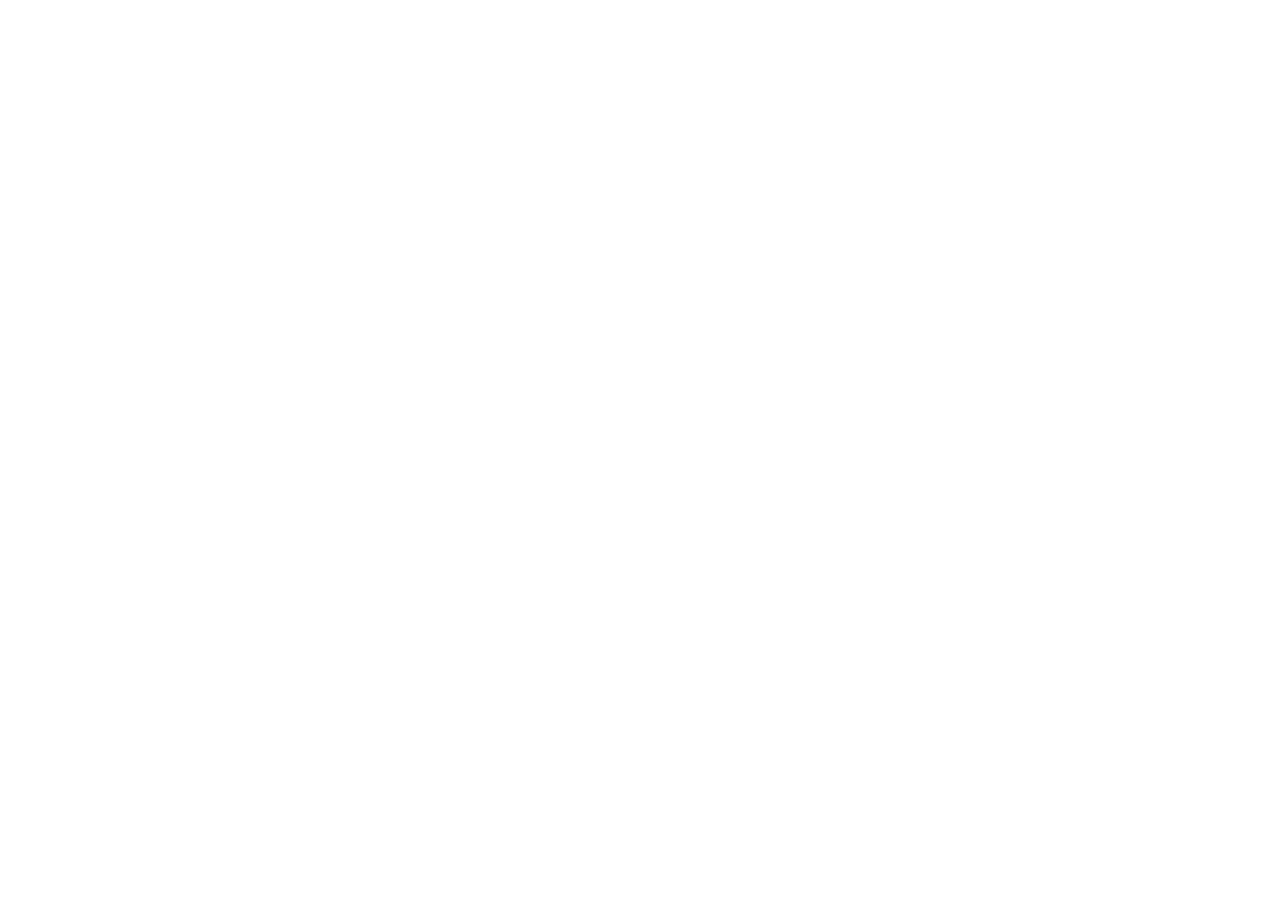
==== commit 3f6c918b: "임시배포 반영" ====
--- a/index.html
+++ b/index.html
@@ -2,11 +2,11 @@
 <html lang="en">
   <head>
     <meta charset="UTF-8" />
-    <link rel="icon" href="/favicon.ico" />
+    <link rel="icon" href="/insplanet_public/favicon.ico" />
     <meta name="viewport" content="width=device-width, initial-scale=1.0" />
     <title>INSPLANET</title>
-    <script type="module" crossorigin src="/assets/index-d2Js88WR.js"></script>
-    <link rel="stylesheet" crossorigin href="/assets/index-APz9JCEM.css">
+    <script type="module" crossorigin src="/insplanet_public/assets/index-shsAaW5a.js"></script>
+    <link rel="stylesheet" crossorigin href="/insplanet_public/assets/index-_ZE4nQ0m.css">
   </head>
   <body>
     <div id="app"></div>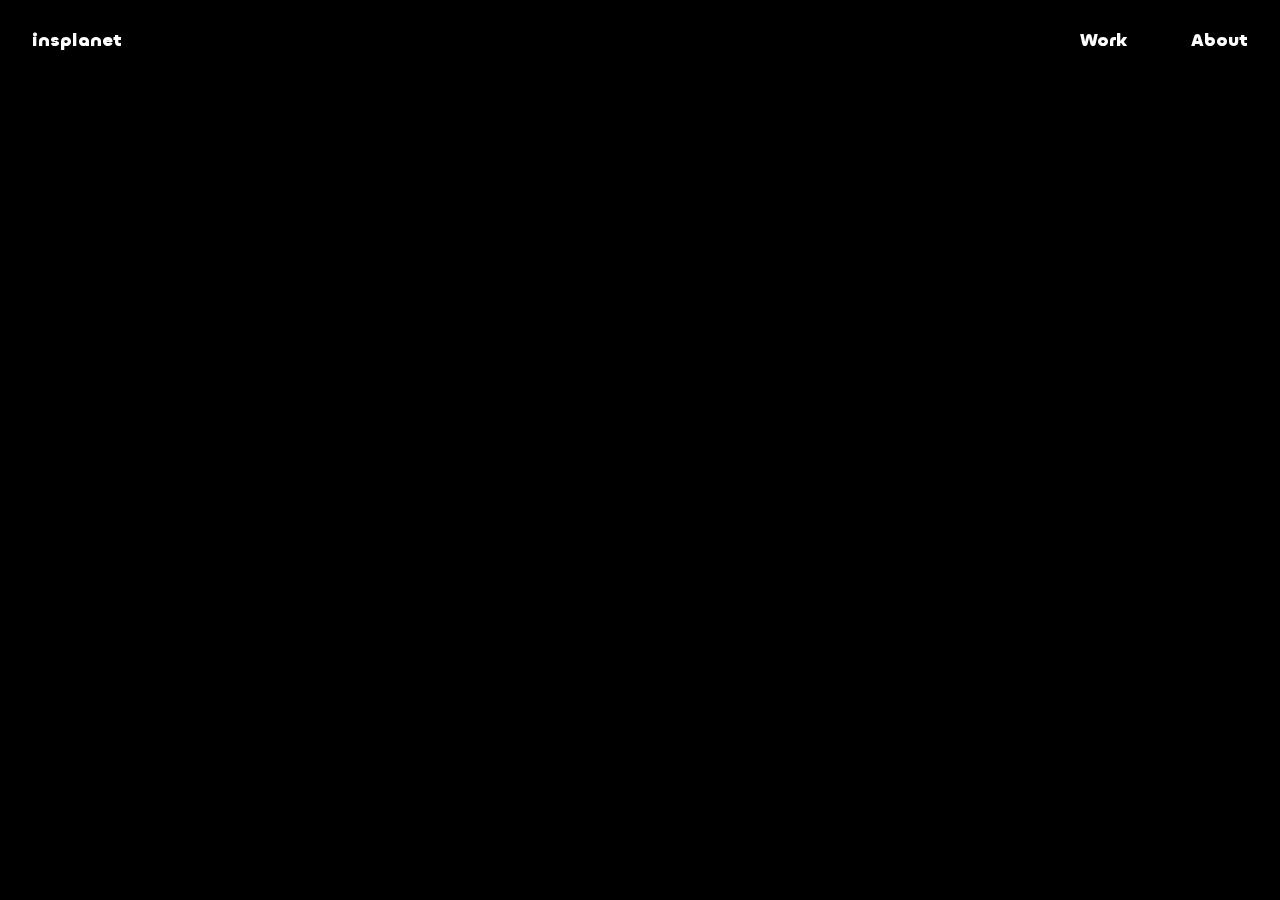
==== commit 408ddfaa: "임시배포 반영" ====
--- a/index.html
+++ b/index.html
@@ -2,11 +2,11 @@
 <html lang="en">
   <head>
     <meta charset="UTF-8" />
-    <link rel="icon" href="/insplanet_public/favicon.ico" />
+    <link rel="icon" href="/favicon.ico" />
     <meta name="viewport" content="width=device-width, initial-scale=1.0" />
     <title>INSPLANET</title>
-    <script type="module" crossorigin src="/insplanet_public/assets/index-shsAaW5a.js"></script>
-    <link rel="stylesheet" crossorigin href="/insplanet_public/assets/index-_ZE4nQ0m.css">
+    <script type="module" crossorigin src="/assets/index-d2Js88WR.js"></script>
+    <link rel="stylesheet" crossorigin href="/assets/index-APz9JCEM.css">
   </head>
   <body>
     <div id="app"></div>--- a/assets/index-APz9JCEM.css
+++ b/assets/index-APz9JCEM.css
@@ -0,0 +1,18 @@
+@charset "UTF-8";:root{--vt-c-white: #ffffff;--vt-c-white-soft: #f8f8f8;--vt-c-white-mute: #f2f2f2;--vt-c-black: #000;--vt-c-black-soft: #222222;--vt-c-black-mute: #282828;--vt-c-indigo: #2c3e50;--vt-c-divider-light-1: rgba(60, 60, 60, .29);--vt-c-divider-light-2: rgba(60, 60, 60, .12);--vt-c-divider-dark-1: rgba(84, 84, 84, .65);--vt-c-divider-dark-2: rgba(84, 84, 84, .48);--vt-c-text-light-1: var(--vt-c-indigo);--vt-c-text-light-2: rgba(60, 60, 60, .66);--vt-c-text-dark-1: var(--vt-c-white);--vt-c-text-dark-2: rgba(235, 235, 235, .64)}:root{--color-background: var(--vt-c-black);--color-background-soft: var(--vt-c-white-soft);--color-background-mute: var(--vt-c-white-mute);--color-border: var(--vt-c-divider-light-2);--color-border-hover: var(--vt-c-divider-light-1);--color-heading: var(--vt-c-text-light-1);--color-text: var(--vt-c-text-light-1);--section-gap: 160px;--extra-small: 767px;--small: 1023px;--medium: 1279px;--large: 1339px;--xlarge: 1599px;--xxlarge: 1919px;--xxxlarge: 1920px}@media (prefers-color-scheme: dark){:root{--color-background: var(--vt-c-black);--color-background-soft: var(--vt-c-black-soft);--color-background-mute: var(--vt-c-black-mute);--color-border: var(--vt-c-divider-dark-2);--color-border-hover: var(--vt-c-divider-dark-1);--color-heading: var(--vt-c-text-dark-1);--color-text: var(--vt-c-text-dark-2)}}*,*:before,*:after{box-sizing:border-box;margin:0;font-weight:400;line-height:1.5;font-size:16px;font-family:Pretendard;vertical-align:bottom}body{min-height:100vh;color:var(--color-text);background:var(--color-background)}/**
+ * @license
+ *
+ * Font Family: Chillax
+ * Designed by: Manushi Parikh
+ * URL: https://www.fontshare.com/fonts/chillax
+ * © 2024 Indian Type Foundry
+ *
+ * Font Styles:
+ * Chillax Variable(Variable font)
+ * Chillax Extralight
+ * Chillax Light
+ * Chillax Regular
+ * Chillax Medium
+ * Chillax Semibold
+ * Chillax Bold
+ *
+*/@font-face{font-family:Chillax-Variable;src:url(/assets/fonts/chillax/Chillax-Variable.woff2) format("woff2"),url(/assets/fonts/chillax/Chillax-Variable.woff) format("woff"),url(/assets/fonts/chillax/Chillax-Variable.ttf) format("truetype");font-weight:200 700;font-display:swap;font-style:normal}@font-face{font-family:Chillax-Extralight;src:url(/assets/fonts/chillax/Chillax-Extralight.woff2) format("woff2"),url(/assets/fonts/chillax/Chillax-Extralight.woff) format("woff"),url(/assets/fonts/chillax/Chillax-Extralight.ttf) format("truetype");font-weight:200;font-display:swap;font-style:normal}@font-face{font-family:Chillax-Light;src:url(/assets/fonts/chillax/Chillax-Light.woff2) format("woff2"),url(/assets/fonts/chillax/Chillax-Light.woff) format("woff"),url(/assets/fonts/chillax/Chillax-Light.ttf) format("truetype");font-weight:300;font-display:swap;font-style:normal}@font-face{font-family:Chillax-Regular;src:url(/assets/fonts/chillax/Chillax-Regular.woff2) format("woff2"),url(/assets/fonts/chillax/Chillax-Regular.woff) format("woff"),url(/assets/fonts/chillax/Chillax-Regular.ttf) format("truetype");font-weight:400;font-display:swap;font-style:normal}@font-face{font-family:Chillax-Medium;src:url(/assets/fonts/chillax/Chillax-Medium.woff2) format("woff2"),url(/assets/fonts/chillax/Chillax-Medium.woff) format("woff"),url(/assets/fonts/chillax/Chillax-Medium.ttf) format("truetype");font-weight:500;font-display:swap;font-style:normal}@font-face{font-family:Chillax-Semibold;src:url(/assets/fonts/chillax/Chillax-Semibold.woff2) format("woff2"),url(/assets/fonts/chillax/Chillax-Semibold.woff) format("woff"),url(/assets/fonts/chillax/Chillax-Semibold.ttf) format("truetype");font-weight:600;font-display:swap;font-style:normal}@font-face{font-family:Chillax-Bold;src:url(/assets/fonts/chillax/Chillax-Bold.woff2) format("woff2"),url(/assets/fonts/chillax/Chillax-Bold.woff) format("woff"),url(/assets/fonts/chillax/Chillax-Bold.ttf) format("truetype");font-weight:700;font-display:swap;font-style:normal}@font-face{font-family:Pretendard;font-weight:900;font-display:swap;src:local("Pretendard Black"),url(/assets/fonts/pretendard/woff2/Pretendard-Black.woff2) format("woff2"),url(/assets/fonts/pretendard/woff/Pretendard-Black.woff) format("woff")}@font-face{font-family:Pretendard;font-weight:800;font-display:swap;src:local("Pretendard ExtraBold"),url(/assets/fonts/pretendard/woff2/Pretendard-ExtraBold.woff2) format("woff2"),url(/assets/fonts/pretendard/woff/Pretendard-ExtraBold.woff) format("woff")}@font-face{font-family:Pretendard;font-weight:700;font-display:swap;src:local("Pretendard Bold"),url(/assets/fonts/pretendard/woff2/Pretendard-Bold.woff2) format("woff2"),url(/assets/fonts/pretendard/woff/Pretendard-Bold.woff) format("woff")}@font-face{font-family:Pretendard;font-weight:600;font-display:swap;src:local("Pretendard SemiBold"),url(/assets/fonts/pretendard/woff2/Pretendard-SemiBold.woff2) format("woff2"),url(/assets/fonts/pretendard/woff/Pretendard-SemiBold.woff) format("woff")}@font-face{font-family:Pretendard;font-weight:500;font-display:swap;src:local("Pretendard Medium"),url(/assets/fonts/pretendard/woff2/Pretendard-Medium.woff2) format("woff2"),url(/assets/fonts/pretendard/woff/Pretendard-Medium.woff) format("woff")}@font-face{font-family:Pretendard;font-weight:400;font-display:swap;src:local("Pretendard Regular"),url(/assets/fonts/pretendard/woff2/Pretendard-Regular.woff2) format("woff2"),url(/assets/fonts/pretendard/woff/Pretendard-Regular.woff) format("woff")}@font-face{font-family:Pretendard;font-weight:300;font-display:swap;src:local("Pretendard Light"),url(/assets/fonts/pretendard/woff2/Pretendard-Light.woff2) format("woff2"),url(/assets/fonts/pretendard/woff/Pretendard-Light.woff) format("woff")}@font-face{font-family:Pretendard;font-weight:200;font-display:swap;src:local("Pretendard ExtraLight"),url(/assets/fonts/pretendard/woff2/Pretendard-ExtraLight.woff2) format("woff2"),url(/assets/fonts/pretendard/woff/Pretendard-ExtraLight.woff) format("woff")}@font-face{font-family:Pretendard;font-weight:100;font-display:swap;src:local("Pretendard Thin"),url(/assets/fonts/pretendard/woff2/Pretendard-Thin.woff2) format("woff2"),url(/assets/fonts/pretendard/woff/Pretendard-Thin.woff) format("woff")}.container-wp{display:flex;flex-direction:column;justify-content:center;max-width:1920px;margin:auto;color:#fff}a,button{color:#fff;text-decoration:none;background:none;border:none;padding:0}ul,li{list-style:none;padding:0;margin:0}.slide-fade-enter-active{transition:all ease-out .2s}.slide-fade-leave-active{transition:all cubic-bezier(1,.5,.8,1) .2s}.content-area{position:relative;left:0;top:60px;right:0;bottom:0;display:flex;justify-self:center;max-width:1600px;margin:auto}.content-area.fixed-layout{position:fixed}.content-area>*{margin:auto}.content-area .transition-wp{position:relative}.button.default{font-family:chillax-variable;font-style:normal;font-weight:700;font-size:14px;padding:10px 20px;border:1px solid #fff;border-radius:20px}@media (max-width: 767px){.button.default{padding:6px 15px}}header{padding:10px 16px;margin:20px auto 0;position:fixed;left:0;right:0;top:0;z-index:3;display:flex;width:100%;max-width:1920px;justify-content:space-between}header *{line-height:0;vertical-align:top}@media (min-width: 767px){header{padding:20px 32px}}header h1 a{font-family:Chillax-Variable;font-size:18px;color:#fff;font-weight:700;cursor:pointer;text-shadow:0px 0px 10px #000}header nav a,header nav button{font-family:Chillax-Variable;font-size:18px;color:#fff;font-weight:700;margin-left:64px;text-shadow:0px 0px 10px #000}.router-wp{position:relative;z-index:1}.router-wp.mobile .content-area.fixed-layout{position:relative}.pageLoader{z-index:2;position:fixed;left:0;right:0;bottom:0;height:0!important}.pageLoader.show{transition:height cubic-bezier(.47,0,0,1) .4s;height:100vh!important;opacity:1}.pageLoader.hide{transition:opacity ease .4s;height:100vh!important;opacity:0}.pageLoader.workTransition{transition:left ease-out .8s,right ease-out .8s,margin ease-out .7s,height ease-out .5s .25s,border-radius ease-out 1s,opacity ease-out .6s .7s!important;left:32px;right:32px;top:0;margin-top:92px;border-radius:16px;bottom:auto;opacity:0;height:49.6vw!important}@media (max-width: 767px){.pageLoader.workTransition{padding:32px;margin:77px auto auto;left:16px;right:16px;top:0;border-radius:16px;height:138vw!important}}@media (min-width: 1599px){.pageLoader.workTransition{padding:32px;margin:92px auto auto;left:calc((100vw - 1550px)/2);right:calc((100vw - 1550px)/2);top:0;height:848px!important}}.page-component.active{transition:transform cubic-bezier(.47,0,0,1) .4s,opacity ease-out .6s .2s}.page-component.show{opacity:0;transform:translate3d(0,101vh,0)}.page-component.hide{transition:all ease 3s;opacity:1!important;transform:translateZ(0)!important}.work-wp{max-width:1920px;padding:16px;margin:auto}.work-wp img{max-width:100%}@media (min-width: 767px){.work-wp{padding:32px;margin:auto}}.work-wp .work-area{position:relative;display:flex;justify-content:space-between;gap:32px}.work-wp .work-area .work-group{flex:1;transition:all cubic-bezier(.075,.82,.165,1) 1.5s}.work-wp .work-area .work-group.odd{transform:translate3d(0,10vh,0);opacity:0}.work-wp .work-area .work-group.even{transform:translate3d(0,-100vh,0);opacity:0}.work-wp .work-area .work-group .work-group-inner .work-card:nth-child(1){transform:translateY(100px)}.work-wp .work-area .work-group .work-group-inner .work-card:nth-child(2){transform:translateY(200px)}.work-wp .work-area .work-group .work-group-inner .work-card:nth-child(3){transform:translateY(300px)}.work-wp .work-area .work-group .work-group-inner .work-card:nth-child(4){transform:translateY(400px)}.work-wp .work-area .work-group .work-group-inner .work-card:nth-child(5){transform:translateY(500px)}.work-wp .work-area .work-group .work-group-inner .work-card:nth-child(6){transform:translateY(600px)}.work-wp .work-area .work-group .work-group-inner .work-card:nth-child(7){transform:translateY(700px)}.work-wp .work-area .work-group .work-group-inner .work-card:nth-child(8){transform:translateY(800px)}.work-wp .work-area .work-group .work-group-inner .work-card:nth-child(9){transform:translateY(900px)}.work-wp .work-area .work-group .work-group-inner .work-card:nth-child(10){transform:translateY(1000px)}.work-wp .work-area.inited .work-group.odd,.work-wp .work-area.inited .work-group.even{transform:translateY(0);opacity:1}.work-wp .work-area.inited .work-group .work-card{transform:translateY(0)!important}.work-wp .work-area .work-card{width:100%;background:none;border:none;transition:all ease .5s;margin-bottom:32px;transition:transform ease 1.5s;cursor:pointer}.work-wp .work-area .work-card .work-link-content{width:100%;height:100%;border-radius:16px;overflow:hidden}.work-wp .work-area .work-card .work-link-content .work-link-image{width:100%;height:100%;border-radius:16px;background-position:center;background-size:auto 100%;background-repeat:no-repeat;transition:all .5s ease-in-out}.work-wp .work-area .work-card .work-link-content .work-link-image:hover{transform:scale(1.1);background-size:auto 110%;filter:brightness(105%) contrast(150%) saturate(110%);object-fit:scale-down;object-position:50% 50%}.work-wp .work-area .work-card .work-link-content .work-link-image img{width:100%}.page-wp{width:100%;max-width:1920px;padding:16px;margin:auto;overflow:hidden}@media (min-width: 1023px){.page-wp{padding:32px}}.page-wp .page-hero-title{margin:60px 0;height:180px;display:flex;align-items:center;justify-content:end;padding:60px}@media (max-width: 767px){.page-wp .page-hero-title{justify-content:start;padding:0;margin:20px 0;height:90px}}.page-wp .page-hero-title p{position:relative;font-size:104px;font-family:chillax-variable;font-weight:700}@media (max-width: 767px){.page-wp .page-hero-title p{font-size:40px}}.page-wp .page-hero-title p span{position:absolute;border:1px solid #fff;height:40px;border-radius:20px;right:-40px;top:0;font-size:16px;display:flex;align-items:center;justify-content:end;padding:0 20px}@media (max-width: 767px){.page-wp .page-hero-title p span{right:-60px}}.page-wp .work-together-area{display:flex;flex-wrap:wrap;justify-content:center}.page-wp .work-together-area .work-together-content{margin-top:20px;padding:40px;background:#232323;width:100%;height:352px;display:flex;flex-wrap:wrap;justify-content:space-between;align-items:center;border-radius:16px}.page-wp .work-together-area .work-together-content h2{font-family:chillax-variable;font-style:normal;font-weight:700;font-size:40px;line-height:56px;color:#fff}.page-wp .more-project-area .more-project-content{padding-top:40px;padding-bottom:80px;display:flex}.page-wp .more-project-area .more-project-content .more-project-title-area{flex:3}.page-wp .more-project-area .more-project-content .more-project-title-area h2{font-family:chillax-variable;font-style:normal;font-weight:700;font-size:104px}.page-wp .more-project-area .more-project-content .more-project-title-area .title-desc{margin:30px 0 32px;text-shadow:0px 4px 4px rgba(0,0,0,.25);font-size:16px}.page-wp .more-project-area .more-project-content .more-project-slide-wp{flex:2}.page-wp .more-project-area .more-project-content .more-project-slide-wp .more-project-slide-area{display:flex}.page-wp .more-project-area .more-project-content .more-project-slide-wp .more-project-slide-area>div{position:relative;flex:1;height:465px}.page-wp .more-project-area .more-project-content .more-project-slide-wp .more-project-slide-area>div.prev-area{text-align:right;margin:48px 10px 0 0}.page-wp .more-project-area .more-project-content .more-project-slide-wp .more-project-slide-area>div.next-area{margin:0 0 0 10px}.page-wp .more-project-area .more-project-content .more-project-slide-wp .more-project-slide-area>div p{height:423px;border-radius:16px}.page-wp .more-project-area .more-project-content .more-project-slide-wp .more-project-slide-area>div button{margin-top:16px;display:inline-block}.page-wp .more-project-area .more-project-content .more-project-slide-wp .more-project-slide-area>div button span.arrow{display:inline-block;width:74px;height:24px;background:url("data:image/svg+xml,%3csvg%20width='76'%20height='24'%20viewBox='0%200%2076%2024'%20fill='none'%20xmlns='http://www.w3.org/2000/svg'%3e%3cpath%20d='M2%2012L74%2012Z'%20fill='white'/%3e%3cpath%20d='M0.93934%2013.0607C0.353553%2012.4749%200.353553%2011.5251%200.93934%2010.9393L10.4853%201.3934C11.0711%200.80761%2012.0208%200.80761%2012.6066%201.3934C13.1924%201.97918%2013.1924%202.92893%2012.6066%203.51472L4.12132%2012L12.6066%2020.4853C13.1924%2021.0711%2013.1924%2022.0208%2012.6066%2022.6066C12.0208%2023.1924%2011.0711%2023.1924%2010.4853%2022.6066L0.93934%2013.0607ZM74%2010.5C74.8284%2010.5%2075.5%2011.1716%2075.5%2012C75.5%2012.8284%2074.8284%2013.5%2074%2013.5L74%2010.5ZM2%2010.5L74%2010.5L74%2013.5L2%2013.5L2%2010.5Z'%20fill='white'/%3e%3c/svg%3e") no-repeat center center/cover;margin:0 10px}.page-wp .more-project-area .more-project-content .more-project-slide-wp .more-project-slide-area>div button span.arrow.right{transform:scaleX(-1)}.page-wp .works-image{margin-bottom:20px}.page-wp .works-slide-show{transition:margin ease-out .5s .6s,opacity ease-out .8s .6s;margin-top:10vh;opacity:0}.page-wp .more-project-slide-wp .more-project-slide-area>div p{transition:all ease-out .5s;transform:translate(0);opacity:1}.page-wp .more-project-slide-wp .more-project-slide-area>div p img{height:100%;width:auto!important;max-width:inherit!important}.page-wp .more-project-slide-wp .more-project-slide-area.preSlide .prev-area p{transform:translate(-50px);opacity:0}.page-wp .more-project-slide-wp .more-project-slide-area.preSlide .next-area p{transform:translate(50px);opacity:0}.page-wp.loaded .works-slide-show{margin-top:0;opacity:1}@media (max-width: 767px){.page-wp .work-together-area .work-together-content{height:auto;padding:40px 16px;display:flex;justify-content:center;flex-direction:column}.page-wp .work-together-area .work-together-content h2{font-family:chillax-ariable;font-size:24px;font-style:normal;font-weight:700;line-height:34px;text-transform:capitalize;flex:1;margin-bottom:24px}.page-wp .work-together-area .work-together-content .work-together-more{width:100%;display:flex;flex:1;flex-direction:column}.page-wp .work-together-area .work-together-content .work-together-more>div{height:170px;width:100%}.page-wp .work-together-area .work-together-content .work-together-more>div+div{margin-top:16px}.page-wp .more-project-area .more-project-content{flex-direction:column}.page-wp .more-project-area .more-project-content .more-project-title-area{display:flex;justify-content:space-around;margin-bottom:24px}.page-wp .more-project-area .more-project-content .more-project-title-area h2{font-family:Chillax Variable;font-size:24px;font-style:normal;font-weight:700;line-height:34px;text-transform:capitalize}.page-wp .more-project-area .more-project-content .more-project-slide-wp .more-project-slide-area>div{height:auto;width:50%;margin:0 0 0 10px!important}.page-wp .more-project-area .more-project-content .more-project-slide-wp .more-project-slide-area>div p{height:auto}.page-wp .more-project-area .more-project-content .more-project-slide-wp .more-project-slide-area>div p img{height:auto!important;width:100%!important}.page-wp .more-project-area .more-project-content .more-project-slide-wp .more-project-slide-area>div.prev-area{text-align:left}.page-wp .more-project-area .more-project-content .more-project-slide-wp .more-project-slide-area>div.next-area{text-align:right}.page-wp .more-project-area .title-desc{display:none}}img{max-width:100%}.work-together-more{display:flex}.work-together-more>div{width:300px;height:224px;border-radius:16px;border:1px solid #000;margin-left:10px;display:flex;flex-direction:column;justify-content:center;align-items:center}.work-together-more>div a{margin-top:20px;background:#0c0c0c;border-radius:20px;width:108px;height:40px;color:#fff;display:flex;justify-content:center;align-items:center}.work-container img{width:100%}.only-pc{display:none}@media (min-width: 768px){.only-mobile{display:none}.only-pc{display:block}}.works-content{margin-top:32px}.works-section{margin-top:12px;background:#fff;border-radius:16px;padding:48px 24px;color:#0c0c0c}.project-title{font-size:32px;font-style:normal;font-weight:700}.project-text{margin-top:16px;font-size:24px;font-style:normal;font-weight:700}.sub-title{font-size:14px;font-style:normal;font-weight:700;line-height:18px}.sub-text{margin-top:8px;margin-bottom:24px;font-size:14px;font-style:normal;font-weight:400;line-height:18px}@media (min-width: 768px){.works-section{margin-top:32px;padding:176px 24px}.works-section .works-inner{display:flex;justify-content:center;max-width:1120px;margin:auto}.works-section .works-box{width:50%}.works-section .project-title{font-family:Pretendard;font-size:64px;font-style:normal;font-weight:900;line-height:78px;text-shadow:0px 4px 4px rgba(0,0,0,.25)}.works-section .project-text{margin-top:32px;font-size:36px;line-height:46px}.works-section .btn-wrap{margin-top:46px}.works-section .btn-wrap+.btn-wrap{margin-top:16px}.works-section .btn-wrap .btn-view{display:inline-block;border:1px solid #0c0c0c;background:#0c0c0c;border-radius:32px;font-size:14px;font-weight:700;color:#fff;height:40px;line-height:40px;width:175px;font-family:Chillax-Variable;padding-left:19px}.works-section .btn-wrap .btn-copy{display:inline-block;border:1px solid #0c0c0c;background:#fff;border-radius:32px;font-size:14px;font-weight:700;color:#0c0c0c;height:40px;line-height:40px;width:140px;font-family:Chillax-Variable;padding-left:19px}.works-section .btn-wrap .ico-view{display:inline-block;width:24px;height:24px;background:url(../assets/images/ico/ico-view.png) no-repeat 0 0;vertical-align:-8px;margin-left:10px}.works-section .btn-wrap .ico-link{display:inline-block;width:24px;height:24px;background:url(../assets/images/ico/ico-link.png) no-repeat 0 0;vertical-align:-6px;margin-left:10px}.works-section .sub-wrap{display:flex;margin-top:104px}.works-section .sub-wrap .sub-box{flex:1}.works-section .sub-title{display:block;font-family:Pretendard;font-size:16px;font-style:normal;font-weight:700;line-height:24px}.works-section .sub-text{display:block;margin-top:8px;font-family:Pretendard;font-size:16px;font-style:normal;font-weight:400;line-height:24px}.works-section .mt-30{margin-top:30px}.works-section .br_pc{display:block}}@media (max-width: 768px){.works-content{width:100%}.br_pc{display:block}}.popupAbout{transition:right ease-out .8s;position:fixed;width:320px;right:-100vw;top:12px;bottom:0;z-index:4}.popupAbout.show{right:32px}.popupAbout.show .about-bg{opacity:1;bottom:0}.popupAbout .about-bg{position:fixed;left:0;right:0;top:0;bottom:auto;background:#0003;z-index:1;opacity:0}.popupAbout .btn-close{position:absolute;right:0;top:0;color:#0c0c0c;font-weight:700;font-size:18px;padding:10px;cursor:pointer}.popupAbout .btn-close span{font-size:16px;font-weight:700}.popupAbout .btn-close:hover{color:#0c0c0c;background:transparent}.popupAbout .about-inner{position:relative;z-index:4;padding:0}.popupAbout .about-inner .ico-round{width:32px;height:32px;border-radius:50%;background:#0c0c0c;position:relative;display:inline-block}.popupAbout .about-inner .ico-round:after{content:"";display:block;width:4px;height:4px;border-radius:50%;background:#fff;position:absolute;top:50%;left:50%;transform:translate(-50%,-50%)}.popupAbout .about-inner .about-header{padding:46px 16px 32px 24px;background:#fff;border-radius:15px;color:#0c0c0c}.popupAbout .about-inner .about-header .about-title{font-size:24px;font-weight:700;margin-bottom:8px;margin-top:16px;line-height:34px;font-family:Chillax-Variable}.popupAbout .about-inner .about-header .about-desc{font-family:Pretendard;font-size:14px;color:#999;margin-top:8px;line-height:22px;font-family:Chillax-Variable;font-weight:400}.popupAbout .about-inner .about-content{background:#fff;border-radius:15px;color:#0c0c0c;margin-top:10px;padding:32px 24px}.popupAbout .about-inner .about-content .about-text{font-family:Pretendard;font-style:normal;font-weight:400;font-size:14px;line-height:18px;color:#0c0c0c}.popupAbout .about-inner .about-content .btn-download{display:inline-flex;align-items:center;width:100%;margin-top:48px;height:56px;font-family:Pretendard;font-style:normal;font-weight:700;font-size:16px;line-height:24px;color:#0c0c0c;justify-content:space-between;border-bottom:1px solid #0c0c0c}.popupAbout .about-inner .about-content .ico-download-wrap{width:40px;height:32px;line-height:32px;background:#0c0c0c;border-radius:20px;text-align:center}.popupAbout .about-inner .about-content .ico-download-wrap .ico-download{margin-top:3px;display:inline-block;width:24px;height:24px;background:url(../assets/images/ico/ico-download-white.png) no-repeat}.popupAbout .about-inner .about-content .ico-download-wrap:hover{background:#fff;border:1px solid #0c0c0c}.popupAbout .about-inner .about-content .ico-download-wrap:hover .ico-download{background:url(../assets/images/ico/ico-download.png) no-repeat}.popupAbout .about-inner .about-content .contact-list{margin-top:48px}.popupAbout .about-inner .about-content .contact-list dt{font-size:14px;font-weight:700;line-height:18px;font-family:Chillax-Variable}.popupAbout .about-inner .about-content .contact-list dd{font-size:14px;font-weight:400;margin-top:8px;margin-bottom:16px}.popupAbout .about-inner .about-content .contact-list dd:last-child{margin-bottom:0}.popupAbout .about-inner .about-content .copylight{font-size:13px;font-weight:400;line-height:18px;color:#0c0c0c;margin-top:24px}[data-aos][data-aos][data-aos-duration="50"],body[data-aos-duration="50"] [data-aos]{transition-duration:50ms}[data-aos][data-aos][data-aos-delay="50"],body[data-aos-delay="50"] [data-aos]{transition-delay:0}[data-aos][data-aos][data-aos-delay="50"].aos-animate,body[data-aos-delay="50"] [data-aos].aos-animate{transition-delay:50ms}[data-aos][data-aos][data-aos-duration="100"],body[data-aos-duration="100"] [data-aos]{transition-duration:.1s}[data-aos][data-aos][data-aos-delay="100"],body[data-aos-delay="100"] [data-aos]{transition-delay:0}[data-aos][data-aos][data-aos-delay="100"].aos-animate,body[data-aos-delay="100"] [data-aos].aos-animate{transition-delay:.1s}[data-aos][data-aos][data-aos-duration="150"],body[data-aos-duration="150"] [data-aos]{transition-duration:.15s}[data-aos][data-aos][data-aos-delay="150"],body[data-aos-delay="150"] [data-aos]{transition-delay:0}[data-aos][data-aos][data-aos-delay="150"].aos-animate,body[data-aos-delay="150"] [data-aos].aos-animate{transition-delay:.15s}[data-aos][data-aos][data-aos-duration="200"],body[data-aos-duration="200"] [data-aos]{transition-duration:.2s}[data-aos][data-aos][data-aos-delay="200"],body[data-aos-delay="200"] [data-aos]{transition-delay:0}[data-aos][data-aos][data-aos-delay="200"].aos-animate,body[data-aos-delay="200"] [data-aos].aos-animate{transition-delay:.2s}[data-aos][data-aos][data-aos-duration="250"],body[data-aos-duration="250"] [data-aos]{transition-duration:.25s}[data-aos][data-aos][data-aos-delay="250"],body[data-aos-delay="250"] [data-aos]{transition-delay:0}[data-aos][data-aos][data-aos-delay="250"].aos-animate,body[data-aos-delay="250"] [data-aos].aos-animate{transition-delay:.25s}[data-aos][data-aos][data-aos-duration="300"],body[data-aos-duration="300"] [data-aos]{transition-duration:.3s}[data-aos][data-aos][data-aos-delay="300"],body[data-aos-delay="300"] [data-aos]{transition-delay:0}[data-aos][data-aos][data-aos-delay="300"].aos-animate,body[data-aos-delay="300"] [data-aos].aos-animate{transition-delay:.3s}[data-aos][data-aos][data-aos-duration="350"],body[data-aos-duration="350"] [data-aos]{transition-duration:.35s}[data-aos][data-aos][data-aos-delay="350"],body[data-aos-delay="350"] [data-aos]{transition-delay:0}[data-aos][data-aos][data-aos-delay="350"].aos-animate,body[data-aos-delay="350"] [data-aos].aos-animate{transition-delay:.35s}[data-aos][data-aos][data-aos-duration="400"],body[data-aos-duration="400"] [data-aos]{transition-duration:.4s}[data-aos][data-aos][data-aos-delay="400"],body[data-aos-delay="400"] [data-aos]{transition-delay:0}[data-aos][data-aos][data-aos-delay="400"].aos-animate,body[data-aos-delay="400"] [data-aos].aos-animate{transition-delay:.4s}[data-aos][data-aos][data-aos-duration="450"],body[data-aos-duration="450"] [data-aos]{transition-duration:.45s}[data-aos][data-aos][data-aos-delay="450"],body[data-aos-delay="450"] [data-aos]{transition-delay:0}[data-aos][data-aos][data-aos-delay="450"].aos-animate,body[data-aos-delay="450"] [data-aos].aos-animate{transition-delay:.45s}[data-aos][data-aos][data-aos-duration="500"],body[data-aos-duration="500"] [data-aos]{transition-duration:.5s}[data-aos][data-aos][data-aos-delay="500"],body[data-aos-delay="500"] [data-aos]{transition-delay:0}[data-aos][data-aos][data-aos-delay="500"].aos-animate,body[data-aos-delay="500"] [data-aos].aos-animate{transition-delay:.5s}[data-aos][data-aos][data-aos-duration="550"],body[data-aos-duration="550"] [data-aos]{transition-duration:.55s}[data-aos][data-aos][data-aos-delay="550"],body[data-aos-delay="550"] [data-aos]{transition-delay:0}[data-aos][data-aos][data-aos-delay="550"].aos-animate,body[data-aos-delay="550"] [data-aos].aos-animate{transition-delay:.55s}[data-aos][data-aos][data-aos-duration="600"],body[data-aos-duration="600"] [data-aos]{transition-duration:.6s}[data-aos][data-aos][data-aos-delay="600"],body[data-aos-delay="600"] [data-aos]{transition-delay:0}[data-aos][data-aos][data-aos-delay="600"].aos-animate,body[data-aos-delay="600"] [data-aos].aos-animate{transition-delay:.6s}[data-aos][data-aos][data-aos-duration="650"],body[data-aos-duration="650"] [data-aos]{transition-duration:.65s}[data-aos][data-aos][data-aos-delay="650"],body[data-aos-delay="650"] [data-aos]{transition-delay:0}[data-aos][data-aos][data-aos-delay="650"].aos-animate,body[data-aos-delay="650"] [data-aos].aos-animate{transition-delay:.65s}[data-aos][data-aos][data-aos-duration="700"],body[data-aos-duration="700"] [data-aos]{transition-duration:.7s}[data-aos][data-aos][data-aos-delay="700"],body[data-aos-delay="700"] [data-aos]{transition-delay:0}[data-aos][data-aos][data-aos-delay="700"].aos-animate,body[data-aos-delay="700"] [data-aos].aos-animate{transition-delay:.7s}[data-aos][data-aos][data-aos-duration="750"],body[data-aos-duration="750"] [data-aos]{transition-duration:.75s}[data-aos][data-aos][data-aos-delay="750"],body[data-aos-delay="750"] [data-aos]{transition-delay:0}[data-aos][data-aos][data-aos-delay="750"].aos-animate,body[data-aos-delay="750"] [data-aos].aos-animate{transition-delay:.75s}[data-aos][data-aos][data-aos-duration="800"],body[data-aos-duration="800"] [data-aos]{transition-duration:.8s}[data-aos][data-aos][data-aos-delay="800"],body[data-aos-delay="800"] [data-aos]{transition-delay:0}[data-aos][data-aos][data-aos-delay="800"].aos-animate,body[data-aos-delay="800"] [data-aos].aos-animate{transition-delay:.8s}[data-aos][data-aos][data-aos-duration="850"],body[data-aos-duration="850"] [data-aos]{transition-duration:.85s}[data-aos][data-aos][data-aos-delay="850"],body[data-aos-delay="850"] [data-aos]{transition-delay:0}[data-aos][data-aos][data-aos-delay="850"].aos-animate,body[data-aos-delay="850"] [data-aos].aos-animate{transition-delay:.85s}[data-aos][data-aos][data-aos-duration="900"],body[data-aos-duration="900"] [data-aos]{transition-duration:.9s}[data-aos][data-aos][data-aos-delay="900"],body[data-aos-delay="900"] [data-aos]{transition-delay:0}[data-aos][data-aos][data-aos-delay="900"].aos-animate,body[data-aos-delay="900"] [data-aos].aos-animate{transition-delay:.9s}[data-aos][data-aos][data-aos-duration="950"],body[data-aos-duration="950"] [data-aos]{transition-duration:.95s}[data-aos][data-aos][data-aos-delay="950"],body[data-aos-delay="950"] [data-aos]{transition-delay:0}[data-aos][data-aos][data-aos-delay="950"].aos-animate,body[data-aos-delay="950"] [data-aos].aos-animate{transition-delay:.95s}[data-aos][data-aos][data-aos-duration="1000"],body[data-aos-duration="1000"] [data-aos]{transition-duration:1s}[data-aos][data-aos][data-aos-delay="1000"],body[data-aos-delay="1000"] [data-aos]{transition-delay:0}[data-aos][data-aos][data-aos-delay="1000"].aos-animate,body[data-aos-delay="1000"] [data-aos].aos-animate{transition-delay:1s}[data-aos][data-aos][data-aos-duration="1050"],body[data-aos-duration="1050"] [data-aos]{transition-duration:1.05s}[data-aos][data-aos][data-aos-delay="1050"],body[data-aos-delay="1050"] [data-aos]{transition-delay:0}[data-aos][data-aos][data-aos-delay="1050"].aos-animate,body[data-aos-delay="1050"] [data-aos].aos-animate{transition-delay:1.05s}[data-aos][data-aos][data-aos-duration="1100"],body[data-aos-duration="1100"] [data-aos]{transition-duration:1.1s}[data-aos][data-aos][data-aos-delay="1100"],body[data-aos-delay="1100"] [data-aos]{transition-delay:0}[data-aos][data-aos][data-aos-delay="1100"].aos-animate,body[data-aos-delay="1100"] [data-aos].aos-animate{transition-delay:1.1s}[data-aos][data-aos][data-aos-duration="1150"],body[data-aos-duration="1150"] [data-aos]{transition-duration:1.15s}[data-aos][data-aos][data-aos-delay="1150"],body[data-aos-delay="1150"] [data-aos]{transition-delay:0}[data-aos][data-aos][data-aos-delay="1150"].aos-animate,body[data-aos-delay="1150"] [data-aos].aos-animate{transition-delay:1.15s}[data-aos][data-aos][data-aos-duration="1200"],body[data-aos-duration="1200"] [data-aos]{transition-duration:1.2s}[data-aos][data-aos][data-aos-delay="1200"],body[data-aos-delay="1200"] [data-aos]{transition-delay:0}[data-aos][data-aos][data-aos-delay="1200"].aos-animate,body[data-aos-delay="1200"] [data-aos].aos-animate{transition-delay:1.2s}[data-aos][data-aos][data-aos-duration="1250"],body[data-aos-duration="1250"] [data-aos]{transition-duration:1.25s}[data-aos][data-aos][data-aos-delay="1250"],body[data-aos-delay="1250"] [data-aos]{transition-delay:0}[data-aos][data-aos][data-aos-delay="1250"].aos-animate,body[data-aos-delay="1250"] [data-aos].aos-animate{transition-delay:1.25s}[data-aos][data-aos][data-aos-duration="1300"],body[data-aos-duration="1300"] [data-aos]{transition-duration:1.3s}[data-aos][data-aos][data-aos-delay="1300"],body[data-aos-delay="1300"] [data-aos]{transition-delay:0}[data-aos][data-aos][data-aos-delay="1300"].aos-animate,body[data-aos-delay="1300"] [data-aos].aos-animate{transition-delay:1.3s}[data-aos][data-aos][data-aos-duration="1350"],body[data-aos-duration="1350"] [data-aos]{transition-duration:1.35s}[data-aos][data-aos][data-aos-delay="1350"],body[data-aos-delay="1350"] [data-aos]{transition-delay:0}[data-aos][data-aos][data-aos-delay="1350"].aos-animate,body[data-aos-delay="1350"] [data-aos].aos-animate{transition-delay:1.35s}[data-aos][data-aos][data-aos-duration="1400"],body[data-aos-duration="1400"] [data-aos]{transition-duration:1.4s}[data-aos][data-aos][data-aos-delay="1400"],body[data-aos-delay="1400"] [data-aos]{transition-delay:0}[data-aos][data-aos][data-aos-delay="1400"].aos-animate,body[data-aos-delay="1400"] [data-aos].aos-animate{transition-delay:1.4s}[data-aos][data-aos][data-aos-duration="1450"],body[data-aos-duration="1450"] [data-aos]{transition-duration:1.45s}[data-aos][data-aos][data-aos-delay="1450"],body[data-aos-delay="1450"] [data-aos]{transition-delay:0}[data-aos][data-aos][data-aos-delay="1450"].aos-animate,body[data-aos-delay="1450"] [data-aos].aos-animate{transition-delay:1.45s}[data-aos][data-aos][data-aos-duration="1500"],body[data-aos-duration="1500"] [data-aos]{transition-duration:1.5s}[data-aos][data-aos][data-aos-delay="1500"],body[data-aos-delay="1500"] [data-aos]{transition-delay:0}[data-aos][data-aos][data-aos-delay="1500"].aos-animate,body[data-aos-delay="1500"] [data-aos].aos-animate{transition-delay:1.5s}[data-aos][data-aos][data-aos-duration="1550"],body[data-aos-duration="1550"] [data-aos]{transition-duration:1.55s}[data-aos][data-aos][data-aos-delay="1550"],body[data-aos-delay="1550"] [data-aos]{transition-delay:0}[data-aos][data-aos][data-aos-delay="1550"].aos-animate,body[data-aos-delay="1550"] [data-aos].aos-animate{transition-delay:1.55s}[data-aos][data-aos][data-aos-duration="1600"],body[data-aos-duration="1600"] [data-aos]{transition-duration:1.6s}[data-aos][data-aos][data-aos-delay="1600"],body[data-aos-delay="1600"] [data-aos]{transition-delay:0}[data-aos][data-aos][data-aos-delay="1600"].aos-animate,body[data-aos-delay="1600"] [data-aos].aos-animate{transition-delay:1.6s}[data-aos][data-aos][data-aos-duration="1650"],body[data-aos-duration="1650"] [data-aos]{transition-duration:1.65s}[data-aos][data-aos][data-aos-delay="1650"],body[data-aos-delay="1650"] [data-aos]{transition-delay:0}[data-aos][data-aos][data-aos-delay="1650"].aos-animate,body[data-aos-delay="1650"] [data-aos].aos-animate{transition-delay:1.65s}[data-aos][data-aos][data-aos-duration="1700"],body[data-aos-duration="1700"] [data-aos]{transition-duration:1.7s}[data-aos][data-aos][data-aos-delay="1700"],body[data-aos-delay="1700"] [data-aos]{transition-delay:0}[data-aos][data-aos][data-aos-delay="1700"].aos-animate,body[data-aos-delay="1700"] [data-aos].aos-animate{transition-delay:1.7s}[data-aos][data-aos][data-aos-duration="1750"],body[data-aos-duration="1750"] [data-aos]{transition-duration:1.75s}[data-aos][data-aos][data-aos-delay="1750"],body[data-aos-delay="1750"] [data-aos]{transition-delay:0}[data-aos][data-aos][data-aos-delay="1750"].aos-animate,body[data-aos-delay="1750"] [data-aos].aos-animate{transition-delay:1.75s}[data-aos][data-aos][data-aos-duration="1800"],body[data-aos-duration="1800"] [data-aos]{transition-duration:1.8s}[data-aos][data-aos][data-aos-delay="1800"],body[data-aos-delay="1800"] [data-aos]{transition-delay:0}[data-aos][data-aos][data-aos-delay="1800"].aos-animate,body[data-aos-delay="1800"] [data-aos].aos-animate{transition-delay:1.8s}[data-aos][data-aos][data-aos-duration="1850"],body[data-aos-duration="1850"] [data-aos]{transition-duration:1.85s}[data-aos][data-aos][data-aos-delay="1850"],body[data-aos-delay="1850"] [data-aos]{transition-delay:0}[data-aos][data-aos][data-aos-delay="1850"].aos-animate,body[data-aos-delay="1850"] [data-aos].aos-animate{transition-delay:1.85s}[data-aos][data-aos][data-aos-duration="1900"],body[data-aos-duration="1900"] [data-aos]{transition-duration:1.9s}[data-aos][data-aos][data-aos-delay="1900"],body[data-aos-delay="1900"] [data-aos]{transition-delay:0}[data-aos][data-aos][data-aos-delay="1900"].aos-animate,body[data-aos-delay="1900"] [data-aos].aos-animate{transition-delay:1.9s}[data-aos][data-aos][data-aos-duration="1950"],body[data-aos-duration="1950"] [data-aos]{transition-duration:1.95s}[data-aos][data-aos][data-aos-delay="1950"],body[data-aos-delay="1950"] [data-aos]{transition-delay:0}[data-aos][data-aos][data-aos-delay="1950"].aos-animate,body[data-aos-delay="1950"] [data-aos].aos-animate{transition-delay:1.95s}[data-aos][data-aos][data-aos-duration="2000"],body[data-aos-duration="2000"] [data-aos]{transition-duration:2s}[data-aos][data-aos][data-aos-delay="2000"],body[data-aos-delay="2000"] [data-aos]{transition-delay:0}[data-aos][data-aos][data-aos-delay="2000"].aos-animate,body[data-aos-delay="2000"] [data-aos].aos-animate{transition-delay:2s}[data-aos][data-aos][data-aos-duration="2050"],body[data-aos-duration="2050"] [data-aos]{transition-duration:2.05s}[data-aos][data-aos][data-aos-delay="2050"],body[data-aos-delay="2050"] [data-aos]{transition-delay:0}[data-aos][data-aos][data-aos-delay="2050"].aos-animate,body[data-aos-delay="2050"] [data-aos].aos-animate{transition-delay:2.05s}[data-aos][data-aos][data-aos-duration="2100"],body[data-aos-duration="2100"] [data-aos]{transition-duration:2.1s}[data-aos][data-aos][data-aos-delay="2100"],body[data-aos-delay="2100"] [data-aos]{transition-delay:0}[data-aos][data-aos][data-aos-delay="2100"].aos-animate,body[data-aos-delay="2100"] [data-aos].aos-animate{transition-delay:2.1s}[data-aos][data-aos][data-aos-duration="2150"],body[data-aos-duration="2150"] [data-aos]{transition-duration:2.15s}[data-aos][data-aos][data-aos-delay="2150"],body[data-aos-delay="2150"] [data-aos]{transition-delay:0}[data-aos][data-aos][data-aos-delay="2150"].aos-animate,body[data-aos-delay="2150"] [data-aos].aos-animate{transition-delay:2.15s}[data-aos][data-aos][data-aos-duration="2200"],body[data-aos-duration="2200"] [data-aos]{transition-duration:2.2s}[data-aos][data-aos][data-aos-delay="2200"],body[data-aos-delay="2200"] [data-aos]{transition-delay:0}[data-aos][data-aos][data-aos-delay="2200"].aos-animate,body[data-aos-delay="2200"] [data-aos].aos-animate{transition-delay:2.2s}[data-aos][data-aos][data-aos-duration="2250"],body[data-aos-duration="2250"] [data-aos]{transition-duration:2.25s}[data-aos][data-aos][data-aos-delay="2250"],body[data-aos-delay="2250"] [data-aos]{transition-delay:0}[data-aos][data-aos][data-aos-delay="2250"].aos-animate,body[data-aos-delay="2250"] [data-aos].aos-animate{transition-delay:2.25s}[data-aos][data-aos][data-aos-duration="2300"],body[data-aos-duration="2300"] [data-aos]{transition-duration:2.3s}[data-aos][data-aos][data-aos-delay="2300"],body[data-aos-delay="2300"] [data-aos]{transition-delay:0}[data-aos][data-aos][data-aos-delay="2300"].aos-animate,body[data-aos-delay="2300"] [data-aos].aos-animate{transition-delay:2.3s}[data-aos][data-aos][data-aos-duration="2350"],body[data-aos-duration="2350"] [data-aos]{transition-duration:2.35s}[data-aos][data-aos][data-aos-delay="2350"],body[data-aos-delay="2350"] [data-aos]{transition-delay:0}[data-aos][data-aos][data-aos-delay="2350"].aos-animate,body[data-aos-delay="2350"] [data-aos].aos-animate{transition-delay:2.35s}[data-aos][data-aos][data-aos-duration="2400"],body[data-aos-duration="2400"] [data-aos]{transition-duration:2.4s}[data-aos][data-aos][data-aos-delay="2400"],body[data-aos-delay="2400"] [data-aos]{transition-delay:0}[data-aos][data-aos][data-aos-delay="2400"].aos-animate,body[data-aos-delay="2400"] [data-aos].aos-animate{transition-delay:2.4s}[data-aos][data-aos][data-aos-duration="2450"],body[data-aos-duration="2450"] [data-aos]{transition-duration:2.45s}[data-aos][data-aos][data-aos-delay="2450"],body[data-aos-delay="2450"] [data-aos]{transition-delay:0}[data-aos][data-aos][data-aos-delay="2450"].aos-animate,body[data-aos-delay="2450"] [data-aos].aos-animate{transition-delay:2.45s}[data-aos][data-aos][data-aos-duration="2500"],body[data-aos-duration="2500"] [data-aos]{transition-duration:2.5s}[data-aos][data-aos][data-aos-delay="2500"],body[data-aos-delay="2500"] [data-aos]{transition-delay:0}[data-aos][data-aos][data-aos-delay="2500"].aos-animate,body[data-aos-delay="2500"] [data-aos].aos-animate{transition-delay:2.5s}[data-aos][data-aos][data-aos-duration="2550"],body[data-aos-duration="2550"] [data-aos]{transition-duration:2.55s}[data-aos][data-aos][data-aos-delay="2550"],body[data-aos-delay="2550"] [data-aos]{transition-delay:0}[data-aos][data-aos][data-aos-delay="2550"].aos-animate,body[data-aos-delay="2550"] [data-aos].aos-animate{transition-delay:2.55s}[data-aos][data-aos][data-aos-duration="2600"],body[data-aos-duration="2600"] [data-aos]{transition-duration:2.6s}[data-aos][data-aos][data-aos-delay="2600"],body[data-aos-delay="2600"] [data-aos]{transition-delay:0}[data-aos][data-aos][data-aos-delay="2600"].aos-animate,body[data-aos-delay="2600"] [data-aos].aos-animate{transition-delay:2.6s}[data-aos][data-aos][data-aos-duration="2650"],body[data-aos-duration="2650"] [data-aos]{transition-duration:2.65s}[data-aos][data-aos][data-aos-delay="2650"],body[data-aos-delay="2650"] [data-aos]{transition-delay:0}[data-aos][data-aos][data-aos-delay="2650"].aos-animate,body[data-aos-delay="2650"] [data-aos].aos-animate{transition-delay:2.65s}[data-aos][data-aos][data-aos-duration="2700"],body[data-aos-duration="2700"] [data-aos]{transition-duration:2.7s}[data-aos][data-aos][data-aos-delay="2700"],body[data-aos-delay="2700"] [data-aos]{transition-delay:0}[data-aos][data-aos][data-aos-delay="2700"].aos-animate,body[data-aos-delay="2700"] [data-aos].aos-animate{transition-delay:2.7s}[data-aos][data-aos][data-aos-duration="2750"],body[data-aos-duration="2750"] [data-aos]{transition-duration:2.75s}[data-aos][data-aos][data-aos-delay="2750"],body[data-aos-delay="2750"] [data-aos]{transition-delay:0}[data-aos][data-aos][data-aos-delay="2750"].aos-animate,body[data-aos-delay="2750"] [data-aos].aos-animate{transition-delay:2.75s}[data-aos][data-aos][data-aos-duration="2800"],body[data-aos-duration="2800"] [data-aos]{transition-duration:2.8s}[data-aos][data-aos][data-aos-delay="2800"],body[data-aos-delay="2800"] [data-aos]{transition-delay:0}[data-aos][data-aos][data-aos-delay="2800"].aos-animate,body[data-aos-delay="2800"] [data-aos].aos-animate{transition-delay:2.8s}[data-aos][data-aos][data-aos-duration="2850"],body[data-aos-duration="2850"] [data-aos]{transition-duration:2.85s}[data-aos][data-aos][data-aos-delay="2850"],body[data-aos-delay="2850"] [data-aos]{transition-delay:0}[data-aos][data-aos][data-aos-delay="2850"].aos-animate,body[data-aos-delay="2850"] [data-aos].aos-animate{transition-delay:2.85s}[data-aos][data-aos][data-aos-duration="2900"],body[data-aos-duration="2900"] [data-aos]{transition-duration:2.9s}[data-aos][data-aos][data-aos-delay="2900"],body[data-aos-delay="2900"] [data-aos]{transition-delay:0}[data-aos][data-aos][data-aos-delay="2900"].aos-animate,body[data-aos-delay="2900"] [data-aos].aos-animate{transition-delay:2.9s}[data-aos][data-aos][data-aos-duration="2950"],body[data-aos-duration="2950"] [data-aos]{transition-duration:2.95s}[data-aos][data-aos][data-aos-delay="2950"],body[data-aos-delay="2950"] [data-aos]{transition-delay:0}[data-aos][data-aos][data-aos-delay="2950"].aos-animate,body[data-aos-delay="2950"] [data-aos].aos-animate{transition-delay:2.95s}[data-aos][data-aos][data-aos-duration="3000"],body[data-aos-duration="3000"] [data-aos]{transition-duration:3s}[data-aos][data-aos][data-aos-delay="3000"],body[data-aos-delay="3000"] [data-aos]{transition-delay:0}[data-aos][data-aos][data-aos-delay="3000"].aos-animate,body[data-aos-delay="3000"] [data-aos].aos-animate{transition-delay:3s}[data-aos][data-aos][data-aos-easing=linear],body[data-aos-easing=linear] [data-aos]{transition-timing-function:cubic-bezier(.25,.25,.75,.75)}[data-aos][data-aos][data-aos-easing=ease],body[data-aos-easing=ease] [data-aos]{transition-timing-function:ease}[data-aos][data-aos][data-aos-easing=ease-in],body[data-aos-easing=ease-in] [data-aos]{transition-timing-function:ease-in}[data-aos][data-aos][data-aos-easing=ease-out],body[data-aos-easing=ease-out] [data-aos]{transition-timing-function:ease-out}[data-aos][data-aos][data-aos-easing=ease-in-out],body[data-aos-easing=ease-in-out] [data-aos]{transition-timing-function:ease-in-out}[data-aos][data-aos][data-aos-easing=ease-in-back],body[data-aos-easing=ease-in-back] [data-aos]{transition-timing-function:cubic-bezier(.6,-.28,.735,.045)}[data-aos][data-aos][data-aos-easing=ease-out-back],body[data-aos-easing=ease-out-back] [data-aos]{transition-timing-function:cubic-bezier(.175,.885,.32,1.275)}[data-aos][data-aos][data-aos-easing=ease-in-out-back],body[data-aos-easing=ease-in-out-back] [data-aos]{transition-timing-function:cubic-bezier(.68,-.55,.265,1.55)}[data-aos][data-aos][data-aos-easing=ease-in-sine],body[data-aos-easing=ease-in-sine] [data-aos]{transition-timing-function:cubic-bezier(.47,0,.745,.715)}[data-aos][data-aos][data-aos-easing=ease-out-sine],body[data-aos-easing=ease-out-sine] [data-aos]{transition-timing-function:cubic-bezier(.39,.575,.565,1)}[data-aos][data-aos][data-aos-easing=ease-in-out-sine],body[data-aos-easing=ease-in-out-sine] [data-aos]{transition-timing-function:cubic-bezier(.445,.05,.55,.95)}[data-aos][data-aos][data-aos-easing=ease-in-quad],body[data-aos-easing=ease-in-quad] [data-aos]{transition-timing-function:cubic-bezier(.55,.085,.68,.53)}[data-aos][data-aos][data-aos-easing=ease-out-quad],body[data-aos-easing=ease-out-quad] [data-aos]{transition-timing-function:cubic-bezier(.25,.46,.45,.94)}[data-aos][data-aos][data-aos-easing=ease-in-out-quad],body[data-aos-easing=ease-in-out-quad] [data-aos]{transition-timing-function:cubic-bezier(.455,.03,.515,.955)}[data-aos][data-aos][data-aos-easing=ease-in-cubic],body[data-aos-easing=ease-in-cubic] [data-aos]{transition-timing-function:cubic-bezier(.55,.085,.68,.53)}[data-aos][data-aos][data-aos-easing=ease-out-cubic],body[data-aos-easing=ease-out-cubic] [data-aos]{transition-timing-function:cubic-bezier(.25,.46,.45,.94)}[data-aos][data-aos][data-aos-easing=ease-in-out-cubic],body[data-aos-easing=ease-in-out-cubic] [data-aos]{transition-timing-function:cubic-bezier(.455,.03,.515,.955)}[data-aos][data-aos][data-aos-easing=ease-in-quart],body[data-aos-easing=ease-in-quart] [data-aos]{transition-timing-function:cubic-bezier(.55,.085,.68,.53)}[data-aos][data-aos][data-aos-easing=ease-out-quart],body[data-aos-easing=ease-out-quart] [data-aos]{transition-timing-function:cubic-bezier(.25,.46,.45,.94)}[data-aos][data-aos][data-aos-easing=ease-in-out-quart],body[data-aos-easing=ease-in-out-quart] [data-aos]{transition-timing-function:cubic-bezier(.455,.03,.515,.955)}[data-aos^=fade][data-aos^=fade]{opacity:0;transition-property:opacity,transform}[data-aos^=fade][data-aos^=fade].aos-animate{opacity:1;transform:translateZ(0)}[data-aos=fade-up]{transform:translate3d(0,100px,0)}[data-aos=fade-down]{transform:translate3d(0,-100px,0)}[data-aos=fade-right]{transform:translate3d(-100px,0,0)}[data-aos=fade-left]{transform:translate3d(100px,0,0)}[data-aos=fade-up-right]{transform:translate3d(-100px,100px,0)}[data-aos=fade-up-left]{transform:translate3d(100px,100px,0)}[data-aos=fade-down-right]{transform:translate3d(-100px,-100px,0)}[data-aos=fade-down-left]{transform:translate3d(100px,-100px,0)}[data-aos^=zoom][data-aos^=zoom]{opacity:0;transition-property:opacity,transform}[data-aos^=zoom][data-aos^=zoom].aos-animate{opacity:1;transform:translateZ(0) scale(1)}[data-aos=zoom-in]{transform:scale(.6)}[data-aos=zoom-in-up]{transform:translate3d(0,100px,0) scale(.6)}[data-aos=zoom-in-down]{transform:translate3d(0,-100px,0) scale(.6)}[data-aos=zoom-in-right]{transform:translate3d(-100px,0,0) scale(.6)}[data-aos=zoom-in-left]{transform:translate3d(100px,0,0) scale(.6)}[data-aos=zoom-out]{transform:scale(1.2)}[data-aos=zoom-out-up]{transform:translate3d(0,100px,0) scale(1.2)}[data-aos=zoom-out-down]{transform:translate3d(0,-100px,0) scale(1.2)}[data-aos=zoom-out-right]{transform:translate3d(-100px,0,0) scale(1.2)}[data-aos=zoom-out-left]{transform:translate3d(100px,0,0) scale(1.2)}[data-aos^=slide][data-aos^=slide]{transition-property:transform}[data-aos^=slide][data-aos^=slide].aos-animate{transform:translateZ(0)}[data-aos=slide-up]{transform:translate3d(0,100%,0)}[data-aos=slide-down]{transform:translate3d(0,-100%,0)}[data-aos=slide-right]{transform:translate3d(-100%,0,0)}[data-aos=slide-left]{transform:translate3d(100%,0,0)}[data-aos^=flip][data-aos^=flip]{backface-visibility:hidden;transition-property:transform}[data-aos=flip-left]{transform:perspective(2500px) rotateY(-100deg)}[data-aos=flip-left].aos-animate{transform:perspective(2500px) rotateY(0)}[data-aos=flip-right]{transform:perspective(2500px) rotateY(100deg)}[data-aos=flip-right].aos-animate{transform:perspective(2500px) rotateY(0)}[data-aos=flip-up]{transform:perspective(2500px) rotateX(-100deg)}[data-aos=flip-up].aos-animate{transform:perspective(2500px) rotateX(0)}[data-aos=flip-down]{transform:perspective(2500px) rotateX(100deg)}[data-aos=flip-down].aos-animate{transform:perspective(2500px) rotateX(0)}.ripple[data-v-a0213900]{position:fixed;border-radius:50%;background:#ffffff4d;transform:scale(0);animation:ripple-animation-a0213900 .6s linear;pointer-events:none}@keyframes ripple-animation-a0213900{to{transform:scale(4);opacity:0}}:root{--el-color-white:#ffffff;--el-color-black:#000000;--el-color-primary-rgb:64,158,255;--el-color-success-rgb:103,194,58;--el-color-warning-rgb:230,162,60;--el-color-danger-rgb:245,108,108;--el-color-error-rgb:245,108,108;--el-color-info-rgb:144,147,153;--el-font-size-extra-large:20px;--el-font-size-large:18px;--el-font-size-medium:16px;--el-font-size-base:14px;--el-font-size-small:13px;--el-font-size-extra-small:12px;--el-font-family:"Helvetica Neue",Helvetica,"PingFang SC","Hiragino Sans GB","Microsoft YaHei","微软雅黑",Arial,sans-serif;--el-font-weight-primary:500;--el-font-line-height-primary:24px;--el-index-normal:1;--el-index-top:1000;--el-index-popper:2000;--el-border-radius-base:4px;--el-border-radius-small:2px;--el-border-radius-round:20px;--el-border-radius-circle:100%;--el-transition-duration:.3s;--el-transition-duration-fast:.2s;--el-transition-function-ease-in-out-bezier:cubic-bezier(.645, .045, .355, 1);--el-transition-function-fast-bezier:cubic-bezier(.23, 1, .32, 1);--el-transition-all:all var(--el-transition-duration) var(--el-transition-function-ease-in-out-bezier);--el-transition-fade:opacity var(--el-transition-duration) var(--el-transition-function-fast-bezier);--el-transition-md-fade:transform var(--el-transition-duration) var(--el-transition-function-fast-bezier),opacity var(--el-transition-duration) var(--el-transition-function-fast-bezier);--el-transition-fade-linear:opacity var(--el-transition-duration-fast) linear;--el-transition-border:border-color var(--el-transition-duration-fast) var(--el-transition-function-ease-in-out-bezier);--el-transition-box-shadow:box-shadow var(--el-transition-duration-fast) var(--el-transition-function-ease-in-out-bezier);--el-transition-color:color var(--el-transition-duration-fast) var(--el-transition-function-ease-in-out-bezier);--el-component-size-large:40px;--el-component-size:32px;--el-component-size-small:24px}:root{color-scheme:light;--el-color-white:#ffffff;--el-color-black:#000000;--el-color-primary:#409eff;--el-color-primary-light-3:#79bbff;--el-color-primary-light-5:#a0cfff;--el-color-primary-light-7:#c6e2ff;--el-color-primary-light-8:#d9ecff;--el-color-primary-light-9:#ecf5ff;--el-color-primary-dark-2:#337ecc;--el-color-success:#67c23a;--el-color-success-light-3:#95d475;--el-color-success-light-5:#b3e19d;--el-color-success-light-7:#d1edc4;--el-color-success-light-8:#e1f3d8;--el-color-success-light-9:#f0f9eb;--el-color-success-dark-2:#529b2e;--el-color-warning:#e6a23c;--el-color-warning-light-3:#eebe77;--el-color-warning-light-5:#f3d19e;--el-color-warning-light-7:#f8e3c5;--el-color-warning-light-8:#faecd8;--el-color-warning-light-9:#fdf6ec;--el-color-warning-dark-2:#b88230;--el-color-danger:#f56c6c;--el-color-danger-light-3:#f89898;--el-color-danger-light-5:#fab6b6;--el-color-danger-light-7:#fcd3d3;--el-color-danger-light-8:#fde2e2;--el-color-danger-light-9:#fef0f0;--el-color-danger-dark-2:#c45656;--el-color-error:#f56c6c;--el-color-error-light-3:#f89898;--el-color-error-light-5:#fab6b6;--el-color-error-light-7:#fcd3d3;--el-color-error-light-8:#fde2e2;--el-color-error-light-9:#fef0f0;--el-color-error-dark-2:#c45656;--el-color-info:#909399;--el-color-info-light-3:#b1b3b8;--el-color-info-light-5:#c8c9cc;--el-color-info-light-7:#dedfe0;--el-color-info-light-8:#e9e9eb;--el-color-info-light-9:#f4f4f5;--el-color-info-dark-2:#73767a;--el-bg-color:#ffffff;--el-bg-color-page:#f2f3f5;--el-bg-color-overlay:#ffffff;--el-text-color-primary:#303133;--el-text-color-regular:#606266;--el-text-color-secondary:#909399;--el-text-color-placeholder:#a8abb2;--el-text-color-disabled:#c0c4cc;--el-border-color:#dcdfe6;--el-border-color-light:#e4e7ed;--el-border-color-lighter:#ebeef5;--el-border-color-extra-light:#f2f6fc;--el-border-color-dark:#d4d7de;--el-border-color-darker:#cdd0d6;--el-fill-color:#f0f2f5;--el-fill-color-light:#f5f7fa;--el-fill-color-lighter:#fafafa;--el-fill-color-extra-light:#fafcff;--el-fill-color-dark:#ebedf0;--el-fill-color-darker:#e6e8eb;--el-fill-color-blank:#ffffff;--el-box-shadow:0px 12px 32px 4px rgba(0, 0, 0, .04),0px 8px 20px rgba(0, 0, 0, .08);--el-box-shadow-light:0px 0px 12px rgba(0, 0, 0, .12);--el-box-shadow-lighter:0px 0px 6px rgba(0, 0, 0, .12);--el-box-shadow-dark:0px 16px 48px 16px rgba(0, 0, 0, .08),0px 12px 32px rgba(0, 0, 0, .12),0px 8px 16px -8px rgba(0, 0, 0, .16);--el-disabled-bg-color:var(--el-fill-color-light);--el-disabled-text-color:var(--el-text-color-placeholder);--el-disabled-border-color:var(--el-border-color-light);--el-overlay-color:rgba(0, 0, 0, .8);--el-overlay-color-light:rgba(0, 0, 0, .7);--el-overlay-color-lighter:rgba(0, 0, 0, .5);--el-mask-color:rgba(255, 255, 255, .9);--el-mask-color-extra-light:rgba(255, 255, 255, .3);--el-border-width:1px;--el-border-style:solid;--el-border-color-hover:var(--el-text-color-disabled);--el-border:var(--el-border-width) var(--el-border-style) var(--el-border-color);--el-svg-monochrome-grey:var(--el-border-color)}.fade-in-linear-enter-active,.fade-in-linear-leave-active{transition:var(--el-transition-fade-linear)}.fade-in-linear-enter-from,.fade-in-linear-leave-to{opacity:0}.el-fade-in-linear-enter-active,.el-fade-in-linear-leave-active{transition:var(--el-transition-fade-linear)}.el-fade-in-linear-enter-from,.el-fade-in-linear-leave-to{opacity:0}.el-fade-in-enter-active,.el-fade-in-leave-active{transition:all var(--el-transition-duration) cubic-bezier(.55,0,.1,1)}.el-fade-in-enter-from,.el-fade-in-leave-active{opacity:0}.el-zoom-in-center-enter-active,.el-zoom-in-center-leave-active{transition:all var(--el-transition-duration) cubic-bezier(.55,0,.1,1)}.el-zoom-in-center-enter-from,.el-zoom-in-center-leave-active{opacity:0;transform:scaleX(0)}.el-zoom-in-top-enter-active,.el-zoom-in-top-leave-active{opacity:1;transform:scaleY(1);transition:var(--el-transition-md-fade);transform-origin:center top}.el-zoom-in-top-enter-active[data-popper-placement^=top],.el-zoom-in-top-leave-active[data-popper-placement^=top]{transform-origin:center bottom}.el-zoom-in-top-enter-from,.el-zoom-in-top-leave-active{opacity:0;transform:scaleY(0)}.el-zoom-in-bottom-enter-active,.el-zoom-in-bottom-leave-active{opacity:1;transform:scaleY(1);transition:var(--el-transition-md-fade);transform-origin:center bottom}.el-zoom-in-bottom-enter-from,.el-zoom-in-bottom-leave-active{opacity:0;transform:scaleY(0)}.el-zoom-in-left-enter-active,.el-zoom-in-left-leave-active{opacity:1;transform:scale(1);transition:var(--el-transition-md-fade);transform-origin:top left}.el-zoom-in-left-enter-from,.el-zoom-in-left-leave-active{opacity:0;transform:scale(.45)}.collapse-transition{transition:var(--el-transition-duration) height ease-in-out,var(--el-transition-duration) padding-top ease-in-out,var(--el-transition-duration) padding-bottom ease-in-out}.el-collapse-transition-enter-active,.el-collapse-transition-leave-active{transition:var(--el-transition-duration) max-height ease-in-out,var(--el-transition-duration) padding-top ease-in-out,var(--el-transition-duration) padding-bottom ease-in-out}.horizontal-collapse-transition{transition:var(--el-transition-duration) width ease-in-out,var(--el-transition-duration) padding-left ease-in-out,var(--el-transition-duration) padding-right ease-in-out}.el-list-enter-active,.el-list-leave-active{transition:all 1s}.el-list-enter-from,.el-list-leave-to{opacity:0;transform:translateY(-30px)}.el-list-leave-active{position:absolute!important}.el-opacity-transition{transition:opacity var(--el-transition-duration) cubic-bezier(.55,0,.1,1)}.el-icon-loading{-webkit-animation:rotating 2s linear infinite;animation:rotating 2s linear infinite}.el-icon--right{margin-left:5px}.el-icon--left{margin-right:5px}@-webkit-keyframes rotating{0%{transform:rotate(0)}to{transform:rotate(360deg)}}@keyframes rotating{0%{transform:rotate(0)}to{transform:rotate(360deg)}}.el-icon{--color:inherit;height:1em;width:1em;line-height:1em;display:inline-flex;justify-content:center;align-items:center;position:relative;fill:currentColor;color:var(--color);font-size:inherit}.el-icon.is-loading{-webkit-animation:rotating 2s linear infinite;animation:rotating 2s linear infinite}.el-icon svg{height:1em;width:1em}.el-affix--fixed{position:fixed}.el-alert{--el-alert-padding:8px 16px;--el-alert-border-radius-base:var(--el-border-radius-base);--el-alert-title-font-size:13px;--el-alert-description-font-size:12px;--el-alert-close-font-size:12px;--el-alert-close-customed-font-size:13px;--el-alert-icon-size:16px;--el-alert-icon-large-size:28px;width:100%;padding:var(--el-alert-padding);margin:0;box-sizing:border-box;border-radius:var(--el-alert-border-radius-base);position:relative;background-color:var(--el-color-white);overflow:hidden;opacity:1;display:flex;align-items:center;transition:opacity var(--el-transition-duration-fast)}.el-alert.is-light .el-alert__close-btn{color:var(--el-text-color-placeholder)}.el-alert.is-dark .el-alert__close-btn,.el-alert.is-dark .el-alert__description{color:var(--el-color-white)}.el-alert.is-center{justify-content:center}.el-alert--success{--el-alert-bg-color:var(--el-color-success-light-9)}.el-alert--success.is-light{background-color:var(--el-alert-bg-color);color:var(--el-color-success)}.el-alert--success.is-light .el-alert__description{color:var(--el-color-success)}.el-alert--success.is-dark{background-color:var(--el-color-success);color:var(--el-color-white)}.el-alert--info{--el-alert-bg-color:var(--el-color-info-light-9)}.el-alert--info.is-light{background-color:var(--el-alert-bg-color);color:var(--el-color-info)}.el-alert--info.is-light .el-alert__description{color:var(--el-color-info)}.el-alert--info.is-dark{background-color:var(--el-color-info);color:var(--el-color-white)}.el-alert--warning{--el-alert-bg-color:var(--el-color-warning-light-9)}.el-alert--warning.is-light{background-color:var(--el-alert-bg-color);color:var(--el-color-warning)}.el-alert--warning.is-light .el-alert__description{color:var(--el-color-warning)}.el-alert--warning.is-dark{background-color:var(--el-color-warning);color:var(--el-color-white)}.el-alert--error{--el-alert-bg-color:var(--el-color-error-light-9)}.el-alert--error.is-light{background-color:var(--el-alert-bg-color);color:var(--el-color-error)}.el-alert--error.is-light .el-alert__description{color:var(--el-color-error)}.el-alert--error.is-dark{background-color:var(--el-color-error);color:var(--el-color-white)}.el-alert__content{display:table-cell;padding:0 8px}.el-alert .el-alert__icon{font-size:var(--el-alert-icon-size);width:var(--el-alert-icon-size)}.el-alert .el-alert__icon.is-big{font-size:var(--el-alert-icon-large-size);width:var(--el-alert-icon-large-size)}.el-alert__title{font-size:var(--el-alert-title-font-size);line-height:18px;vertical-align:text-top}.el-alert__title.is-bold{font-weight:700}.el-alert .el-alert__description{font-size:var(--el-alert-description-font-size);margin:5px 0 0}.el-alert .el-alert__close-btn{font-size:var(--el-alert-close-font-size);opacity:1;position:absolute;top:12px;right:15px;cursor:pointer}.el-alert .el-alert__close-btn.is-customed{font-style:normal;font-size:var(--el-alert-close-customed-font-size);top:9px}.el-alert-fade-enter-from,.el-alert-fade-leave-active{opacity:0}.el-aside{overflow:auto;box-sizing:border-box;flex-shrink:0;width:var(--el-aside-width,300px)}.el-autocomplete{position:relative;display:inline-block}.el-autocomplete__popper.el-popper{background:var(--el-bg-color-overlay);border:1px solid var(--el-border-color-light);box-shadow:var(--el-box-shadow-light)}.el-autocomplete__popper.el-popper .el-popper__arrow:before{border:1px solid var(--el-border-color-light)}.el-autocomplete__popper.el-popper[data-popper-placement^=top] .el-popper__arrow:before{border-top-color:transparent;border-left-color:transparent}.el-autocomplete__popper.el-popper[data-popper-placement^=bottom] .el-popper__arrow:before{border-bottom-color:transparent;border-right-color:transparent}.el-autocomplete__popper.el-popper[data-popper-placement^=left] .el-popper__arrow:before{border-left-color:transparent;border-bottom-color:transparent}.el-autocomplete__popper.el-popper[data-popper-placement^=right] .el-popper__arrow:before{border-right-color:transparent;border-top-color:transparent}.el-autocomplete-suggestion{border-radius:var(--el-border-radius-base);box-sizing:border-box}.el-autocomplete-suggestion__wrap{max-height:280px;padding:10px 0;box-sizing:border-box}.el-autocomplete-suggestion__list{margin:0;padding:0}.el-autocomplete-suggestion li{padding:0 20px;margin:0;line-height:34px;cursor:pointer;color:var(--el-text-color-regular);font-size:var(--el-font-size-base);list-style:none;text-align:left;white-space:nowrap;overflow:hidden;text-overflow:ellipsis}.el-autocomplete-suggestion li:hover,.el-autocomplete-suggestion li.highlighted{background-color:var(--el-fill-color-light)}.el-autocomplete-suggestion li.divider{margin-top:6px;border-top:1px solid var(--el-color-black)}.el-autocomplete-suggestion li.divider:last-child{margin-bottom:-6px}.el-autocomplete-suggestion.is-loading li{text-align:center;height:100px;line-height:100px;font-size:20px;color:var(--el-text-color-secondary)}.el-autocomplete-suggestion.is-loading li:after{display:inline-block;content:"";height:100%;vertical-align:middle}.el-autocomplete-suggestion.is-loading li:hover{background-color:var(--el-bg-color-overlay)}.el-autocomplete-suggestion.is-loading .el-icon-loading{vertical-align:middle}.el-avatar{--el-avatar-text-color:var(--el-color-white);--el-avatar-bg-color:var(--el-text-color-disabled);--el-avatar-text-size:14px;--el-avatar-icon-size:18px;--el-avatar-border-radius:var(--el-border-radius-base);--el-avatar-size-large:56px;--el-avatar-size-small:24px;--el-avatar-size:40px;display:inline-flex;justify-content:center;align-items:center;box-sizing:border-box;text-align:center;overflow:hidden;color:var(--el-avatar-text-color);background:var(--el-avatar-bg-color);width:var(--el-avatar-size);height:var(--el-avatar-size);font-size:var(--el-avatar-text-size)}.el-avatar>img{display:block;width:100%;height:100%}.el-avatar--circle{border-radius:50%}.el-avatar--square{border-radius:var(--el-avatar-border-radius)}.el-avatar--icon{font-size:var(--el-avatar-icon-size)}.el-avatar--small{--el-avatar-size:24px}.el-avatar--large{--el-avatar-size:56px}.el-backtop{--el-backtop-bg-color:var(--el-bg-color-overlay);--el-backtop-text-color:var(--el-color-primary);--el-backtop-hover-bg-color:var(--el-border-color-extra-light);position:fixed;background-color:var(--el-backtop-bg-color);width:40px;height:40px;border-radius:50%;color:var(--el-backtop-text-color);display:flex;align-items:center;justify-content:center;font-size:20px;box-shadow:var(--el-box-shadow-lighter);cursor:pointer;z-index:5}.el-backtop:hover{background-color:var(--el-backtop-hover-bg-color)}.el-backtop__icon{font-size:20px}.el-badge{--el-badge-bg-color:var(--el-color-danger);--el-badge-radius:10px;--el-badge-font-size:12px;--el-badge-padding:6px;--el-badge-size:18px;position:relative;vertical-align:middle;display:inline-block;width:-webkit-fit-content;width:-moz-fit-content;width:fit-content}.el-badge__content{background-color:var(--el-badge-bg-color);border-radius:var(--el-badge-radius);color:var(--el-color-white);display:inline-flex;justify-content:center;align-items:center;font-size:var(--el-badge-font-size);height:var(--el-badge-size);padding:0 var(--el-badge-padding);white-space:nowrap;border:1px solid var(--el-bg-color)}.el-badge__content.is-fixed{position:absolute;top:0;right:calc(1px + var(--el-badge-size)/ 2);transform:translateY(-50%) translate(100%);z-index:var(--el-index-normal)}.el-badge__content.is-fixed.is-dot{right:5px}.el-badge__content.is-dot{height:8px;width:8px;padding:0;right:0;border-radius:50%}.el-badge__content--primary{background-color:var(--el-color-primary)}.el-badge__content--success{background-color:var(--el-color-success)}.el-badge__content--warning{background-color:var(--el-color-warning)}.el-badge__content--info{background-color:var(--el-color-info)}.el-badge__content--danger{background-color:var(--el-color-danger)}.el-breadcrumb{font-size:14px;line-height:1}.el-breadcrumb:after,.el-breadcrumb:before{display:table;content:""}.el-breadcrumb:after{clear:both}.el-breadcrumb__separator{margin:0 9px;font-weight:700;color:var(--el-text-color-placeholder)}.el-breadcrumb__separator.el-icon{margin:0 6px;font-weight:400}.el-breadcrumb__separator.el-icon svg{vertical-align:middle}.el-breadcrumb__item{float:left;display:inline-flex;align-items:center}.el-breadcrumb__inner{color:var(--el-text-color-regular)}.el-breadcrumb__inner a,.el-breadcrumb__inner.is-link{font-weight:700;text-decoration:none;transition:var(--el-transition-color);color:var(--el-text-color-primary)}.el-breadcrumb__inner a:hover,.el-breadcrumb__inner.is-link:hover{color:var(--el-color-primary);cursor:pointer}.el-breadcrumb__item:last-child .el-breadcrumb__inner,.el-breadcrumb__item:last-child .el-breadcrumb__inner a,.el-breadcrumb__item:last-child .el-breadcrumb__inner a:hover,.el-breadcrumb__item:last-child .el-breadcrumb__inner:hover{font-weight:400;color:var(--el-text-color-regular);cursor:text}.el-breadcrumb__item:last-child .el-breadcrumb__separator{display:none}.el-button-group{display:inline-block;vertical-align:middle}.el-button-group:after,.el-button-group:before{display:table;content:""}.el-button-group:after{clear:both}.el-button-group>.el-button{float:left;position:relative}.el-button-group>.el-button+.el-button{margin-left:0}.el-button-group>.el-button:first-child{border-top-right-radius:0;border-bottom-right-radius:0}.el-button-group>.el-button:last-child{border-top-left-radius:0;border-bottom-left-radius:0}.el-button-group>.el-button:first-child:last-child{border-top-right-radius:var(--el-border-radius-base);border-bottom-right-radius:var(--el-border-radius-base);border-top-left-radius:var(--el-border-radius-base);border-bottom-left-radius:var(--el-border-radius-base)}.el-button-group>.el-button:first-child:last-child.is-round{border-radius:var(--el-border-radius-round)}.el-button-group>.el-button:first-child:last-child.is-circle{border-radius:50%}.el-button-group>.el-button:not(:first-child):not(:last-child){border-radius:0}.el-button-group>.el-button:not(:last-child){margin-right:-1px}.el-button-group>.el-button:active,.el-button-group>.el-button:focus,.el-button-group>.el-button:hover{z-index:1}.el-button-group>.el-button.is-active{z-index:1}.el-button-group>.el-dropdown>.el-button{border-top-left-radius:0;border-bottom-left-radius:0;border-left-color:var(--el-button-divide-border-color)}.el-button-group .el-button--primary:first-child{border-right-color:var(--el-button-divide-border-color)}.el-button-group .el-button--primary:last-child{border-left-color:var(--el-button-divide-border-color)}.el-button-group .el-button--primary:not(:first-child):not(:last-child){border-left-color:var(--el-button-divide-border-color);border-right-color:var(--el-button-divide-border-color)}.el-button-group .el-button--success:first-child{border-right-color:var(--el-button-divide-border-color)}.el-button-group .el-button--success:last-child{border-left-color:var(--el-button-divide-border-color)}.el-button-group .el-button--success:not(:first-child):not(:last-child){border-left-color:var(--el-button-divide-border-color);border-right-color:var(--el-button-divide-border-color)}.el-button-group .el-button--warning:first-child{border-right-color:var(--el-button-divide-border-color)}.el-button-group .el-button--warning:last-child{border-left-color:var(--el-button-divide-border-color)}.el-button-group .el-button--warning:not(:first-child):not(:last-child){border-left-color:var(--el-button-divide-border-color);border-right-color:var(--el-button-divide-border-color)}.el-button-group .el-button--danger:first-child{border-right-color:var(--el-button-divide-border-color)}.el-button-group .el-button--danger:last-child{border-left-color:var(--el-button-divide-border-color)}.el-button-group .el-button--danger:not(:first-child):not(:last-child){border-left-color:var(--el-button-divide-border-color);border-right-color:var(--el-button-divide-border-color)}.el-button-group .el-button--info:first-child{border-right-color:var(--el-button-divide-border-color)}.el-button-group .el-button--info:last-child{border-left-color:var(--el-button-divide-border-color)}.el-button-group .el-button--info:not(:first-child):not(:last-child){border-left-color:var(--el-button-divide-border-color);border-right-color:var(--el-button-divide-border-color)}.el-button{--el-button-font-weight:var(--el-font-weight-primary);--el-button-border-color:var(--el-border-color);--el-button-bg-color:var(--el-fill-color-blank);--el-button-text-color:var(--el-text-color-regular);--el-button-disabled-text-color:var(--el-disabled-text-color);--el-button-disabled-bg-color:var(--el-fill-color-blank);--el-button-disabled-border-color:var(--el-border-color-light);--el-button-divide-border-color:rgba(255, 255, 255, .5);--el-button-hover-text-color:var(--el-color-primary);--el-button-hover-bg-color:var(--el-color-primary-light-9);--el-button-hover-border-color:var(--el-color-primary-light-7);--el-button-active-text-color:var(--el-button-hover-text-color);--el-button-active-border-color:var(--el-color-primary);--el-button-active-bg-color:var(--el-button-hover-bg-color);--el-button-outline-color:var(--el-color-primary-light-5);--el-button-hover-link-text-color:var(--el-color-info);--el-button-active-color:var(--el-text-color-primary)}.el-button{display:inline-flex;justify-content:center;align-items:center;line-height:1;height:32px;white-space:nowrap;cursor:pointer;color:var(--el-button-text-color);text-align:center;box-sizing:border-box;outline:0;transition:.1s;font-weight:var(--el-button-font-weight);-webkit-user-select:none;-moz-user-select:none;-ms-user-select:none;user-select:none;vertical-align:middle;-webkit-appearance:none;background-color:var(--el-button-bg-color);border:var(--el-border);border-color:var(--el-button-border-color);padding:8px 15px;font-size:var(--el-font-size-base);border-radius:var(--el-border-radius-base)}.el-button:focus,.el-button:hover{color:var(--el-button-hover-text-color);border-color:var(--el-button-hover-border-color);background-color:var(--el-button-hover-bg-color);outline:0}.el-button:active{color:var(--el-button-active-text-color);border-color:var(--el-button-active-border-color);background-color:var(--el-button-active-bg-color);outline:0}.el-button:focus-visible{outline:2px solid var(--el-button-outline-color);outline-offset:1px}.el-button>span{display:inline-flex;align-items:center}.el-button+.el-button{margin-left:12px}.el-button.is-round{padding:8px 15px}.el-button::-moz-focus-inner{border:0}.el-button [class*=el-icon]+span{margin-left:6px}.el-button [class*=el-icon] svg{vertical-align:bottom}.el-button.is-plain{--el-button-hover-text-color:var(--el-color-primary);--el-button-hover-bg-color:var(--el-fill-color-blank);--el-button-hover-border-color:var(--el-color-primary)}.el-button.is-active{color:var(--el-button-active-text-color);border-color:var(--el-button-active-border-color);background-color:var(--el-button-active-bg-color);outline:0}.el-button.is-disabled,.el-button.is-disabled:focus,.el-button.is-disabled:hover{color:var(--el-button-disabled-text-color);cursor:not-allowed;background-image:none;background-color:var(--el-button-disabled-bg-color);border-color:var(--el-button-disabled-border-color)}.el-button.is-loading{position:relative;pointer-events:none}.el-button.is-loading:before{z-index:1;pointer-events:none;content:"";position:absolute;left:-1px;top:-1px;right:-1px;bottom:-1px;border-radius:inherit;background-color:var(--el-mask-color-extra-light)}.el-button.is-round{border-radius:var(--el-border-radius-round)}.el-button.is-circle{width:32px;border-radius:50%;padding:8px}.el-button.is-text{color:var(--el-button-text-color);border:0 solid transparent;background-color:transparent}.el-button.is-text.is-disabled{color:var(--el-button-disabled-text-color);background-color:transparent!important}.el-button.is-text:not(.is-disabled):focus,.el-button.is-text:not(.is-disabled):hover{background-color:var(--el-fill-color-light)}.el-button.is-text:not(.is-disabled):focus-visible{outline:2px solid var(--el-button-outline-color);outline-offset:1px}.el-button.is-text:not(.is-disabled):active{background-color:var(--el-fill-color)}.el-button.is-text:not(.is-disabled).is-has-bg{background-color:var(--el-fill-color-light)}.el-button.is-text:not(.is-disabled).is-has-bg:focus,.el-button.is-text:not(.is-disabled).is-has-bg:hover{background-color:var(--el-fill-color)}.el-button.is-text:not(.is-disabled).is-has-bg:active{background-color:var(--el-fill-color-dark)}.el-button__text--expand{letter-spacing:.3em;margin-right:-.3em}.el-button.is-link{border-color:transparent;color:var(--el-button-text-color);background:0 0;padding:2px;height:auto}.el-button.is-link:focus,.el-button.is-link:hover{color:var(--el-button-hover-link-text-color)}.el-button.is-link.is-disabled{color:var(--el-button-disabled-text-color);background-color:transparent!important;border-color:transparent!important}.el-button.is-link:not(.is-disabled):focus,.el-button.is-link:not(.is-disabled):hover{border-color:transparent;background-color:transparent}.el-button.is-link:not(.is-disabled):active{color:var(--el-button-active-color);border-color:transparent;background-color:transparent}.el-button--text{border-color:transparent;background:0 0;color:var(--el-color-primary);padding-left:0;padding-right:0}.el-button--text.is-disabled{color:var(--el-button-disabled-text-color);background-color:transparent!important;border-color:transparent!important}.el-button--text:not(.is-disabled):focus,.el-button--text:not(.is-disabled):hover{color:var(--el-color-primary-light-3);border-color:transparent;background-color:transparent}.el-button--text:not(.is-disabled):active{color:var(--el-color-primary-dark-2);border-color:transparent;background-color:transparent}.el-button__link--expand{letter-spacing:.3em;margin-right:-.3em}.el-button--primary{--el-button-text-color:var(--el-color-white);--el-button-bg-color:var(--el-color-primary);--el-button-border-color:var(--el-color-primary);--el-button-outline-color:var(--el-color-primary-light-5);--el-button-active-color:var(--el-color-primary-dark-2);--el-button-hover-text-color:var(--el-color-white);--el-button-hover-link-text-color:var(--el-color-primary-light-5);--el-button-hover-bg-color:var(--el-color-primary-light-3);--el-button-hover-border-color:var(--el-color-primary-light-3);--el-button-active-bg-color:var(--el-color-primary-dark-2);--el-button-active-border-color:var(--el-color-primary-dark-2);--el-button-disabled-text-color:var(--el-color-white);--el-button-disabled-bg-color:var(--el-color-primary-light-5);--el-button-disabled-border-color:var(--el-color-primary-light-5)}.el-button--primary.is-link,.el-button--primary.is-plain,.el-button--primary.is-text{--el-button-text-color:var(--el-color-primary);--el-button-bg-color:var(--el-color-primary-light-9);--el-button-border-color:var(--el-color-primary-light-5);--el-button-hover-text-color:var(--el-color-white);--el-button-hover-bg-color:var(--el-color-primary);--el-button-hover-border-color:var(--el-color-primary);--el-button-active-text-color:var(--el-color-white)}.el-button--primary.is-link.is-disabled,.el-button--primary.is-link.is-disabled:active,.el-button--primary.is-link.is-disabled:focus,.el-button--primary.is-link.is-disabled:hover,.el-button--primary.is-plain.is-disabled,.el-button--primary.is-plain.is-disabled:active,.el-button--primary.is-plain.is-disabled:focus,.el-button--primary.is-plain.is-disabled:hover,.el-button--primary.is-text.is-disabled,.el-button--primary.is-text.is-disabled:active,.el-button--primary.is-text.is-disabled:focus,.el-button--primary.is-text.is-disabled:hover{color:var(--el-color-primary-light-5);background-color:var(--el-color-primary-light-9);border-color:var(--el-color-primary-light-8)}.el-button--success{--el-button-text-color:var(--el-color-white);--el-button-bg-color:var(--el-color-success);--el-button-border-color:var(--el-color-success);--el-button-outline-color:var(--el-color-success-light-5);--el-button-active-color:var(--el-color-success-dark-2);--el-button-hover-text-color:var(--el-color-white);--el-button-hover-link-text-color:var(--el-color-success-light-5);--el-button-hover-bg-color:var(--el-color-success-light-3);--el-button-hover-border-color:var(--el-color-success-light-3);--el-button-active-bg-color:var(--el-color-success-dark-2);--el-button-active-border-color:var(--el-color-success-dark-2);--el-button-disabled-text-color:var(--el-color-white);--el-button-disabled-bg-color:var(--el-color-success-light-5);--el-button-disabled-border-color:var(--el-color-success-light-5)}.el-button--success.is-link,.el-button--success.is-plain,.el-button--success.is-text{--el-button-text-color:var(--el-color-success);--el-button-bg-color:var(--el-color-success-light-9);--el-button-border-color:var(--el-color-success-light-5);--el-button-hover-text-color:var(--el-color-white);--el-button-hover-bg-color:var(--el-color-success);--el-button-hover-border-color:var(--el-color-success);--el-button-active-text-color:var(--el-color-white)}.el-button--success.is-link.is-disabled,.el-button--success.is-link.is-disabled:active,.el-button--success.is-link.is-disabled:focus,.el-button--success.is-link.is-disabled:hover,.el-button--success.is-plain.is-disabled,.el-button--success.is-plain.is-disabled:active,.el-button--success.is-plain.is-disabled:focus,.el-button--success.is-plain.is-disabled:hover,.el-button--success.is-text.is-disabled,.el-button--success.is-text.is-disabled:active,.el-button--success.is-text.is-disabled:focus,.el-button--success.is-text.is-disabled:hover{color:var(--el-color-success-light-5);background-color:var(--el-color-success-light-9);border-color:var(--el-color-success-light-8)}.el-button--warning{--el-button-text-color:var(--el-color-white);--el-button-bg-color:var(--el-color-warning);--el-button-border-color:var(--el-color-warning);--el-button-outline-color:var(--el-color-warning-light-5);--el-button-active-color:var(--el-color-warning-dark-2);--el-button-hover-text-color:var(--el-color-white);--el-button-hover-link-text-color:var(--el-color-warning-light-5);--el-button-hover-bg-color:var(--el-color-warning-light-3);--el-button-hover-border-color:var(--el-color-warning-light-3);--el-button-active-bg-color:var(--el-color-warning-dark-2);--el-button-active-border-color:var(--el-color-warning-dark-2);--el-button-disabled-text-color:var(--el-color-white);--el-button-disabled-bg-color:var(--el-color-warning-light-5);--el-button-disabled-border-color:var(--el-color-warning-light-5)}.el-button--warning.is-link,.el-button--warning.is-plain,.el-button--warning.is-text{--el-button-text-color:var(--el-color-warning);--el-button-bg-color:var(--el-color-warning-light-9);--el-button-border-color:var(--el-color-warning-light-5);--el-button-hover-text-color:var(--el-color-white);--el-button-hover-bg-color:var(--el-color-warning);--el-button-hover-border-color:var(--el-color-warning);--el-button-active-text-color:var(--el-color-white)}.el-button--warning.is-link.is-disabled,.el-button--warning.is-link.is-disabled:active,.el-button--warning.is-link.is-disabled:focus,.el-button--warning.is-link.is-disabled:hover,.el-button--warning.is-plain.is-disabled,.el-button--warning.is-plain.is-disabled:active,.el-button--warning.is-plain.is-disabled:focus,.el-button--warning.is-plain.is-disabled:hover,.el-button--warning.is-text.is-disabled,.el-button--warning.is-text.is-disabled:active,.el-button--warning.is-text.is-disabled:focus,.el-button--warning.is-text.is-disabled:hover{color:var(--el-color-warning-light-5);background-color:var(--el-color-warning-light-9);border-color:var(--el-color-warning-light-8)}.el-button--danger{--el-button-text-color:var(--el-color-white);--el-button-bg-color:var(--el-color-danger);--el-button-border-color:var(--el-color-danger);--el-button-outline-color:var(--el-color-danger-light-5);--el-button-active-color:var(--el-color-danger-dark-2);--el-button-hover-text-color:var(--el-color-white);--el-button-hover-link-text-color:var(--el-color-danger-light-5);--el-button-hover-bg-color:var(--el-color-danger-light-3);--el-button-hover-border-color:var(--el-color-danger-light-3);--el-button-active-bg-color:var(--el-color-danger-dark-2);--el-button-active-border-color:var(--el-color-danger-dark-2);--el-button-disabled-text-color:var(--el-color-white);--el-button-disabled-bg-color:var(--el-color-danger-light-5);--el-button-disabled-border-color:var(--el-color-danger-light-5)}.el-button--danger.is-link,.el-button--danger.is-plain,.el-button--danger.is-text{--el-button-text-color:var(--el-color-danger);--el-button-bg-color:var(--el-color-danger-light-9);--el-button-border-color:var(--el-color-danger-light-5);--el-button-hover-text-color:var(--el-color-white);--el-button-hover-bg-color:var(--el-color-danger);--el-button-hover-border-color:var(--el-color-danger);--el-button-active-text-color:var(--el-color-white)}.el-button--danger.is-link.is-disabled,.el-button--danger.is-link.is-disabled:active,.el-button--danger.is-link.is-disabled:focus,.el-button--danger.is-link.is-disabled:hover,.el-button--danger.is-plain.is-disabled,.el-button--danger.is-plain.is-disabled:active,.el-button--danger.is-plain.is-disabled:focus,.el-button--danger.is-plain.is-disabled:hover,.el-button--danger.is-text.is-disabled,.el-button--danger.is-text.is-disabled:active,.el-button--danger.is-text.is-disabled:focus,.el-button--danger.is-text.is-disabled:hover{color:var(--el-color-danger-light-5);background-color:var(--el-color-danger-light-9);border-color:var(--el-color-danger-light-8)}.el-button--info{--el-button-text-color:var(--el-color-white);--el-button-bg-color:var(--el-color-info);--el-button-border-color:var(--el-color-info);--el-button-outline-color:var(--el-color-info-light-5);--el-button-active-color:var(--el-color-info-dark-2);--el-button-hover-text-color:var(--el-color-white);--el-button-hover-link-text-color:var(--el-color-info-light-5);--el-button-hover-bg-color:var(--el-color-info-light-3);--el-button-hover-border-color:var(--el-color-info-light-3);--el-button-active-bg-color:var(--el-color-info-dark-2);--el-button-active-border-color:var(--el-color-info-dark-2);--el-button-disabled-text-color:var(--el-color-white);--el-button-disabled-bg-color:var(--el-color-info-light-5);--el-button-disabled-border-color:var(--el-color-info-light-5)}.el-button--info.is-link,.el-button--info.is-plain,.el-button--info.is-text{--el-button-text-color:var(--el-color-info);--el-button-bg-color:var(--el-color-info-light-9);--el-button-border-color:var(--el-color-info-light-5);--el-button-hover-text-color:var(--el-color-white);--el-button-hover-bg-color:var(--el-color-info);--el-button-hover-border-color:var(--el-color-info);--el-button-active-text-color:var(--el-color-white)}.el-button--info.is-link.is-disabled,.el-button--info.is-link.is-disabled:active,.el-button--info.is-link.is-disabled:focus,.el-button--info.is-link.is-disabled:hover,.el-button--info.is-plain.is-disabled,.el-button--info.is-plain.is-disabled:active,.el-button--info.is-plain.is-disabled:focus,.el-button--info.is-plain.is-disabled:hover,.el-button--info.is-text.is-disabled,.el-button--info.is-text.is-disabled:active,.el-button--info.is-text.is-disabled:focus,.el-button--info.is-text.is-disabled:hover{color:var(--el-color-info-light-5);background-color:var(--el-color-info-light-9);border-color:var(--el-color-info-light-8)}.el-button--large{--el-button-size:40px;height:var(--el-button-size);padding:12px 19px;font-size:var(--el-font-size-base);border-radius:var(--el-border-radius-base)}.el-button--large [class*=el-icon]+span{margin-left:8px}.el-button--large.is-round{padding:12px 19px}.el-button--large.is-circle{width:var(--el-button-size);padding:12px}.el-button--small{--el-button-size:24px;height:var(--el-button-size);padding:5px 11px;font-size:12px;border-radius:calc(var(--el-border-radius-base) - 1px)}.el-button--small [class*=el-icon]+span{margin-left:4px}.el-button--small.is-round{padding:5px 11px}.el-button--small.is-circle{width:var(--el-button-size);padding:5px}.el-calendar{--el-calendar-border:var(--el-table-border, 1px solid var(--el-border-color-lighter));--el-calendar-header-border-bottom:var(--el-calendar-border);--el-calendar-selected-bg-color:var(--el-color-primary-light-9);--el-calendar-cell-width:85px;background-color:var(--el-fill-color-blank)}.el-calendar__header{display:flex;justify-content:space-between;padding:12px 20px;border-bottom:var(--el-calendar-header-border-bottom)}.el-calendar__title{color:var(--el-text-color);align-self:center}.el-calendar__body{padding:12px 20px 35px}.el-calendar-table{table-layout:fixed;width:100%}.el-calendar-table thead th{padding:12px 0;color:var(--el-text-color-regular);font-weight:400}.el-calendar-table:not(.is-range) td.next,.el-calendar-table:not(.is-range) td.prev{color:var(--el-text-color-placeholder)}.el-calendar-table td{border-bottom:var(--el-calendar-border);border-right:var(--el-calendar-border);vertical-align:top;transition:background-color var(--el-transition-duration-fast) ease}.el-calendar-table td.is-selected{background-color:var(--el-calendar-selected-bg-color)}.el-calendar-table td.is-today{color:var(--el-color-primary)}.el-calendar-table tr:first-child td{border-top:var(--el-calendar-border)}.el-calendar-table tr td:first-child{border-left:var(--el-calendar-border)}.el-calendar-table tr.el-calendar-table__row--hide-border td{border-top:none}.el-calendar-table .el-calendar-day{box-sizing:border-box;padding:8px;height:var(--el-calendar-cell-width)}.el-calendar-table .el-calendar-day:hover{cursor:pointer;background-color:var(--el-calendar-selected-bg-color)}.el-card{--el-card-border-color:var(--el-border-color-light);--el-card-border-radius:4px;--el-card-padding:20px;--el-card-bg-color:var(--el-fill-color-blank)}.el-card{border-radius:var(--el-card-border-radius);border:1px solid var(--el-card-border-color);background-color:var(--el-card-bg-color);overflow:hidden;color:var(--el-text-color-primary);transition:var(--el-transition-duration)}.el-card.is-always-shadow{box-shadow:var(--el-box-shadow-light)}.el-card.is-hover-shadow:focus,.el-card.is-hover-shadow:hover{box-shadow:var(--el-box-shadow-light)}.el-card__header{padding:calc(var(--el-card-padding) - 2px) var(--el-card-padding);border-bottom:1px solid var(--el-card-border-color);box-sizing:border-box}.el-card__body{padding:var(--el-card-padding)}.el-card__footer{padding:calc(var(--el-card-padding) - 2px) var(--el-card-padding);border-top:1px solid var(--el-card-border-color);box-sizing:border-box}.el-carousel__item{position:absolute;top:0;left:0;width:100%;height:100%;display:inline-block;overflow:hidden;z-index:calc(var(--el-index-normal) - 1)}.el-carousel__item.is-active{z-index:calc(var(--el-index-normal) - 1)}.el-carousel__item.is-animating{transition:transform .4s ease-in-out}.el-carousel__item--card{width:50%;transition:transform .4s ease-in-out}.el-carousel__item--card.is-in-stage{cursor:pointer;z-index:var(--el-index-normal)}.el-carousel__item--card.is-in-stage.is-hover .el-carousel__mask,.el-carousel__item--card.is-in-stage:hover .el-carousel__mask{opacity:.12}.el-carousel__item--card.is-active{z-index:calc(var(--el-index-normal) + 1)}.el-carousel__item--card-vertical{width:100%;height:50%}.el-carousel__mask{position:absolute;width:100%;height:100%;top:0;left:0;background-color:var(--el-color-white);opacity:.24;transition:var(--el-transition-duration-fast)}.el-carousel{--el-carousel-arrow-font-size:12px;--el-carousel-arrow-size:36px;--el-carousel-arrow-background:rgba(31, 45, 61, .11);--el-carousel-arrow-hover-background:rgba(31, 45, 61, .23);--el-carousel-indicator-width:30px;--el-carousel-indicator-height:2px;--el-carousel-indicator-padding-horizontal:4px;--el-carousel-indicator-padding-vertical:12px;--el-carousel-indicator-out-color:var(--el-border-color-hover);position:relative}.el-carousel--horizontal,.el-carousel--vertical{overflow:hidden}.el-carousel__container{position:relative;height:300px}.el-carousel__arrow{border:none;outline:0;padding:0;margin:0;height:var(--el-carousel-arrow-size);width:var(--el-carousel-arrow-size);cursor:pointer;transition:var(--el-transition-duration);border-radius:50%;background-color:var(--el-carousel-arrow-background);color:#fff;position:absolute;top:50%;z-index:10;transform:translateY(-50%);text-align:center;font-size:var(--el-carousel-arrow-font-size);display:inline-flex;justify-content:center;align-items:center}.el-carousel__arrow--left{left:16px}.el-carousel__arrow--right{right:16px}.el-carousel__arrow:hover{background-color:var(--el-carousel-arrow-hover-background)}.el-carousel__arrow i{cursor:pointer}.el-carousel__indicators{position:absolute;list-style:none;margin:0;padding:0;z-index:calc(var(--el-index-normal) + 1)}.el-carousel__indicators--horizontal{bottom:0;left:50%;transform:translate(-50%)}.el-carousel__indicators--vertical{right:0;top:50%;transform:translateY(-50%)}.el-carousel__indicators--outside{bottom:calc(var(--el-carousel-indicator-height) + var(--el-carousel-indicator-padding-vertical) * 2);text-align:center;position:static;transform:none}.el-carousel__indicators--outside .el-carousel__indicator:hover button{opacity:.64}.el-carousel__indicators--outside button{background-color:var(--el-carousel-indicator-out-color);opacity:.24}.el-carousel__indicators--right{right:0}.el-carousel__indicators--labels{left:0;right:0;transform:none;text-align:center}.el-carousel__indicators--labels .el-carousel__button{height:auto;width:auto;padding:2px 18px;font-size:12px;color:#000}.el-carousel__indicators--labels .el-carousel__indicator{padding:6px 4px}.el-carousel__indicator{background-color:transparent;cursor:pointer}.el-carousel__indicator:hover button{opacity:.72}.el-carousel__indicator--horizontal{display:inline-block;padding:var(--el-carousel-indicator-padding-vertical) var(--el-carousel-indicator-padding-horizontal)}.el-carousel__indicator--vertical{padding:var(--el-carousel-indicator-padding-horizontal) var(--el-carousel-indicator-padding-vertical)}.el-carousel__indicator--vertical .el-carousel__button{width:var(--el-carousel-indicator-height);height:calc(var(--el-carousel-indicator-width)/ 2)}.el-carousel__indicator.is-active button{opacity:1}.el-carousel__button{display:block;opacity:.48;width:var(--el-carousel-indicator-width);height:var(--el-carousel-indicator-height);background-color:#fff;border:none;outline:0;padding:0;margin:0;cursor:pointer;transition:var(--el-transition-duration)}.carousel-arrow-left-enter-from,.carousel-arrow-left-leave-active{transform:translateY(-50%) translate(-10px);opacity:0}.carousel-arrow-right-enter-from,.carousel-arrow-right-leave-active{transform:translateY(-50%) translate(10px);opacity:0}.el-cascader-panel{--el-cascader-menu-text-color:var(--el-text-color-regular);--el-cascader-menu-selected-text-color:var(--el-color-primary);--el-cascader-menu-fill:var(--el-bg-color-overlay);--el-cascader-menu-font-size:var(--el-font-size-base);--el-cascader-menu-radius:var(--el-border-radius-base);--el-cascader-menu-border:solid 1px var(--el-border-color-light);--el-cascader-menu-shadow:var(--el-box-shadow-light);--el-cascader-node-background-hover:var(--el-fill-color-light);--el-cascader-node-color-disabled:var(--el-text-color-placeholder);--el-cascader-color-empty:var(--el-text-color-placeholder);--el-cascader-tag-background:var(--el-fill-color)}.el-cascader-panel{display:flex;border-radius:var(--el-cascader-menu-radius);font-size:var(--el-cascader-menu-font-size)}.el-cascader-panel.is-bordered{border:var(--el-cascader-menu-border);border-radius:var(--el-cascader-menu-radius)}.el-cascader-menu{min-width:180px;box-sizing:border-box;color:var(--el-cascader-menu-text-color);border-right:var(--el-cascader-menu-border)}.el-cascader-menu:last-child{border-right:none}.el-cascader-menu:last-child .el-cascader-node{padding-right:20px}.el-cascader-menu__wrap.el-scrollbar__wrap{height:204px}.el-cascader-menu__list{position:relative;min-height:100%;margin:0;padding:6px 0;list-style:none;box-sizing:border-box}.el-cascader-menu__hover-zone{position:absolute;top:0;left:0;width:100%;height:100%;pointer-events:none}.el-cascader-menu__empty-text{position:absolute;top:50%;left:50%;transform:translate(-50%,-50%);display:flex;align-items:center;color:var(--el-cascader-color-empty)}.el-cascader-menu__empty-text .is-loading{margin-right:2px}.el-cascader-node{position:relative;display:flex;align-items:center;padding:0 30px 0 20px;height:34px;line-height:34px;outline:0}.el-cascader-node.is-selectable.in-active-path{color:var(--el-cascader-menu-text-color)}.el-cascader-node.in-active-path,.el-cascader-node.is-active,.el-cascader-node.is-selectable.in-checked-path{color:var(--el-cascader-menu-selected-text-color);font-weight:700}.el-cascader-node:not(.is-disabled){cursor:pointer}.el-cascader-node:not(.is-disabled):focus,.el-cascader-node:not(.is-disabled):hover{background:var(--el-cascader-node-background-hover)}.el-cascader-node.is-disabled{color:var(--el-cascader-node-color-disabled);cursor:not-allowed}.el-cascader-node__prefix{position:absolute;left:10px}.el-cascader-node__postfix{position:absolute;right:10px}.el-cascader-node__label{flex:1;text-align:left;padding:0 8px;white-space:nowrap;overflow:hidden;text-overflow:ellipsis}.el-cascader-node>.el-checkbox{margin-right:0}.el-cascader-node>.el-radio{margin-right:0}.el-cascader-node>.el-radio .el-radio__label{padding-left:0}.el-cascader{--el-cascader-menu-text-color:var(--el-text-color-regular);--el-cascader-menu-selected-text-color:var(--el-color-primary);--el-cascader-menu-fill:var(--el-bg-color-overlay);--el-cascader-menu-font-size:var(--el-font-size-base);--el-cascader-menu-radius:var(--el-border-radius-base);--el-cascader-menu-border:solid 1px var(--el-border-color-light);--el-cascader-menu-shadow:var(--el-box-shadow-light);--el-cascader-node-background-hover:var(--el-fill-color-light);--el-cascader-node-color-disabled:var(--el-text-color-placeholder);--el-cascader-color-empty:var(--el-text-color-placeholder);--el-cascader-tag-background:var(--el-fill-color);display:inline-block;vertical-align:middle;position:relative;font-size:var(--el-font-size-base);line-height:32px;outline:0}.el-cascader:not(.is-disabled):hover .el-input__wrapper{cursor:pointer;box-shadow:0 0 0 1px var(--el-input-hover-border-color) inset}.el-cascader .el-input{display:flex;cursor:pointer}.el-cascader .el-input .el-input__inner{text-overflow:ellipsis;cursor:pointer}.el-cascader .el-input .el-input__suffix-inner .el-icon{height:calc(100% - 2px)}.el-cascader .el-input .el-input__suffix-inner .el-icon svg{vertical-align:middle}.el-cascader .el-input .icon-arrow-down{transition:transform var(--el-transition-duration);font-size:14px}.el-cascader .el-input .icon-arrow-down.is-reverse{transform:rotate(180deg)}.el-cascader .el-input .icon-circle-close:hover{color:var(--el-input-clear-hover-color,var(--el-text-color-secondary))}.el-cascader .el-input.is-focus .el-input__wrapper{box-shadow:0 0 0 1px var(--el-input-focus-border-color,var(--el-color-primary)) inset}.el-cascader--large{font-size:14px;line-height:40px}.el-cascader--small{font-size:12px;line-height:24px}.el-cascader.is-disabled .el-cascader__label{z-index:calc(var(--el-index-normal) + 1);color:var(--el-disabled-text-color)}.el-cascader__dropdown{--el-cascader-menu-text-color:var(--el-text-color-regular);--el-cascader-menu-selected-text-color:var(--el-color-primary);--el-cascader-menu-fill:var(--el-bg-color-overlay);--el-cascader-menu-font-size:var(--el-font-size-base);--el-cascader-menu-radius:var(--el-border-radius-base);--el-cascader-menu-border:solid 1px var(--el-border-color-light);--el-cascader-menu-shadow:var(--el-box-shadow-light);--el-cascader-node-background-hover:var(--el-fill-color-light);--el-cascader-node-color-disabled:var(--el-text-color-placeholder);--el-cascader-color-empty:var(--el-text-color-placeholder);--el-cascader-tag-background:var(--el-fill-color)}.el-cascader__dropdown{font-size:var(--el-cascader-menu-font-size);border-radius:var(--el-cascader-menu-radius)}.el-cascader__dropdown.el-popper{background:var(--el-cascader-menu-fill);border:var(--el-cascader-menu-border);box-shadow:var(--el-cascader-menu-shadow)}.el-cascader__dropdown.el-popper .el-popper__arrow:before{border:var(--el-cascader-menu-border)}.el-cascader__dropdown.el-popper[data-popper-placement^=top] .el-popper__arrow:before{border-top-color:transparent;border-left-color:transparent}.el-cascader__dropdown.el-popper[data-popper-placement^=bottom] .el-popper__arrow:before{border-bottom-color:transparent;border-right-color:transparent}.el-cascader__dropdown.el-popper[data-popper-placement^=left] .el-popper__arrow:before{border-left-color:transparent;border-bottom-color:transparent}.el-cascader__dropdown.el-popper[data-popper-placement^=right] .el-popper__arrow:before{border-right-color:transparent;border-top-color:transparent}.el-cascader__dropdown.el-popper{box-shadow:var(--el-cascader-menu-shadow)}.el-cascader__tags{position:absolute;left:0;right:30px;top:50%;transform:translateY(-50%);display:flex;flex-wrap:wrap;line-height:normal;text-align:left;box-sizing:border-box}.el-cascader__tags .el-tag{display:inline-flex;align-items:center;max-width:100%;margin:2px 0 2px 6px;text-overflow:ellipsis;background:var(--el-cascader-tag-background)}.el-cascader__tags .el-tag:not(.is-hit){border-color:transparent}.el-cascader__tags .el-tag>span{flex:1;overflow:hidden;text-overflow:ellipsis}.el-cascader__tags .el-tag .el-icon-close{flex:none;background-color:var(--el-text-color-placeholder);color:var(--el-color-white)}.el-cascader__tags .el-tag .el-icon-close:hover{background-color:var(--el-text-color-secondary)}.el-cascader__collapse-tags{white-space:normal;z-index:var(--el-index-normal)}.el-cascader__collapse-tags .el-tag{display:inline-flex;align-items:center;max-width:100%;margin:2px 0 2px 6px;text-overflow:ellipsis;background:var(--el-fill-color)}.el-cascader__collapse-tags .el-tag:not(.is-hit){border-color:transparent}.el-cascader__collapse-tags .el-tag>span{flex:1;overflow:hidden;text-overflow:ellipsis}.el-cascader__collapse-tags .el-tag .el-icon-close{flex:none;background-color:var(--el-text-color-placeholder);color:var(--el-color-white)}.el-cascader__collapse-tags .el-tag .el-icon-close:hover{background-color:var(--el-text-color-secondary)}.el-cascader__suggestion-panel{border-radius:var(--el-cascader-menu-radius)}.el-cascader__suggestion-list{max-height:204px;margin:0;padding:6px 0;font-size:var(--el-font-size-base);color:var(--el-cascader-menu-text-color);text-align:center}.el-cascader__suggestion-item{display:flex;justify-content:space-between;align-items:center;height:34px;padding:0 15px;text-align:left;outline:0;cursor:pointer}.el-cascader__suggestion-item:focus,.el-cascader__suggestion-item:hover{background:var(--el-cascader-node-background-hover)}.el-cascader__suggestion-item.is-checked{color:var(--el-cascader-menu-selected-text-color);font-weight:700}.el-cascader__suggestion-item>span{margin-right:10px}.el-cascader__empty-text{margin:10px 0;color:var(--el-cascader-color-empty)}.el-cascader__search-input{flex:1;height:24px;min-width:60px;margin:2px 0 2px 11px;padding:0;color:var(--el-cascader-menu-text-color);border:none;outline:0;box-sizing:border-box;background:0 0}.el-cascader__search-input::-moz-placeholder{color:transparent}.el-cascader__search-input:-ms-input-placeholder{color:transparent}.el-cascader__search-input::placeholder{color:transparent}.el-check-tag{background-color:var(--el-color-info-light-9);border-radius:var(--el-border-radius-base);color:var(--el-color-info);cursor:pointer;display:inline-block;font-size:var(--el-font-size-base);line-height:var(--el-font-size-base);padding:7px 15px;transition:var(--el-transition-all);font-weight:700}.el-check-tag:hover{background-color:var(--el-color-info-light-7)}.el-check-tag.is-checked{background-color:var(--el-color-primary-light-8);color:var(--el-color-primary)}.el-check-tag.is-checked:hover{background-color:var(--el-color-primary-light-7)}.el-checkbox-button{--el-checkbox-button-checked-bg-color:var(--el-color-primary);--el-checkbox-button-checked-text-color:var(--el-color-white);--el-checkbox-button-checked-border-color:var(--el-color-primary)}.el-checkbox-button{position:relative;display:inline-block}.el-checkbox-button__inner{display:inline-block;line-height:1;font-weight:var(--el-checkbox-font-weight);white-space:nowrap;vertical-align:middle;cursor:pointer;background:var(--el-button-bg-color,var(--el-fill-color-blank));border:var(--el-border);border-left-color:transparent;color:var(--el-button-text-color,var(--el-text-color-regular));-webkit-appearance:none;text-align:center;box-sizing:border-box;outline:0;margin:0;position:relative;transition:var(--el-transition-all);-webkit-user-select:none;-moz-user-select:none;-ms-user-select:none;user-select:none;padding:8px 15px;font-size:var(--el-font-size-base);border-radius:0}.el-checkbox-button__inner.is-round{padding:8px 15px}.el-checkbox-button__inner:hover{color:var(--el-color-primary)}.el-checkbox-button__inner [class*=el-icon-]{line-height:.9}.el-checkbox-button__inner [class*=el-icon-]+span{margin-left:5px}.el-checkbox-button__original{opacity:0;outline:0;position:absolute;margin:0;z-index:-1}.el-checkbox-button.is-checked .el-checkbox-button__inner{color:var(--el-checkbox-button-checked-text-color);background-color:var(--el-checkbox-button-checked-bg-color);border-color:var(--el-checkbox-button-checked-border-color);box-shadow:-1px 0 0 0 var(--el-color-primary-light-7)}.el-checkbox-button.is-checked:first-child .el-checkbox-button__inner{border-left-color:var(--el-checkbox-button-checked-border-color)}.el-checkbox-button.is-disabled .el-checkbox-button__inner{color:var(--el-disabled-text-color);cursor:not-allowed;background-image:none;background-color:var(--el-button-disabled-bg-color,var(--el-fill-color-blank));border-color:var(--el-button-disabled-border-color,var(--el-border-color-light));box-shadow:none}.el-checkbox-button.is-disabled:first-child .el-checkbox-button__inner{border-left-color:var(--el-button-disabled-border-color,var(--el-border-color-light))}.el-checkbox-button:first-child .el-checkbox-button__inner{border-left:var(--el-border);border-top-left-radius:var(--el-border-radius-base);border-bottom-left-radius:var(--el-border-radius-base);box-shadow:none!important}.el-checkbox-button.is-focus .el-checkbox-button__inner{border-color:var(--el-checkbox-button-checked-border-color)}.el-checkbox-button:last-child .el-checkbox-button__inner{border-top-right-radius:var(--el-border-radius-base);border-bottom-right-radius:var(--el-border-radius-base)}.el-checkbox-button--large .el-checkbox-button__inner{padding:12px 19px;font-size:var(--el-font-size-base);border-radius:0}.el-checkbox-button--large .el-checkbox-button__inner.is-round{padding:12px 19px}.el-checkbox-button--small .el-checkbox-button__inner{padding:5px 11px;font-size:12px;border-radius:0}.el-checkbox-button--small .el-checkbox-button__inner.is-round{padding:5px 11px}.el-checkbox-group{font-size:0;line-height:0}.el-checkbox{--el-checkbox-font-size:14px;--el-checkbox-font-weight:var(--el-font-weight-primary);--el-checkbox-text-color:var(--el-text-color-regular);--el-checkbox-input-height:14px;--el-checkbox-input-width:14px;--el-checkbox-border-radius:var(--el-border-radius-small);--el-checkbox-bg-color:var(--el-fill-color-blank);--el-checkbox-input-border:var(--el-border);--el-checkbox-disabled-border-color:var(--el-border-color);--el-checkbox-disabled-input-fill:var(--el-fill-color-light);--el-checkbox-disabled-icon-color:var(--el-text-color-placeholder);--el-checkbox-disabled-checked-input-fill:var(--el-border-color-extra-light);--el-checkbox-disabled-checked-input-border-color:var(--el-border-color);--el-checkbox-disabled-checked-icon-color:var(--el-text-color-placeholder);--el-checkbox-checked-text-color:var(--el-color-primary);--el-checkbox-checked-input-border-color:var(--el-color-primary);--el-checkbox-checked-bg-color:var(--el-color-primary);--el-checkbox-checked-icon-color:var(--el-color-white);--el-checkbox-input-border-color-hover:var(--el-color-primary)}.el-checkbox{color:var(--el-checkbox-text-color);font-weight:var(--el-checkbox-font-weight);font-size:var(--el-font-size-base);position:relative;cursor:pointer;display:inline-flex;align-items:center;white-space:nowrap;-webkit-user-select:none;-moz-user-select:none;-ms-user-select:none;user-select:none;margin-right:30px;height:var(--el-checkbox-height,32px)}.el-checkbox.is-disabled{cursor:not-allowed}.el-checkbox.is-bordered{padding:0 15px 0 9px;border-radius:var(--el-border-radius-base);border:var(--el-border);box-sizing:border-box}.el-checkbox.is-bordered.is-checked{border-color:var(--el-color-primary)}.el-checkbox.is-bordered.is-disabled{border-color:var(--el-border-color-lighter)}.el-checkbox.is-bordered.el-checkbox--large{padding:0 19px 0 11px;border-radius:var(--el-border-radius-base)}.el-checkbox.is-bordered.el-checkbox--large .el-checkbox__label{font-size:var(--el-font-size-base)}.el-checkbox.is-bordered.el-checkbox--large .el-checkbox__inner{height:14px;width:14px}.el-checkbox.is-bordered.el-checkbox--small{padding:0 11px 0 7px;border-radius:calc(var(--el-border-radius-base) - 1px)}.el-checkbox.is-bordered.el-checkbox--small .el-checkbox__label{font-size:12px}.el-checkbox.is-bordered.el-checkbox--small .el-checkbox__inner{height:12px;width:12px}.el-checkbox.is-bordered.el-checkbox--small .el-checkbox__inner:after{height:6px;width:2px}.el-checkbox input:focus-visible+.el-checkbox__inner{outline:2px solid var(--el-checkbox-input-border-color-hover);outline-offset:1px;border-radius:var(--el-checkbox-border-radius)}.el-checkbox__input{white-space:nowrap;cursor:pointer;outline:0;display:inline-flex;position:relative}.el-checkbox__input.is-disabled .el-checkbox__inner{background-color:var(--el-checkbox-disabled-input-fill);border-color:var(--el-checkbox-disabled-border-color);cursor:not-allowed}.el-checkbox__input.is-disabled .el-checkbox__inner:after{cursor:not-allowed;border-color:var(--el-checkbox-disabled-icon-color)}.el-checkbox__input.is-disabled.is-checked .el-checkbox__inner{background-color:var(--el-checkbox-disabled-checked-input-fill);border-color:var(--el-checkbox-disabled-checked-input-border-color)}.el-checkbox__input.is-disabled.is-checked .el-checkbox__inner:after{border-color:var(--el-checkbox-disabled-checked-icon-color)}.el-checkbox__input.is-disabled.is-indeterminate .el-checkbox__inner{background-color:var(--el-checkbox-disabled-checked-input-fill);border-color:var(--el-checkbox-disabled-checked-input-border-color)}.el-checkbox__input.is-disabled.is-indeterminate .el-checkbox__inner:before{background-color:var(--el-checkbox-disabled-checked-icon-color);border-color:var(--el-checkbox-disabled-checked-icon-color)}.el-checkbox__input.is-disabled+span.el-checkbox__label{color:var(--el-disabled-text-color);cursor:not-allowed}.el-checkbox__input.is-checked .el-checkbox__inner{background-color:var(--el-checkbox-checked-bg-color);border-color:var(--el-checkbox-checked-input-border-color)}.el-checkbox__input.is-checked .el-checkbox__inner:after{transform:rotate(45deg) scaleY(1);border-color:var(--el-checkbox-checked-icon-color)}.el-checkbox__input.is-checked+.el-checkbox__label{color:var(--el-checkbox-checked-text-color)}.el-checkbox__input.is-focus:not(.is-checked) .el-checkbox__original:not(:focus-visible){border-color:var(--el-checkbox-input-border-color-hover)}.el-checkbox__input.is-indeterminate .el-checkbox__inner{background-color:var(--el-checkbox-checked-bg-color);border-color:var(--el-checkbox-checked-input-border-color)}.el-checkbox__input.is-indeterminate .el-checkbox__inner:before{content:"";position:absolute;display:block;background-color:var(--el-checkbox-checked-icon-color);height:2px;transform:scale(.5);left:0;right:0;top:5px}.el-checkbox__input.is-indeterminate .el-checkbox__inner:after{display:none}.el-checkbox__inner{display:inline-block;position:relative;border:var(--el-checkbox-input-border);border-radius:var(--el-checkbox-border-radius);box-sizing:border-box;width:var(--el-checkbox-input-width);height:var(--el-checkbox-input-height);background-color:var(--el-checkbox-bg-color);z-index:var(--el-index-normal);transition:border-color .25s cubic-bezier(.71,-.46,.29,1.46),background-color .25s cubic-bezier(.71,-.46,.29,1.46),outline .25s cubic-bezier(.71,-.46,.29,1.46)}.el-checkbox__inner:hover{border-color:var(--el-checkbox-input-border-color-hover)}.el-checkbox__inner:after{box-sizing:content-box;content:"";border:1px solid transparent;border-left:0;border-top:0;height:7px;left:4px;position:absolute;top:1px;transform:rotate(45deg) scaleY(0);width:3px;transition:transform .15s ease-in 50ms;transform-origin:center}.el-checkbox__original{opacity:0;outline:0;position:absolute;margin:0;width:0;height:0;z-index:-1}.el-checkbox__label{display:inline-block;padding-left:8px;line-height:1;font-size:var(--el-checkbox-font-size)}.el-checkbox.el-checkbox--large{height:40px}.el-checkbox.el-checkbox--large .el-checkbox__label{font-size:14px}.el-checkbox.el-checkbox--large .el-checkbox__inner{width:14px;height:14px}.el-checkbox.el-checkbox--small{height:24px}.el-checkbox.el-checkbox--small .el-checkbox__label{font-size:12px}.el-checkbox.el-checkbox--small .el-checkbox__inner{width:12px;height:12px}.el-checkbox.el-checkbox--small .el-checkbox__input.is-indeterminate .el-checkbox__inner:before{top:4px}.el-checkbox.el-checkbox--small .el-checkbox__inner:after{width:2px;height:6px}.el-checkbox:last-of-type{margin-right:0}[class*=el-col-]{box-sizing:border-box}[class*=el-col-].is-guttered{display:block;min-height:1px}.el-col-0,.el-col-0.is-guttered{display:none}.el-col-0{max-width:0%;flex:0 0 0%}.el-col-offset-0{margin-left:0}.el-col-pull-0{position:relative;right:0}.el-col-push-0{position:relative;left:0}.el-col-1{max-width:4.1666666667%;flex:0 0 4.1666666667%}.el-col-offset-1{margin-left:4.1666666667%}.el-col-pull-1{position:relative;right:4.1666666667%}.el-col-push-1{position:relative;left:4.1666666667%}.el-col-2{max-width:8.3333333333%;flex:0 0 8.3333333333%}.el-col-offset-2{margin-left:8.3333333333%}.el-col-pull-2{position:relative;right:8.3333333333%}.el-col-push-2{position:relative;left:8.3333333333%}.el-col-3{max-width:12.5%;flex:0 0 12.5%}.el-col-offset-3{margin-left:12.5%}.el-col-pull-3{position:relative;right:12.5%}.el-col-push-3{position:relative;left:12.5%}.el-col-4{max-width:16.6666666667%;flex:0 0 16.6666666667%}.el-col-offset-4{margin-left:16.6666666667%}.el-col-pull-4{position:relative;right:16.6666666667%}.el-col-push-4{position:relative;left:16.6666666667%}.el-col-5{max-width:20.8333333333%;flex:0 0 20.8333333333%}.el-col-offset-5{margin-left:20.8333333333%}.el-col-pull-5{position:relative;right:20.8333333333%}.el-col-push-5{position:relative;left:20.8333333333%}.el-col-6{max-width:25%;flex:0 0 25%}.el-col-offset-6{margin-left:25%}.el-col-pull-6{position:relative;right:25%}.el-col-push-6{position:relative;left:25%}.el-col-7{max-width:29.1666666667%;flex:0 0 29.1666666667%}.el-col-offset-7{margin-left:29.1666666667%}.el-col-pull-7{position:relative;right:29.1666666667%}.el-col-push-7{position:relative;left:29.1666666667%}.el-col-8{max-width:33.3333333333%;flex:0 0 33.3333333333%}.el-col-offset-8{margin-left:33.3333333333%}.el-col-pull-8{position:relative;right:33.3333333333%}.el-col-push-8{position:relative;left:33.3333333333%}.el-col-9{max-width:37.5%;flex:0 0 37.5%}.el-col-offset-9{margin-left:37.5%}.el-col-pull-9{position:relative;right:37.5%}.el-col-push-9{position:relative;left:37.5%}.el-col-10{max-width:41.6666666667%;flex:0 0 41.6666666667%}.el-col-offset-10{margin-left:41.6666666667%}.el-col-pull-10{position:relative;right:41.6666666667%}.el-col-push-10{position:relative;left:41.6666666667%}.el-col-11{max-width:45.8333333333%;flex:0 0 45.8333333333%}.el-col-offset-11{margin-left:45.8333333333%}.el-col-pull-11{position:relative;right:45.8333333333%}.el-col-push-11{position:relative;left:45.8333333333%}.el-col-12{max-width:50%;flex:0 0 50%}.el-col-offset-12{margin-left:50%}.el-col-pull-12{position:relative;right:50%}.el-col-push-12{position:relative;left:50%}.el-col-13{max-width:54.1666666667%;flex:0 0 54.1666666667%}.el-col-offset-13{margin-left:54.1666666667%}.el-col-pull-13{position:relative;right:54.1666666667%}.el-col-push-13{position:relative;left:54.1666666667%}.el-col-14{max-width:58.3333333333%;flex:0 0 58.3333333333%}.el-col-offset-14{margin-left:58.3333333333%}.el-col-pull-14{position:relative;right:58.3333333333%}.el-col-push-14{position:relative;left:58.3333333333%}.el-col-15{max-width:62.5%;flex:0 0 62.5%}.el-col-offset-15{margin-left:62.5%}.el-col-pull-15{position:relative;right:62.5%}.el-col-push-15{position:relative;left:62.5%}.el-col-16{max-width:66.6666666667%;flex:0 0 66.6666666667%}.el-col-offset-16{margin-left:66.6666666667%}.el-col-pull-16{position:relative;right:66.6666666667%}.el-col-push-16{position:relative;left:66.6666666667%}.el-col-17{max-width:70.8333333333%;flex:0 0 70.8333333333%}.el-col-offset-17{margin-left:70.8333333333%}.el-col-pull-17{position:relative;right:70.8333333333%}.el-col-push-17{position:relative;left:70.8333333333%}.el-col-18{max-width:75%;flex:0 0 75%}.el-col-offset-18{margin-left:75%}.el-col-pull-18{position:relative;right:75%}.el-col-push-18{position:relative;left:75%}.el-col-19{max-width:79.1666666667%;flex:0 0 79.1666666667%}.el-col-offset-19{margin-left:79.1666666667%}.el-col-pull-19{position:relative;right:79.1666666667%}.el-col-push-19{position:relative;left:79.1666666667%}.el-col-20{max-width:83.3333333333%;flex:0 0 83.3333333333%}.el-col-offset-20{margin-left:83.3333333333%}.el-col-pull-20{position:relative;right:83.3333333333%}.el-col-push-20{position:relative;left:83.3333333333%}.el-col-21{max-width:87.5%;flex:0 0 87.5%}.el-col-offset-21{margin-left:87.5%}.el-col-pull-21{position:relative;right:87.5%}.el-col-push-21{position:relative;left:87.5%}.el-col-22{max-width:91.6666666667%;flex:0 0 91.6666666667%}.el-col-offset-22{margin-left:91.6666666667%}.el-col-pull-22{position:relative;right:91.6666666667%}.el-col-push-22{position:relative;left:91.6666666667%}.el-col-23{max-width:95.8333333333%;flex:0 0 95.8333333333%}.el-col-offset-23{margin-left:95.8333333333%}.el-col-pull-23{position:relative;right:95.8333333333%}.el-col-push-23{position:relative;left:95.8333333333%}.el-col-24{max-width:100%;flex:0 0 100%}.el-col-offset-24{margin-left:100%}.el-col-pull-24{position:relative;right:100%}.el-col-push-24{position:relative;left:100%}@media only screen and (max-width:767px){.el-col-xs-0,.el-col-xs-0.is-guttered{display:none}.el-col-xs-0{max-width:0%;flex:0 0 0%}.el-col-xs-offset-0{margin-left:0}.el-col-xs-pull-0{position:relative;right:0}.el-col-xs-push-0{position:relative;left:0}.el-col-xs-1{display:block;max-width:4.1666666667%;flex:0 0 4.1666666667%}.el-col-xs-offset-1{margin-left:4.1666666667%}.el-col-xs-pull-1{position:relative;right:4.1666666667%}.el-col-xs-push-1{position:relative;left:4.1666666667%}.el-col-xs-2{display:block;max-width:8.3333333333%;flex:0 0 8.3333333333%}.el-col-xs-offset-2{margin-left:8.3333333333%}.el-col-xs-pull-2{position:relative;right:8.3333333333%}.el-col-xs-push-2{position:relative;left:8.3333333333%}.el-col-xs-3{display:block;max-width:12.5%;flex:0 0 12.5%}.el-col-xs-offset-3{margin-left:12.5%}.el-col-xs-pull-3{position:relative;right:12.5%}.el-col-xs-push-3{position:relative;left:12.5%}.el-col-xs-4{display:block;max-width:16.6666666667%;flex:0 0 16.6666666667%}.el-col-xs-offset-4{margin-left:16.6666666667%}.el-col-xs-pull-4{position:relative;right:16.6666666667%}.el-col-xs-push-4{position:relative;left:16.6666666667%}.el-col-xs-5{display:block;max-width:20.8333333333%;flex:0 0 20.8333333333%}.el-col-xs-offset-5{margin-left:20.8333333333%}.el-col-xs-pull-5{position:relative;right:20.8333333333%}.el-col-xs-push-5{position:relative;left:20.8333333333%}.el-col-xs-6{display:block;max-width:25%;flex:0 0 25%}.el-col-xs-offset-6{margin-left:25%}.el-col-xs-pull-6{position:relative;right:25%}.el-col-xs-push-6{position:relative;left:25%}.el-col-xs-7{display:block;max-width:29.1666666667%;flex:0 0 29.1666666667%}.el-col-xs-offset-7{margin-left:29.1666666667%}.el-col-xs-pull-7{position:relative;right:29.1666666667%}.el-col-xs-push-7{position:relative;left:29.1666666667%}.el-col-xs-8{display:block;max-width:33.3333333333%;flex:0 0 33.3333333333%}.el-col-xs-offset-8{margin-left:33.3333333333%}.el-col-xs-pull-8{position:relative;right:33.3333333333%}.el-col-xs-push-8{position:relative;left:33.3333333333%}.el-col-xs-9{display:block;max-width:37.5%;flex:0 0 37.5%}.el-col-xs-offset-9{margin-left:37.5%}.el-col-xs-pull-9{position:relative;right:37.5%}.el-col-xs-push-9{position:relative;left:37.5%}.el-col-xs-10{display:block;max-width:41.6666666667%;flex:0 0 41.6666666667%}.el-col-xs-offset-10{margin-left:41.6666666667%}.el-col-xs-pull-10{position:relative;right:41.6666666667%}.el-col-xs-push-10{position:relative;left:41.6666666667%}.el-col-xs-11{display:block;max-width:45.8333333333%;flex:0 0 45.8333333333%}.el-col-xs-offset-11{margin-left:45.8333333333%}.el-col-xs-pull-11{position:relative;right:45.8333333333%}.el-col-xs-push-11{position:relative;left:45.8333333333%}.el-col-xs-12{display:block;max-width:50%;flex:0 0 50%}.el-col-xs-offset-12{margin-left:50%}.el-col-xs-pull-12{position:relative;right:50%}.el-col-xs-push-12{position:relative;left:50%}.el-col-xs-13{display:block;max-width:54.1666666667%;flex:0 0 54.1666666667%}.el-col-xs-offset-13{margin-left:54.1666666667%}.el-col-xs-pull-13{position:relative;right:54.1666666667%}.el-col-xs-push-13{position:relative;left:54.1666666667%}.el-col-xs-14{display:block;max-width:58.3333333333%;flex:0 0 58.3333333333%}.el-col-xs-offset-14{margin-left:58.3333333333%}.el-col-xs-pull-14{position:relative;right:58.3333333333%}.el-col-xs-push-14{position:relative;left:58.3333333333%}.el-col-xs-15{display:block;max-width:62.5%;flex:0 0 62.5%}.el-col-xs-offset-15{margin-left:62.5%}.el-col-xs-pull-15{position:relative;right:62.5%}.el-col-xs-push-15{position:relative;left:62.5%}.el-col-xs-16{display:block;max-width:66.6666666667%;flex:0 0 66.6666666667%}.el-col-xs-offset-16{margin-left:66.6666666667%}.el-col-xs-pull-16{position:relative;right:66.6666666667%}.el-col-xs-push-16{position:relative;left:66.6666666667%}.el-col-xs-17{display:block;max-width:70.8333333333%;flex:0 0 70.8333333333%}.el-col-xs-offset-17{margin-left:70.8333333333%}.el-col-xs-pull-17{position:relative;right:70.8333333333%}.el-col-xs-push-17{position:relative;left:70.8333333333%}.el-col-xs-18{display:block;max-width:75%;flex:0 0 75%}.el-col-xs-offset-18{margin-left:75%}.el-col-xs-pull-18{position:relative;right:75%}.el-col-xs-push-18{position:relative;left:75%}.el-col-xs-19{display:block;max-width:79.1666666667%;flex:0 0 79.1666666667%}.el-col-xs-offset-19{margin-left:79.1666666667%}.el-col-xs-pull-19{position:relative;right:79.1666666667%}.el-col-xs-push-19{position:relative;left:79.1666666667%}.el-col-xs-20{display:block;max-width:83.3333333333%;flex:0 0 83.3333333333%}.el-col-xs-offset-20{margin-left:83.3333333333%}.el-col-xs-pull-20{position:relative;right:83.3333333333%}.el-col-xs-push-20{position:relative;left:83.3333333333%}.el-col-xs-21{display:block;max-width:87.5%;flex:0 0 87.5%}.el-col-xs-offset-21{margin-left:87.5%}.el-col-xs-pull-21{position:relative;right:87.5%}.el-col-xs-push-21{position:relative;left:87.5%}.el-col-xs-22{display:block;max-width:91.6666666667%;flex:0 0 91.6666666667%}.el-col-xs-offset-22{margin-left:91.6666666667%}.el-col-xs-pull-22{position:relative;right:91.6666666667%}.el-col-xs-push-22{position:relative;left:91.6666666667%}.el-col-xs-23{display:block;max-width:95.8333333333%;flex:0 0 95.8333333333%}.el-col-xs-offset-23{margin-left:95.8333333333%}.el-col-xs-pull-23{position:relative;right:95.8333333333%}.el-col-xs-push-23{position:relative;left:95.8333333333%}.el-col-xs-24{display:block;max-width:100%;flex:0 0 100%}.el-col-xs-offset-24{margin-left:100%}.el-col-xs-pull-24{position:relative;right:100%}.el-col-xs-push-24{position:relative;left:100%}}@media only screen and (min-width:768px){.el-col-sm-0,.el-col-sm-0.is-guttered{display:none}.el-col-sm-0{max-width:0%;flex:0 0 0%}.el-col-sm-offset-0{margin-left:0}.el-col-sm-pull-0{position:relative;right:0}.el-col-sm-push-0{position:relative;left:0}.el-col-sm-1{display:block;max-width:4.1666666667%;flex:0 0 4.1666666667%}.el-col-sm-offset-1{margin-left:4.1666666667%}.el-col-sm-pull-1{position:relative;right:4.1666666667%}.el-col-sm-push-1{position:relative;left:4.1666666667%}.el-col-sm-2{display:block;max-width:8.3333333333%;flex:0 0 8.3333333333%}.el-col-sm-offset-2{margin-left:8.3333333333%}.el-col-sm-pull-2{position:relative;right:8.3333333333%}.el-col-sm-push-2{position:relative;left:8.3333333333%}.el-col-sm-3{display:block;max-width:12.5%;flex:0 0 12.5%}.el-col-sm-offset-3{margin-left:12.5%}.el-col-sm-pull-3{position:relative;right:12.5%}.el-col-sm-push-3{position:relative;left:12.5%}.el-col-sm-4{display:block;max-width:16.6666666667%;flex:0 0 16.6666666667%}.el-col-sm-offset-4{margin-left:16.6666666667%}.el-col-sm-pull-4{position:relative;right:16.6666666667%}.el-col-sm-push-4{position:relative;left:16.6666666667%}.el-col-sm-5{display:block;max-width:20.8333333333%;flex:0 0 20.8333333333%}.el-col-sm-offset-5{margin-left:20.8333333333%}.el-col-sm-pull-5{position:relative;right:20.8333333333%}.el-col-sm-push-5{position:relative;left:20.8333333333%}.el-col-sm-6{display:block;max-width:25%;flex:0 0 25%}.el-col-sm-offset-6{margin-left:25%}.el-col-sm-pull-6{position:relative;right:25%}.el-col-sm-push-6{position:relative;left:25%}.el-col-sm-7{display:block;max-width:29.1666666667%;flex:0 0 29.1666666667%}.el-col-sm-offset-7{margin-left:29.1666666667%}.el-col-sm-pull-7{position:relative;right:29.1666666667%}.el-col-sm-push-7{position:relative;left:29.1666666667%}.el-col-sm-8{display:block;max-width:33.3333333333%;flex:0 0 33.3333333333%}.el-col-sm-offset-8{margin-left:33.3333333333%}.el-col-sm-pull-8{position:relative;right:33.3333333333%}.el-col-sm-push-8{position:relative;left:33.3333333333%}.el-col-sm-9{display:block;max-width:37.5%;flex:0 0 37.5%}.el-col-sm-offset-9{margin-left:37.5%}.el-col-sm-pull-9{position:relative;right:37.5%}.el-col-sm-push-9{position:relative;left:37.5%}.el-col-sm-10{display:block;max-width:41.6666666667%;flex:0 0 41.6666666667%}.el-col-sm-offset-10{margin-left:41.6666666667%}.el-col-sm-pull-10{position:relative;right:41.6666666667%}.el-col-sm-push-10{position:relative;left:41.6666666667%}.el-col-sm-11{display:block;max-width:45.8333333333%;flex:0 0 45.8333333333%}.el-col-sm-offset-11{margin-left:45.8333333333%}.el-col-sm-pull-11{position:relative;right:45.8333333333%}.el-col-sm-push-11{position:relative;left:45.8333333333%}.el-col-sm-12{display:block;max-width:50%;flex:0 0 50%}.el-col-sm-offset-12{margin-left:50%}.el-col-sm-pull-12{position:relative;right:50%}.el-col-sm-push-12{position:relative;left:50%}.el-col-sm-13{display:block;max-width:54.1666666667%;flex:0 0 54.1666666667%}.el-col-sm-offset-13{margin-left:54.1666666667%}.el-col-sm-pull-13{position:relative;right:54.1666666667%}.el-col-sm-push-13{position:relative;left:54.1666666667%}.el-col-sm-14{display:block;max-width:58.3333333333%;flex:0 0 58.3333333333%}.el-col-sm-offset-14{margin-left:58.3333333333%}.el-col-sm-pull-14{position:relative;right:58.3333333333%}.el-col-sm-push-14{position:relative;left:58.3333333333%}.el-col-sm-15{display:block;max-width:62.5%;flex:0 0 62.5%}.el-col-sm-offset-15{margin-left:62.5%}.el-col-sm-pull-15{position:relative;right:62.5%}.el-col-sm-push-15{position:relative;left:62.5%}.el-col-sm-16{display:block;max-width:66.6666666667%;flex:0 0 66.6666666667%}.el-col-sm-offset-16{margin-left:66.6666666667%}.el-col-sm-pull-16{position:relative;right:66.6666666667%}.el-col-sm-push-16{position:relative;left:66.6666666667%}.el-col-sm-17{display:block;max-width:70.8333333333%;flex:0 0 70.8333333333%}.el-col-sm-offset-17{margin-left:70.8333333333%}.el-col-sm-pull-17{position:relative;right:70.8333333333%}.el-col-sm-push-17{position:relative;left:70.8333333333%}.el-col-sm-18{display:block;max-width:75%;flex:0 0 75%}.el-col-sm-offset-18{margin-left:75%}.el-col-sm-pull-18{position:relative;right:75%}.el-col-sm-push-18{position:relative;left:75%}.el-col-sm-19{display:block;max-width:79.1666666667%;flex:0 0 79.1666666667%}.el-col-sm-offset-19{margin-left:79.1666666667%}.el-col-sm-pull-19{position:relative;right:79.1666666667%}.el-col-sm-push-19{position:relative;left:79.1666666667%}.el-col-sm-20{display:block;max-width:83.3333333333%;flex:0 0 83.3333333333%}.el-col-sm-offset-20{margin-left:83.3333333333%}.el-col-sm-pull-20{position:relative;right:83.3333333333%}.el-col-sm-push-20{position:relative;left:83.3333333333%}.el-col-sm-21{display:block;max-width:87.5%;flex:0 0 87.5%}.el-col-sm-offset-21{margin-left:87.5%}.el-col-sm-pull-21{position:relative;right:87.5%}.el-col-sm-push-21{position:relative;left:87.5%}.el-col-sm-22{display:block;max-width:91.6666666667%;flex:0 0 91.6666666667%}.el-col-sm-offset-22{margin-left:91.6666666667%}.el-col-sm-pull-22{position:relative;right:91.6666666667%}.el-col-sm-push-22{position:relative;left:91.6666666667%}.el-col-sm-23{display:block;max-width:95.8333333333%;flex:0 0 95.8333333333%}.el-col-sm-offset-23{margin-left:95.8333333333%}.el-col-sm-pull-23{position:relative;right:95.8333333333%}.el-col-sm-push-23{position:relative;left:95.8333333333%}.el-col-sm-24{display:block;max-width:100%;flex:0 0 100%}.el-col-sm-offset-24{margin-left:100%}.el-col-sm-pull-24{position:relative;right:100%}.el-col-sm-push-24{position:relative;left:100%}}@media only screen and (min-width:992px){.el-col-md-0,.el-col-md-0.is-guttered{display:none}.el-col-md-0{max-width:0%;flex:0 0 0%}.el-col-md-offset-0{margin-left:0}.el-col-md-pull-0{position:relative;right:0}.el-col-md-push-0{position:relative;left:0}.el-col-md-1{display:block;max-width:4.1666666667%;flex:0 0 4.1666666667%}.el-col-md-offset-1{margin-left:4.1666666667%}.el-col-md-pull-1{position:relative;right:4.1666666667%}.el-col-md-push-1{position:relative;left:4.1666666667%}.el-col-md-2{display:block;max-width:8.3333333333%;flex:0 0 8.3333333333%}.el-col-md-offset-2{margin-left:8.3333333333%}.el-col-md-pull-2{position:relative;right:8.3333333333%}.el-col-md-push-2{position:relative;left:8.3333333333%}.el-col-md-3{display:block;max-width:12.5%;flex:0 0 12.5%}.el-col-md-offset-3{margin-left:12.5%}.el-col-md-pull-3{position:relative;right:12.5%}.el-col-md-push-3{position:relative;left:12.5%}.el-col-md-4{display:block;max-width:16.6666666667%;flex:0 0 16.6666666667%}.el-col-md-offset-4{margin-left:16.6666666667%}.el-col-md-pull-4{position:relative;right:16.6666666667%}.el-col-md-push-4{position:relative;left:16.6666666667%}.el-col-md-5{display:block;max-width:20.8333333333%;flex:0 0 20.8333333333%}.el-col-md-offset-5{margin-left:20.8333333333%}.el-col-md-pull-5{position:relative;right:20.8333333333%}.el-col-md-push-5{position:relative;left:20.8333333333%}.el-col-md-6{display:block;max-width:25%;flex:0 0 25%}.el-col-md-offset-6{margin-left:25%}.el-col-md-pull-6{position:relative;right:25%}.el-col-md-push-6{position:relative;left:25%}.el-col-md-7{display:block;max-width:29.1666666667%;flex:0 0 29.1666666667%}.el-col-md-offset-7{margin-left:29.1666666667%}.el-col-md-pull-7{position:relative;right:29.1666666667%}.el-col-md-push-7{position:relative;left:29.1666666667%}.el-col-md-8{display:block;max-width:33.3333333333%;flex:0 0 33.3333333333%}.el-col-md-offset-8{margin-left:33.3333333333%}.el-col-md-pull-8{position:relative;right:33.3333333333%}.el-col-md-push-8{position:relative;left:33.3333333333%}.el-col-md-9{display:block;max-width:37.5%;flex:0 0 37.5%}.el-col-md-offset-9{margin-left:37.5%}.el-col-md-pull-9{position:relative;right:37.5%}.el-col-md-push-9{position:relative;left:37.5%}.el-col-md-10{display:block;max-width:41.6666666667%;flex:0 0 41.6666666667%}.el-col-md-offset-10{margin-left:41.6666666667%}.el-col-md-pull-10{position:relative;right:41.6666666667%}.el-col-md-push-10{position:relative;left:41.6666666667%}.el-col-md-11{display:block;max-width:45.8333333333%;flex:0 0 45.8333333333%}.el-col-md-offset-11{margin-left:45.8333333333%}.el-col-md-pull-11{position:relative;right:45.8333333333%}.el-col-md-push-11{position:relative;left:45.8333333333%}.el-col-md-12{display:block;max-width:50%;flex:0 0 50%}.el-col-md-offset-12{margin-left:50%}.el-col-md-pull-12{position:relative;right:50%}.el-col-md-push-12{position:relative;left:50%}.el-col-md-13{display:block;max-width:54.1666666667%;flex:0 0 54.1666666667%}.el-col-md-offset-13{margin-left:54.1666666667%}.el-col-md-pull-13{position:relative;right:54.1666666667%}.el-col-md-push-13{position:relative;left:54.1666666667%}.el-col-md-14{display:block;max-width:58.3333333333%;flex:0 0 58.3333333333%}.el-col-md-offset-14{margin-left:58.3333333333%}.el-col-md-pull-14{position:relative;right:58.3333333333%}.el-col-md-push-14{position:relative;left:58.3333333333%}.el-col-md-15{display:block;max-width:62.5%;flex:0 0 62.5%}.el-col-md-offset-15{margin-left:62.5%}.el-col-md-pull-15{position:relative;right:62.5%}.el-col-md-push-15{position:relative;left:62.5%}.el-col-md-16{display:block;max-width:66.6666666667%;flex:0 0 66.6666666667%}.el-col-md-offset-16{margin-left:66.6666666667%}.el-col-md-pull-16{position:relative;right:66.6666666667%}.el-col-md-push-16{position:relative;left:66.6666666667%}.el-col-md-17{display:block;max-width:70.8333333333%;flex:0 0 70.8333333333%}.el-col-md-offset-17{margin-left:70.8333333333%}.el-col-md-pull-17{position:relative;right:70.8333333333%}.el-col-md-push-17{position:relative;left:70.8333333333%}.el-col-md-18{display:block;max-width:75%;flex:0 0 75%}.el-col-md-offset-18{margin-left:75%}.el-col-md-pull-18{position:relative;right:75%}.el-col-md-push-18{position:relative;left:75%}.el-col-md-19{display:block;max-width:79.1666666667%;flex:0 0 79.1666666667%}.el-col-md-offset-19{margin-left:79.1666666667%}.el-col-md-pull-19{position:relative;right:79.1666666667%}.el-col-md-push-19{position:relative;left:79.1666666667%}.el-col-md-20{display:block;max-width:83.3333333333%;flex:0 0 83.3333333333%}.el-col-md-offset-20{margin-left:83.3333333333%}.el-col-md-pull-20{position:relative;right:83.3333333333%}.el-col-md-push-20{position:relative;left:83.3333333333%}.el-col-md-21{display:block;max-width:87.5%;flex:0 0 87.5%}.el-col-md-offset-21{margin-left:87.5%}.el-col-md-pull-21{position:relative;right:87.5%}.el-col-md-push-21{position:relative;left:87.5%}.el-col-md-22{display:block;max-width:91.6666666667%;flex:0 0 91.6666666667%}.el-col-md-offset-22{margin-left:91.6666666667%}.el-col-md-pull-22{position:relative;right:91.6666666667%}.el-col-md-push-22{position:relative;left:91.6666666667%}.el-col-md-23{display:block;max-width:95.8333333333%;flex:0 0 95.8333333333%}.el-col-md-offset-23{margin-left:95.8333333333%}.el-col-md-pull-23{position:relative;right:95.8333333333%}.el-col-md-push-23{position:relative;left:95.8333333333%}.el-col-md-24{display:block;max-width:100%;flex:0 0 100%}.el-col-md-offset-24{margin-left:100%}.el-col-md-pull-24{position:relative;right:100%}.el-col-md-push-24{position:relative;left:100%}}@media only screen and (min-width:1200px){.el-col-lg-0,.el-col-lg-0.is-guttered{display:none}.el-col-lg-0{max-width:0%;flex:0 0 0%}.el-col-lg-offset-0{margin-left:0}.el-col-lg-pull-0{position:relative;right:0}.el-col-lg-push-0{position:relative;left:0}.el-col-lg-1{display:block;max-width:4.1666666667%;flex:0 0 4.1666666667%}.el-col-lg-offset-1{margin-left:4.1666666667%}.el-col-lg-pull-1{position:relative;right:4.1666666667%}.el-col-lg-push-1{position:relative;left:4.1666666667%}.el-col-lg-2{display:block;max-width:8.3333333333%;flex:0 0 8.3333333333%}.el-col-lg-offset-2{margin-left:8.3333333333%}.el-col-lg-pull-2{position:relative;right:8.3333333333%}.el-col-lg-push-2{position:relative;left:8.3333333333%}.el-col-lg-3{display:block;max-width:12.5%;flex:0 0 12.5%}.el-col-lg-offset-3{margin-left:12.5%}.el-col-lg-pull-3{position:relative;right:12.5%}.el-col-lg-push-3{position:relative;left:12.5%}.el-col-lg-4{display:block;max-width:16.6666666667%;flex:0 0 16.6666666667%}.el-col-lg-offset-4{margin-left:16.6666666667%}.el-col-lg-pull-4{position:relative;right:16.6666666667%}.el-col-lg-push-4{position:relative;left:16.6666666667%}.el-col-lg-5{display:block;max-width:20.8333333333%;flex:0 0 20.8333333333%}.el-col-lg-offset-5{margin-left:20.8333333333%}.el-col-lg-pull-5{position:relative;right:20.8333333333%}.el-col-lg-push-5{position:relative;left:20.8333333333%}.el-col-lg-6{display:block;max-width:25%;flex:0 0 25%}.el-col-lg-offset-6{margin-left:25%}.el-col-lg-pull-6{position:relative;right:25%}.el-col-lg-push-6{position:relative;left:25%}.el-col-lg-7{display:block;max-width:29.1666666667%;flex:0 0 29.1666666667%}.el-col-lg-offset-7{margin-left:29.1666666667%}.el-col-lg-pull-7{position:relative;right:29.1666666667%}.el-col-lg-push-7{position:relative;left:29.1666666667%}.el-col-lg-8{display:block;max-width:33.3333333333%;flex:0 0 33.3333333333%}.el-col-lg-offset-8{margin-left:33.3333333333%}.el-col-lg-pull-8{position:relative;right:33.3333333333%}.el-col-lg-push-8{position:relative;left:33.3333333333%}.el-col-lg-9{display:block;max-width:37.5%;flex:0 0 37.5%}.el-col-lg-offset-9{margin-left:37.5%}.el-col-lg-pull-9{position:relative;right:37.5%}.el-col-lg-push-9{position:relative;left:37.5%}.el-col-lg-10{display:block;max-width:41.6666666667%;flex:0 0 41.6666666667%}.el-col-lg-offset-10{margin-left:41.6666666667%}.el-col-lg-pull-10{position:relative;right:41.6666666667%}.el-col-lg-push-10{position:relative;left:41.6666666667%}.el-col-lg-11{display:block;max-width:45.8333333333%;flex:0 0 45.8333333333%}.el-col-lg-offset-11{margin-left:45.8333333333%}.el-col-lg-pull-11{position:relative;right:45.8333333333%}.el-col-lg-push-11{position:relative;left:45.8333333333%}.el-col-lg-12{display:block;max-width:50%;flex:0 0 50%}.el-col-lg-offset-12{margin-left:50%}.el-col-lg-pull-12{position:relative;right:50%}.el-col-lg-push-12{position:relative;left:50%}.el-col-lg-13{display:block;max-width:54.1666666667%;flex:0 0 54.1666666667%}.el-col-lg-offset-13{margin-left:54.1666666667%}.el-col-lg-pull-13{position:relative;right:54.1666666667%}.el-col-lg-push-13{position:relative;left:54.1666666667%}.el-col-lg-14{display:block;max-width:58.3333333333%;flex:0 0 58.3333333333%}.el-col-lg-offset-14{margin-left:58.3333333333%}.el-col-lg-pull-14{position:relative;right:58.3333333333%}.el-col-lg-push-14{position:relative;left:58.3333333333%}.el-col-lg-15{display:block;max-width:62.5%;flex:0 0 62.5%}.el-col-lg-offset-15{margin-left:62.5%}.el-col-lg-pull-15{position:relative;right:62.5%}.el-col-lg-push-15{position:relative;left:62.5%}.el-col-lg-16{display:block;max-width:66.6666666667%;flex:0 0 66.6666666667%}.el-col-lg-offset-16{margin-left:66.6666666667%}.el-col-lg-pull-16{position:relative;right:66.6666666667%}.el-col-lg-push-16{position:relative;left:66.6666666667%}.el-col-lg-17{display:block;max-width:70.8333333333%;flex:0 0 70.8333333333%}.el-col-lg-offset-17{margin-left:70.8333333333%}.el-col-lg-pull-17{position:relative;right:70.8333333333%}.el-col-lg-push-17{position:relative;left:70.8333333333%}.el-col-lg-18{display:block;max-width:75%;flex:0 0 75%}.el-col-lg-offset-18{margin-left:75%}.el-col-lg-pull-18{position:relative;right:75%}.el-col-lg-push-18{position:relative;left:75%}.el-col-lg-19{display:block;max-width:79.1666666667%;flex:0 0 79.1666666667%}.el-col-lg-offset-19{margin-left:79.1666666667%}.el-col-lg-pull-19{position:relative;right:79.1666666667%}.el-col-lg-push-19{position:relative;left:79.1666666667%}.el-col-lg-20{display:block;max-width:83.3333333333%;flex:0 0 83.3333333333%}.el-col-lg-offset-20{margin-left:83.3333333333%}.el-col-lg-pull-20{position:relative;right:83.3333333333%}.el-col-lg-push-20{position:relative;left:83.3333333333%}.el-col-lg-21{display:block;max-width:87.5%;flex:0 0 87.5%}.el-col-lg-offset-21{margin-left:87.5%}.el-col-lg-pull-21{position:relative;right:87.5%}.el-col-lg-push-21{position:relative;left:87.5%}.el-col-lg-22{display:block;max-width:91.6666666667%;flex:0 0 91.6666666667%}.el-col-lg-offset-22{margin-left:91.6666666667%}.el-col-lg-pull-22{position:relative;right:91.6666666667%}.el-col-lg-push-22{position:relative;left:91.6666666667%}.el-col-lg-23{display:block;max-width:95.8333333333%;flex:0 0 95.8333333333%}.el-col-lg-offset-23{margin-left:95.8333333333%}.el-col-lg-pull-23{position:relative;right:95.8333333333%}.el-col-lg-push-23{position:relative;left:95.8333333333%}.el-col-lg-24{display:block;max-width:100%;flex:0 0 100%}.el-col-lg-offset-24{margin-left:100%}.el-col-lg-pull-24{position:relative;right:100%}.el-col-lg-push-24{position:relative;left:100%}}@media only screen and (min-width:1920px){.el-col-xl-0,.el-col-xl-0.is-guttered{display:none}.el-col-xl-0{max-width:0%;flex:0 0 0%}.el-col-xl-offset-0{margin-left:0}.el-col-xl-pull-0{position:relative;right:0}.el-col-xl-push-0{position:relative;left:0}.el-col-xl-1{display:block;max-width:4.1666666667%;flex:0 0 4.1666666667%}.el-col-xl-offset-1{margin-left:4.1666666667%}.el-col-xl-pull-1{position:relative;right:4.1666666667%}.el-col-xl-push-1{position:relative;left:4.1666666667%}.el-col-xl-2{display:block;max-width:8.3333333333%;flex:0 0 8.3333333333%}.el-col-xl-offset-2{margin-left:8.3333333333%}.el-col-xl-pull-2{position:relative;right:8.3333333333%}.el-col-xl-push-2{position:relative;left:8.3333333333%}.el-col-xl-3{display:block;max-width:12.5%;flex:0 0 12.5%}.el-col-xl-offset-3{margin-left:12.5%}.el-col-xl-pull-3{position:relative;right:12.5%}.el-col-xl-push-3{position:relative;left:12.5%}.el-col-xl-4{display:block;max-width:16.6666666667%;flex:0 0 16.6666666667%}.el-col-xl-offset-4{margin-left:16.6666666667%}.el-col-xl-pull-4{position:relative;right:16.6666666667%}.el-col-xl-push-4{position:relative;left:16.6666666667%}.el-col-xl-5{display:block;max-width:20.8333333333%;flex:0 0 20.8333333333%}.el-col-xl-offset-5{margin-left:20.8333333333%}.el-col-xl-pull-5{position:relative;right:20.8333333333%}.el-col-xl-push-5{position:relative;left:20.8333333333%}.el-col-xl-6{display:block;max-width:25%;flex:0 0 25%}.el-col-xl-offset-6{margin-left:25%}.el-col-xl-pull-6{position:relative;right:25%}.el-col-xl-push-6{position:relative;left:25%}.el-col-xl-7{display:block;max-width:29.1666666667%;flex:0 0 29.1666666667%}.el-col-xl-offset-7{margin-left:29.1666666667%}.el-col-xl-pull-7{position:relative;right:29.1666666667%}.el-col-xl-push-7{position:relative;left:29.1666666667%}.el-col-xl-8{display:block;max-width:33.3333333333%;flex:0 0 33.3333333333%}.el-col-xl-offset-8{margin-left:33.3333333333%}.el-col-xl-pull-8{position:relative;right:33.3333333333%}.el-col-xl-push-8{position:relative;left:33.3333333333%}.el-col-xl-9{display:block;max-width:37.5%;flex:0 0 37.5%}.el-col-xl-offset-9{margin-left:37.5%}.el-col-xl-pull-9{position:relative;right:37.5%}.el-col-xl-push-9{position:relative;left:37.5%}.el-col-xl-10{display:block;max-width:41.6666666667%;flex:0 0 41.6666666667%}.el-col-xl-offset-10{margin-left:41.6666666667%}.el-col-xl-pull-10{position:relative;right:41.6666666667%}.el-col-xl-push-10{position:relative;left:41.6666666667%}.el-col-xl-11{display:block;max-width:45.8333333333%;flex:0 0 45.8333333333%}.el-col-xl-offset-11{margin-left:45.8333333333%}.el-col-xl-pull-11{position:relative;right:45.8333333333%}.el-col-xl-push-11{position:relative;left:45.8333333333%}.el-col-xl-12{display:block;max-width:50%;flex:0 0 50%}.el-col-xl-offset-12{margin-left:50%}.el-col-xl-pull-12{position:relative;right:50%}.el-col-xl-push-12{position:relative;left:50%}.el-col-xl-13{display:block;max-width:54.1666666667%;flex:0 0 54.1666666667%}.el-col-xl-offset-13{margin-left:54.1666666667%}.el-col-xl-pull-13{position:relative;right:54.1666666667%}.el-col-xl-push-13{position:relative;left:54.1666666667%}.el-col-xl-14{display:block;max-width:58.3333333333%;flex:0 0 58.3333333333%}.el-col-xl-offset-14{margin-left:58.3333333333%}.el-col-xl-pull-14{position:relative;right:58.3333333333%}.el-col-xl-push-14{position:relative;left:58.3333333333%}.el-col-xl-15{display:block;max-width:62.5%;flex:0 0 62.5%}.el-col-xl-offset-15{margin-left:62.5%}.el-col-xl-pull-15{position:relative;right:62.5%}.el-col-xl-push-15{position:relative;left:62.5%}.el-col-xl-16{display:block;max-width:66.6666666667%;flex:0 0 66.6666666667%}.el-col-xl-offset-16{margin-left:66.6666666667%}.el-col-xl-pull-16{position:relative;right:66.6666666667%}.el-col-xl-push-16{position:relative;left:66.6666666667%}.el-col-xl-17{display:block;max-width:70.8333333333%;flex:0 0 70.8333333333%}.el-col-xl-offset-17{margin-left:70.8333333333%}.el-col-xl-pull-17{position:relative;right:70.8333333333%}.el-col-xl-push-17{position:relative;left:70.8333333333%}.el-col-xl-18{display:block;max-width:75%;flex:0 0 75%}.el-col-xl-offset-18{margin-left:75%}.el-col-xl-pull-18{position:relative;right:75%}.el-col-xl-push-18{position:relative;left:75%}.el-col-xl-19{display:block;max-width:79.1666666667%;flex:0 0 79.1666666667%}.el-col-xl-offset-19{margin-left:79.1666666667%}.el-col-xl-pull-19{position:relative;right:79.1666666667%}.el-col-xl-push-19{position:relative;left:79.1666666667%}.el-col-xl-20{display:block;max-width:83.3333333333%;flex:0 0 83.3333333333%}.el-col-xl-offset-20{margin-left:83.3333333333%}.el-col-xl-pull-20{position:relative;right:83.3333333333%}.el-col-xl-push-20{position:relative;left:83.3333333333%}.el-col-xl-21{display:block;max-width:87.5%;flex:0 0 87.5%}.el-col-xl-offset-21{margin-left:87.5%}.el-col-xl-pull-21{position:relative;right:87.5%}.el-col-xl-push-21{position:relative;left:87.5%}.el-col-xl-22{display:block;max-width:91.6666666667%;flex:0 0 91.6666666667%}.el-col-xl-offset-22{margin-left:91.6666666667%}.el-col-xl-pull-22{position:relative;right:91.6666666667%}.el-col-xl-push-22{position:relative;left:91.6666666667%}.el-col-xl-23{display:block;max-width:95.8333333333%;flex:0 0 95.8333333333%}.el-col-xl-offset-23{margin-left:95.8333333333%}.el-col-xl-pull-23{position:relative;right:95.8333333333%}.el-col-xl-push-23{position:relative;left:95.8333333333%}.el-col-xl-24{display:block;max-width:100%;flex:0 0 100%}.el-col-xl-offset-24{margin-left:100%}.el-col-xl-pull-24{position:relative;right:100%}.el-col-xl-push-24{position:relative;left:100%}}.el-collapse{--el-collapse-border-color:var(--el-border-color-lighter);--el-collapse-header-height:48px;--el-collapse-header-bg-color:var(--el-fill-color-blank);--el-collapse-header-text-color:var(--el-text-color-primary);--el-collapse-header-font-size:13px;--el-collapse-content-bg-color:var(--el-fill-color-blank);--el-collapse-content-font-size:13px;--el-collapse-content-text-color:var(--el-text-color-primary);border-top:1px solid var(--el-collapse-border-color);border-bottom:1px solid var(--el-collapse-border-color)}.el-collapse-item.is-disabled .el-collapse-item__header{color:var(--el-text-color-disabled);cursor:not-allowed}.el-collapse-item__header{width:100%;padding:0;border:none;display:flex;align-items:center;height:var(--el-collapse-header-height);line-height:var(--el-collapse-header-height);background-color:var(--el-collapse-header-bg-color);color:var(--el-collapse-header-text-color);cursor:pointer;border-bottom:1px solid var(--el-collapse-border-color);font-size:var(--el-collapse-header-font-size);font-weight:500;transition:border-bottom-color var(--el-transition-duration);outline:0}.el-collapse-item__arrow{margin:0 8px 0 auto;transition:transform var(--el-transition-duration);font-weight:300}.el-collapse-item__arrow.is-active{transform:rotate(90deg)}.el-collapse-item__header.focusing:focus:not(:hover){color:var(--el-color-primary)}.el-collapse-item__header.is-active{border-bottom-color:transparent}.el-collapse-item__wrap{will-change:height;background-color:var(--el-collapse-content-bg-color);overflow:hidden;box-sizing:border-box;border-bottom:1px solid var(--el-collapse-border-color)}.el-collapse-item__content{padding-bottom:25px;font-size:var(--el-collapse-content-font-size);color:var(--el-collapse-content-text-color);line-height:1.7692307692}.el-collapse-item:last-child{margin-bottom:-1px}.el-color-predefine{display:flex;font-size:12px;margin-top:8px;width:280px}.el-color-predefine__colors{display:flex;flex:1;flex-wrap:wrap}.el-color-predefine__color-selector{margin:0 0 8px 8px;width:20px;height:20px;border-radius:4px;cursor:pointer}.el-color-predefine__color-selector:nth-child(10n+1){margin-left:0}.el-color-predefine__color-selector.selected{box-shadow:0 0 3px 2px var(--el-color-primary)}.el-color-predefine__color-selector>div{display:flex;height:100%;border-radius:3px}.el-color-predefine__color-selector.is-alpha{background-image:url([data-uri])}.el-color-hue-slider{position:relative;box-sizing:border-box;width:280px;height:12px;background-color:red;padding:0 2px;float:right}.el-color-hue-slider__bar{position:relative;background:linear-gradient(to right,red 0,#ff0 17%,#0f0 33%,#0ff,#00f 67%,#f0f 83%,red);height:100%}.el-color-hue-slider__thumb{position:absolute;cursor:pointer;box-sizing:border-box;left:0;top:0;width:4px;height:100%;border-radius:1px;background:#fff;border:1px solid var(--el-border-color-lighter);box-shadow:0 0 2px #0009;z-index:1}.el-color-hue-slider.is-vertical{width:12px;height:180px;padding:2px 0}.el-color-hue-slider.is-vertical .el-color-hue-slider__bar{background:linear-gradient(to bottom,red 0,#ff0 17%,#0f0 33%,#0ff,#00f 67%,#f0f 83%,red)}.el-color-hue-slider.is-vertical .el-color-hue-slider__thumb{left:0;top:0;width:100%;height:4px}.el-color-svpanel{position:relative;width:280px;height:180px}.el-color-svpanel__black,.el-color-svpanel__white{position:absolute;top:0;left:0;right:0;bottom:0}.el-color-svpanel__white{background:linear-gradient(to right,#fff,#fff0)}.el-color-svpanel__black{background:linear-gradient(to top,#000,#0000)}.el-color-svpanel__cursor{position:absolute}.el-color-svpanel__cursor>div{cursor:head;width:4px;height:4px;box-shadow:0 0 0 1.5px #fff,inset 0 0 1px 1px #0000004d,0 0 1px 2px #0006;border-radius:50%;transform:translate(-2px,-2px)}.el-color-alpha-slider{position:relative;box-sizing:border-box;width:280px;height:12px;background-image:linear-gradient(45deg,var(--el-color-picker-alpha-bg-a) 25%,var(--el-color-picker-alpha-bg-b) 25%),linear-gradient(135deg,var(--el-color-picker-alpha-bg-a) 25%,var(--el-color-picker-alpha-bg-b) 25%),linear-gradient(45deg,var(--el-color-picker-alpha-bg-b) 75%,var(--el-color-picker-alpha-bg-a) 75%),linear-gradient(135deg,var(--el-color-picker-alpha-bg-b) 75%,var(--el-color-picker-alpha-bg-a) 75%);background-size:12px 12px;background-position:0 0,6px 0,6px -6px,0 6px}.el-color-alpha-slider__bar{position:relative;background:linear-gradient(to right,rgba(255,255,255,0) 0,var(--el-bg-color) 100%);height:100%}.el-color-alpha-slider__thumb{position:absolute;cursor:pointer;box-sizing:border-box;left:0;top:0;width:4px;height:100%;border-radius:1px;background:#fff;border:1px solid var(--el-border-color-lighter);box-shadow:0 0 2px #0009;z-index:1}.el-color-alpha-slider.is-vertical{width:20px;height:180px}.el-color-alpha-slider.is-vertical .el-color-alpha-slider__bar{background:linear-gradient(to bottom,#fff0 0,#fff)}.el-color-alpha-slider.is-vertical .el-color-alpha-slider__thumb{left:0;top:0;width:100%;height:4px}.el-color-dropdown{width:300px}.el-color-dropdown__main-wrapper{margin-bottom:6px}.el-color-dropdown__main-wrapper:after{content:"";display:table;clear:both}.el-color-dropdown__btns{margin-top:12px;text-align:right}.el-color-dropdown__value{float:left;line-height:26px;font-size:12px;color:#000;width:160px}.el-color-picker{display:inline-block;position:relative;line-height:normal;outline:0}.el-color-picker:hover:not(.is-disabled,.is-focused) .el-color-picker__trigger{border-color:var(--el-border-color-hover)}.el-color-picker:focus-visible:not(.is-disabled) .el-color-picker__trigger{outline:2px solid var(--el-color-primary);outline-offset:1px}.el-color-picker.is-focused .el-color-picker__trigger{border-color:var(--el-color-primary)}.el-color-picker.is-disabled .el-color-picker__trigger{cursor:not-allowed}.el-color-picker--large{height:40px}.el-color-picker--large .el-color-picker__trigger{height:40px;width:40px}.el-color-picker--large .el-color-picker__mask{height:38px;width:38px}.el-color-picker--small{height:24px}.el-color-picker--small .el-color-picker__trigger{height:24px;width:24px}.el-color-picker--small .el-color-picker__mask{height:22px;width:22px}.el-color-picker--small .el-color-picker__empty,.el-color-picker--small .el-color-picker__icon{transform:scale(.8)}.el-color-picker__mask{height:30px;width:30px;border-radius:4px;position:absolute;top:1px;left:1px;z-index:1;cursor:not-allowed;background-color:#ffffffb3}.el-color-picker__trigger{display:inline-flex;justify-content:center;align-items:center;box-sizing:border-box;height:32px;width:32px;padding:4px;border:1px solid var(--el-border-color);border-radius:4px;font-size:0;position:relative;cursor:pointer}.el-color-picker__color{position:relative;display:block;box-sizing:border-box;border:1px solid var(--el-text-color-secondary);border-radius:var(--el-border-radius-small);width:100%;height:100%;text-align:center}.el-color-picker__color.is-alpha{background-image:linear-gradient(45deg,var(--el-color-picker-alpha-bg-a) 25%,var(--el-color-picker-alpha-bg-b) 25%),linear-gradient(135deg,var(--el-color-picker-alpha-bg-a) 25%,var(--el-color-picker-alpha-bg-b) 25%),linear-gradient(45deg,var(--el-color-picker-alpha-bg-b) 75%,var(--el-color-picker-alpha-bg-a) 75%),linear-gradient(135deg,var(--el-color-picker-alpha-bg-b) 75%,var(--el-color-picker-alpha-bg-a) 75%);background-size:12px 12px;background-position:0 0,6px 0,6px -6px,0 6px}.el-color-picker__color-inner{display:inline-flex;justify-content:center;align-items:center;width:100%;height:100%}.el-color-picker .el-color-picker__empty{font-size:12px;color:var(--el-text-color-secondary)}.el-color-picker .el-color-picker__icon{display:inline-flex;justify-content:center;align-items:center;color:#fff;font-size:12px}.el-color-picker__panel{position:absolute;z-index:10;padding:6px;box-sizing:content-box;background-color:#fff;border-radius:var(--el-border-radius-base);box-shadow:var(--el-box-shadow-light)}.el-color-picker__panel.el-popper{border:1px solid var(--el-border-color-lighter)}.el-color-picker,.el-color-picker__panel{--el-color-picker-alpha-bg-a:#ccc;--el-color-picker-alpha-bg-b:transparent}.dark .el-color-picker,.dark .el-color-picker__panel{--el-color-picker-alpha-bg-a:#333333}.el-container{display:flex;flex-direction:row;flex:1;flex-basis:auto;box-sizing:border-box;min-width:0}.el-container.is-vertical{flex-direction:column}.el-date-table{font-size:12px;-webkit-user-select:none;-moz-user-select:none;-ms-user-select:none;user-select:none}.el-date-table.is-week-mode .el-date-table__row:hover .el-date-table-cell{background-color:var(--el-datepicker-inrange-bg-color)}.el-date-table.is-week-mode .el-date-table__row:hover td.available:hover{color:var(--el-datepicker-text-color)}.el-date-table.is-week-mode .el-date-table__row:hover td:first-child .el-date-table-cell{margin-left:5px;border-top-left-radius:15px;border-bottom-left-radius:15px}.el-date-table.is-week-mode .el-date-table__row:hover td:last-child .el-date-table-cell{margin-right:5px;border-top-right-radius:15px;border-bottom-right-radius:15px}.el-date-table.is-week-mode .el-date-table__row.current .el-date-table-cell{background-color:var(--el-datepicker-inrange-bg-color)}.el-date-table td{width:32px;height:30px;padding:4px 0;box-sizing:border-box;text-align:center;cursor:pointer;position:relative}.el-date-table td .el-date-table-cell{height:30px;padding:3px 0;box-sizing:border-box}.el-date-table td .el-date-table-cell .el-date-table-cell__text{width:24px;height:24px;display:block;margin:0 auto;line-height:24px;position:absolute;left:50%;transform:translate(-50%);border-radius:50%}.el-date-table td.next-month,.el-date-table td.prev-month{color:var(--el-datepicker-off-text-color)}.el-date-table td.today{position:relative}.el-date-table td.today .el-date-table-cell__text{color:var(--el-color-primary);font-weight:700}.el-date-table td.today.end-date .el-date-table-cell__text,.el-date-table td.today.start-date .el-date-table-cell__text{color:#fff}.el-date-table td.available:hover{color:var(--el-datepicker-hover-text-color)}.el-date-table td.in-range .el-date-table-cell{background-color:var(--el-datepicker-inrange-bg-color)}.el-date-table td.in-range .el-date-table-cell:hover{background-color:var(--el-datepicker-inrange-hover-bg-color)}.el-date-table td.current:not(.disabled) .el-date-table-cell__text{color:#fff;background-color:var(--el-datepicker-active-color)}.el-date-table td.current:not(.disabled):focus-visible .el-date-table-cell__text{outline:2px solid var(--el-datepicker-active-color);outline-offset:1px}.el-date-table td.end-date .el-date-table-cell,.el-date-table td.start-date .el-date-table-cell{color:#fff}.el-date-table td.end-date .el-date-table-cell__text,.el-date-table td.start-date .el-date-table-cell__text{background-color:var(--el-datepicker-active-color)}.el-date-table td.start-date .el-date-table-cell{margin-left:5px;border-top-left-radius:15px;border-bottom-left-radius:15px}.el-date-table td.end-date .el-date-table-cell{margin-right:5px;border-top-right-radius:15px;border-bottom-right-radius:15px}.el-date-table td.disabled .el-date-table-cell{background-color:var(--el-fill-color-light);opacity:1;cursor:not-allowed;color:var(--el-text-color-placeholder)}.el-date-table td.selected .el-date-table-cell{margin-left:5px;margin-right:5px;background-color:var(--el-datepicker-inrange-bg-color);border-radius:15px}.el-date-table td.selected .el-date-table-cell:hover{background-color:var(--el-datepicker-inrange-hover-bg-color)}.el-date-table td.selected .el-date-table-cell__text{background-color:var(--el-datepicker-active-color);color:#fff;border-radius:15px}.el-date-table td.week{font-size:80%;color:var(--el-datepicker-header-text-color)}.el-date-table td:focus{outline:0}.el-date-table th{padding:5px;color:var(--el-datepicker-header-text-color);font-weight:400;border-bottom:solid 1px var(--el-border-color-lighter)}.el-month-table{font-size:12px;margin:-1px;border-collapse:collapse}.el-month-table td{text-align:center;padding:8px 0;cursor:pointer}.el-month-table td div{height:48px;padding:6px 0;box-sizing:border-box}.el-month-table td.today .cell{color:var(--el-color-primary);font-weight:700}.el-month-table td.today.end-date .cell,.el-month-table td.today.start-date .cell{color:#fff}.el-month-table td.disabled .cell{background-color:var(--el-fill-color-light);cursor:not-allowed;color:var(--el-text-color-placeholder)}.el-month-table td.disabled .cell:hover{color:var(--el-text-color-placeholder)}.el-month-table td .cell{width:60px;height:36px;display:block;line-height:36px;color:var(--el-datepicker-text-color);margin:0 auto;border-radius:18px}.el-month-table td .cell:hover{color:var(--el-datepicker-hover-text-color)}.el-month-table td.in-range div{background-color:var(--el-datepicker-inrange-bg-color)}.el-month-table td.in-range div:hover{background-color:var(--el-datepicker-inrange-hover-bg-color)}.el-month-table td.end-date div,.el-month-table td.start-date div{color:#fff}.el-month-table td.end-date .cell,.el-month-table td.start-date .cell{color:#fff;background-color:var(--el-datepicker-active-color)}.el-month-table td.start-date div{border-top-left-radius:24px;border-bottom-left-radius:24px}.el-month-table td.end-date div{border-top-right-radius:24px;border-bottom-right-radius:24px}.el-month-table td.current:not(.disabled) .cell{color:var(--el-datepicker-active-color)}.el-month-table td:focus-visible{outline:0}.el-month-table td:focus-visible .cell{outline:2px solid var(--el-datepicker-active-color)}.el-year-table{font-size:12px;margin:-1px;border-collapse:collapse}.el-year-table .el-icon{color:var(--el-datepicker-icon-color)}.el-year-table td{text-align:center;padding:20px 3px;cursor:pointer}.el-year-table td.today .cell{color:var(--el-color-primary);font-weight:700}.el-year-table td.disabled .cell{background-color:var(--el-fill-color-light);cursor:not-allowed;color:var(--el-text-color-placeholder)}.el-year-table td.disabled .cell:hover{color:var(--el-text-color-placeholder)}.el-year-table td .cell{width:48px;height:36px;display:block;line-height:36px;color:var(--el-datepicker-text-color);border-radius:18px;margin:0 auto}.el-year-table td .cell:hover{color:var(--el-datepicker-hover-text-color)}.el-year-table td.current:not(.disabled) .cell{color:var(--el-datepicker-active-color)}.el-year-table td:focus-visible{outline:0}.el-year-table td:focus-visible .cell{outline:2px solid var(--el-datepicker-active-color)}.el-time-spinner.has-seconds .el-time-spinner__wrapper{width:33.3%}.el-time-spinner__wrapper{max-height:192px;overflow:auto;display:inline-block;width:50%;vertical-align:top;position:relative}.el-time-spinner__wrapper.el-scrollbar__wrap:not(.el-scrollbar__wrap--hidden-default){padding-bottom:15px}.el-time-spinner__wrapper.is-arrow{box-sizing:border-box;text-align:center;overflow:hidden}.el-time-spinner__wrapper.is-arrow .el-time-spinner__list{transform:translateY(-32px)}.el-time-spinner__wrapper.is-arrow .el-time-spinner__item:hover:not(.is-disabled):not(.is-active){background:var(--el-fill-color-light);cursor:default}.el-time-spinner__arrow{font-size:12px;color:var(--el-text-color-secondary);position:absolute;left:0;width:100%;z-index:var(--el-index-normal);text-align:center;height:30px;line-height:30px;cursor:pointer}.el-time-spinner__arrow:hover{color:var(--el-color-primary)}.el-time-spinner__arrow.arrow-up{top:10px}.el-time-spinner__arrow.arrow-down{bottom:10px}.el-time-spinner__input.el-input{width:70%}.el-time-spinner__input.el-input .el-input__inner{padding:0;text-align:center}.el-time-spinner__list{padding:0;margin:0;list-style:none;text-align:center}.el-time-spinner__list:after,.el-time-spinner__list:before{content:"";display:block;width:100%;height:80px}.el-time-spinner__item{height:32px;line-height:32px;font-size:12px;color:var(--el-text-color-regular)}.el-time-spinner__item:hover:not(.is-disabled):not(.is-active){background:var(--el-fill-color-light);cursor:pointer}.el-time-spinner__item.is-active:not(.is-disabled){color:var(--el-text-color-primary);font-weight:700}.el-time-spinner__item.is-disabled{color:var(--el-text-color-placeholder);cursor:not-allowed}.el-picker__popper{--el-datepicker-border-color:var(--el-disabled-border-color)}.el-picker__popper.el-popper{background:var(--el-bg-color-overlay);border:1px solid var(--el-datepicker-border-color);box-shadow:var(--el-box-shadow-light)}.el-picker__popper.el-popper .el-popper__arrow:before{border:1px solid var(--el-datepicker-border-color)}.el-picker__popper.el-popper[data-popper-placement^=top] .el-popper__arrow:before{border-top-color:transparent;border-left-color:transparent}.el-picker__popper.el-popper[data-popper-placement^=bottom] .el-popper__arrow:before{border-bottom-color:transparent;border-right-color:transparent}.el-picker__popper.el-popper[data-popper-placement^=left] .el-popper__arrow:before{border-left-color:transparent;border-bottom-color:transparent}.el-picker__popper.el-popper[data-popper-placement^=right] .el-popper__arrow:before{border-right-color:transparent;border-top-color:transparent}.el-date-editor{--el-date-editor-width:220px;--el-date-editor-monthrange-width:300px;--el-date-editor-daterange-width:350px;--el-date-editor-datetimerange-width:400px;--el-input-text-color:var(--el-text-color-regular);--el-input-border:var(--el-border);--el-input-hover-border:var(--el-border-color-hover);--el-input-focus-border:var(--el-color-primary);--el-input-transparent-border:0 0 0 1px transparent inset;--el-input-border-color:var(--el-border-color);--el-input-border-radius:var(--el-border-radius-base);--el-input-bg-color:var(--el-fill-color-blank);--el-input-icon-color:var(--el-text-color-placeholder);--el-input-placeholder-color:var(--el-text-color-placeholder);--el-input-hover-border-color:var(--el-border-color-hover);--el-input-clear-hover-color:var(--el-text-color-secondary);--el-input-focus-border-color:var(--el-color-primary);--el-input-width:100%;position:relative;text-align:left;vertical-align:middle}.el-date-editor.el-input__wrapper{box-shadow:0 0 0 1px var(--el-input-border-color,var(--el-border-color)) inset}.el-date-editor.el-input__wrapper:hover{box-shadow:0 0 0 1px var(--el-input-hover-border-color) inset}.el-date-editor.el-input,.el-date-editor.el-input__wrapper{width:var(--el-date-editor-width);height:var(--el-input-height,var(--el-component-size))}.el-date-editor--monthrange{--el-date-editor-width:var(--el-date-editor-monthrange-width)}.el-date-editor--daterange,.el-date-editor--timerange{--el-date-editor-width:var(--el-date-editor-daterange-width)}.el-date-editor--datetimerange{--el-date-editor-width:var(--el-date-editor-datetimerange-width)}.el-date-editor--dates .el-input__wrapper{text-overflow:ellipsis;white-space:nowrap}.el-date-editor .close-icon,.el-date-editor .clear-icon{cursor:pointer}.el-date-editor .clear-icon:hover{color:var(--el-text-color-secondary)}.el-date-editor .el-range__icon{height:inherit;font-size:14px;color:var(--el-text-color-placeholder);float:left}.el-date-editor .el-range__icon svg{vertical-align:middle}.el-date-editor .el-range-input{-webkit-appearance:none;-moz-appearance:none;appearance:none;border:none;outline:0;display:inline-block;height:30px;line-height:30px;margin:0;padding:0;width:39%;text-align:center;font-size:var(--el-font-size-base);color:var(--el-text-color-regular);background-color:transparent}.el-date-editor .el-range-input::-moz-placeholder{color:var(--el-text-color-placeholder)}.el-date-editor .el-range-input:-ms-input-placeholder{color:var(--el-text-color-placeholder)}.el-date-editor .el-range-input::placeholder{color:var(--el-text-color-placeholder)}.el-date-editor .el-range-separator{flex:1;display:inline-flex;justify-content:center;align-items:center;height:100%;padding:0 5px;margin:0;font-size:14px;overflow-wrap:break-word;color:var(--el-text-color-primary)}.el-date-editor .el-range__close-icon{font-size:14px;color:var(--el-text-color-placeholder);height:inherit;width:unset;cursor:pointer}.el-date-editor .el-range__close-icon:hover{color:var(--el-text-color-secondary)}.el-date-editor .el-range__close-icon svg{vertical-align:middle}.el-date-editor .el-range__close-icon--hidden{opacity:0;visibility:hidden}.el-range-editor.el-input__wrapper{display:inline-flex;align-items:center;padding:0 10px}.el-range-editor.is-active,.el-range-editor.is-active:hover{box-shadow:0 0 0 1px var(--el-input-focus-border-color) inset}.el-range-editor--large{line-height:var(--el-component-size-large)}.el-range-editor--large.el-input__wrapper{height:var(--el-component-size-large)}.el-range-editor--large .el-range-separator{line-height:40px;font-size:14px}.el-range-editor--large .el-range-input{height:38px;line-height:38px;font-size:14px}.el-range-editor--small{line-height:var(--el-component-size-small)}.el-range-editor--small.el-input__wrapper{height:var(--el-component-size-small)}.el-range-editor--small .el-range-separator{line-height:24px;font-size:12px}.el-range-editor--small .el-range-input{height:22px;line-height:22px;font-size:12px}.el-range-editor.is-disabled{background-color:var(--el-disabled-bg-color);border-color:var(--el-disabled-border-color);color:var(--el-disabled-text-color);cursor:not-allowed}.el-range-editor.is-disabled:focus,.el-range-editor.is-disabled:hover{border-color:var(--el-disabled-border-color)}.el-range-editor.is-disabled input{background-color:var(--el-disabled-bg-color);color:var(--el-disabled-text-color);cursor:not-allowed}.el-range-editor.is-disabled input::-moz-placeholder{color:var(--el-text-color-placeholder)}.el-range-editor.is-disabled input:-ms-input-placeholder{color:var(--el-text-color-placeholder)}.el-range-editor.is-disabled input::placeholder{color:var(--el-text-color-placeholder)}.el-range-editor.is-disabled .el-range-separator{color:var(--el-disabled-text-color)}.el-picker-panel{color:var(--el-text-color-regular);background:var(--el-bg-color-overlay);border-radius:var(--el-border-radius-base);line-height:30px}.el-picker-panel .el-time-panel{margin:5px 0;border:solid 1px var(--el-datepicker-border-color);background-color:var(--el-bg-color-overlay);box-shadow:var(--el-box-shadow-light)}.el-picker-panel__body-wrapper:after,.el-picker-panel__body:after{content:"";display:table;clear:both}.el-picker-panel__content{position:relative;margin:15px}.el-picker-panel__footer{border-top:1px solid var(--el-datepicker-inner-border-color);padding:4px 12px;text-align:right;background-color:var(--el-bg-color-overlay);position:relative;font-size:0}.el-picker-panel__shortcut{display:block;width:100%;border:0;background-color:transparent;line-height:28px;font-size:14px;color:var(--el-datepicker-text-color);padding-left:12px;text-align:left;outline:0;cursor:pointer}.el-picker-panel__shortcut:hover{color:var(--el-datepicker-hover-text-color)}.el-picker-panel__shortcut.active{background-color:#e6f1fe;color:var(--el-datepicker-active-color)}.el-picker-panel__btn{border:1px solid var(--el-fill-color-darker);color:var(--el-text-color-primary);line-height:24px;border-radius:2px;padding:0 20px;cursor:pointer;background-color:transparent;outline:0;font-size:12px}.el-picker-panel__btn[disabled]{color:var(--el-text-color-disabled);cursor:not-allowed}.el-picker-panel__icon-btn{font-size:12px;color:var(--el-datepicker-icon-color);border:0;background:0 0;cursor:pointer;outline:0;margin-top:8px}.el-picker-panel__icon-btn:hover{color:var(--el-datepicker-hover-text-color)}.el-picker-panel__icon-btn:focus-visible{color:var(--el-datepicker-hover-text-color)}.el-picker-panel__icon-btn.is-disabled{color:var(--el-text-color-disabled)}.el-picker-panel__icon-btn.is-disabled:hover{cursor:not-allowed}.el-picker-panel__icon-btn .el-icon{cursor:pointer;font-size:inherit}.el-picker-panel__link-btn{vertical-align:middle}.el-picker-panel [slot=sidebar],.el-picker-panel__sidebar{position:absolute;top:0;bottom:0;width:110px;border-right:1px solid var(--el-datepicker-inner-border-color);box-sizing:border-box;padding-top:6px;background-color:var(--el-bg-color-overlay);overflow:auto}.el-picker-panel [slot=sidebar]+.el-picker-panel__body,.el-picker-panel__sidebar+.el-picker-panel__body{margin-left:110px}.el-date-picker{--el-datepicker-text-color:var(--el-text-color-regular);--el-datepicker-off-text-color:var(--el-text-color-placeholder);--el-datepicker-header-text-color:var(--el-text-color-regular);--el-datepicker-icon-color:var(--el-text-color-primary);--el-datepicker-border-color:var(--el-disabled-border-color);--el-datepicker-inner-border-color:var(--el-border-color-light);--el-datepicker-inrange-bg-color:var(--el-border-color-extra-light);--el-datepicker-inrange-hover-bg-color:var(--el-border-color-extra-light);--el-datepicker-active-color:var(--el-color-primary);--el-datepicker-hover-text-color:var(--el-color-primary)}.el-date-picker{width:322px}.el-date-picker.has-sidebar.has-time{width:434px}.el-date-picker.has-sidebar{width:438px}.el-date-picker.has-time .el-picker-panel__body-wrapper{position:relative}.el-date-picker .el-picker-panel__content{width:292px}.el-date-picker table{table-layout:fixed;width:100%}.el-date-picker__editor-wrap{position:relative;display:table-cell;padding:0 5px}.el-date-picker__time-header{position:relative;border-bottom:1px solid var(--el-datepicker-inner-border-color);font-size:12px;padding:8px 5px 5px;display:table;width:100%;box-sizing:border-box}.el-date-picker__header{margin:12px;text-align:center}.el-date-picker__header--bordered{margin-bottom:0;padding-bottom:12px;border-bottom:solid 1px var(--el-border-color-lighter)}.el-date-picker__header--bordered+.el-picker-panel__content{margin-top:0}.el-date-picker__header-label{font-size:16px;font-weight:500;padding:0 5px;line-height:22px;text-align:center;cursor:pointer;color:var(--el-text-color-regular)}.el-date-picker__header-label:hover{color:var(--el-datepicker-hover-text-color)}.el-date-picker__header-label:focus-visible{outline:0;color:var(--el-datepicker-hover-text-color)}.el-date-picker__header-label.active{color:var(--el-datepicker-active-color)}.el-date-picker__prev-btn{float:left}.el-date-picker__next-btn{float:right}.el-date-picker__time-wrap{padding:10px;text-align:center}.el-date-picker__time-label{float:left;cursor:pointer;line-height:30px;margin-left:10px}.el-date-picker .el-time-panel{position:absolute}.el-date-range-picker{--el-datepicker-text-color:var(--el-text-color-regular);--el-datepicker-off-text-color:var(--el-text-color-placeholder);--el-datepicker-header-text-color:var(--el-text-color-regular);--el-datepicker-icon-color:var(--el-text-color-primary);--el-datepicker-border-color:var(--el-disabled-border-color);--el-datepicker-inner-border-color:var(--el-border-color-light);--el-datepicker-inrange-bg-color:var(--el-border-color-extra-light);--el-datepicker-inrange-hover-bg-color:var(--el-border-color-extra-light);--el-datepicker-active-color:var(--el-color-primary);--el-datepicker-hover-text-color:var(--el-color-primary)}.el-date-range-picker{width:646px}.el-date-range-picker.has-sidebar{width:756px}.el-date-range-picker.has-time .el-picker-panel__body-wrapper{position:relative}.el-date-range-picker table{table-layout:fixed;width:100%}.el-date-range-picker .el-picker-panel__body{min-width:513px}.el-date-range-picker .el-picker-panel__content{margin:0}.el-date-range-picker__header{position:relative;text-align:center;height:28px}.el-date-range-picker__header [class*=arrow-left]{float:left}.el-date-range-picker__header [class*=arrow-right]{float:right}.el-date-range-picker__header div{font-size:16px;font-weight:500;margin-right:50px}.el-date-range-picker__content{float:left;width:50%;box-sizing:border-box;margin:0;padding:16px}.el-date-range-picker__content.is-left{border-right:1px solid var(--el-datepicker-inner-border-color)}.el-date-range-picker__content .el-date-range-picker__header div{margin-left:50px;margin-right:50px}.el-date-range-picker__editors-wrap{box-sizing:border-box;display:table-cell}.el-date-range-picker__editors-wrap.is-right{text-align:right}.el-date-range-picker__time-header{position:relative;border-bottom:1px solid var(--el-datepicker-inner-border-color);font-size:12px;padding:8px 5px 5px;display:table;width:100%;box-sizing:border-box}.el-date-range-picker__time-header>.el-icon-arrow-right{font-size:20px;vertical-align:middle;display:table-cell;color:var(--el-datepicker-icon-color)}.el-date-range-picker__time-picker-wrap{position:relative;display:table-cell;padding:0 5px}.el-date-range-picker__time-picker-wrap .el-picker-panel{position:absolute;top:13px;right:0;z-index:1;background:#fff}.el-date-range-picker__time-picker-wrap .el-time-panel{position:absolute}.el-time-range-picker{width:354px;overflow:visible}.el-time-range-picker__content{position:relative;text-align:center;padding:10px;z-index:1}.el-time-range-picker__cell{box-sizing:border-box;margin:0;padding:4px 7px 7px;width:50%;display:inline-block}.el-time-range-picker__header{margin-bottom:5px;text-align:center;font-size:14px}.el-time-range-picker__body{border-radius:2px;border:1px solid var(--el-datepicker-border-color)}.el-time-panel{border-radius:2px;position:relative;width:180px;left:0;z-index:var(--el-index-top);-webkit-user-select:none;-moz-user-select:none;-ms-user-select:none;user-select:none;box-sizing:content-box}.el-time-panel__content{font-size:0;position:relative;overflow:hidden}.el-time-panel__content:after,.el-time-panel__content:before{content:"";top:50%;position:absolute;margin-top:-16px;height:32px;z-index:-1;left:0;right:0;box-sizing:border-box;padding-top:6px;text-align:left}.el-time-panel__content:after{left:50%;margin-left:12%;margin-right:12%}.el-time-panel__content:before{padding-left:50%;margin-right:12%;margin-left:12%;border-top:1px solid var(--el-border-color-light);border-bottom:1px solid var(--el-border-color-light)}.el-time-panel__content.has-seconds:after{left:66.6666666667%}.el-time-panel__content.has-seconds:before{padding-left:33.3333333333%}.el-time-panel__footer{border-top:1px solid var(--el-timepicker-inner-border-color,var(--el-border-color-light));padding:4px;height:36px;line-height:25px;text-align:right;box-sizing:border-box}.el-time-panel__btn{border:none;line-height:28px;padding:0 5px;margin:0 5px;cursor:pointer;background-color:transparent;outline:0;font-size:12px;color:var(--el-text-color-primary)}.el-time-panel__btn.confirm{font-weight:800;color:var(--el-timepicker-active-color,var(--el-color-primary))}.el-descriptions{--el-descriptions-table-border:1px solid var(--el-border-color-lighter);--el-descriptions-item-bordered-label-background:var(--el-fill-color-light);box-sizing:border-box;font-size:var(--el-font-size-base);color:var(--el-text-color-primary)}.el-descriptions__header{display:flex;justify-content:space-between;align-items:center;margin-bottom:16px}.el-descriptions__title{color:var(--el-text-color-primary);font-size:16px;font-weight:700}.el-descriptions__body{background-color:var(--el-fill-color-blank)}.el-descriptions__body .el-descriptions__table{border-collapse:collapse;width:100%}.el-descriptions__body .el-descriptions__table .el-descriptions__cell{box-sizing:border-box;text-align:left;font-weight:400;line-height:23px;font-size:14px}.el-descriptions__body .el-descriptions__table .el-descriptions__cell.is-left{text-align:left}.el-descriptions__body .el-descriptions__table .el-descriptions__cell.is-center{text-align:center}.el-descriptions__body .el-descriptions__table .el-descriptions__cell.is-right{text-align:right}.el-descriptions__body .el-descriptions__table.is-bordered .el-descriptions__cell{border:var(--el-descriptions-table-border);padding:8px 11px}.el-descriptions__body .el-descriptions__table:not(.is-bordered) .el-descriptions__cell{padding-bottom:12px}.el-descriptions--large{font-size:14px}.el-descriptions--large .el-descriptions__header{margin-bottom:20px}.el-descriptions--large .el-descriptions__header .el-descriptions__title{font-size:16px}.el-descriptions--large .el-descriptions__body .el-descriptions__table .el-descriptions__cell{font-size:14px}.el-descriptions--large .el-descriptions__body .el-descriptions__table.is-bordered .el-descriptions__cell{padding:12px 15px}.el-descriptions--large .el-descriptions__body .el-descriptions__table:not(.is-bordered) .el-descriptions__cell{padding-bottom:16px}.el-descriptions--small{font-size:12px}.el-descriptions--small .el-descriptions__header{margin-bottom:12px}.el-descriptions--small .el-descriptions__header .el-descriptions__title{font-size:14px}.el-descriptions--small .el-descriptions__body .el-descriptions__table .el-descriptions__cell{font-size:12px}.el-descriptions--small .el-descriptions__body .el-descriptions__table.is-bordered .el-descriptions__cell{padding:4px 7px}.el-descriptions--small .el-descriptions__body .el-descriptions__table:not(.is-bordered) .el-descriptions__cell{padding-bottom:8px}.el-descriptions__label.el-descriptions__cell.is-bordered-label{font-weight:700;color:var(--el-text-color-regular);background:var(--el-descriptions-item-bordered-label-background)}.el-descriptions__label:not(.is-bordered-label){color:var(--el-text-color-primary);margin-right:16px}.el-descriptions__label.el-descriptions__cell:not(.is-bordered-label).is-vertical-label{padding-bottom:6px}.el-descriptions__content.el-descriptions__cell.is-bordered-content{color:var(--el-text-color-primary)}.el-descriptions__content:not(.is-bordered-label){color:var(--el-text-color-regular)}.el-descriptions--large .el-descriptions__label:not(.is-bordered-label){margin-right:16px}.el-descriptions--large .el-descriptions__label.el-descriptions__cell:not(.is-bordered-label).is-vertical-label{padding-bottom:8px}.el-descriptions--small .el-descriptions__label:not(.is-bordered-label){margin-right:12px}.el-descriptions--small .el-descriptions__label.el-descriptions__cell:not(.is-bordered-label).is-vertical-label{padding-bottom:4px}:root{--el-popup-modal-bg-color:var(--el-color-black);--el-popup-modal-opacity:.5}.v-modal-enter{-webkit-animation:v-modal-in var(--el-transition-duration-fast) ease;animation:v-modal-in var(--el-transition-duration-fast) ease}.v-modal-leave{-webkit-animation:v-modal-out var(--el-transition-duration-fast) ease forwards;animation:v-modal-out var(--el-transition-duration-fast) ease forwards}@-webkit-keyframes v-modal-in{0%{opacity:0}}@keyframes v-modal-in{0%{opacity:0}}@-webkit-keyframes v-modal-out{to{opacity:0}}@keyframes v-modal-out{to{opacity:0}}.v-modal{position:fixed;left:0;top:0;width:100%;height:100%;opacity:var(--el-popup-modal-opacity);background:var(--el-popup-modal-bg-color)}.el-popup-parent--hidden{overflow:hidden}.el-dialog{--el-dialog-width:50%;--el-dialog-margin-top:15vh;--el-dialog-bg-color:var(--el-bg-color);--el-dialog-box-shadow:var(--el-box-shadow);--el-dialog-title-font-size:var(--el-font-size-large);--el-dialog-content-font-size:14px;--el-dialog-font-line-height:var(--el-font-line-height-primary);--el-dialog-padding-primary:20px;--el-dialog-border-radius:var(--el-border-radius-small);position:relative;margin:var(--el-dialog-margin-top,15vh) auto 50px;background:var(--el-dialog-bg-color);border-radius:var(--el-dialog-border-radius);box-shadow:var(--el-dialog-box-shadow);box-sizing:border-box;width:var(--el-dialog-width,50%)}.el-dialog:focus{outline:0!important}.el-dialog.is-align-center{margin:auto}.el-dialog.is-fullscreen{--el-dialog-width:100%;--el-dialog-margin-top:0;margin-bottom:0;height:100%;overflow:auto}.el-dialog__wrapper{position:fixed;top:0;right:0;bottom:0;left:0;overflow:auto;margin:0}.el-dialog.is-draggable .el-dialog__header{cursor:move;-webkit-user-select:none;-moz-user-select:none;-ms-user-select:none;user-select:none}.el-dialog__header{padding:var(--el-dialog-padding-primary);padding-bottom:10px;margin-right:16px}.el-dialog__headerbtn{position:absolute;top:6px;right:0;padding:0;width:54px;height:54px;background:0 0;border:none;outline:0;cursor:pointer;font-size:var(--el-message-close-size,16px)}.el-dialog__headerbtn .el-dialog__close{color:var(--el-color-info);font-size:inherit}.el-dialog__headerbtn:focus .el-dialog__close,.el-dialog__headerbtn:hover .el-dialog__close{color:var(--el-color-primary)}.el-dialog__title{line-height:var(--el-dialog-font-line-height);font-size:var(--el-dialog-title-font-size);color:var(--el-text-color-primary)}.el-dialog__body{padding:calc(var(--el-dialog-padding-primary) + 10px) var(--el-dialog-padding-primary);color:var(--el-text-color-regular);font-size:var(--el-dialog-content-font-size)}.el-dialog__footer{padding:var(--el-dialog-padding-primary);padding-top:10px;text-align:right;box-sizing:border-box}.el-dialog--center{text-align:center}.el-dialog--center .el-dialog__body{text-align:initial;padding:25px calc(var(--el-dialog-padding-primary) + 5px) 30px}.el-dialog--center .el-dialog__footer{text-align:inherit}.el-overlay-dialog{position:fixed;top:0;right:0;bottom:0;left:0;overflow:auto}.dialog-fade-enter-active{-webkit-animation:modal-fade-in var(--el-transition-duration);animation:modal-fade-in var(--el-transition-duration)}.dialog-fade-enter-active .el-overlay-dialog{-webkit-animation:dialog-fade-in var(--el-transition-duration);animation:dialog-fade-in var(--el-transition-duration)}.dialog-fade-leave-active{-webkit-animation:modal-fade-out var(--el-transition-duration);animation:modal-fade-out var(--el-transition-duration)}.dialog-fade-leave-active .el-overlay-dialog{-webkit-animation:dialog-fade-out var(--el-transition-duration);animation:dialog-fade-out var(--el-transition-duration)}@-webkit-keyframes dialog-fade-in{0%{transform:translate3d(0,-20px,0);opacity:0}to{transform:translateZ(0);opacity:1}}@keyframes dialog-fade-in{0%{transform:translate3d(0,-20px,0);opacity:0}to{transform:translateZ(0);opacity:1}}@-webkit-keyframes dialog-fade-out{0%{transform:translateZ(0);opacity:1}to{transform:translate3d(0,-20px,0);opacity:0}}@keyframes dialog-fade-out{0%{transform:translateZ(0);opacity:1}to{transform:translate3d(0,-20px,0);opacity:0}}@-webkit-keyframes modal-fade-in{0%{opacity:0}to{opacity:1}}@keyframes modal-fade-in{0%{opacity:0}to{opacity:1}}@-webkit-keyframes modal-fade-out{0%{opacity:1}to{opacity:0}}@keyframes modal-fade-out{0%{opacity:1}to{opacity:0}}.el-divider{position:relative}.el-divider--horizontal{display:block;height:1px;width:100%;margin:24px 0;border-top:1px var(--el-border-color) var(--el-border-style)}.el-divider--vertical{display:inline-block;width:1px;height:1em;margin:0 8px;vertical-align:middle;position:relative;border-left:1px var(--el-border-color) var(--el-border-style)}.el-divider__text{position:absolute;background-color:var(--el-bg-color);padding:0 20px;font-weight:500;color:var(--el-text-color-primary);font-size:14px}.el-divider__text.is-left{left:20px;transform:translateY(-50%)}.el-divider__text.is-center{left:50%;transform:translate(-50%) translateY(-50%)}.el-divider__text.is-right{right:20px;transform:translateY(-50%)}.el-drawer{--el-drawer-bg-color:var(--el-dialog-bg-color, var(--el-bg-color));--el-drawer-padding-primary:var(--el-dialog-padding-primary, 20px)}.el-drawer{position:absolute;box-sizing:border-box;background-color:var(--el-drawer-bg-color);display:flex;flex-direction:column;box-shadow:var(--el-box-shadow-dark);overflow:hidden;transition:all var(--el-transition-duration)}.el-drawer .rtl,.el-drawer .ltr,.el-drawer .ttb,.el-drawer .btt{transform:translate(0)}.el-drawer__sr-focus:focus{outline:0!important}.el-drawer__header{align-items:center;color:#72767b;display:flex;margin-bottom:32px;padding:var(--el-drawer-padding-primary);padding-bottom:0}.el-drawer__header>:first-child{flex:1}.el-drawer__title{margin:0;flex:1;line-height:inherit;font-size:1rem}.el-drawer__footer{padding:var(--el-drawer-padding-primary);padding-top:10px;text-align:right}.el-drawer__close-btn{display:inline-flex;border:none;cursor:pointer;font-size:var(--el-font-size-extra-large);color:inherit;background-color:transparent;outline:0}.el-drawer__close-btn:focus i,.el-drawer__close-btn:hover i{color:var(--el-color-primary)}.el-drawer__body{flex:1;padding:var(--el-drawer-padding-primary);overflow:auto}.el-drawer__body>*{box-sizing:border-box}.el-drawer.ltr,.el-drawer.rtl{height:100%;top:0;bottom:0}.el-drawer.btt,.el-drawer.ttb{width:100%;left:0;right:0}.el-drawer.ltr{left:0}.el-drawer.rtl{right:0}.el-drawer.ttb{top:0}.el-drawer.btt{bottom:0}.el-drawer-fade-enter-active,.el-drawer-fade-leave-active{transition:all var(--el-transition-duration)}.el-drawer-fade-enter-active,.el-drawer-fade-enter-from,.el-drawer-fade-enter-to,.el-drawer-fade-leave-active,.el-drawer-fade-leave-from,.el-drawer-fade-leave-to{overflow:hidden!important}.el-drawer-fade-enter-from,.el-drawer-fade-leave-to{opacity:0}.el-drawer-fade-enter-to,.el-drawer-fade-leave-from{opacity:1}.el-drawer-fade-enter-from .rtl,.el-drawer-fade-leave-to .rtl{transform:translate(100%)}.el-drawer-fade-enter-from .ltr,.el-drawer-fade-leave-to .ltr{transform:translate(-100%)}.el-drawer-fade-enter-from .ttb,.el-drawer-fade-leave-to .ttb{transform:translateY(-100%)}.el-drawer-fade-enter-from .btt,.el-drawer-fade-leave-to .btt{transform:translateY(100%)}.el-dropdown{--el-dropdown-menu-box-shadow:var(--el-box-shadow-light);--el-dropdown-menuItem-hover-fill:var(--el-color-primary-light-9);--el-dropdown-menuItem-hover-color:var(--el-color-primary);--el-dropdown-menu-index:10;display:inline-flex;position:relative;color:var(--el-text-color-regular);font-size:var(--el-font-size-base);line-height:1;vertical-align:top}.el-dropdown.is-disabled{color:var(--el-text-color-placeholder);cursor:not-allowed}.el-dropdown__popper{--el-dropdown-menu-box-shadow:var(--el-box-shadow-light);--el-dropdown-menuItem-hover-fill:var(--el-color-primary-light-9);--el-dropdown-menuItem-hover-color:var(--el-color-primary);--el-dropdown-menu-index:10}.el-dropdown__popper.el-popper{background:var(--el-bg-color-overlay);border:1px solid var(--el-border-color-light);box-shadow:var(--el-dropdown-menu-box-shadow)}.el-dropdown__popper.el-popper .el-popper__arrow:before{border:1px solid var(--el-border-color-light)}.el-dropdown__popper.el-popper[data-popper-placement^=top] .el-popper__arrow:before{border-top-color:transparent;border-left-color:transparent}.el-dropdown__popper.el-popper[data-popper-placement^=bottom] .el-popper__arrow:before{border-bottom-color:transparent;border-right-color:transparent}.el-dropdown__popper.el-popper[data-popper-placement^=left] .el-popper__arrow:before{border-left-color:transparent;border-bottom-color:transparent}.el-dropdown__popper.el-popper[data-popper-placement^=right] .el-popper__arrow:before{border-right-color:transparent;border-top-color:transparent}.el-dropdown__popper .el-dropdown-menu{border:none}.el-dropdown__popper .el-dropdown__popper-selfdefine{outline:0}.el-dropdown__popper .el-scrollbar__bar{z-index:calc(var(--el-dropdown-menu-index) + 1)}.el-dropdown__popper .el-dropdown__list{list-style:none;padding:0;margin:0;box-sizing:border-box}.el-dropdown .el-dropdown__caret-button{padding-left:0;padding-right:0;display:inline-flex;justify-content:center;align-items:center;width:32px;border-left:none}.el-dropdown .el-dropdown__caret-button>span{display:inline-flex}.el-dropdown .el-dropdown__caret-button:before{content:"";position:absolute;display:block;width:1px;top:-1px;bottom:-1px;left:0;background:var(--el-overlay-color-lighter)}.el-dropdown .el-dropdown__caret-button.el-button:before{background:var(--el-border-color);opacity:.5}.el-dropdown .el-dropdown__caret-button .el-dropdown__icon{font-size:inherit;padding-left:0}.el-dropdown .el-dropdown-selfdefine{outline:0}.el-dropdown--large .el-dropdown__caret-button{width:40px}.el-dropdown--small .el-dropdown__caret-button{width:24px}.el-dropdown-menu{position:relative;top:0;left:0;z-index:var(--el-dropdown-menu-index);padding:5px 0;margin:0;background-color:var(--el-bg-color-overlay);border:none;border-radius:var(--el-border-radius-base);box-shadow:none;list-style:none}.el-dropdown-menu__item{display:flex;align-items:center;white-space:nowrap;list-style:none;line-height:22px;padding:5px 16px;margin:0;font-size:var(--el-font-size-base);color:var(--el-text-color-regular);cursor:pointer;outline:0}.el-dropdown-menu__item:not(.is-disabled):focus{background-color:var(--el-dropdown-menuItem-hover-fill);color:var(--el-dropdown-menuItem-hover-color)}.el-dropdown-menu__item i{margin-right:5px}.el-dropdown-menu__item--divided{margin:6px 0;border-top:1px solid var(--el-border-color-lighter)}.el-dropdown-menu__item.is-disabled{cursor:not-allowed;color:var(--el-text-color-disabled)}.el-dropdown-menu--large{padding:7px 0}.el-dropdown-menu--large .el-dropdown-menu__item{padding:7px 20px;line-height:22px;font-size:14px}.el-dropdown-menu--large .el-dropdown-menu__item--divided{margin:8px 0}.el-dropdown-menu--small{padding:3px 0}.el-dropdown-menu--small .el-dropdown-menu__item{padding:2px 12px;line-height:20px;font-size:12px}.el-dropdown-menu--small .el-dropdown-menu__item--divided{margin:4px 0}.el-empty{--el-empty-padding:40px 0;--el-empty-image-width:160px;--el-empty-description-margin-top:20px;--el-empty-bottom-margin-top:20px;--el-empty-fill-color-0:var(--el-color-white);--el-empty-fill-color-1:#fcfcfd;--el-empty-fill-color-2:#f8f9fb;--el-empty-fill-color-3:#f7f8fc;--el-empty-fill-color-4:#eeeff3;--el-empty-fill-color-5:#edeef2;--el-empty-fill-color-6:#e9ebef;--el-empty-fill-color-7:#e5e7e9;--el-empty-fill-color-8:#e0e3e9;--el-empty-fill-color-9:#d5d7de;display:flex;justify-content:center;align-items:center;flex-direction:column;text-align:center;box-sizing:border-box;padding:var(--el-empty-padding)}.el-empty__image{width:var(--el-empty-image-width)}.el-empty__image img{-webkit-user-select:none;-moz-user-select:none;-ms-user-select:none;user-select:none;width:100%;height:100%;vertical-align:top;-o-object-fit:contain;object-fit:contain}.el-empty__image svg{color:var(--el-svg-monochrome-grey);fill:currentColor;width:100%;height:100%;vertical-align:top}.el-empty__description{margin-top:var(--el-empty-description-margin-top)}.el-empty__description p{margin:0;font-size:var(--el-font-size-base);color:var(--el-text-color-secondary)}.el-empty__bottom{margin-top:var(--el-empty-bottom-margin-top)}.el-footer{--el-footer-padding:0 20px;--el-footer-height:60px;padding:var(--el-footer-padding);box-sizing:border-box;flex-shrink:0;height:var(--el-footer-height)}.el-form{--el-form-label-font-size:var(--el-font-size-base);--el-form-inline-content-width:220px}.el-form--label-left .el-form-item__label{justify-content:flex-start}.el-form--label-top .el-form-item{display:block}.el-form--label-top .el-form-item .el-form-item__label{display:block;height:auto;text-align:left;margin-bottom:8px;line-height:22px}.el-form--inline .el-form-item{display:inline-flex;vertical-align:middle;margin-right:32px}.el-form--inline.el-form--label-top{display:flex;flex-wrap:wrap}.el-form--inline.el-form--label-top .el-form-item{display:block}.el-form--large.el-form--label-top .el-form-item .el-form-item__label{margin-bottom:12px;line-height:22px}.el-form--default.el-form--label-top .el-form-item .el-form-item__label{margin-bottom:8px;line-height:22px}.el-form--small.el-form--label-top .el-form-item .el-form-item__label{margin-bottom:4px;line-height:20px}.el-form-item{display:flex;--font-size:14px;margin-bottom:18px}.el-form-item .el-form-item{margin-bottom:0}.el-form-item .el-input__validateIcon{display:none}.el-form-item--large{--font-size:14px;--el-form-label-font-size:var(--font-size);margin-bottom:22px}.el-form-item--large .el-form-item__label{height:40px;line-height:40px}.el-form-item--large .el-form-item__content{line-height:40px}.el-form-item--large .el-form-item__error{padding-top:4px}.el-form-item--default{--font-size:14px;--el-form-label-font-size:var(--font-size);margin-bottom:18px}.el-form-item--default .el-form-item__label{height:32px;line-height:32px}.el-form-item--default .el-form-item__content{line-height:32px}.el-form-item--default .el-form-item__error{padding-top:2px}.el-form-item--small{--font-size:12px;--el-form-label-font-size:var(--font-size);margin-bottom:18px}.el-form-item--small .el-form-item__label{height:24px;line-height:24px}.el-form-item--small .el-form-item__content{line-height:24px}.el-form-item--small .el-form-item__error{padding-top:2px}.el-form-item__label-wrap{display:flex}.el-form-item__label{display:inline-flex;justify-content:flex-end;align-items:flex-start;flex:0 0 auto;font-size:var(--el-form-label-font-size);color:var(--el-text-color-regular);height:32px;line-height:32px;padding:0 12px 0 0;box-sizing:border-box}.el-form-item__content{display:flex;flex-wrap:wrap;align-items:center;flex:1;line-height:32px;position:relative;font-size:var(--font-size);min-width:0}.el-form-item__content .el-input-group{vertical-align:top}.el-form-item__error{color:var(--el-color-danger);font-size:12px;line-height:1;padding-top:2px;position:absolute;top:100%;left:0}.el-form-item__error--inline{position:relative;top:auto;left:auto;display:inline-block;margin-left:10px}.el-form-item.is-required:not(.is-no-asterisk).asterisk-left>.el-form-item__label-wrap>.el-form-item__label:before,.el-form-item.is-required:not(.is-no-asterisk).asterisk-left>.el-form-item__label:before{content:"*";color:var(--el-color-danger);margin-right:4px}.el-form-item.is-required:not(.is-no-asterisk).asterisk-right>.el-form-item__label-wrap>.el-form-item__label:after,.el-form-item.is-required:not(.is-no-asterisk).asterisk-right>.el-form-item__label:after{content:"*";color:var(--el-color-danger);margin-left:4px}.el-form-item.is-error .el-input__wrapper,.el-form-item.is-error .el-input__wrapper.is-focus,.el-form-item.is-error .el-input__wrapper:focus,.el-form-item.is-error .el-input__wrapper:hover,.el-form-item.is-error .el-select__wrapper,.el-form-item.is-error .el-select__wrapper.is-focus,.el-form-item.is-error .el-select__wrapper:focus,.el-form-item.is-error .el-select__wrapper:hover,.el-form-item.is-error .el-textarea__inner,.el-form-item.is-error .el-textarea__inner.is-focus,.el-form-item.is-error .el-textarea__inner:focus,.el-form-item.is-error .el-textarea__inner:hover{box-shadow:0 0 0 1px var(--el-color-danger) inset}.el-form-item.is-error .el-input-group__append .el-input__wrapper,.el-form-item.is-error .el-input-group__prepend .el-input__wrapper{box-shadow:0 0 0 1px transparent inset}.el-form-item.is-error .el-input__validateIcon{color:var(--el-color-danger)}.el-form-item--feedback .el-input__validateIcon{display:inline-flex}.el-header{--el-header-padding:0 20px;--el-header-height:60px;padding:var(--el-header-padding);box-sizing:border-box;flex-shrink:0;height:var(--el-header-height)}.el-image-viewer__wrapper{position:fixed;top:0;right:0;bottom:0;left:0}.el-image-viewer__btn{position:absolute;z-index:1;display:flex;align-items:center;justify-content:center;border-radius:50%;opacity:.8;cursor:pointer;box-sizing:border-box;-webkit-user-select:none;-moz-user-select:none;-ms-user-select:none;user-select:none}.el-image-viewer__btn .el-icon{font-size:inherit;cursor:pointer}.el-image-viewer__close{top:40px;right:40px;width:40px;height:40px;font-size:40px}.el-image-viewer__canvas{position:static;width:100%;height:100%;display:flex;justify-content:center;align-items:center;-webkit-user-select:none;-moz-user-select:none;-ms-user-select:none;user-select:none}.el-image-viewer__actions{left:50%;bottom:30px;transform:translate(-50%);width:282px;height:44px;padding:0 23px;background-color:var(--el-text-color-regular);border-color:#fff;border-radius:22px}.el-image-viewer__actions__inner{width:100%;height:100%;cursor:default;font-size:23px;color:#fff;display:flex;align-items:center;justify-content:space-around}.el-image-viewer__prev{top:50%;transform:translateY(-50%);left:40px;width:44px;height:44px;font-size:24px;color:#fff;background-color:var(--el-text-color-regular);border-color:#fff}.el-image-viewer__next{top:50%;transform:translateY(-50%);right:40px;text-indent:2px;width:44px;height:44px;font-size:24px;color:#fff;background-color:var(--el-text-color-regular);border-color:#fff}.el-image-viewer__close{width:44px;height:44px;font-size:24px;color:#fff;background-color:var(--el-text-color-regular);border-color:#fff}.el-image-viewer__mask{position:absolute;width:100%;height:100%;top:0;left:0;opacity:.5;background:#000}.viewer-fade-enter-active{-webkit-animation:viewer-fade-in var(--el-transition-duration);animation:viewer-fade-in var(--el-transition-duration)}.viewer-fade-leave-active{-webkit-animation:viewer-fade-out var(--el-transition-duration);animation:viewer-fade-out var(--el-transition-duration)}@-webkit-keyframes viewer-fade-in{0%{transform:translate3d(0,-20px,0);opacity:0}to{transform:translateZ(0);opacity:1}}@keyframes viewer-fade-in{0%{transform:translate3d(0,-20px,0);opacity:0}to{transform:translateZ(0);opacity:1}}@-webkit-keyframes viewer-fade-out{0%{transform:translateZ(0);opacity:1}to{transform:translate3d(0,-20px,0);opacity:0}}@keyframes viewer-fade-out{0%{transform:translateZ(0);opacity:1}to{transform:translate3d(0,-20px,0);opacity:0}}.el-image__error,.el-image__inner,.el-image__placeholder,.el-image__wrapper{width:100%;height:100%}.el-image{position:relative;display:inline-block;overflow:hidden}.el-image__inner{vertical-align:top;opacity:1}.el-image__inner.is-loading{opacity:0}.el-image__wrapper{position:absolute;top:0;left:0}.el-image__placeholder{background:var(--el-fill-color-light)}.el-image__error{display:flex;justify-content:center;align-items:center;font-size:14px;background:var(--el-fill-color-light);color:var(--el-text-color-placeholder);vertical-align:middle}.el-image__preview{cursor:pointer}.el-input-number{position:relative;display:inline-flex;width:150px;line-height:30px}.el-input-number .el-input__wrapper{padding-left:42px;padding-right:42px}.el-input-number .el-input__inner{-webkit-appearance:none;-moz-appearance:textfield;text-align:center;line-height:1}.el-input-number .el-input__inner::-webkit-inner-spin-button,.el-input-number .el-input__inner::-webkit-outer-spin-button{margin:0;-webkit-appearance:none}.el-input-number__decrease,.el-input-number__increase{display:flex;justify-content:center;align-items:center;height:auto;position:absolute;z-index:1;top:1px;bottom:1px;width:32px;background:var(--el-fill-color-light);color:var(--el-text-color-regular);cursor:pointer;font-size:13px;-webkit-user-select:none;-moz-user-select:none;-ms-user-select:none;user-select:none}.el-input-number__decrease:hover,.el-input-number__increase:hover{color:var(--el-color-primary)}.el-input-number__decrease:hover~.el-input:not(.is-disabled) .el-input__wrapper,.el-input-number__increase:hover~.el-input:not(.is-disabled) .el-input__wrapper{box-shadow:0 0 0 1px var(--el-input-focus-border-color,var(--el-color-primary)) inset}.el-input-number__decrease.is-disabled,.el-input-number__increase.is-disabled{color:var(--el-disabled-text-color);cursor:not-allowed}.el-input-number__increase{right:1px;border-radius:0 var(--el-border-radius-base) var(--el-border-radius-base) 0;border-left:var(--el-border)}.el-input-number__decrease{left:1px;border-radius:var(--el-border-radius-base) 0 0 var(--el-border-radius-base);border-right:var(--el-border)}.el-input-number.is-disabled .el-input-number__decrease,.el-input-number.is-disabled .el-input-number__increase{border-color:var(--el-disabled-border-color);color:var(--el-disabled-border-color)}.el-input-number.is-disabled .el-input-number__decrease:hover,.el-input-number.is-disabled .el-input-number__increase:hover{color:var(--el-disabled-border-color);cursor:not-allowed}.el-input-number--large{width:180px;line-height:38px}.el-input-number--large .el-input-number__decrease,.el-input-number--large .el-input-number__increase{width:40px;font-size:14px}.el-input-number--large .el-input__wrapper{padding-left:47px;padding-right:47px}.el-input-number--small{width:120px;line-height:22px}.el-input-number--small .el-input-number__decrease,.el-input-number--small .el-input-number__increase{width:24px;font-size:12px}.el-input-number--small .el-input__wrapper{padding-left:31px;padding-right:31px}.el-input-number--small .el-input-number__decrease [class*=el-icon],.el-input-number--small .el-input-number__increase [class*=el-icon]{transform:scale(.9)}.el-input-number.is-without-controls .el-input__wrapper{padding-left:15px;padding-right:15px}.el-input-number.is-controls-right .el-input__wrapper{padding-left:15px;padding-right:42px}.el-input-number.is-controls-right .el-input-number__decrease,.el-input-number.is-controls-right .el-input-number__increase{--el-input-number-controls-height:15px;height:var(--el-input-number-controls-height);line-height:var(--el-input-number-controls-height)}.el-input-number.is-controls-right .el-input-number__decrease [class*=el-icon],.el-input-number.is-controls-right .el-input-number__increase [class*=el-icon]{transform:scale(.8)}.el-input-number.is-controls-right .el-input-number__increase{bottom:auto;left:auto;border-radius:0 var(--el-border-radius-base) 0 0;border-bottom:var(--el-border)}.el-input-number.is-controls-right .el-input-number__decrease{right:1px;top:auto;left:auto;border-right:none;border-left:var(--el-border);border-radius:0 0 var(--el-border-radius-base) 0}.el-input-number.is-controls-right[class*=large] [class*=decrease],.el-input-number.is-controls-right[class*=large] [class*=increase]{--el-input-number-controls-height:19px}.el-input-number.is-controls-right[class*=small] [class*=decrease],.el-input-number.is-controls-right[class*=small] [class*=increase]{--el-input-number-controls-height:11px}.el-textarea{--el-input-text-color:var(--el-text-color-regular);--el-input-border:var(--el-border);--el-input-hover-border:var(--el-border-color-hover);--el-input-focus-border:var(--el-color-primary);--el-input-transparent-border:0 0 0 1px transparent inset;--el-input-border-color:var(--el-border-color);--el-input-border-radius:var(--el-border-radius-base);--el-input-bg-color:var(--el-fill-color-blank);--el-input-icon-color:var(--el-text-color-placeholder);--el-input-placeholder-color:var(--el-text-color-placeholder);--el-input-hover-border-color:var(--el-border-color-hover);--el-input-clear-hover-color:var(--el-text-color-secondary);--el-input-focus-border-color:var(--el-color-primary);--el-input-width:100%}.el-textarea{position:relative;display:inline-block;width:100%;vertical-align:bottom;font-size:var(--el-font-size-base)}.el-textarea__inner{position:relative;display:block;resize:vertical;padding:5px 11px;line-height:1.5;box-sizing:border-box;width:100%;font-size:inherit;font-family:inherit;color:var(--el-input-text-color,var(--el-text-color-regular));background-color:var(--el-input-bg-color,var(--el-fill-color-blank));background-image:none;-webkit-appearance:none;box-shadow:0 0 0 1px var(--el-input-border-color,var(--el-border-color)) inset;border-radius:var(--el-input-border-radius,var(--el-border-radius-base));transition:var(--el-transition-box-shadow);border:none}.el-textarea__inner::-moz-placeholder{color:var(--el-input-placeholder-color,var(--el-text-color-placeholder))}.el-textarea__inner:-ms-input-placeholder{color:var(--el-input-placeholder-color,var(--el-text-color-placeholder))}.el-textarea__inner::placeholder{color:var(--el-input-placeholder-color,var(--el-text-color-placeholder))}.el-textarea__inner:hover{box-shadow:0 0 0 1px var(--el-input-hover-border-color) inset}.el-textarea__inner:focus{outline:0;box-shadow:0 0 0 1px var(--el-input-focus-border-color) inset}.el-textarea .el-input__count{color:var(--el-color-info);background:var(--el-fill-color-blank);position:absolute;font-size:12px;line-height:14px;bottom:5px;right:10px}.el-textarea.is-disabled .el-textarea__inner{box-shadow:0 0 0 1px var(--el-disabled-border-color) inset;background-color:var(--el-disabled-bg-color);color:var(--el-disabled-text-color);cursor:not-allowed}.el-textarea.is-disabled .el-textarea__inner::-moz-placeholder{color:var(--el-text-color-placeholder)}.el-textarea.is-disabled .el-textarea__inner:-ms-input-placeholder{color:var(--el-text-color-placeholder)}.el-textarea.is-disabled .el-textarea__inner::placeholder{color:var(--el-text-color-placeholder)}.el-textarea.is-exceed .el-textarea__inner{box-shadow:0 0 0 1px var(--el-color-danger) inset}.el-textarea.is-exceed .el-input__count{color:var(--el-color-danger)}.el-input{--el-input-text-color:var(--el-text-color-regular);--el-input-border:var(--el-border);--el-input-hover-border:var(--el-border-color-hover);--el-input-focus-border:var(--el-color-primary);--el-input-transparent-border:0 0 0 1px transparent inset;--el-input-border-color:var(--el-border-color);--el-input-border-radius:var(--el-border-radius-base);--el-input-bg-color:var(--el-fill-color-blank);--el-input-icon-color:var(--el-text-color-placeholder);--el-input-placeholder-color:var(--el-text-color-placeholder);--el-input-hover-border-color:var(--el-border-color-hover);--el-input-clear-hover-color:var(--el-text-color-secondary);--el-input-focus-border-color:var(--el-color-primary);--el-input-width:100%}.el-input{--el-input-height:var(--el-component-size);position:relative;font-size:var(--el-font-size-base);display:inline-flex;width:var(--el-input-width);line-height:var(--el-input-height);box-sizing:border-box;vertical-align:middle}.el-input::-webkit-scrollbar{z-index:11;width:6px}.el-input::-webkit-scrollbar:horizontal{height:6px}.el-input::-webkit-scrollbar-thumb{border-radius:5px;width:6px;background:var(--el-text-color-disabled)}.el-input::-webkit-scrollbar-corner{background:var(--el-fill-color-blank)}.el-input::-webkit-scrollbar-track{background:var(--el-fill-color-blank)}.el-input::-webkit-scrollbar-track-piece{background:var(--el-fill-color-blank);width:6px}.el-input .el-input__clear,.el-input .el-input__password{color:var(--el-input-icon-color);font-size:14px;cursor:pointer}.el-input .el-input__clear:hover,.el-input .el-input__password:hover{color:var(--el-input-clear-hover-color)}.el-input .el-input__count{height:100%;display:inline-flex;align-items:center;color:var(--el-color-info);font-size:12px}.el-input .el-input__count .el-input__count-inner{background:var(--el-fill-color-blank);line-height:initial;display:inline-block;padding-left:8px}.el-input__wrapper{display:inline-flex;flex-grow:1;align-items:center;justify-content:center;padding:1px 11px;background-color:var(--el-input-bg-color,var(--el-fill-color-blank));background-image:none;border-radius:var(--el-input-border-radius,var(--el-border-radius-base));cursor:text;transition:var(--el-transition-box-shadow);transform:translateZ(0);box-shadow:0 0 0 1px var(--el-input-border-color,var(--el-border-color)) inset}.el-input__wrapper:hover{box-shadow:0 0 0 1px var(--el-input-hover-border-color) inset}.el-input__wrapper.is-focus{box-shadow:0 0 0 1px var(--el-input-focus-border-color) inset}.el-input__inner{--el-input-inner-height:calc(var(--el-input-height, 32px) - 2px);width:100%;flex-grow:1;-webkit-appearance:none;color:var(--el-input-text-color,var(--el-text-color-regular));font-size:inherit;height:var(--el-input-inner-height);line-height:var(--el-input-inner-height);padding:0;outline:0;border:none;background:0 0;box-sizing:border-box}.el-input__inner:focus{outline:0}.el-input__inner::-moz-placeholder{color:var(--el-input-placeholder-color,var(--el-text-color-placeholder))}.el-input__inner:-ms-input-placeholder{color:var(--el-input-placeholder-color,var(--el-text-color-placeholder))}.el-input__inner::placeholder{color:var(--el-input-placeholder-color,var(--el-text-color-placeholder))}.el-input__inner[type=password]::-ms-reveal{display:none}.el-input__inner[type=number]{line-height:1}.el-input__prefix{display:inline-flex;white-space:nowrap;flex-shrink:0;flex-wrap:nowrap;height:100%;text-align:center;color:var(--el-input-icon-color,var(--el-text-color-placeholder));transition:all var(--el-transition-duration);pointer-events:none}.el-input__prefix-inner{pointer-events:all;display:inline-flex;align-items:center;justify-content:center}.el-input__prefix-inner>:last-child{margin-right:8px}.el-input__prefix-inner>:first-child,.el-input__prefix-inner>:first-child.el-input__icon{margin-left:0}.el-input__suffix{display:inline-flex;white-space:nowrap;flex-shrink:0;flex-wrap:nowrap;height:100%;text-align:center;color:var(--el-input-icon-color,var(--el-text-color-placeholder));transition:all var(--el-transition-duration);pointer-events:none}.el-input__suffix-inner{pointer-events:all;display:inline-flex;align-items:center;justify-content:center}.el-input__suffix-inner>:first-child{margin-left:8px}.el-input .el-input__icon{height:inherit;line-height:inherit;display:flex;justify-content:center;align-items:center;transition:all var(--el-transition-duration);margin-left:8px}.el-input__validateIcon{pointer-events:none}.el-input.is-active .el-input__wrapper{box-shadow:0 0 0 1px var(--el-input-focus-color,) inset}.el-input.is-disabled{cursor:not-allowed}.el-input.is-disabled .el-input__wrapper{background-color:var(--el-disabled-bg-color);box-shadow:0 0 0 1px var(--el-disabled-border-color) inset}.el-input.is-disabled .el-input__inner{color:var(--el-disabled-text-color);-webkit-text-fill-color:var(--el-disabled-text-color);cursor:not-allowed}.el-input.is-disabled .el-input__inner::-moz-placeholder{color:var(--el-text-color-placeholder)}.el-input.is-disabled .el-input__inner:-ms-input-placeholder{color:var(--el-text-color-placeholder)}.el-input.is-disabled .el-input__inner::placeholder{color:var(--el-text-color-placeholder)}.el-input.is-disabled .el-input__icon{cursor:not-allowed}.el-input.is-exceed .el-input__wrapper{box-shadow:0 0 0 1px var(--el-color-danger) inset}.el-input.is-exceed .el-input__suffix .el-input__count{color:var(--el-color-danger)}.el-input--large{--el-input-height:var(--el-component-size-large);font-size:14px}.el-input--large .el-input__wrapper{padding:1px 15px}.el-input--large .el-input__inner{--el-input-inner-height:calc(var(--el-input-height, 40px) - 2px)}.el-input--small{--el-input-height:var(--el-component-size-small);font-size:12px}.el-input--small .el-input__wrapper{padding:1px 7px}.el-input--small .el-input__inner{--el-input-inner-height:calc(var(--el-input-height, 24px) - 2px)}.el-input-group{display:inline-flex;width:100%;align-items:stretch}.el-input-group__append,.el-input-group__prepend{background-color:var(--el-fill-color-light);color:var(--el-color-info);position:relative;display:inline-flex;align-items:center;justify-content:center;min-height:100%;border-radius:var(--el-input-border-radius);padding:0 20px;white-space:nowrap}.el-input-group__append:focus,.el-input-group__prepend:focus{outline:0}.el-input-group__append .el-button,.el-input-group__append .el-select,.el-input-group__prepend .el-button,.el-input-group__prepend .el-select{display:inline-block;margin:0 -20px}.el-input-group__append button.el-button,.el-input-group__append button.el-button:hover,.el-input-group__append div.el-select .el-select__wrapper,.el-input-group__append div.el-select:hover .el-select__wrapper,.el-input-group__prepend button.el-button,.el-input-group__prepend button.el-button:hover,.el-input-group__prepend div.el-select .el-select__wrapper,.el-input-group__prepend div.el-select:hover .el-select__wrapper{border-color:transparent;background-color:transparent;color:inherit}.el-input-group__append .el-button,.el-input-group__append .el-input,.el-input-group__prepend .el-button,.el-input-group__prepend .el-input{font-size:inherit}.el-input-group__prepend{border-right:0;border-top-right-radius:0;border-bottom-right-radius:0;box-shadow:1px 0 0 0 var(--el-input-border-color) inset,0 1px 0 0 var(--el-input-border-color) inset,0 -1px 0 0 var(--el-input-border-color) inset}.el-input-group__append{border-left:0;border-top-left-radius:0;border-bottom-left-radius:0;box-shadow:0 1px 0 0 var(--el-input-border-color) inset,0 -1px 0 0 var(--el-input-border-color) inset,-1px 0 0 0 var(--el-input-border-color) inset}.el-input-group--prepend>.el-input__wrapper{border-top-left-radius:0;border-bottom-left-radius:0}.el-input-group--prepend .el-input-group__prepend .el-select .el-select__wrapper{border-top-right-radius:0;border-bottom-right-radius:0;box-shadow:1px 0 0 0 var(--el-input-border-color) inset,0 1px 0 0 var(--el-input-border-color) inset,0 -1px 0 0 var(--el-input-border-color) inset}.el-input-group--append>.el-input__wrapper{border-top-right-radius:0;border-bottom-right-radius:0}.el-input-group--append .el-input-group__append .el-select .el-select__wrapper{border-top-left-radius:0;border-bottom-left-radius:0;box-shadow:0 1px 0 0 var(--el-input-border-color) inset,0 -1px 0 0 var(--el-input-border-color) inset,-1px 0 0 0 var(--el-input-border-color) inset}.el-link{--el-link-font-size:var(--el-font-size-base);--el-link-font-weight:var(--el-font-weight-primary);--el-link-text-color:var(--el-text-color-regular);--el-link-hover-text-color:var(--el-color-primary);--el-link-disabled-text-color:var(--el-text-color-placeholder)}.el-link{display:inline-flex;flex-direction:row;align-items:center;justify-content:center;vertical-align:middle;position:relative;text-decoration:none;outline:0;cursor:pointer;padding:0;font-size:var(--el-link-font-size);font-weight:var(--el-link-font-weight);color:var(--el-link-text-color)}.el-link:hover{color:var(--el-link-hover-text-color)}.el-link.is-underline:hover:after{content:"";position:absolute;left:0;right:0;height:0;bottom:0;border-bottom:1px solid var(--el-link-hover-text-color)}.el-link.is-disabled{color:var(--el-link-disabled-text-color);cursor:not-allowed}.el-link [class*=el-icon-]+span{margin-left:5px}.el-link.el-link--default:after{border-color:var(--el-link-hover-text-color)}.el-link__inner{display:inline-flex;justify-content:center;align-items:center}.el-link.el-link--primary{--el-link-text-color:var(--el-color-primary);--el-link-hover-text-color:var(--el-color-primary-light-3);--el-link-disabled-text-color:var(--el-color-primary-light-5)}.el-link.el-link--primary:after{border-color:var(--el-link-text-color)}.el-link.el-link--primary.is-underline:hover:after{border-color:var(--el-link-text-color)}.el-link.el-link--success{--el-link-text-color:var(--el-color-success);--el-link-hover-text-color:var(--el-color-success-light-3);--el-link-disabled-text-color:var(--el-color-success-light-5)}.el-link.el-link--success:after{border-color:var(--el-link-text-color)}.el-link.el-link--success.is-underline:hover:after{border-color:var(--el-link-text-color)}.el-link.el-link--warning{--el-link-text-color:var(--el-color-warning);--el-link-hover-text-color:var(--el-color-warning-light-3);--el-link-disabled-text-color:var(--el-color-warning-light-5)}.el-link.el-link--warning:after{border-color:var(--el-link-text-color)}.el-link.el-link--warning.is-underline:hover:after{border-color:var(--el-link-text-color)}.el-link.el-link--danger{--el-link-text-color:var(--el-color-danger);--el-link-hover-text-color:var(--el-color-danger-light-3);--el-link-disabled-text-color:var(--el-color-danger-light-5)}.el-link.el-link--danger:after{border-color:var(--el-link-text-color)}.el-link.el-link--danger.is-underline:hover:after{border-color:var(--el-link-text-color)}.el-link.el-link--error{--el-link-text-color:var(--el-color-error);--el-link-hover-text-color:var(--el-color-error-light-3);--el-link-disabled-text-color:var(--el-color-error-light-5)}.el-link.el-link--error:after{border-color:var(--el-link-text-color)}.el-link.el-link--error.is-underline:hover:after{border-color:var(--el-link-text-color)}.el-link.el-link--info{--el-link-text-color:var(--el-color-info);--el-link-hover-text-color:var(--el-color-info-light-3);--el-link-disabled-text-color:var(--el-color-info-light-5)}.el-link.el-link--info:after{border-color:var(--el-link-text-color)}.el-link.el-link--info.is-underline:hover:after{border-color:var(--el-link-text-color)}:root{--el-loading-spinner-size:42px;--el-loading-fullscreen-spinner-size:50px}.el-loading-parent--relative{position:relative!important}.el-loading-parent--hidden{overflow:hidden!important}.el-loading-mask{position:absolute;z-index:2000;background-color:var(--el-mask-color);margin:0;top:0;right:0;bottom:0;left:0;transition:opacity var(--el-transition-duration)}.el-loading-mask.is-fullscreen{position:fixed}.el-loading-mask.is-fullscreen .el-loading-spinner{margin-top:calc((0px - var(--el-loading-fullscreen-spinner-size))/ 2)}.el-loading-mask.is-fullscreen .el-loading-spinner .circular{height:var(--el-loading-fullscreen-spinner-size);width:var(--el-loading-fullscreen-spinner-size)}.el-loading-spinner{top:50%;margin-top:calc((0px - var(--el-loading-spinner-size))/ 2);width:100%;text-align:center;position:absolute}.el-loading-spinner .el-loading-text{color:var(--el-color-primary);margin:3px 0;font-size:14px}.el-loading-spinner .circular{display:inline;height:var(--el-loading-spinner-size);width:var(--el-loading-spinner-size);-webkit-animation:loading-rotate 2s linear infinite;animation:loading-rotate 2s linear infinite}.el-loading-spinner .path{-webkit-animation:loading-dash 1.5s ease-in-out infinite;animation:loading-dash 1.5s ease-in-out infinite;stroke-dasharray:90,150;stroke-dashoffset:0;stroke-width:2;stroke:var(--el-color-primary);stroke-linecap:round}.el-loading-spinner i{color:var(--el-color-primary)}.el-loading-fade-enter-from,.el-loading-fade-leave-to{opacity:0}@-webkit-keyframes loading-rotate{to{transform:rotate(360deg)}}@keyframes loading-rotate{to{transform:rotate(360deg)}}@-webkit-keyframes loading-dash{0%{stroke-dasharray:1,200;stroke-dashoffset:0}50%{stroke-dasharray:90,150;stroke-dashoffset:-40px}to{stroke-dasharray:90,150;stroke-dashoffset:-120px}}@keyframes loading-dash{0%{stroke-dasharray:1,200;stroke-dashoffset:0}50%{stroke-dasharray:90,150;stroke-dashoffset:-40px}to{stroke-dasharray:90,150;stroke-dashoffset:-120px}}.el-main{--el-main-padding:20px;display:block;flex:1;flex-basis:auto;overflow:auto;box-sizing:border-box;padding:var(--el-main-padding)}:root{--el-menu-active-color:var(--el-color-primary);--el-menu-text-color:var(--el-text-color-primary);--el-menu-hover-text-color:var(--el-color-primary);--el-menu-bg-color:var(--el-fill-color-blank);--el-menu-hover-bg-color:var(--el-color-primary-light-9);--el-menu-item-height:56px;--el-menu-sub-item-height:calc(var(--el-menu-item-height) - 6px);--el-menu-horizontal-height:60px;--el-menu-horizontal-sub-item-height:36px;--el-menu-item-font-size:var(--el-font-size-base);--el-menu-item-hover-fill:var(--el-color-primary-light-9);--el-menu-border-color:var(--el-border-color);--el-menu-base-level-padding:20px;--el-menu-level-padding:20px;--el-menu-icon-width:24px}.el-menu{border-right:solid 1px var(--el-menu-border-color);list-style:none;position:relative;margin:0;padding-left:0;background-color:var(--el-menu-bg-color);box-sizing:border-box}.el-menu--vertical:not(.el-menu--collapse):not(.el-menu--popup-container) .el-menu-item,.el-menu--vertical:not(.el-menu--collapse):not(.el-menu--popup-container) .el-menu-item-group__title,.el-menu--vertical:not(.el-menu--collapse):not(.el-menu--popup-container) .el-sub-menu__title{white-space:nowrap;padding-left:calc(var(--el-menu-base-level-padding) + var(--el-menu-level) * var(--el-menu-level-padding))}.el-menu:not(.el-menu--collapse) .el-sub-menu__title{padding-right:calc(var(--el-menu-base-level-padding) + var(--el-menu-icon-width))}.el-menu--horizontal{display:flex;flex-wrap:nowrap;border-right:none;height:var(--el-menu-horizontal-height)}.el-menu--horizontal.el-menu--popup-container{height:unset}.el-menu--horizontal.el-menu{border-bottom:solid 1px var(--el-menu-border-color)}.el-menu--horizontal>.el-menu-item{display:inline-flex;justify-content:center;align-items:center;height:100%;margin:0;border-bottom:2px solid transparent;color:var(--el-menu-text-color)}.el-menu--horizontal>.el-menu-item a,.el-menu--horizontal>.el-menu-item a:hover{color:inherit}.el-menu--horizontal>.el-sub-menu:focus,.el-menu--horizontal>.el-sub-menu:hover{outline:0}.el-menu--horizontal>.el-sub-menu:hover .el-sub-menu__title{color:var(--el-menu-hover-text-color)}.el-menu--horizontal>.el-sub-menu.is-active .el-sub-menu__title{border-bottom:2px solid var(--el-menu-active-color);color:var(--el-menu-active-color)}.el-menu--horizontal>.el-sub-menu .el-sub-menu__title{height:100%;border-bottom:2px solid transparent;color:var(--el-menu-text-color)}.el-menu--horizontal>.el-sub-menu .el-sub-menu__title:hover{background-color:var(--el-menu-bg-color)}.el-menu--horizontal .el-menu .el-menu-item,.el-menu--horizontal .el-menu .el-sub-menu__title{background-color:var(--el-menu-bg-color);display:flex;align-items:center;height:var(--el-menu-horizontal-sub-item-height);line-height:var(--el-menu-horizontal-sub-item-height);padding:0 10px;color:var(--el-menu-text-color)}.el-menu--horizontal .el-menu .el-sub-menu__title{padding-right:40px}.el-menu--horizontal .el-menu .el-menu-item.is-active,.el-menu--horizontal .el-menu .el-sub-menu.is-active>.el-sub-menu__title{color:var(--el-menu-active-color)}.el-menu--horizontal .el-menu-item:not(.is-disabled):focus,.el-menu--horizontal .el-menu-item:not(.is-disabled):hover{outline:0;color:var(--el-menu-hover-text-color);background-color:var(--el-menu-hover-bg-color)}.el-menu--horizontal>.el-menu-item.is-active{border-bottom:2px solid var(--el-menu-active-color);color:var(--el-menu-active-color)!important}.el-menu--collapse{width:calc(var(--el-menu-icon-width) + var(--el-menu-base-level-padding) * 2)}.el-menu--collapse>.el-menu-item [class^=el-icon],.el-menu--collapse>.el-menu-item-group>ul>.el-sub-menu>.el-sub-menu__title [class^=el-icon],.el-menu--collapse>.el-sub-menu>.el-sub-menu__title [class^=el-icon]{margin:0;vertical-align:middle;width:var(--el-menu-icon-width);text-align:center}.el-menu--collapse>.el-menu-item .el-sub-menu__icon-arrow,.el-menu--collapse>.el-menu-item-group>ul>.el-sub-menu>.el-sub-menu__title .el-sub-menu__icon-arrow,.el-menu--collapse>.el-sub-menu>.el-sub-menu__title .el-sub-menu__icon-arrow{display:none}.el-menu--collapse>.el-menu-item-group>ul>.el-sub-menu>.el-sub-menu__title>span,.el-menu--collapse>.el-menu-item>span,.el-menu--collapse>.el-sub-menu>.el-sub-menu__title>span{height:0;width:0;overflow:hidden;visibility:hidden;display:inline-block}.el-menu--collapse>.el-menu-item.is-active i{color:inherit}.el-menu--collapse .el-menu .el-sub-menu{min-width:200px}.el-menu--collapse .el-sub-menu.is-active .el-sub-menu__title{color:var(--el-menu-active-color)}.el-menu--popup{z-index:100;min-width:200px;border:none;padding:5px 0;border-radius:var(--el-border-radius-small);box-shadow:var(--el-box-shadow-light)}.el-menu .el-icon{flex-shrink:0}.el-menu-item{display:flex;align-items:center;height:var(--el-menu-item-height);line-height:var(--el-menu-item-height);font-size:var(--el-menu-item-font-size);color:var(--el-menu-text-color);padding:0 var(--el-menu-base-level-padding);list-style:none;cursor:pointer;position:relative;transition:border-color var(--el-transition-duration),background-color var(--el-transition-duration),color var(--el-transition-duration);box-sizing:border-box;white-space:nowrap}.el-menu-item *{vertical-align:bottom}.el-menu-item i{color:inherit}.el-menu-item:focus,.el-menu-item:hover{outline:0}.el-menu-item:hover{background-color:var(--el-menu-hover-bg-color)}.el-menu-item.is-disabled{opacity:.25;cursor:not-allowed;background:0 0!important}.el-menu-item [class^=el-icon]{margin-right:5px;width:var(--el-menu-icon-width);text-align:center;font-size:18px;vertical-align:middle}.el-menu-item.is-active{color:var(--el-menu-active-color)}.el-menu-item.is-active i{color:inherit}.el-menu-item .el-menu-tooltip__trigger{position:absolute;left:0;top:0;height:100%;width:100%;display:inline-flex;align-items:center;box-sizing:border-box;padding:0 var(--el-menu-base-level-padding)}.el-sub-menu{list-style:none;margin:0;padding-left:0}.el-sub-menu__title{display:flex;align-items:center;height:var(--el-menu-item-height);line-height:var(--el-menu-item-height);font-size:var(--el-menu-item-font-size);color:var(--el-menu-text-color);padding:0 var(--el-menu-base-level-padding);list-style:none;cursor:pointer;position:relative;transition:border-color var(--el-transition-duration),background-color var(--el-transition-duration),color var(--el-transition-duration);box-sizing:border-box;white-space:nowrap}.el-sub-menu__title *{vertical-align:bottom}.el-sub-menu__title i{color:inherit}.el-sub-menu__title:focus,.el-sub-menu__title:hover{outline:0}.el-sub-menu__title.is-disabled{opacity:.25;cursor:not-allowed;background:0 0!important}.el-sub-menu__title:hover{background-color:var(--el-menu-hover-bg-color)}.el-sub-menu .el-menu{border:none}.el-sub-menu .el-menu-item{height:var(--el-menu-sub-item-height);line-height:var(--el-menu-sub-item-height)}.el-sub-menu__hide-arrow .el-sub-menu__icon-arrow{display:none!important}.el-sub-menu.is-active .el-sub-menu__title{border-bottom-color:var(--el-menu-active-color)}.el-sub-menu.is-disabled .el-menu-item,.el-sub-menu.is-disabled .el-sub-menu__title{opacity:.25;cursor:not-allowed;background:0 0!important}.el-sub-menu .el-icon{vertical-align:middle;margin-right:5px;width:var(--el-menu-icon-width);text-align:center;font-size:18px}.el-sub-menu .el-icon.el-sub-menu__icon-more{margin-right:0!important}.el-sub-menu .el-sub-menu__icon-arrow{position:absolute;top:50%;right:var(--el-menu-base-level-padding);margin-top:-6px;transition:transform var(--el-transition-duration);font-size:12px;margin-right:0;width:inherit}.el-menu-item-group>ul{padding:0}.el-menu-item-group__title{padding:7px 0 7px var(--el-menu-base-level-padding);line-height:normal;font-size:12px;color:var(--el-text-color-secondary)}.horizontal-collapse-transition .el-sub-menu__title .el-sub-menu__icon-arrow{transition:var(--el-transition-duration-fast);opacity:0}.el-message-box{--el-messagebox-title-color:var(--el-text-color-primary);--el-messagebox-width:420px;--el-messagebox-border-radius:4px;--el-messagebox-font-size:var(--el-font-size-large);--el-messagebox-content-font-size:var(--el-font-size-base);--el-messagebox-content-color:var(--el-text-color-regular);--el-messagebox-error-font-size:12px;--el-messagebox-padding-primary:15px}.el-message-box{display:inline-block;max-width:var(--el-messagebox-width);width:100%;padding-bottom:10px;vertical-align:middle;background-color:var(--el-bg-color);border-radius:var(--el-messagebox-border-radius);border:1px solid var(--el-border-color-lighter);font-size:var(--el-messagebox-font-size);box-shadow:var(--el-box-shadow-light);text-align:left;overflow:hidden;-webkit-backface-visibility:hidden;backface-visibility:hidden;box-sizing:border-box}.el-message-box:focus{outline:0!important}.el-overlay.is-message-box .el-overlay-message-box{text-align:center;position:fixed;top:0;right:0;bottom:0;left:0;padding:16px;overflow:auto}.el-overlay.is-message-box .el-overlay-message-box:after{content:"";display:inline-block;height:100%;width:0;vertical-align:middle}.el-message-box.is-draggable .el-message-box__header{cursor:move;-webkit-user-select:none;-moz-user-select:none;-ms-user-select:none;user-select:none}.el-message-box__header{position:relative;padding:var(--el-messagebox-padding-primary);padding-bottom:10px}.el-message-box__title{padding-left:0;margin-bottom:0;font-size:var(--el-messagebox-font-size);line-height:1;color:var(--el-messagebox-title-color)}.el-message-box__headerbtn{position:absolute;top:var(--el-messagebox-padding-primary);right:var(--el-messagebox-padding-primary);padding:0;border:none;outline:0;background:0 0;font-size:var(--el-message-close-size,16px);cursor:pointer}.el-message-box__headerbtn .el-message-box__close{color:var(--el-color-info);font-size:inherit}.el-message-box__headerbtn:focus .el-message-box__close,.el-message-box__headerbtn:hover .el-message-box__close{color:var(--el-color-primary)}.el-message-box__content{padding:10px var(--el-messagebox-padding-primary);color:var(--el-messagebox-content-color);font-size:var(--el-messagebox-content-font-size)}.el-message-box__container{position:relative}.el-message-box__input{padding-top:15px}.el-message-box__input div.invalid>input{border-color:var(--el-color-error)}.el-message-box__input div.invalid>input:focus{border-color:var(--el-color-error)}.el-message-box__status{position:absolute;top:50%;transform:translateY(-50%);font-size:24px!important}.el-message-box__status:before{padding-left:1px}.el-message-box__status.el-icon{position:absolute}.el-message-box__status+.el-message-box__message{padding-left:36px;padding-right:12px;overflow-wrap:break-word}.el-message-box__status.el-message-box-icon--success{--el-messagebox-color:var(--el-color-success);color:var(--el-messagebox-color)}.el-message-box__status.el-message-box-icon--info{--el-messagebox-color:var(--el-color-info);color:var(--el-messagebox-color)}.el-message-box__status.el-message-box-icon--warning{--el-messagebox-color:var(--el-color-warning);color:var(--el-messagebox-color)}.el-message-box__status.el-message-box-icon--error{--el-messagebox-color:var(--el-color-error);color:var(--el-messagebox-color)}.el-message-box__message{margin:0}.el-message-box__message p{margin:0;line-height:24px}.el-message-box__errormsg{color:var(--el-color-error);font-size:var(--el-messagebox-error-font-size);min-height:18px;margin-top:2px}.el-message-box__btns{padding:5px 15px 0;display:flex;flex-wrap:wrap;justify-content:flex-end;align-items:center}.el-message-box__btns button:nth-child(2){margin-left:10px}.el-message-box__btns-reverse{flex-direction:row-reverse}.el-message-box--center .el-message-box__title{position:relative;display:flex;align-items:center;justify-content:center}.el-message-box--center .el-message-box__status{position:relative;top:auto;padding-right:5px;text-align:center;transform:translateY(-1px)}.el-message-box--center .el-message-box__message{margin-left:0}.el-message-box--center .el-message-box__btns{justify-content:center}.el-message-box--center .el-message-box__content{padding-left:calc(var(--el-messagebox-padding-primary) + 12px);padding-right:calc(var(--el-messagebox-padding-primary) + 12px);text-align:center}.fade-in-linear-enter-active .el-overlay-message-box{-webkit-animation:msgbox-fade-in var(--el-transition-duration);animation:msgbox-fade-in var(--el-transition-duration)}.fade-in-linear-leave-active .el-overlay-message-box{animation:msgbox-fade-in var(--el-transition-duration) reverse}@-webkit-keyframes msgbox-fade-in{0%{transform:translate3d(0,-20px,0);opacity:0}to{transform:translateZ(0);opacity:1}}@keyframes msgbox-fade-in{0%{transform:translate3d(0,-20px,0);opacity:0}to{transform:translateZ(0);opacity:1}}.el-message{--el-message-bg-color:var(--el-color-info-light-9);--el-message-border-color:var(--el-border-color-lighter);--el-message-padding:15px 19px;--el-message-close-size:16px;--el-message-close-icon-color:var(--el-text-color-placeholder);--el-message-close-hover-color:var(--el-text-color-secondary)}.el-message{width:-webkit-fit-content;width:-moz-fit-content;width:fit-content;max-width:calc(100% - 32px);box-sizing:border-box;border-radius:var(--el-border-radius-base);border-width:var(--el-border-width);border-style:var(--el-border-style);border-color:var(--el-message-border-color);position:fixed;left:50%;top:20px;transform:translate(-50%);background-color:var(--el-message-bg-color);transition:opacity var(--el-transition-duration),transform .4s,top .4s;padding:var(--el-message-padding);display:flex;align-items:center}.el-message.is-center{justify-content:center}.el-message.is-closable .el-message__content{padding-right:31px}.el-message p{margin:0}.el-message--success{--el-message-bg-color:var(--el-color-success-light-9);--el-message-border-color:var(--el-color-success-light-8);--el-message-text-color:var(--el-color-success)}.el-message--success .el-message__content{color:var(--el-message-text-color);overflow-wrap:break-word}.el-message .el-message-icon--success{color:var(--el-message-text-color)}.el-message--info{--el-message-bg-color:var(--el-color-info-light-9);--el-message-border-color:var(--el-color-info-light-8);--el-message-text-color:var(--el-color-info)}.el-message--info .el-message__content{color:var(--el-message-text-color);overflow-wrap:break-word}.el-message .el-message-icon--info{color:var(--el-message-text-color)}.el-message--warning{--el-message-bg-color:var(--el-color-warning-light-9);--el-message-border-color:var(--el-color-warning-light-8);--el-message-text-color:var(--el-color-warning)}.el-message--warning .el-message__content{color:var(--el-message-text-color);overflow-wrap:break-word}.el-message .el-message-icon--warning{color:var(--el-message-text-color)}.el-message--error{--el-message-bg-color:var(--el-color-error-light-9);--el-message-border-color:var(--el-color-error-light-8);--el-message-text-color:var(--el-color-error)}.el-message--error .el-message__content{color:var(--el-message-text-color);overflow-wrap:break-word}.el-message .el-message-icon--error{color:var(--el-message-text-color)}.el-message__icon{margin-right:10px}.el-message .el-message__badge{position:absolute;top:-8px;right:-8px}.el-message__content{padding:0;font-size:14px;line-height:1}.el-message__content:focus{outline-width:0}.el-message .el-message__closeBtn{position:absolute;top:50%;right:19px;transform:translateY(-50%);cursor:pointer;color:var(--el-message-close-icon-color);font-size:var(--el-message-close-size)}.el-message .el-message__closeBtn:focus{outline-width:0}.el-message .el-message__closeBtn:hover{color:var(--el-message-close-hover-color)}.el-message-fade-enter-from,.el-message-fade-leave-to{opacity:0;transform:translate(-50%,-100%)}.el-notification{--el-notification-width:330px;--el-notification-padding:14px 26px 14px 13px;--el-notification-radius:8px;--el-notification-shadow:var(--el-box-shadow-light);--el-notification-border-color:var(--el-border-color-lighter);--el-notification-icon-size:24px;--el-notification-close-font-size:var(--el-message-close-size, 16px);--el-notification-group-margin-left:13px;--el-notification-group-margin-right:8px;--el-notification-content-font-size:var(--el-font-size-base);--el-notification-content-color:var(--el-text-color-regular);--el-notification-title-font-size:16px;--el-notification-title-color:var(--el-text-color-primary);--el-notification-close-color:var(--el-text-color-secondary);--el-notification-close-hover-color:var(--el-text-color-regular)}.el-notification{display:flex;width:var(--el-notification-width);padding:var(--el-notification-padding);border-radius:var(--el-notification-radius);box-sizing:border-box;border:1px solid var(--el-notification-border-color);position:fixed;background-color:var(--el-bg-color-overlay);box-shadow:var(--el-notification-shadow);transition:opacity var(--el-transition-duration),transform var(--el-transition-duration),left var(--el-transition-duration),right var(--el-transition-duration),top .4s,bottom var(--el-transition-duration);overflow-wrap:break-word;overflow:hidden;z-index:9999}.el-notification.right{right:16px}.el-notification.left{left:16px}.el-notification__group{margin-left:var(--el-notification-group-margin-left);margin-right:var(--el-notification-group-margin-right)}.el-notification__title{font-weight:700;font-size:var(--el-notification-title-font-size);line-height:var(--el-notification-icon-size);color:var(--el-notification-title-color);margin:0}.el-notification__content{font-size:var(--el-notification-content-font-size);line-height:24px;margin:6px 0 0;color:var(--el-notification-content-color)}.el-notification__content p{margin:0}.el-notification .el-notification__icon{height:var(--el-notification-icon-size);width:var(--el-notification-icon-size);font-size:var(--el-notification-icon-size)}.el-notification .el-notification__closeBtn{position:absolute;top:18px;right:15px;cursor:pointer;color:var(--el-notification-close-color);font-size:var(--el-notification-close-font-size)}.el-notification .el-notification__closeBtn:hover{color:var(--el-notification-close-hover-color)}.el-notification .el-notification--success{--el-notification-icon-color:var(--el-color-success);color:var(--el-notification-icon-color)}.el-notification .el-notification--info{--el-notification-icon-color:var(--el-color-info);color:var(--el-notification-icon-color)}.el-notification .el-notification--warning{--el-notification-icon-color:var(--el-color-warning);color:var(--el-notification-icon-color)}.el-notification .el-notification--error{--el-notification-icon-color:var(--el-color-error);color:var(--el-notification-icon-color)}.el-notification-fade-enter-from.right{right:0;transform:translate(100%)}.el-notification-fade-enter-from.left{left:0;transform:translate(-100%)}.el-notification-fade-leave-to{opacity:0}.el-overlay{position:fixed;top:0;right:0;bottom:0;left:0;z-index:2000;height:100%;background-color:var(--el-overlay-color-lighter);overflow:auto}.el-overlay .el-overlay-root{height:0}.el-page-header.is-contentful .el-page-header__main{border-top:1px solid var(--el-border-color-light);margin-top:16px}.el-page-header__header{display:flex;align-items:center;justify-content:space-between;line-height:24px}.el-page-header__left{display:flex;align-items:center;margin-right:40px;position:relative}.el-page-header__back{display:flex;align-items:center;cursor:pointer}.el-page-header__left .el-divider--vertical{margin:0 16px}.el-page-header__icon{font-size:16px;margin-right:10px;display:flex;align-items:center}.el-page-header__icon .el-icon{font-size:inherit}.el-page-header__title{font-size:14px;font-weight:500}.el-page-header__content{font-size:18px;color:var(--el-text-color-primary)}.el-page-header__breadcrumb{margin-bottom:16px}.el-pagination{--el-pagination-font-size:14px;--el-pagination-bg-color:var(--el-fill-color-blank);--el-pagination-text-color:var(--el-text-color-primary);--el-pagination-border-radius:2px;--el-pagination-button-color:var(--el-text-color-primary);--el-pagination-button-width:32px;--el-pagination-button-height:32px;--el-pagination-button-disabled-color:var(--el-text-color-placeholder);--el-pagination-button-disabled-bg-color:var(--el-fill-color-blank);--el-pagination-button-bg-color:var(--el-fill-color);--el-pagination-hover-color:var(--el-color-primary);--el-pagination-font-size-small:12px;--el-pagination-button-width-small:24px;--el-pagination-button-height-small:24px;--el-pagination-item-gap:16px;white-space:nowrap;color:var(--el-pagination-text-color);font-size:var(--el-pagination-font-size);font-weight:400;display:flex;align-items:center}.el-pagination .el-input__inner{text-align:center;-moz-appearance:textfield}.el-pagination .el-select{width:128px}.el-pagination button{display:flex;justify-content:center;align-items:center;font-size:var(--el-pagination-font-size);min-width:var(--el-pagination-button-width);height:var(--el-pagination-button-height);line-height:var(--el-pagination-button-height);color:var(--el-pagination-button-color);background:var(--el-pagination-bg-color);padding:0 4px;border:none;border-radius:var(--el-pagination-border-radius);cursor:pointer;text-align:center;box-sizing:border-box}.el-pagination button *{pointer-events:none}.el-pagination button:focus{outline:0}.el-pagination button:hover{color:var(--el-pagination-hover-color)}.el-pagination button.is-active{color:var(--el-pagination-hover-color);cursor:default;font-weight:700}.el-pagination button.is-active.is-disabled{font-weight:700;color:var(--el-text-color-secondary)}.el-pagination button.is-disabled,.el-pagination button:disabled{color:var(--el-pagination-button-disabled-color);background-color:var(--el-pagination-button-disabled-bg-color);cursor:not-allowed}.el-pagination button:focus-visible{outline:1px solid var(--el-pagination-hover-color);outline-offset:-1px}.el-pagination .btn-next .el-icon,.el-pagination .btn-prev .el-icon{display:block;font-size:12px;font-weight:700;width:inherit}.el-pagination>.is-first{margin-left:0!important}.el-pagination>.is-last{margin-right:0!important}.el-pagination .btn-prev{margin-left:var(--el-pagination-item-gap)}.el-pagination__sizes,.el-pagination__total{margin-left:var(--el-pagination-item-gap);font-weight:400;color:var(--el-text-color-regular)}.el-pagination__total[disabled=true]{color:var(--el-text-color-placeholder)}.el-pagination__jump{display:flex;align-items:center;margin-left:var(--el-pagination-item-gap);font-weight:400;color:var(--el-text-color-regular)}.el-pagination__jump[disabled=true]{color:var(--el-text-color-placeholder)}.el-pagination__goto{margin-right:8px}.el-pagination__editor{text-align:center;box-sizing:border-box}.el-pagination__editor.el-input{width:56px}.el-pagination__editor .el-input__inner::-webkit-inner-spin-button,.el-pagination__editor .el-input__inner::-webkit-outer-spin-button{-webkit-appearance:none;margin:0}.el-pagination__classifier{margin-left:8px}.el-pagination__rightwrapper{flex:1;display:flex;align-items:center;justify-content:flex-end}.el-pagination.is-background .btn-next,.el-pagination.is-background .btn-prev,.el-pagination.is-background .el-pager li{margin:0 4px;background-color:var(--el-pagination-button-bg-color)}.el-pagination.is-background .btn-next.is-active,.el-pagination.is-background .btn-prev.is-active,.el-pagination.is-background .el-pager li.is-active{background-color:var(--el-color-primary);color:var(--el-color-white)}.el-pagination.is-background .btn-next.is-disabled,.el-pagination.is-background .btn-next:disabled,.el-pagination.is-background .btn-prev.is-disabled,.el-pagination.is-background .btn-prev:disabled,.el-pagination.is-background .el-pager li.is-disabled,.el-pagination.is-background .el-pager li:disabled{color:var(--el-text-color-placeholder);background-color:var(--el-disabled-bg-color)}.el-pagination.is-background .btn-next.is-disabled.is-active,.el-pagination.is-background .btn-next:disabled.is-active,.el-pagination.is-background .btn-prev.is-disabled.is-active,.el-pagination.is-background .btn-prev:disabled.is-active,.el-pagination.is-background .el-pager li.is-disabled.is-active,.el-pagination.is-background .el-pager li:disabled.is-active{color:var(--el-text-color-secondary);background-color:var(--el-fill-color-dark)}.el-pagination.is-background .btn-prev{margin-left:var(--el-pagination-item-gap)}.el-pagination--small .btn-next,.el-pagination--small .btn-prev,.el-pagination--small .el-pager li{height:var(--el-pagination-button-height-small);line-height:var(--el-pagination-button-height-small);font-size:var(--el-pagination-font-size-small);min-width:var(--el-pagination-button-width-small)}.el-pagination--small button,.el-pagination--small span:not([class*=suffix]){font-size:var(--el-pagination-font-size-small)}.el-pagination--small .el-select{width:100px}.el-pager{-webkit-user-select:none;-moz-user-select:none;-ms-user-select:none;user-select:none;list-style:none;font-size:0;padding:0;margin:0;display:flex;align-items:center}.el-pager li{display:flex;justify-content:center;align-items:center;font-size:var(--el-pagination-font-size);min-width:var(--el-pagination-button-width);height:var(--el-pagination-button-height);line-height:var(--el-pagination-button-height);color:var(--el-pagination-button-color);background:var(--el-pagination-bg-color);padding:0 4px;border:none;border-radius:var(--el-pagination-border-radius);cursor:pointer;text-align:center;box-sizing:border-box}.el-pager li *{pointer-events:none}.el-pager li:focus{outline:0}.el-pager li:hover{color:var(--el-pagination-hover-color)}.el-pager li.is-active{color:var(--el-pagination-hover-color);cursor:default;font-weight:700}.el-pager li.is-active.is-disabled{font-weight:700;color:var(--el-text-color-secondary)}.el-pager li.is-disabled,.el-pager li:disabled{color:var(--el-pagination-button-disabled-color);background-color:var(--el-pagination-button-disabled-bg-color);cursor:not-allowed}.el-pager li:focus-visible{outline:1px solid var(--el-pagination-hover-color);outline-offset:-1px}.el-popconfirm__main{display:flex;align-items:center}.el-popconfirm__icon{margin-right:5px}.el-popconfirm__action{text-align:right;margin-top:8px}.el-popover{--el-popover-bg-color:var(--el-bg-color-overlay);--el-popover-font-size:var(--el-font-size-base);--el-popover-border-color:var(--el-border-color-lighter);--el-popover-padding:12px;--el-popover-padding-large:18px 20px;--el-popover-title-font-size:16px;--el-popover-title-text-color:var(--el-text-color-primary);--el-popover-border-radius:4px}.el-popover.el-popper{background:var(--el-popover-bg-color);min-width:150px;border-radius:var(--el-popover-border-radius);border:1px solid var(--el-popover-border-color);padding:var(--el-popover-padding);z-index:var(--el-index-popper);color:var(--el-text-color-regular);line-height:1.4;font-size:var(--el-popover-font-size);box-shadow:var(--el-box-shadow-light);overflow-wrap:break-word;box-sizing:border-box}.el-popover.el-popper--plain{padding:var(--el-popover-padding-large)}.el-popover__title{color:var(--el-popover-title-text-color);font-size:var(--el-popover-title-font-size);line-height:1;margin-bottom:12px}.el-popover__reference:focus:hover,.el-popover__reference:focus:not(.focusing){outline-width:0}.el-popover.el-popper.is-dark{--el-popover-bg-color:var(--el-text-color-primary);--el-popover-border-color:var(--el-text-color-primary);--el-popover-title-text-color:var(--el-bg-color);color:var(--el-bg-color)}.el-popover.el-popper:focus,.el-popover.el-popper:focus:active{outline-width:0}.el-progress{position:relative;line-height:1;display:flex;align-items:center}.el-progress__text{font-size:14px;color:var(--el-text-color-regular);margin-left:5px;min-width:50px;line-height:1}.el-progress__text i{vertical-align:middle;display:block}.el-progress--circle,.el-progress--dashboard{display:inline-block}.el-progress--circle .el-progress__text,.el-progress--dashboard .el-progress__text{position:absolute;top:50%;left:0;width:100%;text-align:center;margin:0;transform:translateY(-50%)}.el-progress--circle .el-progress__text i,.el-progress--dashboard .el-progress__text i{vertical-align:middle;display:inline-block}.el-progress--without-text .el-progress__text{display:none}.el-progress--without-text .el-progress-bar{padding-right:0;margin-right:0;display:block}.el-progress--text-inside .el-progress-bar{padding-right:0;margin-right:0}.el-progress.is-success .el-progress-bar__inner{background-color:var(--el-color-success)}.el-progress.is-success .el-progress__text{color:var(--el-color-success)}.el-progress.is-warning .el-progress-bar__inner{background-color:var(--el-color-warning)}.el-progress.is-warning .el-progress__text{color:var(--el-color-warning)}.el-progress.is-exception .el-progress-bar__inner{background-color:var(--el-color-danger)}.el-progress.is-exception .el-progress__text{color:var(--el-color-danger)}.el-progress-bar{flex-grow:1;box-sizing:border-box}.el-progress-bar__outer{height:6px;border-radius:100px;background-color:var(--el-border-color-lighter);overflow:hidden;position:relative;vertical-align:middle}.el-progress-bar__inner{position:absolute;left:0;top:0;height:100%;background-color:var(--el-color-primary);text-align:right;border-radius:100px;line-height:1;white-space:nowrap;transition:width .6s ease}.el-progress-bar__inner:after{display:inline-block;content:"";height:100%;vertical-align:middle}.el-progress-bar__inner--indeterminate{transform:translateZ(0);-webkit-animation:indeterminate 3s infinite;animation:indeterminate 3s infinite}.el-progress-bar__inner--striped{background-image:linear-gradient(45deg,rgba(0,0,0,.1) 25%,transparent 25%,transparent 50%,rgba(0,0,0,.1) 50%,rgba(0,0,0,.1) 75%,transparent 75%,transparent);background-size:1.25em 1.25em}.el-progress-bar__inner--striped.el-progress-bar__inner--striped-flow{-webkit-animation:striped-flow 3s linear infinite;animation:striped-flow 3s linear infinite}.el-progress-bar__innerText{display:inline-block;vertical-align:middle;color:#fff;font-size:12px;margin:0 5px}@-webkit-keyframes progress{0%{background-position:0 0}to{background-position:32px 0}}@keyframes progress{0%{background-position:0 0}to{background-position:32px 0}}@-webkit-keyframes indeterminate{0%{left:-100%}to{left:100%}}@keyframes indeterminate{0%{left:-100%}to{left:100%}}@-webkit-keyframes striped-flow{0%{background-position:-100%}to{background-position:100%}}@keyframes striped-flow{0%{background-position:-100%}to{background-position:100%}}.el-radio-button{--el-radio-button-checked-bg-color:var(--el-color-primary);--el-radio-button-checked-text-color:var(--el-color-white);--el-radio-button-checked-border-color:var(--el-color-primary);--el-radio-button-disabled-checked-fill:var(--el-border-color-extra-light)}.el-radio-button{position:relative;display:inline-block;outline:0}.el-radio-button__inner{display:inline-block;line-height:1;white-space:nowrap;vertical-align:middle;background:var(--el-button-bg-color,var(--el-fill-color-blank));border:var(--el-border);font-weight:var(--el-button-font-weight,var(--el-font-weight-primary));border-left:0;color:var(--el-button-text-color,var(--el-text-color-regular));-webkit-appearance:none;text-align:center;box-sizing:border-box;outline:0;margin:0;position:relative;cursor:pointer;transition:var(--el-transition-all);-webkit-user-select:none;-moz-user-select:none;-ms-user-select:none;user-select:none;padding:8px 15px;font-size:var(--el-font-size-base);border-radius:0}.el-radio-button__inner.is-round{padding:8px 15px}.el-radio-button__inner:hover{color:var(--el-color-primary)}.el-radio-button__inner [class*=el-icon-]{line-height:.9}.el-radio-button__inner [class*=el-icon-]+span{margin-left:5px}.el-radio-button:first-child .el-radio-button__inner{border-left:var(--el-border);border-radius:var(--el-border-radius-base) 0 0 var(--el-border-radius-base);box-shadow:none!important}.el-radio-button__original-radio{opacity:0;outline:0;position:absolute;z-index:-1}.el-radio-button__original-radio:checked+.el-radio-button__inner{color:var(--el-radio-button-checked-text-color,var(--el-color-white));background-color:var(--el-radio-button-checked-bg-color,var(--el-color-primary));border-color:var(--el-radio-button-checked-border-color,var(--el-color-primary));box-shadow:-1px 0 0 0 var(--el-radio-button-checked-border-color,var(--el-color-primary))}.el-radio-button__original-radio:focus-visible+.el-radio-button__inner{border-left:var(--el-border);border-left-color:var(--el-radio-button-checked-border-color,var(--el-color-primary));outline:2px solid var(--el-radio-button-checked-border-color);outline-offset:1px;z-index:2;border-radius:var(--el-border-radius-base);box-shadow:none}.el-radio-button__original-radio:disabled+.el-radio-button__inner{color:var(--el-disabled-text-color);cursor:not-allowed;background-image:none;background-color:var(--el-button-disabled-bg-color,var(--el-fill-color-blank));border-color:var(--el-button-disabled-border-color,var(--el-border-color-light));box-shadow:none}.el-radio-button__original-radio:disabled:checked+.el-radio-button__inner{background-color:var(--el-radio-button-disabled-checked-fill)}.el-radio-button:last-child .el-radio-button__inner{border-radius:0 var(--el-border-radius-base) var(--el-border-radius-base) 0}.el-radio-button:first-child:last-child .el-radio-button__inner{border-radius:var(--el-border-radius-base)}.el-radio-button--large .el-radio-button__inner{padding:12px 19px;font-size:var(--el-font-size-base);border-radius:0}.el-radio-button--large .el-radio-button__inner.is-round{padding:12px 19px}.el-radio-button--small .el-radio-button__inner{padding:5px 11px;font-size:12px;border-radius:0}.el-radio-button--small .el-radio-button__inner.is-round{padding:5px 11px}.el-radio-group{display:inline-flex;align-items:center;flex-wrap:wrap;font-size:0}.el-radio{--el-radio-font-size:var(--el-font-size-base);--el-radio-text-color:var(--el-text-color-regular);--el-radio-font-weight:var(--el-font-weight-primary);--el-radio-input-height:14px;--el-radio-input-width:14px;--el-radio-input-border-radius:var(--el-border-radius-circle);--el-radio-input-bg-color:var(--el-fill-color-blank);--el-radio-input-border:var(--el-border);--el-radio-input-border-color:var(--el-border-color);--el-radio-input-border-color-hover:var(--el-color-primary)}.el-radio{color:var(--el-radio-text-color);font-weight:var(--el-radio-font-weight);position:relative;cursor:pointer;display:inline-flex;align-items:center;white-space:nowrap;outline:0;font-size:var(--el-font-size-base);-webkit-user-select:none;-moz-user-select:none;-ms-user-select:none;user-select:none;margin-right:32px;height:32px}.el-radio.el-radio--large{height:40px}.el-radio.el-radio--small{height:24px}.el-radio.is-bordered{padding:0 15px 0 9px;border-radius:var(--el-border-radius-base);border:var(--el-border);box-sizing:border-box}.el-radio.is-bordered.is-checked{border-color:var(--el-color-primary)}.el-radio.is-bordered.is-disabled{cursor:not-allowed;border-color:var(--el-border-color-lighter)}.el-radio.is-bordered.el-radio--large{padding:0 19px 0 11px;border-radius:var(--el-border-radius-base)}.el-radio.is-bordered.el-radio--large .el-radio__label{font-size:var(--el-font-size-base)}.el-radio.is-bordered.el-radio--large .el-radio__inner{height:14px;width:14px}.el-radio.is-bordered.el-radio--small{padding:0 11px 0 7px;border-radius:var(--el-border-radius-base)}.el-radio.is-bordered.el-radio--small .el-radio__label{font-size:12px}.el-radio.is-bordered.el-radio--small .el-radio__inner{height:12px;width:12px}.el-radio:last-child{margin-right:0}.el-radio__input{white-space:nowrap;cursor:pointer;outline:0;display:inline-flex;position:relative;vertical-align:middle}.el-radio__input.is-disabled .el-radio__inner{background-color:var(--el-disabled-bg-color);border-color:var(--el-disabled-border-color);cursor:not-allowed}.el-radio__input.is-disabled .el-radio__inner:after{cursor:not-allowed;background-color:var(--el-disabled-bg-color)}.el-radio__input.is-disabled .el-radio__inner+.el-radio__label{cursor:not-allowed}.el-radio__input.is-disabled.is-checked .el-radio__inner{background-color:var(--el-disabled-bg-color);border-color:var(--el-disabled-border-color)}.el-radio__input.is-disabled.is-checked .el-radio__inner:after{background-color:var(--el-text-color-placeholder)}.el-radio__input.is-disabled+span.el-radio__label{color:var(--el-text-color-placeholder);cursor:not-allowed}.el-radio__input.is-checked .el-radio__inner{border-color:var(--el-color-primary);background:var(--el-color-primary)}.el-radio__input.is-checked .el-radio__inner:after{transform:translate(-50%,-50%) scale(1)}.el-radio__input.is-checked+.el-radio__label{color:var(--el-color-primary)}.el-radio__input.is-focus .el-radio__inner{border-color:var(--el-radio-input-border-color-hover)}.el-radio__inner{border:var(--el-radio-input-border);border-radius:var(--el-radio-input-border-radius);width:var(--el-radio-input-width);height:var(--el-radio-input-height);background-color:var(--el-radio-input-bg-color);position:relative;cursor:pointer;display:inline-block;box-sizing:border-box}.el-radio__inner:hover{border-color:var(--el-radio-input-border-color-hover)}.el-radio__inner:after{width:4px;height:4px;border-radius:var(--el-radio-input-border-radius);background-color:var(--el-color-white);content:"";position:absolute;left:50%;top:50%;transform:translate(-50%,-50%) scale(0);transition:transform .15s ease-in}.el-radio__original{opacity:0;outline:0;position:absolute;z-index:-1;top:0;left:0;right:0;bottom:0;margin:0}.el-radio__original:focus-visible+.el-radio__inner{outline:2px solid var(--el-radio-input-border-color-hover);outline-offset:1px;border-radius:var(--el-radio-input-border-radius)}.el-radio:focus:not(:focus-visible):not(.is-focus):not(:active):not(.is-disabled) .el-radio__inner{box-shadow:0 0 2px 2px var(--el-radio-input-border-color-hover)}.el-radio__label{font-size:var(--el-radio-font-size);padding-left:8px}.el-radio.el-radio--large .el-radio__label{font-size:14px}.el-radio.el-radio--large .el-radio__inner{width:14px;height:14px}.el-radio.el-radio--small .el-radio__label{font-size:12px}.el-radio.el-radio--small .el-radio__inner{width:12px;height:12px}.el-rate{--el-rate-height:20px;--el-rate-font-size:var(--el-font-size-base);--el-rate-icon-size:18px;--el-rate-icon-margin:6px;--el-rate-void-color:var(--el-border-color-darker);--el-rate-fill-color:#f7ba2a;--el-rate-disabled-void-color:var(--el-fill-color);--el-rate-text-color:var(--el-text-color-primary)}.el-rate{display:inline-flex;align-items:center;height:32px}.el-rate:active,.el-rate:focus{outline:0}.el-rate__item{cursor:pointer;display:inline-block;position:relative;font-size:0;vertical-align:middle;color:var(--el-rate-void-color);line-height:normal}.el-rate .el-rate__icon{position:relative;display:inline-block;font-size:var(--el-rate-icon-size);margin-right:var(--el-rate-icon-margin);transition:var(--el-transition-duration)}.el-rate .el-rate__icon.hover{transform:scale(1.15)}.el-rate .el-rate__icon .path2{position:absolute;left:0;top:0}.el-rate .el-rate__icon.is-active{color:var(--el-rate-fill-color)}.el-rate__decimal{position:absolute;top:0;left:0;display:inline-block;overflow:hidden;color:var(--el-rate-fill-color)}.el-rate__decimal--box{position:absolute;top:0;left:0}.el-rate__text{font-size:var(--el-rate-font-size);vertical-align:middle;color:var(--el-rate-text-color)}.el-rate--large{height:40px}.el-rate--small{height:24px}.el-rate--small .el-rate__icon{font-size:14px}.el-rate.is-disabled .el-rate__item{cursor:auto;color:var(--el-rate-disabled-void-color)}.el-result{--el-result-padding:40px 30px;--el-result-icon-font-size:64px;--el-result-title-font-size:20px;--el-result-title-margin-top:20px;--el-result-subtitle-margin-top:10px;--el-result-extra-margin-top:30px}.el-result{display:flex;justify-content:center;align-items:center;flex-direction:column;text-align:center;box-sizing:border-box;padding:var(--el-result-padding)}.el-result__icon svg{width:var(--el-result-icon-font-size);height:var(--el-result-icon-font-size)}.el-result__title{margin-top:var(--el-result-title-margin-top)}.el-result__title p{margin:0;font-size:var(--el-result-title-font-size);color:var(--el-text-color-primary);line-height:1.3}.el-result__subtitle{margin-top:var(--el-result-subtitle-margin-top)}.el-result__subtitle p{margin:0;font-size:var(--el-font-size-base);color:var(--el-text-color-regular);line-height:1.3}.el-result__extra{margin-top:var(--el-result-extra-margin-top)}.el-result .icon-primary{--el-result-color:var(--el-color-primary);color:var(--el-result-color)}.el-result .icon-success{--el-result-color:var(--el-color-success);color:var(--el-result-color)}.el-result .icon-warning{--el-result-color:var(--el-color-warning);color:var(--el-result-color)}.el-result .icon-danger{--el-result-color:var(--el-color-danger);color:var(--el-result-color)}.el-result .icon-error{--el-result-color:var(--el-color-error);color:var(--el-result-color)}.el-result .icon-info{--el-result-color:var(--el-color-info);color:var(--el-result-color)}.el-row{display:flex;flex-wrap:wrap;position:relative;box-sizing:border-box}.el-row.is-justify-center{justify-content:center}.el-row.is-justify-end{justify-content:flex-end}.el-row.is-justify-space-between{justify-content:space-between}.el-row.is-justify-space-around{justify-content:space-around}.el-row.is-justify-space-evenly{justify-content:space-evenly}.el-row.is-align-top{align-items:flex-start}.el-row.is-align-middle{align-items:center}.el-row.is-align-bottom{align-items:flex-end}.el-scrollbar{--el-scrollbar-opacity:.3;--el-scrollbar-bg-color:var(--el-text-color-secondary);--el-scrollbar-hover-opacity:.5;--el-scrollbar-hover-bg-color:var(--el-text-color-secondary)}.el-scrollbar{overflow:hidden;position:relative;height:100%}.el-scrollbar__wrap{overflow:auto;height:100%}.el-scrollbar__wrap--hidden-default{scrollbar-width:none}.el-scrollbar__wrap--hidden-default::-webkit-scrollbar{display:none}.el-scrollbar__thumb{position:relative;display:block;width:0;height:0;cursor:pointer;border-radius:inherit;background-color:var(--el-scrollbar-bg-color,var(--el-text-color-secondary));transition:var(--el-transition-duration) background-color;opacity:var(--el-scrollbar-opacity,.3)}.el-scrollbar__thumb:hover{background-color:var(--el-scrollbar-hover-bg-color,var(--el-text-color-secondary));opacity:var(--el-scrollbar-hover-opacity,.5)}.el-scrollbar__bar{position:absolute;right:2px;bottom:2px;z-index:1;border-radius:4px}.el-scrollbar__bar.is-vertical{width:6px;top:2px}.el-scrollbar__bar.is-vertical>div{width:100%}.el-scrollbar__bar.is-horizontal{height:6px;left:2px}.el-scrollbar__bar.is-horizontal>div{height:100%}.el-scrollbar-fade-enter-active{transition:opacity .34s ease-out}.el-scrollbar-fade-leave-active{transition:opacity .12s ease-out}.el-scrollbar-fade-enter-from,.el-scrollbar-fade-leave-active{opacity:0}.el-select-dropdown{z-index:calc(var(--el-index-top) + 1);border-radius:var(--el-border-radius-base);box-sizing:border-box}.el-select-dropdown .el-scrollbar.is-empty .el-select-dropdown__list{padding:0}.el-select-dropdown__loading,.el-select-dropdown__empty{padding:10px 0;margin:0;text-align:center;color:var(--el-text-color-secondary);font-size:var(--el-select-font-size)}.el-select-dropdown__wrap{max-height:274px}.el-select-dropdown__list{list-style:none;padding:6px 0;margin:0;box-sizing:border-box}.el-select-dropdown__list.el-vl__window{margin:6px 0;padding:0}.el-select-dropdown__header{padding:10px;border-bottom:1px solid var(--el-border-color-light)}.el-select-dropdown__footer{padding:10px;border-top:1px solid var(--el-border-color-light)}.el-select-dropdown__item{font-size:var(--el-font-size-base);padding:0 32px 0 20px;position:relative;white-space:nowrap;overflow:hidden;text-overflow:ellipsis;color:var(--el-text-color-regular);height:34px;line-height:34px;box-sizing:border-box;cursor:pointer}.el-select-dropdown__item.is-hovering{background-color:var(--el-fill-color-light)}.el-select-dropdown__item.is-selected{color:var(--el-color-primary);font-weight:700}.el-select-dropdown__item.is-disabled{color:var(--el-text-color-placeholder);cursor:not-allowed;background-color:unset}.el-select-dropdown.is-multiple .el-select-dropdown__item.is-selected:after{content:"";position:absolute;top:50%;right:20px;border-top:none;border-right:none;background-repeat:no-repeat;background-position:center;background-color:var(--el-color-primary);-webkit-mask:url("data:image/svg+xml;utf8,%3Csvg class='icon' width='200' height='200' viewBox='0 0 1024 1024' xmlns='http://www.w3.org/2000/svg'%3E%3Cpath fill='currentColor' d='M406.656 706.944L195.84 496.256a32 32 0 10-45.248 45.248l256 256 512-512a32 32 0 00-45.248-45.248L406.592 706.944z'%3E%3C/path%3E%3C/svg%3E") no-repeat;mask:url("data:image/svg+xml;utf8,%3Csvg class='icon' width='200' height='200' viewBox='0 0 1024 1024' xmlns='http://www.w3.org/2000/svg'%3E%3Cpath fill='currentColor' d='M406.656 706.944L195.84 496.256a32 32 0 10-45.248 45.248l256 256 512-512a32 32 0 00-45.248-45.248L406.592 706.944z'%3E%3C/path%3E%3C/svg%3E") no-repeat;mask-size:100% 100%;-webkit-mask:url("data:image/svg+xml;utf8,%3Csvg class='icon' width='200' height='200' viewBox='0 0 1024 1024' xmlns='http://www.w3.org/2000/svg'%3E%3Cpath fill='currentColor' d='M406.656 706.944L195.84 496.256a32 32 0 10-45.248 45.248l256 256 512-512a32 32 0 00-45.248-45.248L406.592 706.944z'%3E%3C/path%3E%3C/svg%3E") no-repeat;-webkit-mask-size:100% 100%;transform:translateY(-50%);width:12px;height:12px}.el-select-dropdown.is-multiple .el-select-dropdown__item.is-disabled:after{background-color:var(--el-text-color-placeholder)}.el-select-group{margin:0;padding:0}.el-select-group__wrap{position:relative;list-style:none;margin:0;padding:0}.el-select-group__wrap:not(:last-of-type){padding-bottom:24px}.el-select-group__wrap:not(:last-of-type):after{content:"";position:absolute;display:block;left:20px;right:20px;bottom:12px;height:1px;background:var(--el-border-color-light)}.el-select-group__split-dash{position:absolute;left:20px;right:20px;height:1px;background:var(--el-border-color-light)}.el-select-group__title{padding-left:20px;font-size:12px;color:var(--el-color-info);line-height:30px}.el-select-group .el-select-dropdown__item{padding-left:20px}.el-select{--el-select-border-color-hover:var(--el-border-color-hover);--el-select-disabled-border:var(--el-disabled-border-color);--el-select-font-size:var(--el-font-size-base);--el-select-close-hover-color:var(--el-text-color-secondary);--el-select-input-color:var(--el-text-color-placeholder);--el-select-multiple-input-color:var(--el-text-color-regular);--el-select-input-focus-border-color:var(--el-color-primary);--el-select-input-font-size:14px;--el-select-width:100%}.el-select{display:inline-block;position:relative;vertical-align:middle;width:var(--el-select-width)}.el-select__wrapper{display:flex;align-items:center;position:relative;box-sizing:border-box;cursor:pointer;text-align:left;font-size:14px;padding:4px 12px;gap:6px;min-height:32px;line-height:24px;border-radius:var(--el-border-radius-base);background-color:var(--el-fill-color-blank);transition:var(--el-transition-duration);box-shadow:0 0 0 1px var(--el-border-color) inset}.el-select__wrapper:hover{box-shadow:0 0 0 1px var(--el-text-color) inset}.el-select__wrapper.is-filterable{cursor:text}.el-select__wrapper.is-focused{box-shadow:0 0 0 1px var(--el-color-primary) inset}.el-select__wrapper.is-hovering:not(.is-focused){box-shadow:0 0 0 1px var(--el-border-color-hover) inset}.el-select__wrapper.is-disabled{cursor:not-allowed;background-color:var(--el-fill-color-light);color:var(--el-text-color-placeholder);box-shadow:0 0 0 1px var(--el-select-disabled-border) inset}.el-select__wrapper.is-disabled:hover{box-shadow:0 0 0 1px var(--el-select-disabled-border) inset}.el-select__wrapper.is-disabled.is-focus{box-shadow:0 0 0 1px var(--el-input-focus-border-color) inset}.el-select__wrapper.is-disabled .el-select__caret,.el-select__wrapper.is-disabled .el-tag{cursor:not-allowed}.el-select__prefix,.el-select__suffix{display:flex;align-items:center;flex-shrink:0;gap:6px;color:var(--el-input-icon-color,var(--el-text-color-placeholder))}.el-select__caret{color:var(--el-select-input-color);font-size:var(--el-select-input-font-size);transition:var(--el-transition-duration);transform:rotate(0);cursor:pointer}.el-select__caret.is-reverse{transform:rotate(180deg)}.el-select__selection{position:relative;display:flex;flex-wrap:wrap;align-items:center;flex:1;min-width:0;gap:6px}.el-select__selection.is-near{margin-left:-8px}.el-select__selection .el-tag{cursor:pointer;border-color:transparent}.el-select__selection .el-tag .el-tag__content{min-width:0}.el-select__selected-item{display:flex;flex-wrap:wrap;-webkit-user-select:none;-moz-user-select:none;-ms-user-select:none;user-select:none}.el-select__tags-text{display:block;line-height:normal;overflow:hidden;text-overflow:ellipsis;white-space:nowrap}.el-select__placeholder{position:absolute;display:block;top:50%;transform:translateY(-50%);width:100%;overflow:hidden;text-overflow:ellipsis;white-space:nowrap;color:var(--el-input-text-color,var(--el-text-color-regular))}.el-select__placeholder.is-transparent{-webkit-user-select:none;-moz-user-select:none;-ms-user-select:none;user-select:none;color:var(--el-text-color-placeholder)}.el-select__popper.el-popper{background:var(--el-bg-color-overlay);border:1px solid var(--el-border-color-light);box-shadow:var(--el-box-shadow-light)}.el-select__popper.el-popper .el-popper__arrow:before{border:1px solid var(--el-border-color-light)}.el-select__popper.el-popper[data-popper-placement^=top] .el-popper__arrow:before{border-top-color:transparent;border-left-color:transparent}.el-select__popper.el-popper[data-popper-placement^=bottom] .el-popper__arrow:before{border-bottom-color:transparent;border-right-color:transparent}.el-select__popper.el-popper[data-popper-placement^=left] .el-popper__arrow:before{border-left-color:transparent;border-bottom-color:transparent}.el-select__popper.el-popper[data-popper-placement^=right] .el-popper__arrow:before{border-right-color:transparent;border-top-color:transparent}.el-select__input-wrapper{max-width:100%}.el-select__input-wrapper.is-hidden{position:absolute;opacity:0}.el-select__input{border:none;outline:0;padding:0;color:var(--el-select-multiple-input-color);font-size:inherit;font-family:inherit;-webkit-appearance:none;-moz-appearance:none;appearance:none;height:24px;max-width:100%;background-color:transparent}.el-select__input.is-disabled{cursor:not-allowed}.el-select__input-calculator{position:absolute;left:0;top:0;max-width:100%;visibility:hidden;white-space:pre;overflow:hidden}.el-select--large .el-select__wrapper{gap:6px;padding:8px 16px;min-height:40px;line-height:24px;font-size:14px}.el-select--large .el-select__selection{gap:6px}.el-select--large .el-select__selection.is-near{margin-left:-8px}.el-select--large .el-select__prefix,.el-select--large .el-select__suffix{gap:6px}.el-select--large .el-select__input{height:24px}.el-select--small .el-select__wrapper{gap:4px;padding:2px 8px;min-height:24px;line-height:20px;font-size:12px}.el-select--small .el-select__selection{gap:4px}.el-select--small .el-select__selection.is-near{margin-left:-6px}.el-select--small .el-select__prefix,.el-select--small .el-select__suffix{gap:4px}.el-select--small .el-select__input{height:20px}.el-skeleton{--el-skeleton-circle-size:var(--el-avatar-size)}.el-skeleton__item{background:var(--el-skeleton-color);display:inline-block;height:16px;border-radius:var(--el-border-radius-base);width:100%}.el-skeleton__circle{border-radius:50%;width:var(--el-skeleton-circle-size);height:var(--el-skeleton-circle-size);line-height:var(--el-skeleton-circle-size)}.el-skeleton__button{height:40px;width:64px;border-radius:4px}.el-skeleton__p{width:100%}.el-skeleton__p.is-last{width:61%}.el-skeleton__p.is-first{width:33%}.el-skeleton__text{width:100%;height:var(--el-font-size-small)}.el-skeleton__caption{height:var(--el-font-size-extra-small)}.el-skeleton__h1{height:var(--el-font-size-extra-large)}.el-skeleton__h3{height:var(--el-font-size-large)}.el-skeleton__h5{height:var(--el-font-size-medium)}.el-skeleton__image{width:unset;display:flex;align-items:center;justify-content:center;border-radius:0}.el-skeleton__image svg{color:var(--el-svg-monochrome-grey);fill:currentColor;width:22%;height:22%}.el-skeleton{--el-skeleton-color:var(--el-fill-color);--el-skeleton-to-color:var(--el-fill-color-darker)}@-webkit-keyframes el-skeleton-loading{0%{background-position:100% 50%}to{background-position:0 50%}}@keyframes el-skeleton-loading{0%{background-position:100% 50%}to{background-position:0 50%}}.el-skeleton{width:100%}.el-skeleton__first-line,.el-skeleton__paragraph{height:16px;margin-top:16px;background:var(--el-skeleton-color)}.el-skeleton.is-animated .el-skeleton__item{background:linear-gradient(90deg,var(--el-skeleton-color) 25%,var(--el-skeleton-to-color) 37%,var(--el-skeleton-color) 63%);background-size:400% 100%;-webkit-animation:el-skeleton-loading 1.4s ease infinite;animation:el-skeleton-loading 1.4s ease infinite}.el-slider{--el-slider-main-bg-color:var(--el-color-primary);--el-slider-runway-bg-color:var(--el-border-color-light);--el-slider-stop-bg-color:var(--el-color-white);--el-slider-disabled-color:var(--el-text-color-placeholder);--el-slider-border-radius:3px;--el-slider-height:6px;--el-slider-button-size:20px;--el-slider-button-wrapper-size:36px;--el-slider-button-wrapper-offset:-15px}.el-slider{width:100%;height:32px;display:flex;align-items:center}.el-slider__runway{flex:1;height:var(--el-slider-height);background-color:var(--el-slider-runway-bg-color);border-radius:var(--el-slider-border-radius);position:relative;cursor:pointer}.el-slider__runway.show-input{margin-right:30px;width:auto}.el-slider__runway.is-disabled{cursor:default}.el-slider__runway.is-disabled .el-slider__bar{background-color:var(--el-slider-disabled-color)}.el-slider__runway.is-disabled .el-slider__button{border-color:var(--el-slider-disabled-color)}.el-slider__runway.is-disabled .el-slider__button-wrapper.hover,.el-slider__runway.is-disabled .el-slider__button-wrapper:hover,.el-slider__runway.is-disabled .el-slider__button-wrapper.dragging{cursor:not-allowed}.el-slider__runway.is-disabled .el-slider__button.dragging,.el-slider__runway.is-disabled .el-slider__button.hover,.el-slider__runway.is-disabled .el-slider__button:hover{transform:scale(1)}.el-slider__runway.is-disabled .el-slider__button.hover,.el-slider__runway.is-disabled .el-slider__button:hover,.el-slider__runway.is-disabled .el-slider__button.dragging{cursor:not-allowed}.el-slider__input{flex-shrink:0;width:130px}.el-slider__bar{height:var(--el-slider-height);background-color:var(--el-slider-main-bg-color);border-top-left-radius:var(--el-slider-border-radius);border-bottom-left-radius:var(--el-slider-border-radius);position:absolute}.el-slider__button-wrapper{height:var(--el-slider-button-wrapper-size);width:var(--el-slider-button-wrapper-size);position:absolute;z-index:1;top:var(--el-slider-button-wrapper-offset);transform:translate(-50%);background-color:transparent;text-align:center;-webkit-user-select:none;-moz-user-select:none;-ms-user-select:none;user-select:none;line-height:normal;outline:0}.el-slider__button-wrapper:after{display:inline-block;content:"";height:100%;vertical-align:middle}.el-slider__button-wrapper.hover,.el-slider__button-wrapper:hover{cursor:-webkit-grab;cursor:grab}.el-slider__button-wrapper.dragging{cursor:-webkit-grabbing;cursor:grabbing}.el-slider__button{display:inline-block;width:var(--el-slider-button-size);height:var(--el-slider-button-size);vertical-align:middle;border:solid 2px var(--el-slider-main-bg-color);background-color:var(--el-color-white);border-radius:50%;box-sizing:border-box;transition:var(--el-transition-duration-fast);-webkit-user-select:none;-moz-user-select:none;-ms-user-select:none;user-select:none}.el-slider__button.dragging,.el-slider__button.hover,.el-slider__button:hover{transform:scale(1.2)}.el-slider__button.hover,.el-slider__button:hover{cursor:-webkit-grab;cursor:grab}.el-slider__button.dragging{cursor:-webkit-grabbing;cursor:grabbing}.el-slider__stop{position:absolute;height:var(--el-slider-height);width:var(--el-slider-height);border-radius:var(--el-border-radius-circle);background-color:var(--el-slider-stop-bg-color);transform:translate(-50%)}.el-slider__marks{top:0;left:12px;width:18px;height:100%}.el-slider__marks-text{position:absolute;transform:translate(-50%);font-size:14px;color:var(--el-color-info);margin-top:15px;white-space:pre}.el-slider.is-vertical{position:relative;display:inline-flex;width:auto;height:100%;flex:0}.el-slider.is-vertical .el-slider__runway{width:var(--el-slider-height);height:100%;margin:0 16px}.el-slider.is-vertical .el-slider__bar{width:var(--el-slider-height);height:auto;border-radius:0 0 3px 3px}.el-slider.is-vertical .el-slider__button-wrapper{top:auto;left:var(--el-slider-button-wrapper-offset);transform:translateY(50%)}.el-slider.is-vertical .el-slider__stop{transform:translateY(50%)}.el-slider.is-vertical .el-slider__marks-text{margin-top:0;left:15px;transform:translateY(50%)}.el-slider--large{height:40px}.el-slider--small{height:24px}.el-space{display:inline-flex;vertical-align:top}.el-space__item{display:flex;flex-wrap:wrap}.el-space__item>*{flex:1}.el-space--vertical{flex-direction:column}.el-time-spinner{width:100%;white-space:nowrap}.el-spinner{display:inline-block;vertical-align:middle}.el-spinner-inner{-webkit-animation:rotate 2s linear infinite;animation:rotate 2s linear infinite;width:50px;height:50px}.el-spinner-inner .path{stroke:var(--el-border-color-lighter);stroke-linecap:round;-webkit-animation:dash 1.5s ease-in-out infinite;animation:dash 1.5s ease-in-out infinite}@-webkit-keyframes rotate{to{transform:rotate(360deg)}}@keyframes rotate{to{transform:rotate(360deg)}}@-webkit-keyframes dash{0%{stroke-dasharray:1,150;stroke-dashoffset:0}50%{stroke-dasharray:90,150;stroke-dashoffset:-35}to{stroke-dasharray:90,150;stroke-dashoffset:-124}}@keyframes dash{0%{stroke-dasharray:1,150;stroke-dashoffset:0}50%{stroke-dasharray:90,150;stroke-dashoffset:-35}to{stroke-dasharray:90,150;stroke-dashoffset:-124}}.el-step{position:relative;flex-shrink:1}.el-step:last-of-type .el-step__line{display:none}.el-step:last-of-type.is-flex{flex-basis:auto!important;flex-shrink:0;flex-grow:0}.el-step:last-of-type .el-step__description,.el-step:last-of-type .el-step__main{padding-right:0}.el-step__head{position:relative;width:100%}.el-step__head.is-process{color:var(--el-text-color-primary);border-color:var(--el-text-color-primary)}.el-step__head.is-wait{color:var(--el-text-color-placeholder);border-color:var(--el-text-color-placeholder)}.el-step__head.is-success{color:var(--el-color-success);border-color:var(--el-color-success)}.el-step__head.is-error{color:var(--el-color-danger);border-color:var(--el-color-danger)}.el-step__head.is-finish{color:var(--el-color-primary);border-color:var(--el-color-primary)}.el-step__icon{position:relative;z-index:1;display:inline-flex;justify-content:center;align-items:center;width:24px;height:24px;font-size:14px;box-sizing:border-box;background:var(--el-bg-color);transition:.15s ease-out}.el-step__icon.is-text{border-radius:50%;border:2px solid;border-color:inherit}.el-step__icon.is-icon{width:40px}.el-step__icon-inner{display:inline-block;-webkit-user-select:none;-moz-user-select:none;-ms-user-select:none;user-select:none;text-align:center;font-weight:700;line-height:1;color:inherit}.el-step__icon-inner[class*=el-icon]:not(.is-status){font-size:25px;font-weight:400}.el-step__icon-inner.is-status{transform:translateY(1px)}.el-step__line{position:absolute;border-color:inherit;background-color:var(--el-text-color-placeholder)}.el-step__line-inner{display:block;border-width:1px;border-style:solid;border-color:inherit;transition:.15s ease-out;box-sizing:border-box;width:0;height:0}.el-step__main{white-space:normal;text-align:left}.el-step__title{font-size:16px;line-height:38px}.el-step__title.is-process{font-weight:700;color:var(--el-text-color-primary)}.el-step__title.is-wait{color:var(--el-text-color-placeholder)}.el-step__title.is-success{color:var(--el-color-success)}.el-step__title.is-error{color:var(--el-color-danger)}.el-step__title.is-finish{color:var(--el-color-primary)}.el-step__description{padding-right:10%;margin-top:-5px;font-size:12px;line-height:20px;font-weight:400}.el-step__description.is-process{color:var(--el-text-color-primary)}.el-step__description.is-wait{color:var(--el-text-color-placeholder)}.el-step__description.is-success{color:var(--el-color-success)}.el-step__description.is-error{color:var(--el-color-danger)}.el-step__description.is-finish{color:var(--el-color-primary)}.el-step.is-horizontal{display:inline-block}.el-step.is-horizontal .el-step__line{height:2px;top:11px;left:0;right:0}.el-step.is-vertical{display:flex}.el-step.is-vertical .el-step__head{flex-grow:0;width:24px}.el-step.is-vertical .el-step__main{padding-left:10px;flex-grow:1}.el-step.is-vertical .el-step__title{line-height:24px;padding-bottom:8px}.el-step.is-vertical .el-step__line{width:2px;top:0;bottom:0;left:11px}.el-step.is-vertical .el-step__icon.is-icon{width:24px}.el-step.is-center .el-step__head,.el-step.is-center .el-step__main{text-align:center}.el-step.is-center .el-step__description{padding-left:20%;padding-right:20%}.el-step.is-center .el-step__line{left:50%;right:-50%}.el-step.is-simple{display:flex;align-items:center}.el-step.is-simple .el-step__head{width:auto;font-size:0;padding-right:10px}.el-step.is-simple .el-step__icon{background:0 0;width:16px;height:16px;font-size:12px}.el-step.is-simple .el-step__icon-inner[class*=el-icon]:not(.is-status){font-size:18px}.el-step.is-simple .el-step__icon-inner.is-status{transform:scale(.8) translateY(1px)}.el-step.is-simple .el-step__main{position:relative;display:flex;align-items:stretch;flex-grow:1}.el-step.is-simple .el-step__title{font-size:16px;line-height:20px}.el-step.is-simple:not(:last-of-type) .el-step__title{max-width:50%;overflow-wrap:break-word}.el-step.is-simple .el-step__arrow{flex-grow:1;display:flex;align-items:center;justify-content:center}.el-step.is-simple .el-step__arrow:after,.el-step.is-simple .el-step__arrow:before{content:"";display:inline-block;position:absolute;height:15px;width:1px;background:var(--el-text-color-placeholder)}.el-step.is-simple .el-step__arrow:before{transform:rotate(-45deg) translateY(-4px);transform-origin:0 0}.el-step.is-simple .el-step__arrow:after{transform:rotate(45deg) translateY(4px);transform-origin:100% 100%}.el-step.is-simple:last-of-type .el-step__arrow{display:none}.el-steps{display:flex}.el-steps--simple{padding:13px 8%;border-radius:4px;background:var(--el-fill-color-light)}.el-steps--horizontal{white-space:nowrap}.el-steps--vertical{height:100%;flex-flow:column}.el-switch{--el-switch-on-color:var(--el-color-primary);--el-switch-off-color:var(--el-border-color)}.el-switch{display:inline-flex;align-items:center;position:relative;font-size:14px;line-height:20px;height:32px;vertical-align:middle}.el-switch.is-disabled .el-switch__core,.el-switch.is-disabled .el-switch__label{cursor:not-allowed}.el-switch__label{transition:var(--el-transition-duration-fast);height:20px;display:inline-block;font-size:14px;font-weight:500;cursor:pointer;vertical-align:middle;color:var(--el-text-color-primary)}.el-switch__label.is-active{color:var(--el-color-primary)}.el-switch__label--left{margin-right:10px}.el-switch__label--right{margin-left:10px}.el-switch__label *{line-height:1;font-size:14px;display:inline-block}.el-switch__label .el-icon{height:inherit}.el-switch__label .el-icon svg{vertical-align:middle}.el-switch__input{position:absolute;width:0;height:0;opacity:0;margin:0}.el-switch__input:focus-visible~.el-switch__core{outline:2px solid var(--el-switch-on-color);outline-offset:1px}.el-switch__core{display:inline-flex;position:relative;align-items:center;min-width:40px;height:20px;border:1px solid var(--el-switch-border-color,var(--el-switch-off-color));outline:0;border-radius:10px;box-sizing:border-box;background:var(--el-switch-off-color);cursor:pointer;transition:border-color var(--el-transition-duration),background-color var(--el-transition-duration)}.el-switch__core .el-switch__inner{width:100%;transition:all var(--el-transition-duration);height:16px;display:flex;justify-content:center;align-items:center;overflow:hidden;padding:0 4px 0 18px}.el-switch__core .el-switch__inner .is-icon,.el-switch__core .el-switch__inner .is-text{font-size:12px;color:var(--el-color-white);-webkit-user-select:none;-moz-user-select:none;-ms-user-select:none;user-select:none;overflow:hidden;text-overflow:ellipsis;white-space:nowrap}.el-switch__core .el-switch__action{position:absolute;left:1px;border-radius:var(--el-border-radius-circle);transition:all var(--el-transition-duration);width:16px;height:16px;background-color:var(--el-color-white);display:flex;justify-content:center;align-items:center;color:var(--el-switch-off-color)}.el-switch.is-checked .el-switch__core{border-color:var(--el-switch-border-color,var(--el-switch-on-color));background-color:var(--el-switch-on-color)}.el-switch.is-checked .el-switch__core .el-switch__action{left:calc(100% - 17px);color:var(--el-switch-on-color)}.el-switch.is-checked .el-switch__core .el-switch__inner{padding:0 18px 0 4px}.el-switch.is-disabled{opacity:.6}.el-switch--wide .el-switch__label.el-switch__label--left span{left:10px}.el-switch--wide .el-switch__label.el-switch__label--right span{right:10px}.el-switch .label-fade-enter-from,.el-switch .label-fade-leave-active{opacity:0}.el-switch--large{font-size:14px;line-height:24px;height:40px}.el-switch--large .el-switch__label{height:24px;font-size:14px}.el-switch--large .el-switch__label *{font-size:14px}.el-switch--large .el-switch__core{min-width:50px;height:24px;border-radius:12px}.el-switch--large .el-switch__core .el-switch__inner{height:20px;padding:0 6px 0 22px}.el-switch--large .el-switch__core .el-switch__action{width:20px;height:20px}.el-switch--large.is-checked .el-switch__core .el-switch__action{left:calc(100% - 21px)}.el-switch--large.is-checked .el-switch__core .el-switch__inner{padding:0 22px 0 6px}.el-switch--small{font-size:12px;line-height:16px;height:24px}.el-switch--small .el-switch__label{height:16px;font-size:12px}.el-switch--small .el-switch__label *{font-size:12px}.el-switch--small .el-switch__core{min-width:30px;height:16px;border-radius:8px}.el-switch--small .el-switch__core .el-switch__inner{height:12px;padding:0 2px 0 14px}.el-switch--small .el-switch__core .el-switch__action{width:12px;height:12px}.el-switch--small.is-checked .el-switch__core .el-switch__action{left:calc(100% - 13px)}.el-switch--small.is-checked .el-switch__core .el-switch__inner{padding:0 14px 0 2px}.el-table-column--selection .cell{padding-left:14px;padding-right:14px}.el-table-filter{border:solid 1px var(--el-border-color-lighter);border-radius:2px;background-color:#fff;box-shadow:var(--el-box-shadow-light);box-sizing:border-box}.el-table-filter__list{padding:5px 0;margin:0;list-style:none;min-width:100px}.el-table-filter__list-item{line-height:36px;padding:0 10px;cursor:pointer;font-size:var(--el-font-size-base)}.el-table-filter__list-item:hover{background-color:var(--el-color-primary-light-9);color:var(--el-color-primary)}.el-table-filter__list-item.is-active{background-color:var(--el-color-primary);color:#fff}.el-table-filter__content{min-width:100px}.el-table-filter__bottom{border-top:1px solid var(--el-border-color-lighter);padding:8px}.el-table-filter__bottom button{background:0 0;border:none;color:var(--el-text-color-regular);cursor:pointer;font-size:var(--el-font-size-small);padding:0 3px}.el-table-filter__bottom button:hover{color:var(--el-color-primary)}.el-table-filter__bottom button:focus{outline:0}.el-table-filter__bottom button.is-disabled{color:var(--el-disabled-text-color);cursor:not-allowed}.el-table-filter__wrap{max-height:280px}.el-table-filter__checkbox-group{padding:10px}.el-table-filter__checkbox-group label.el-checkbox{display:flex;align-items:center;margin-right:5px;margin-bottom:12px;margin-left:5px;height:unset}.el-table-filter__checkbox-group .el-checkbox:last-child{margin-bottom:0}.el-table{--el-table-border-color:var(--el-border-color-lighter);--el-table-border:1px solid var(--el-table-border-color);--el-table-text-color:var(--el-text-color-regular);--el-table-header-text-color:var(--el-text-color-secondary);--el-table-row-hover-bg-color:var(--el-fill-color-light);--el-table-current-row-bg-color:var(--el-color-primary-light-9);--el-table-header-bg-color:var(--el-bg-color);--el-table-fixed-box-shadow:var(--el-box-shadow-light);--el-table-bg-color:var(--el-fill-color-blank);--el-table-tr-bg-color:var(--el-bg-color);--el-table-expanded-cell-bg-color:var(--el-fill-color-blank);--el-table-fixed-left-column:inset 10px 0 10px -10px rgba(0, 0, 0, .15);--el-table-fixed-right-column:inset -10px 0 10px -10px rgba(0, 0, 0, .15);--el-table-index:var(--el-index-normal)}.el-table{position:relative;overflow:hidden;box-sizing:border-box;height:-webkit-fit-content;height:-moz-fit-content;height:fit-content;width:100%;max-width:100%;background-color:var(--el-table-bg-color);font-size:14px;color:var(--el-table-text-color)}.el-table__inner-wrapper{position:relative;display:flex;flex-direction:column;height:100%}.el-table__inner-wrapper:before{left:0;bottom:0;width:100%;height:1px}.el-table tbody:focus-visible{outline:0}.el-table.has-footer.el-table--fluid-height tr:last-child td.el-table__cell,.el-table.has-footer.el-table--scrollable-y tr:last-child td.el-table__cell{border-bottom-color:transparent}.el-table__empty-block{position:-webkit-sticky;position:sticky;left:0;min-height:60px;text-align:center;width:100%;display:flex;justify-content:center;align-items:center}.el-table__empty-text{line-height:60px;width:50%;color:var(--el-text-color-secondary)}.el-table__expand-column .cell{padding:0;text-align:center;-webkit-user-select:none;-moz-user-select:none;-ms-user-select:none;user-select:none}.el-table__expand-icon{position:relative;cursor:pointer;color:var(--el-text-color-regular);font-size:12px;transition:transform var(--el-transition-duration-fast) ease-in-out;height:20px}.el-table__expand-icon--expanded{transform:rotate(90deg)}.el-table__expand-icon>.el-icon{font-size:12px}.el-table__expanded-cell{background-color:var(--el-table-expanded-cell-bg-color)}.el-table__expanded-cell[class*=cell]{padding:20px 50px}.el-table__expanded-cell:hover{background-color:transparent!important}.el-table__placeholder{display:inline-block;width:20px}.el-table__append-wrapper{overflow:hidden}.el-table--fit{border-right:0;border-bottom:0}.el-table--fit .el-table__cell.gutter{border-right-width:1px}.el-table thead{color:var(--el-table-header-text-color)}.el-table thead th{font-weight:600}.el-table thead.is-group th.el-table__cell{background:var(--el-fill-color-light)}.el-table .el-table__cell{padding:8px 0;min-width:0;box-sizing:border-box;text-overflow:ellipsis;vertical-align:middle;position:relative;text-align:left;z-index:var(--el-table-index)}.el-table .el-table__cell.is-center{text-align:center}.el-table .el-table__cell.is-right{text-align:right}.el-table .el-table__cell.gutter{width:15px;border-right-width:0;border-bottom-width:0;padding:0}.el-table .el-table__cell.is-hidden>*{visibility:hidden}.el-table .cell{box-sizing:border-box;overflow:hidden;text-overflow:ellipsis;white-space:normal;overflow-wrap:break-word;line-height:23px;padding:0 12px}.el-table .cell.el-tooltip{white-space:nowrap;min-width:50px}.el-table--large{font-size:var(--el-font-size-base)}.el-table--large .el-table__cell{padding:12px 0}.el-table--large .cell{padding:0 16px}.el-table--default{font-size:14px}.el-table--default .el-table__cell{padding:8px 0}.el-table--default .cell{padding:0 12px}.el-table--small{font-size:12px}.el-table--small .el-table__cell{padding:4px 0}.el-table--small .cell{padding:0 8px}.el-table tr{background-color:var(--el-table-tr-bg-color)}.el-table tr input[type=checkbox]{margin:0}.el-table td.el-table__cell,.el-table th.el-table__cell.is-leaf{border-bottom:var(--el-table-border)}.el-table th.el-table__cell.is-sortable{cursor:pointer}.el-table th.el-table__cell{-webkit-user-select:none;-moz-user-select:none;-ms-user-select:none;user-select:none;background-color:var(--el-table-header-bg-color)}.el-table th.el-table__cell>.cell.highlight{color:var(--el-color-primary)}.el-table th.el-table__cell.required>div:before{display:inline-block;content:"";width:8px;height:8px;border-radius:50%;background:#ff4d51;margin-right:5px;vertical-align:middle}.el-table td.el-table__cell div{box-sizing:border-box}.el-table td.el-table__cell.gutter{width:0}.el-table--border .el-table__inner-wrapper:after,.el-table--border:after,.el-table--border:before,.el-table__inner-wrapper:before{content:"";position:absolute;background-color:var(--el-table-border-color);z-index:calc(var(--el-table-index) + 2)}.el-table--border .el-table__inner-wrapper:after{left:0;top:0;width:100%;height:1px;z-index:calc(var(--el-table-index) + 2)}.el-table--border:before{top:-1px;left:0;width:1px;height:100%}.el-table--border:after{top:-1px;right:0;width:1px;height:100%}.el-table--border .el-table__inner-wrapper{border-right:none;border-bottom:none}.el-table--border .el-table__footer-wrapper{position:relative;flex-shrink:0}.el-table--border .el-table__cell{border-right:var(--el-table-border)}.el-table--border th.el-table__cell.gutter:last-of-type{border-bottom:var(--el-table-border);border-bottom-width:1px}.el-table--border th.el-table__cell{border-bottom:var(--el-table-border)}.el-table--hidden{visibility:hidden}.el-table__body-wrapper,.el-table__footer-wrapper,.el-table__header-wrapper{width:100%}.el-table__body-wrapper tr td.el-table-fixed-column--left,.el-table__body-wrapper tr td.el-table-fixed-column--right,.el-table__body-wrapper tr th.el-table-fixed-column--left,.el-table__body-wrapper tr th.el-table-fixed-column--right,.el-table__footer-wrapper tr td.el-table-fixed-column--left,.el-table__footer-wrapper tr td.el-table-fixed-column--right,.el-table__footer-wrapper tr th.el-table-fixed-column--left,.el-table__footer-wrapper tr th.el-table-fixed-column--right,.el-table__header-wrapper tr td.el-table-fixed-column--left,.el-table__header-wrapper tr td.el-table-fixed-column--right,.el-table__header-wrapper tr th.el-table-fixed-column--left,.el-table__header-wrapper tr th.el-table-fixed-column--right{position:-webkit-sticky!important;position:sticky!important;background:inherit;z-index:calc(var(--el-table-index) + 1)}.el-table__body-wrapper tr td.el-table-fixed-column--left.is-first-column:before,.el-table__body-wrapper tr td.el-table-fixed-column--left.is-last-column:before,.el-table__body-wrapper tr td.el-table-fixed-column--right.is-first-column:before,.el-table__body-wrapper tr td.el-table-fixed-column--right.is-last-column:before,.el-table__body-wrapper tr th.el-table-fixed-column--left.is-first-column:before,.el-table__body-wrapper tr th.el-table-fixed-column--left.is-last-column:before,.el-table__body-wrapper tr th.el-table-fixed-column--right.is-first-column:before,.el-table__body-wrapper tr th.el-table-fixed-column--right.is-last-column:before,.el-table__footer-wrapper tr td.el-table-fixed-column--left.is-first-column:before,.el-table__footer-wrapper tr td.el-table-fixed-column--left.is-last-column:before,.el-table__footer-wrapper tr td.el-table-fixed-column--right.is-first-column:before,.el-table__footer-wrapper tr td.el-table-fixed-column--right.is-last-column:before,.el-table__footer-wrapper tr th.el-table-fixed-column--left.is-first-column:before,.el-table__footer-wrapper tr th.el-table-fixed-column--left.is-last-column:before,.el-table__footer-wrapper tr th.el-table-fixed-column--right.is-first-column:before,.el-table__footer-wrapper tr th.el-table-fixed-column--right.is-last-column:before,.el-table__header-wrapper tr td.el-table-fixed-column--left.is-first-column:before,.el-table__header-wrapper tr td.el-table-fixed-column--left.is-last-column:before,.el-table__header-wrapper tr td.el-table-fixed-column--right.is-first-column:before,.el-table__header-wrapper tr td.el-table-fixed-column--right.is-last-column:before,.el-table__header-wrapper tr th.el-table-fixed-column--left.is-first-column:before,.el-table__header-wrapper tr th.el-table-fixed-column--left.is-last-column:before,.el-table__header-wrapper tr th.el-table-fixed-column--right.is-first-column:before,.el-table__header-wrapper tr th.el-table-fixed-column--right.is-last-column:before{content:"";position:absolute;top:0;width:10px;bottom:-1px;overflow-x:hidden;overflow-y:hidden;box-shadow:none;touch-action:none;pointer-events:none}.el-table__body-wrapper tr td.el-table-fixed-column--left.is-first-column:before,.el-table__body-wrapper tr td.el-table-fixed-column--right.is-first-column:before,.el-table__body-wrapper tr th.el-table-fixed-column--left.is-first-column:before,.el-table__body-wrapper tr th.el-table-fixed-column--right.is-first-column:before,.el-table__footer-wrapper tr td.el-table-fixed-column--left.is-first-column:before,.el-table__footer-wrapper tr td.el-table-fixed-column--right.is-first-column:before,.el-table__footer-wrapper tr th.el-table-fixed-column--left.is-first-column:before,.el-table__footer-wrapper tr th.el-table-fixed-column--right.is-first-column:before,.el-table__header-wrapper tr td.el-table-fixed-column--left.is-first-column:before,.el-table__header-wrapper tr td.el-table-fixed-column--right.is-first-column:before,.el-table__header-wrapper tr th.el-table-fixed-column--left.is-first-column:before,.el-table__header-wrapper tr th.el-table-fixed-column--right.is-first-column:before{left:-10px}.el-table__body-wrapper tr td.el-table-fixed-column--left.is-last-column:before,.el-table__body-wrapper tr td.el-table-fixed-column--right.is-last-column:before,.el-table__body-wrapper tr th.el-table-fixed-column--left.is-last-column:before,.el-table__body-wrapper tr th.el-table-fixed-column--right.is-last-column:before,.el-table__footer-wrapper tr td.el-table-fixed-column--left.is-last-column:before,.el-table__footer-wrapper tr td.el-table-fixed-column--right.is-last-column:before,.el-table__footer-wrapper tr th.el-table-fixed-column--left.is-last-column:before,.el-table__footer-wrapper tr th.el-table-fixed-column--right.is-last-column:before,.el-table__header-wrapper tr td.el-table-fixed-column--left.is-last-column:before,.el-table__header-wrapper tr td.el-table-fixed-column--right.is-last-column:before,.el-table__header-wrapper tr th.el-table-fixed-column--left.is-last-column:before,.el-table__header-wrapper tr th.el-table-fixed-column--right.is-last-column:before{right:-10px;box-shadow:none}.el-table__body-wrapper tr td.el-table__fixed-right-patch,.el-table__body-wrapper tr th.el-table__fixed-right-patch,.el-table__footer-wrapper tr td.el-table__fixed-right-patch,.el-table__footer-wrapper tr th.el-table__fixed-right-patch,.el-table__header-wrapper tr td.el-table__fixed-right-patch,.el-table__header-wrapper tr th.el-table__fixed-right-patch{position:-webkit-sticky!important;position:sticky!important;z-index:calc(var(--el-table-index) + 1);background:#fff;right:0}.el-table__header-wrapper{flex-shrink:0}.el-table__header-wrapper tr th.el-table-fixed-column--left,.el-table__header-wrapper tr th.el-table-fixed-column--right{background-color:var(--el-table-header-bg-color)}.el-table__body,.el-table__footer,.el-table__header{table-layout:fixed;border-collapse:separate}.el-table__header-wrapper{overflow:hidden}.el-table__header-wrapper tbody td.el-table__cell{background-color:var(--el-table-row-hover-bg-color);color:var(--el-table-text-color)}.el-table__footer-wrapper{overflow:hidden;flex-shrink:0}.el-table__footer-wrapper tfoot td.el-table__cell{background-color:var(--el-table-row-hover-bg-color);color:var(--el-table-text-color)}.el-table__body-wrapper .el-table-column--selection>.cell,.el-table__header-wrapper .el-table-column--selection>.cell{display:inline-flex;align-items:center;height:23px}.el-table__body-wrapper .el-table-column--selection .el-checkbox,.el-table__header-wrapper .el-table-column--selection .el-checkbox{height:unset}.el-table.is-scrolling-left .el-table-fixed-column--right.is-first-column:before{box-shadow:var(--el-table-fixed-right-column)}.el-table.is-scrolling-left.el-table--border .el-table-fixed-column--left.is-last-column.el-table__cell{border-right:var(--el-table-border)}.el-table.is-scrolling-left th.el-table-fixed-column--left{background-color:var(--el-table-header-bg-color)}.el-table.is-scrolling-right .el-table-fixed-column--left.is-last-column:before{box-shadow:var(--el-table-fixed-left-column)}.el-table.is-scrolling-right .el-table-fixed-column--left.is-last-column.el-table__cell{border-right:none}.el-table.is-scrolling-right th.el-table-fixed-column--right{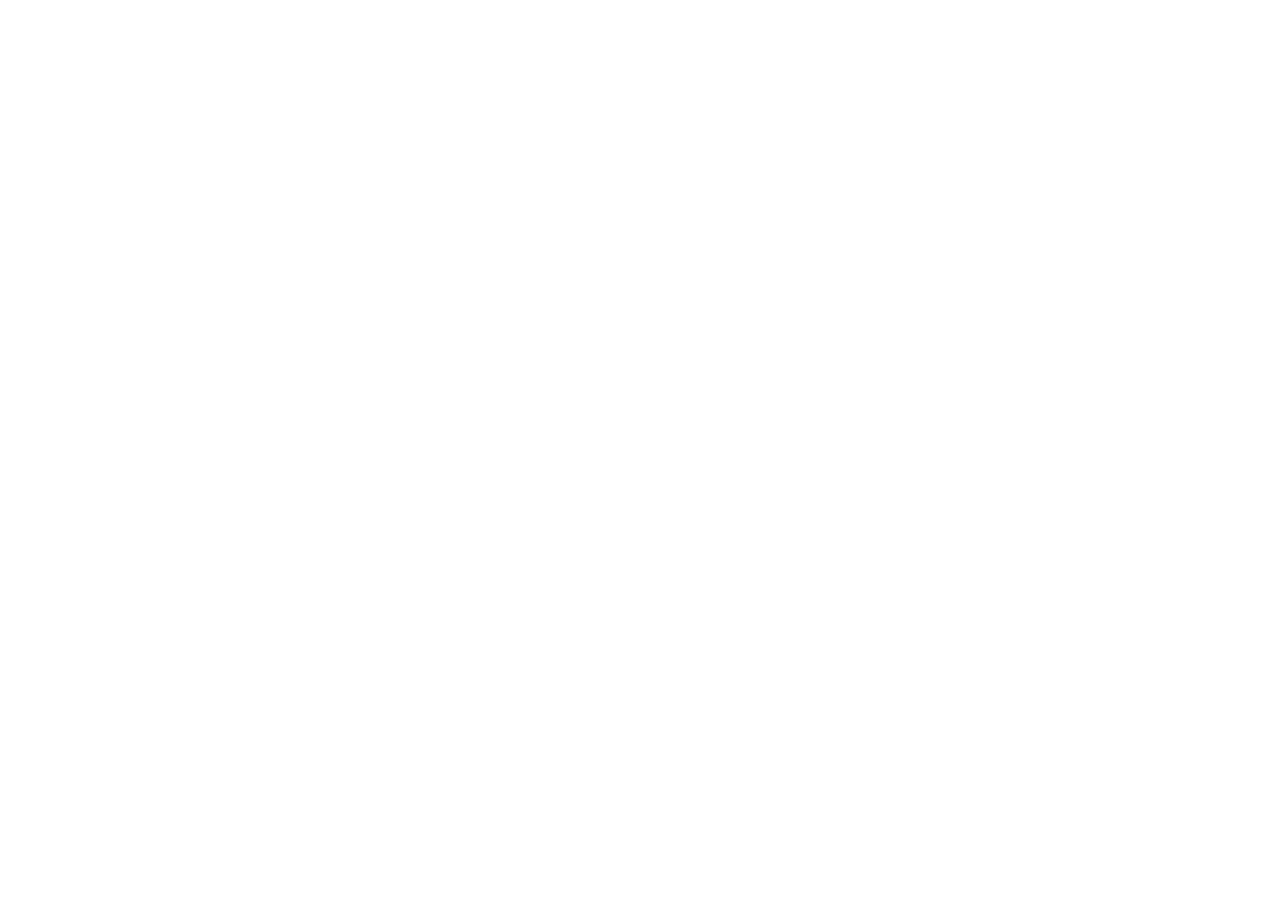
==== commit 23efa090: "임시배포 반영" ====
--- a/index.html
+++ b/index.html
@@ -2,11 +2,11 @@
 <html lang="en">
   <head>
     <meta charset="UTF-8" />
-    <link rel="icon" href="/favicon.ico" />
+    <link rel="icon" href="/insplanet_public/favicon.ico" />
     <meta name="viewport" content="width=device-width, initial-scale=1.0" />
     <title>INSPLANET</title>
-    <script type="module" crossorigin src="/assets/index-d2Js88WR.js"></script>
-    <link rel="stylesheet" crossorigin href="/assets/index-APz9JCEM.css">
+    <script type="module" crossorigin src="/insplanet_public/assets/index-GZJEbFnb.js"></script>
+    <link rel="stylesheet" crossorigin href="/insplanet_public/assets/index-KvaQJCpT.css">
   </head>
   <body>
     <div id="app"></div>